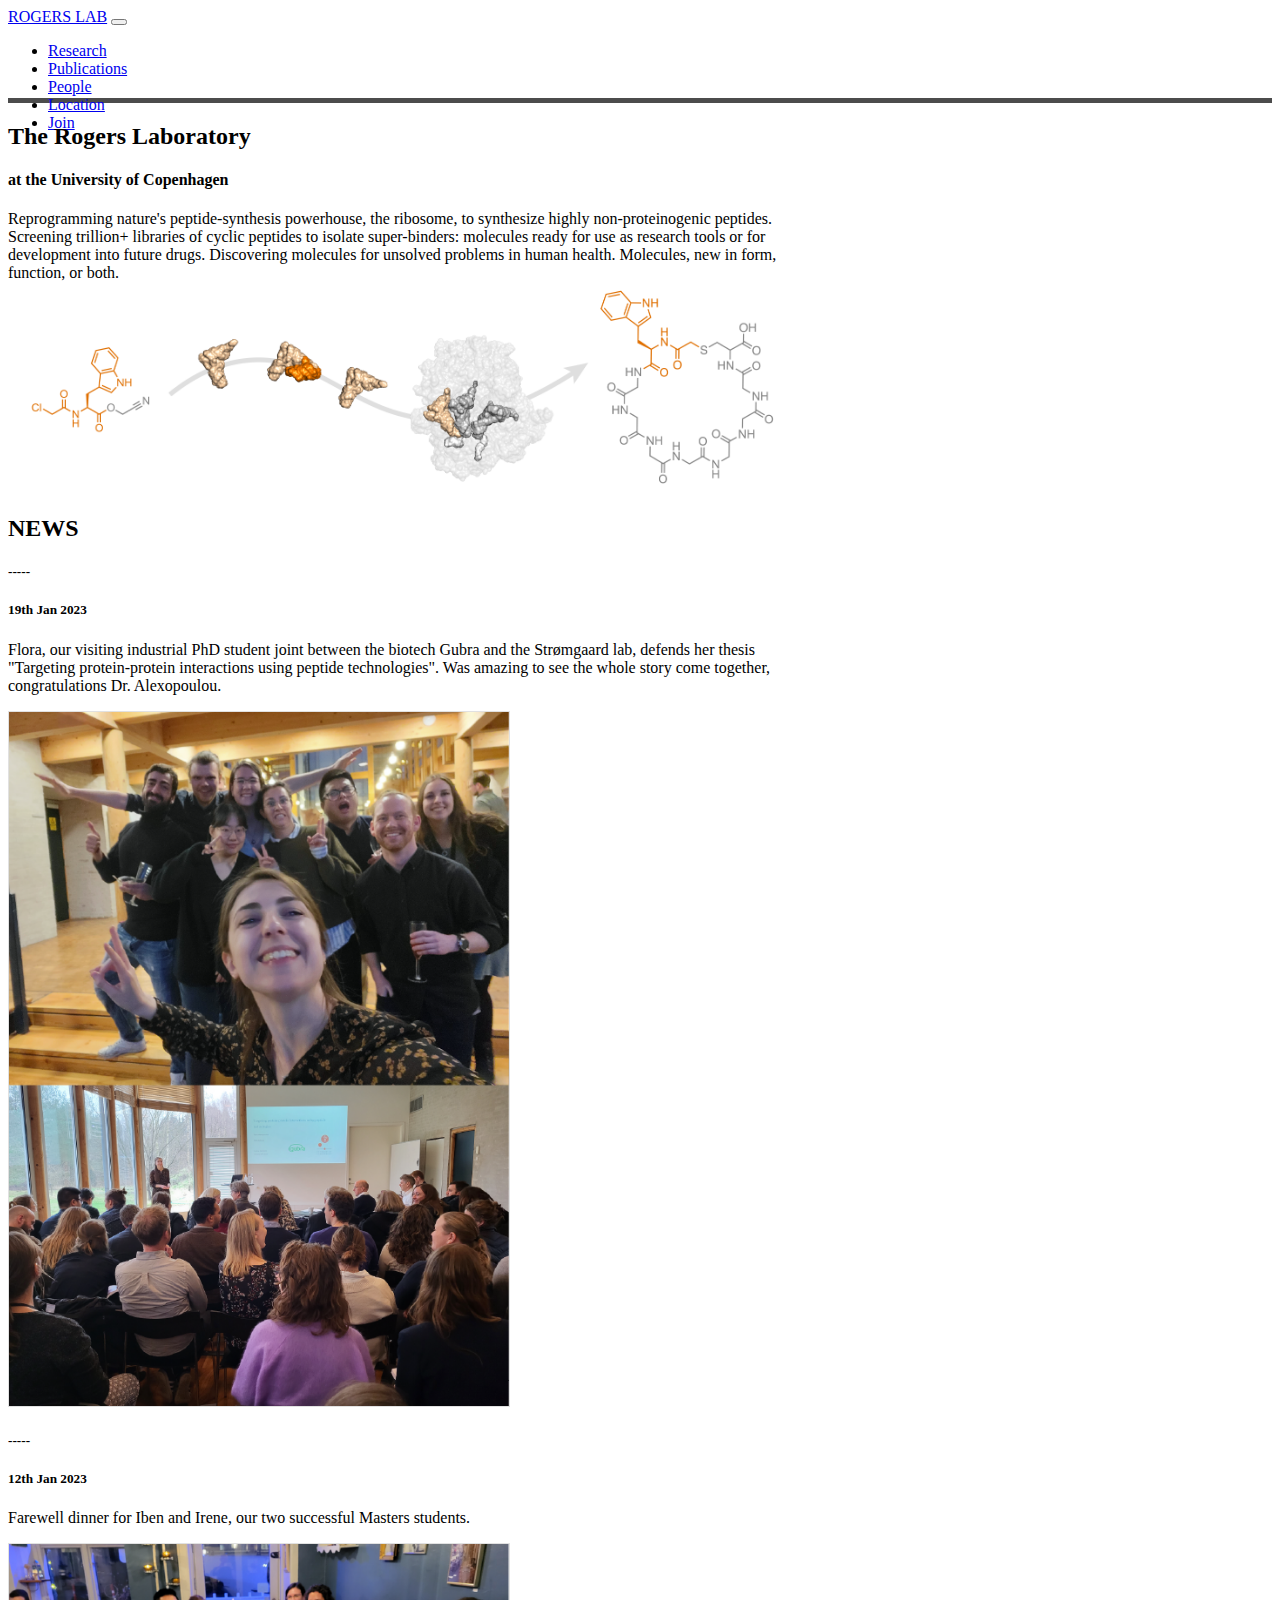
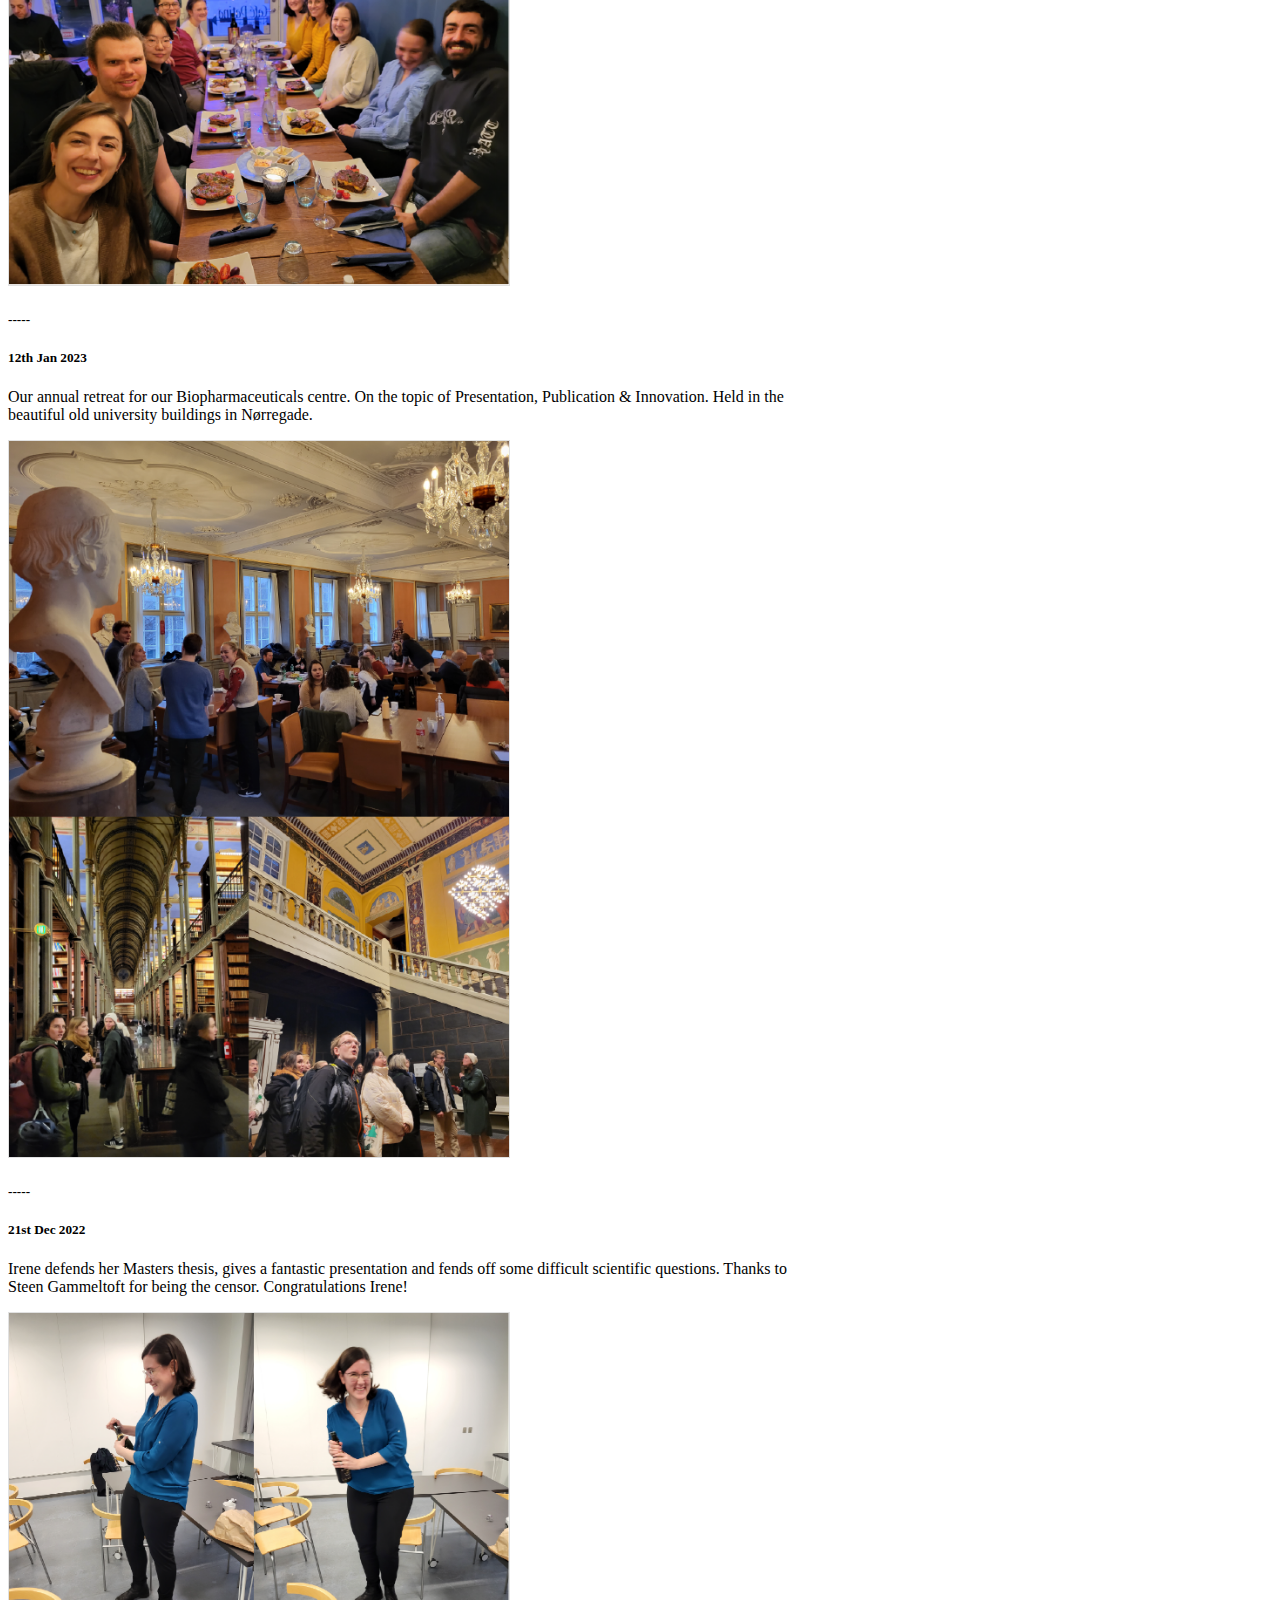
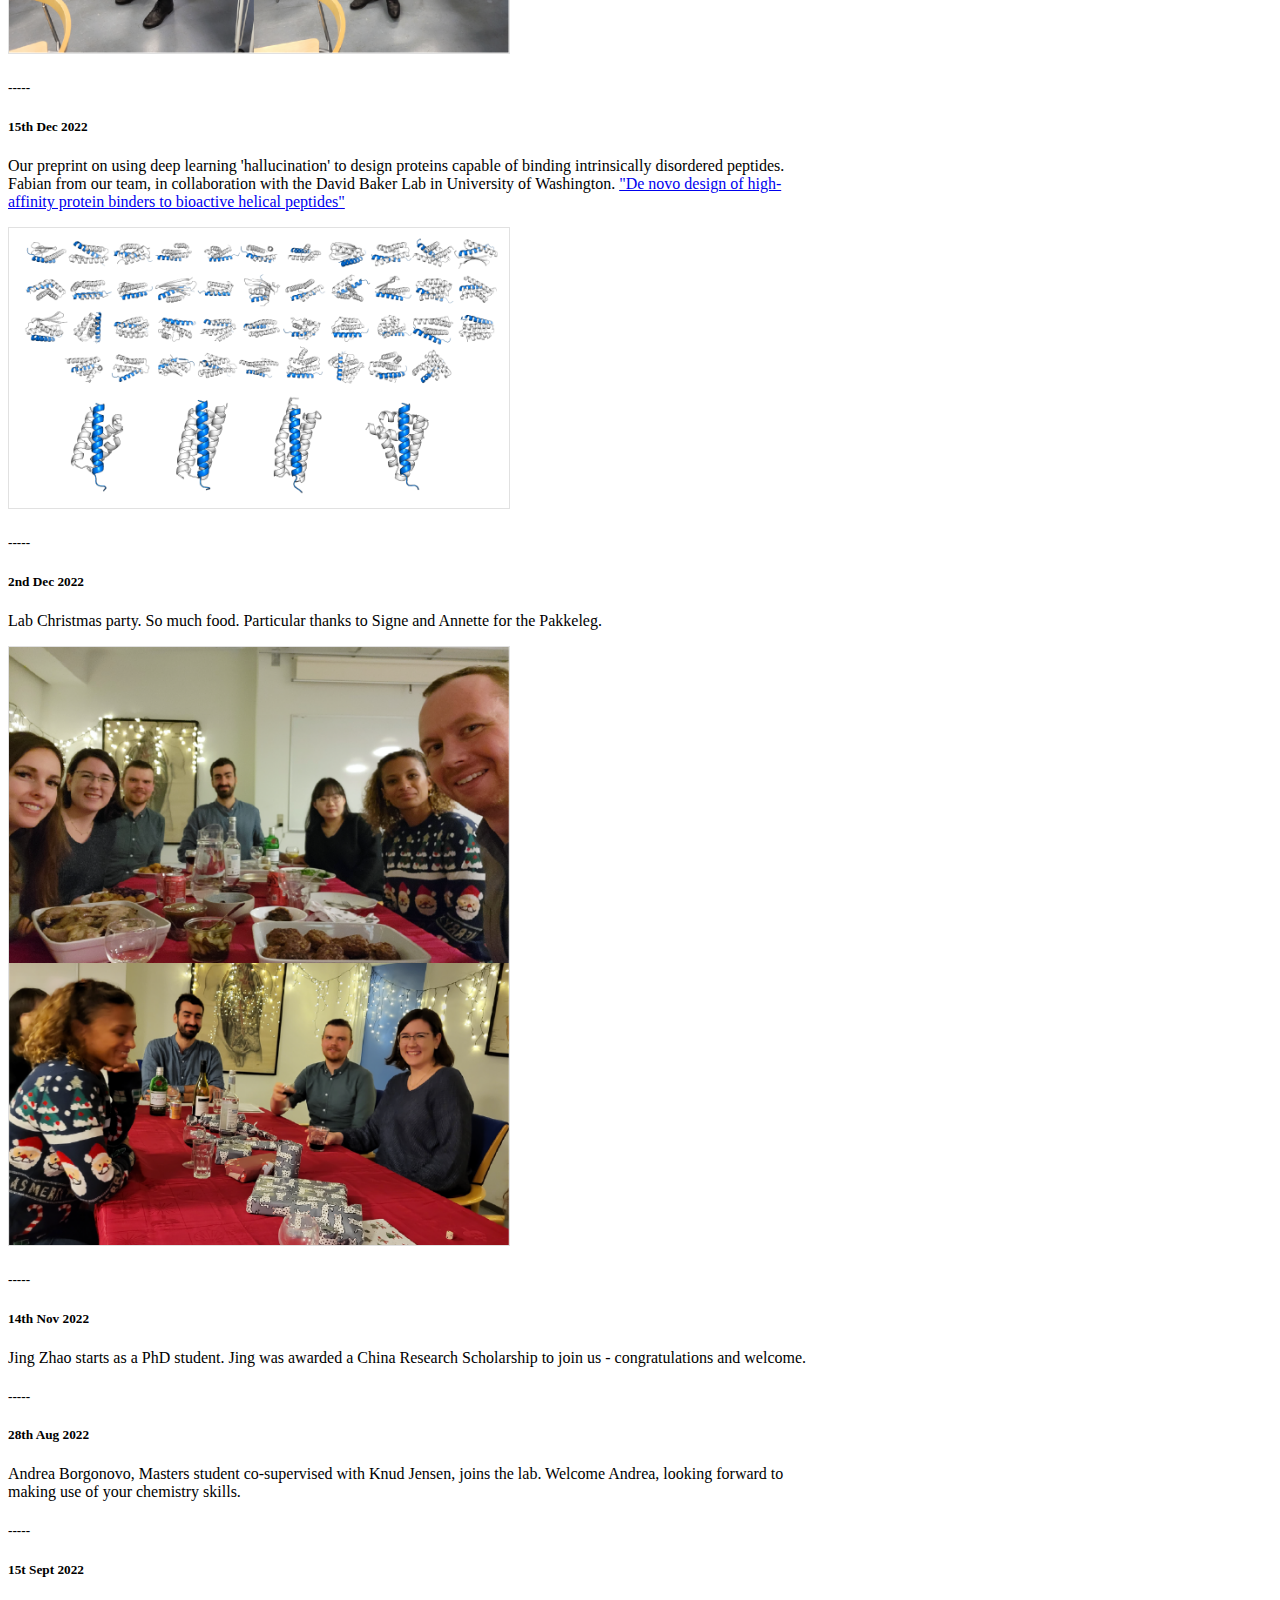
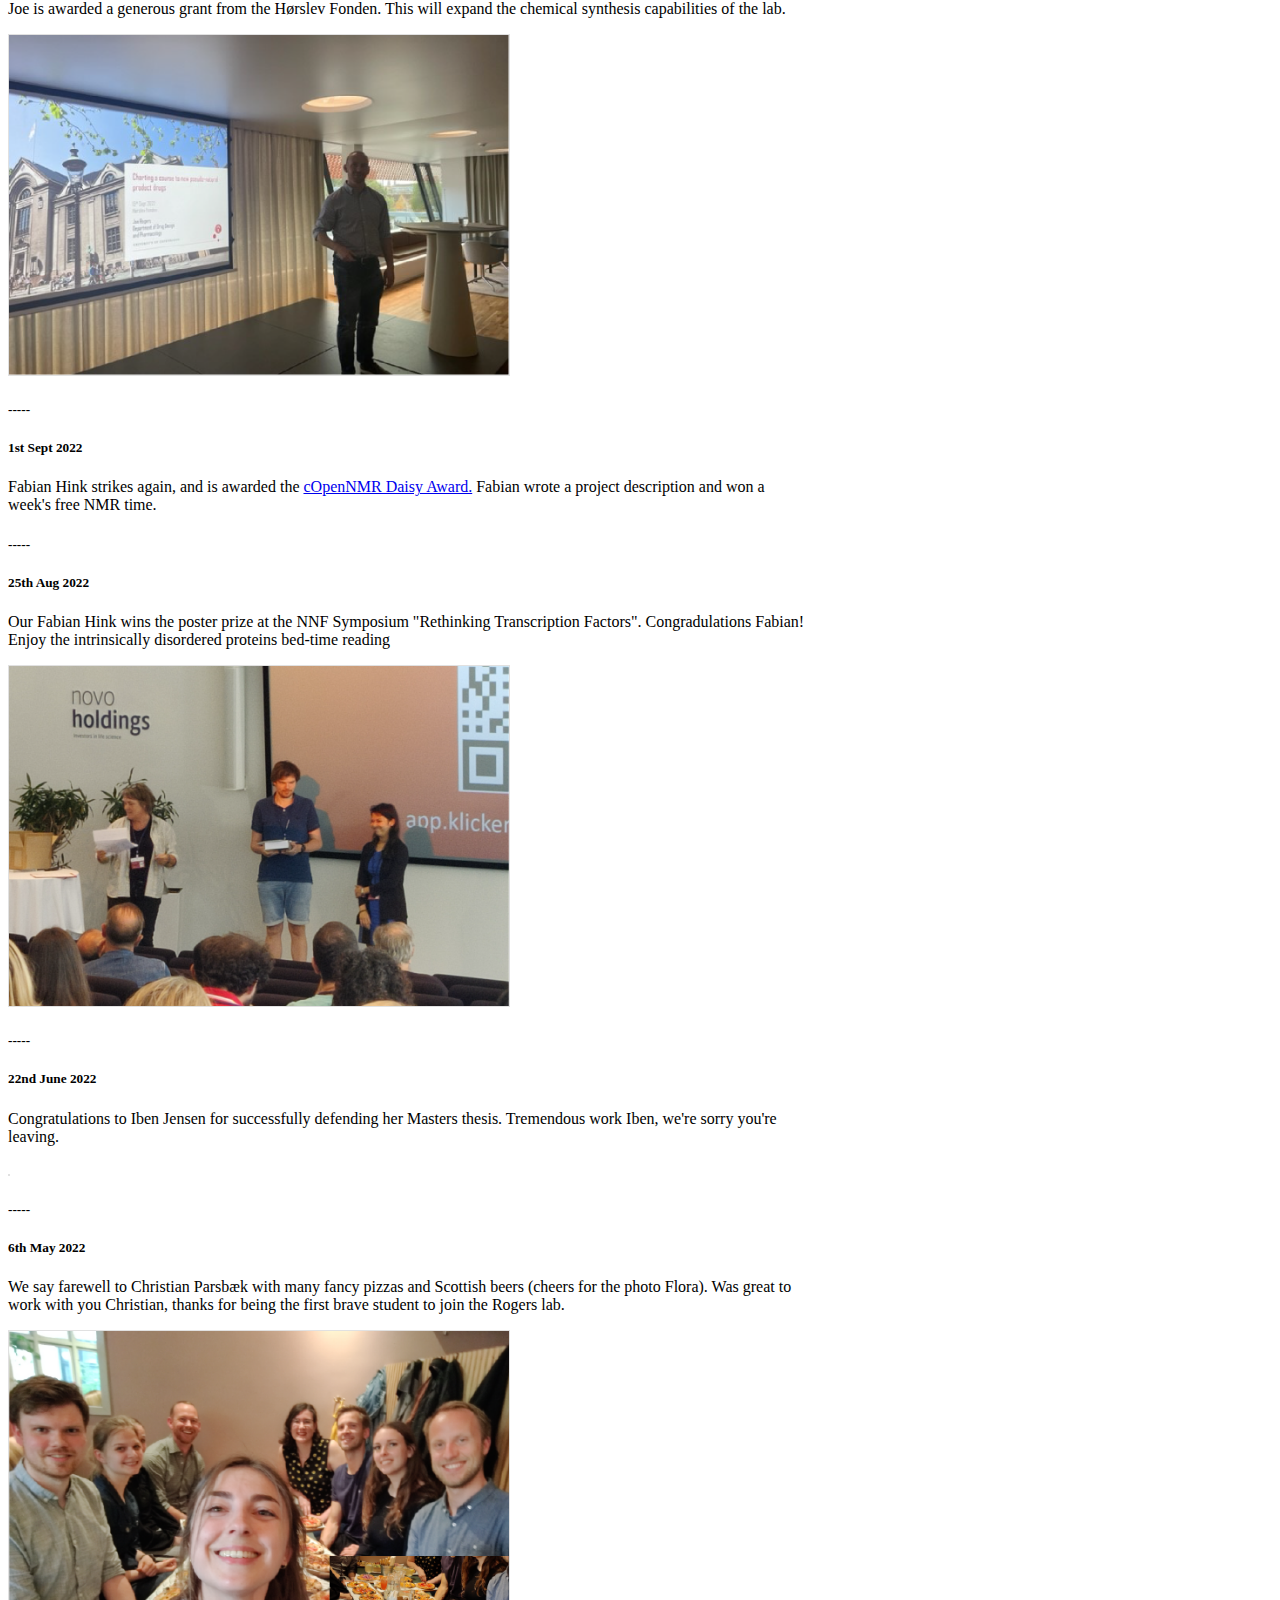
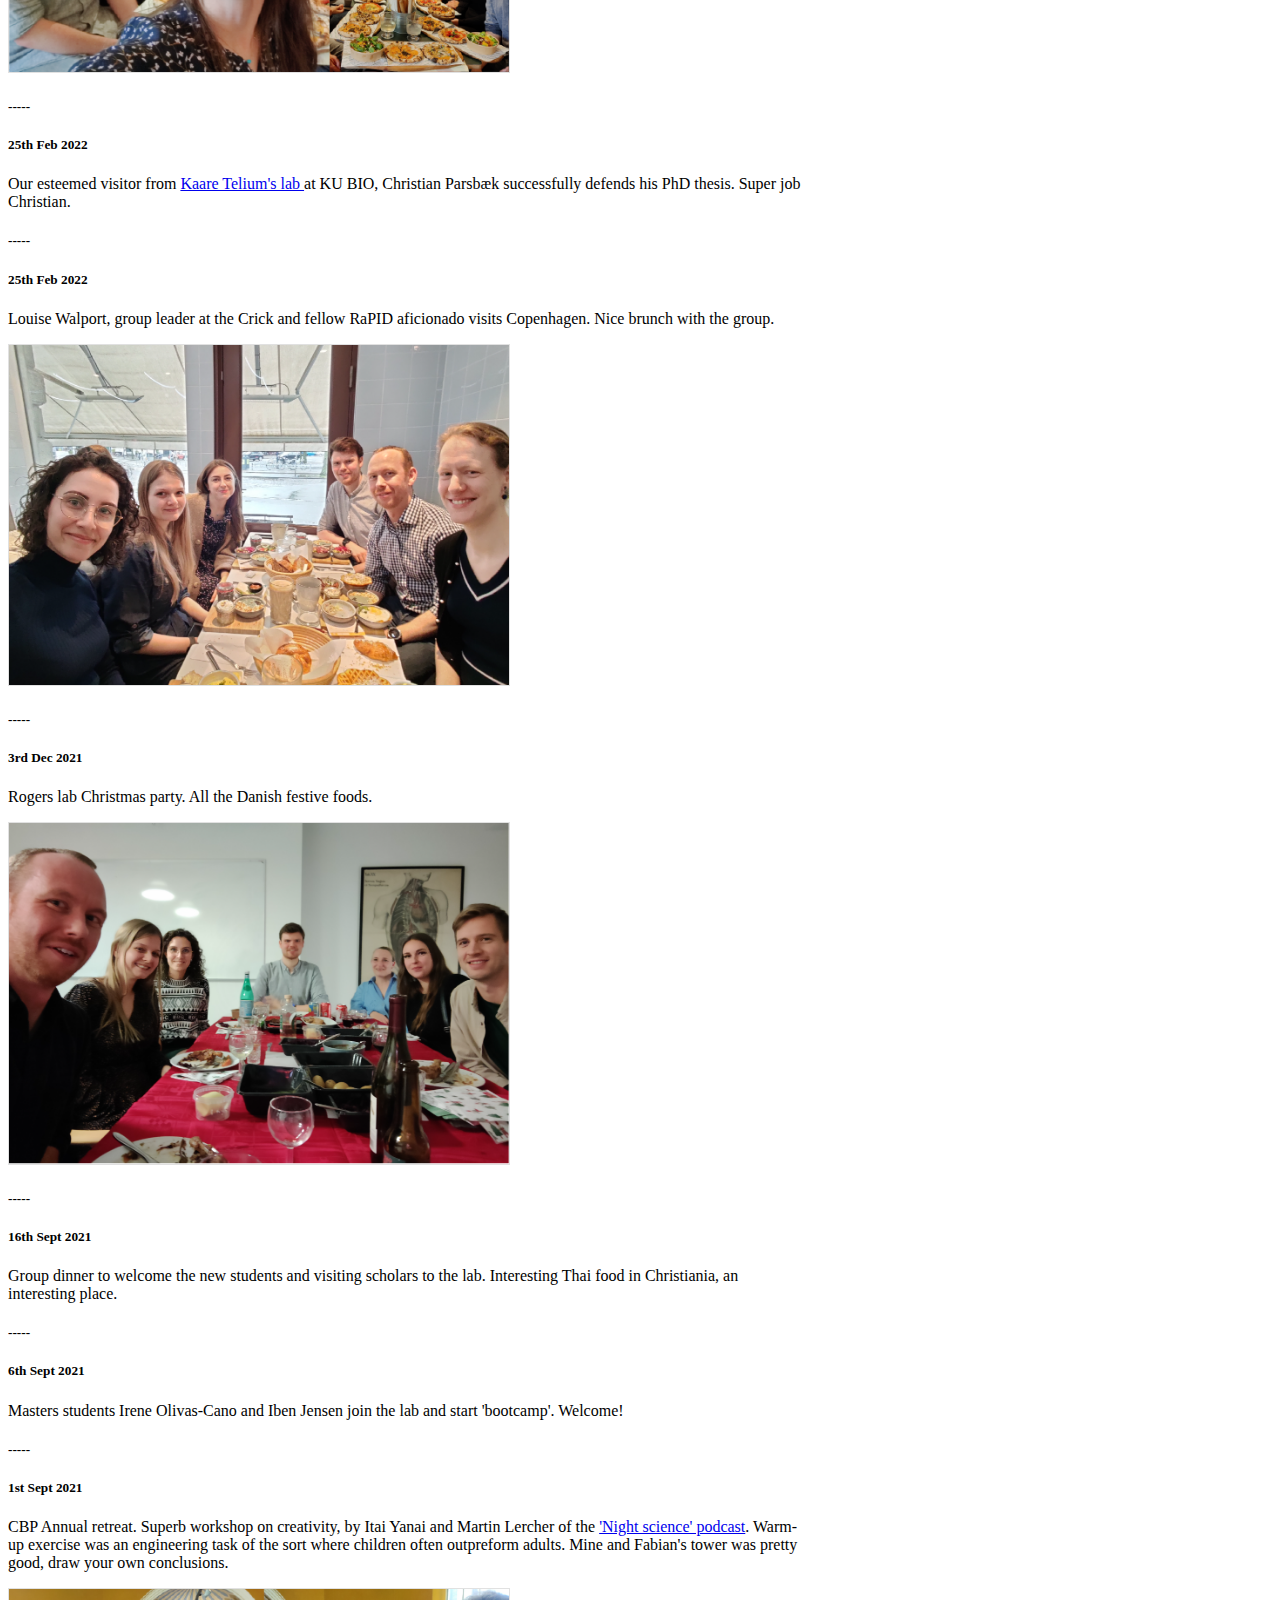
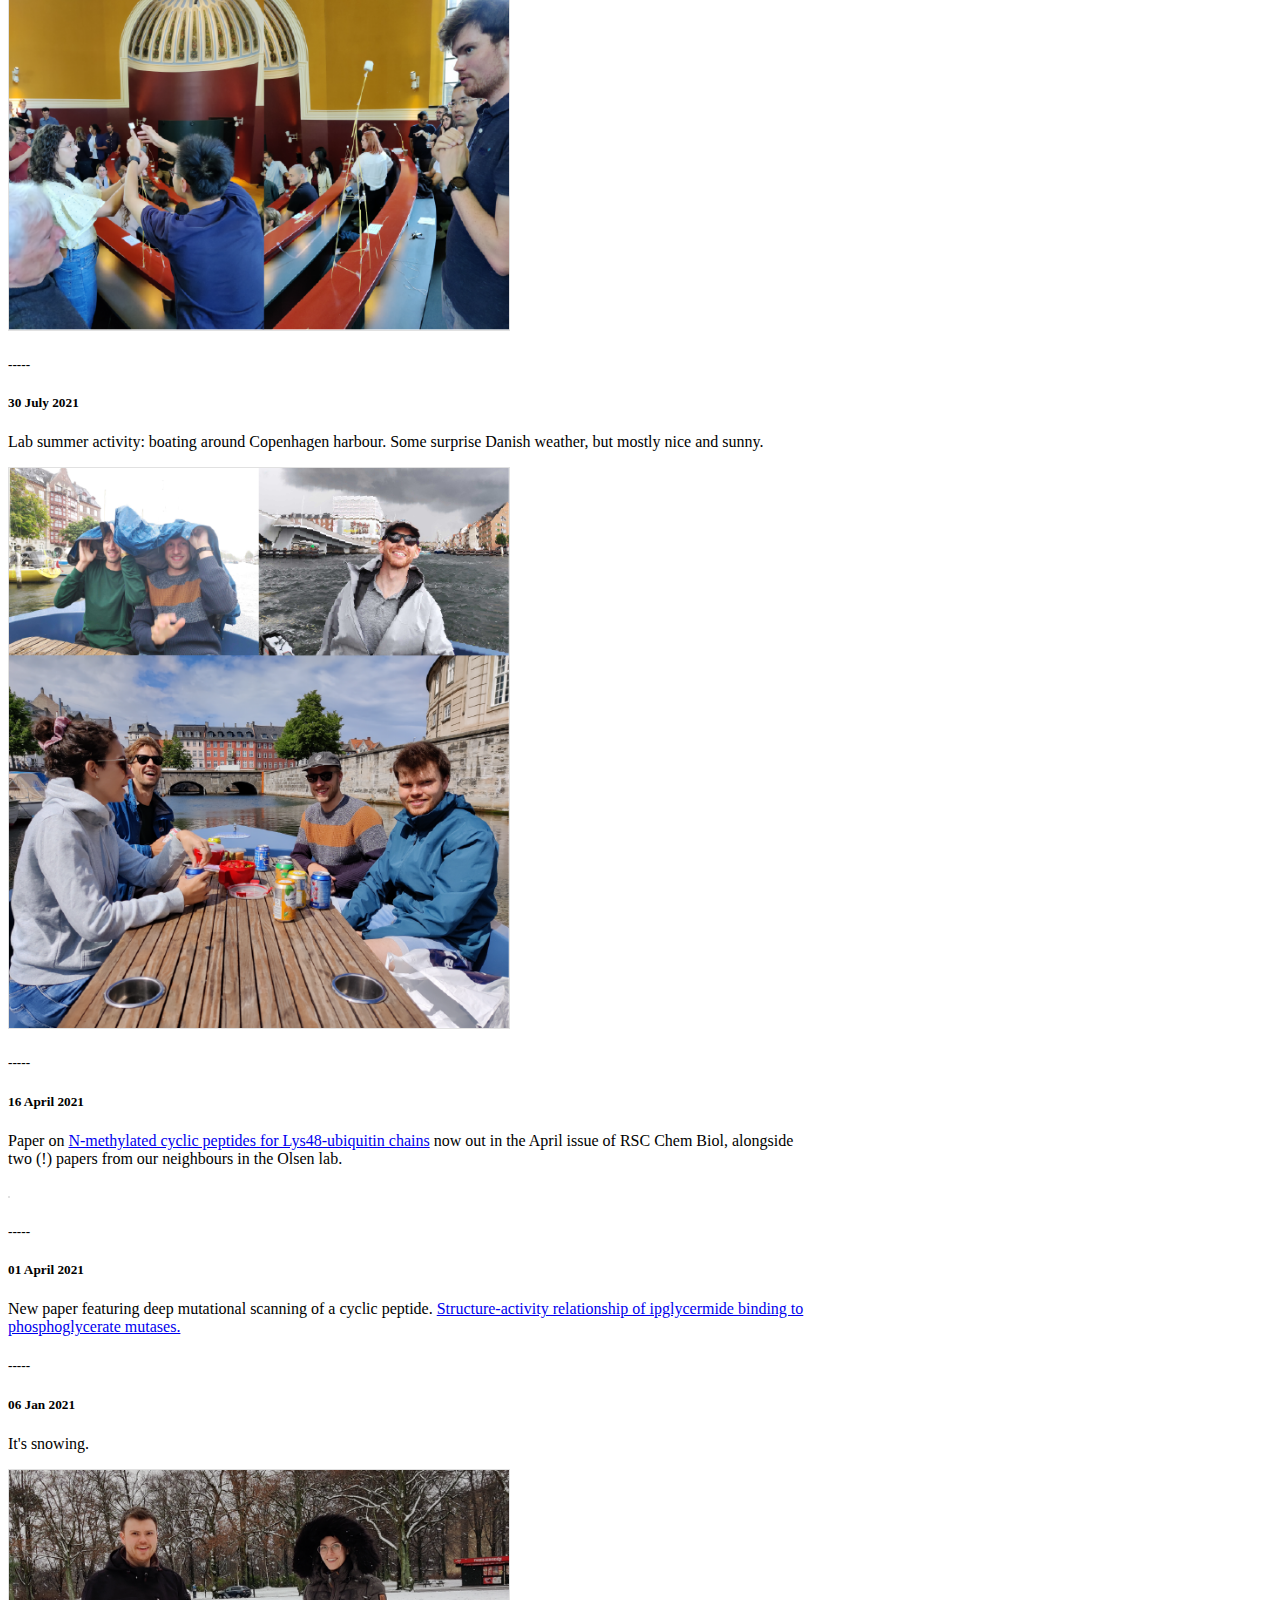
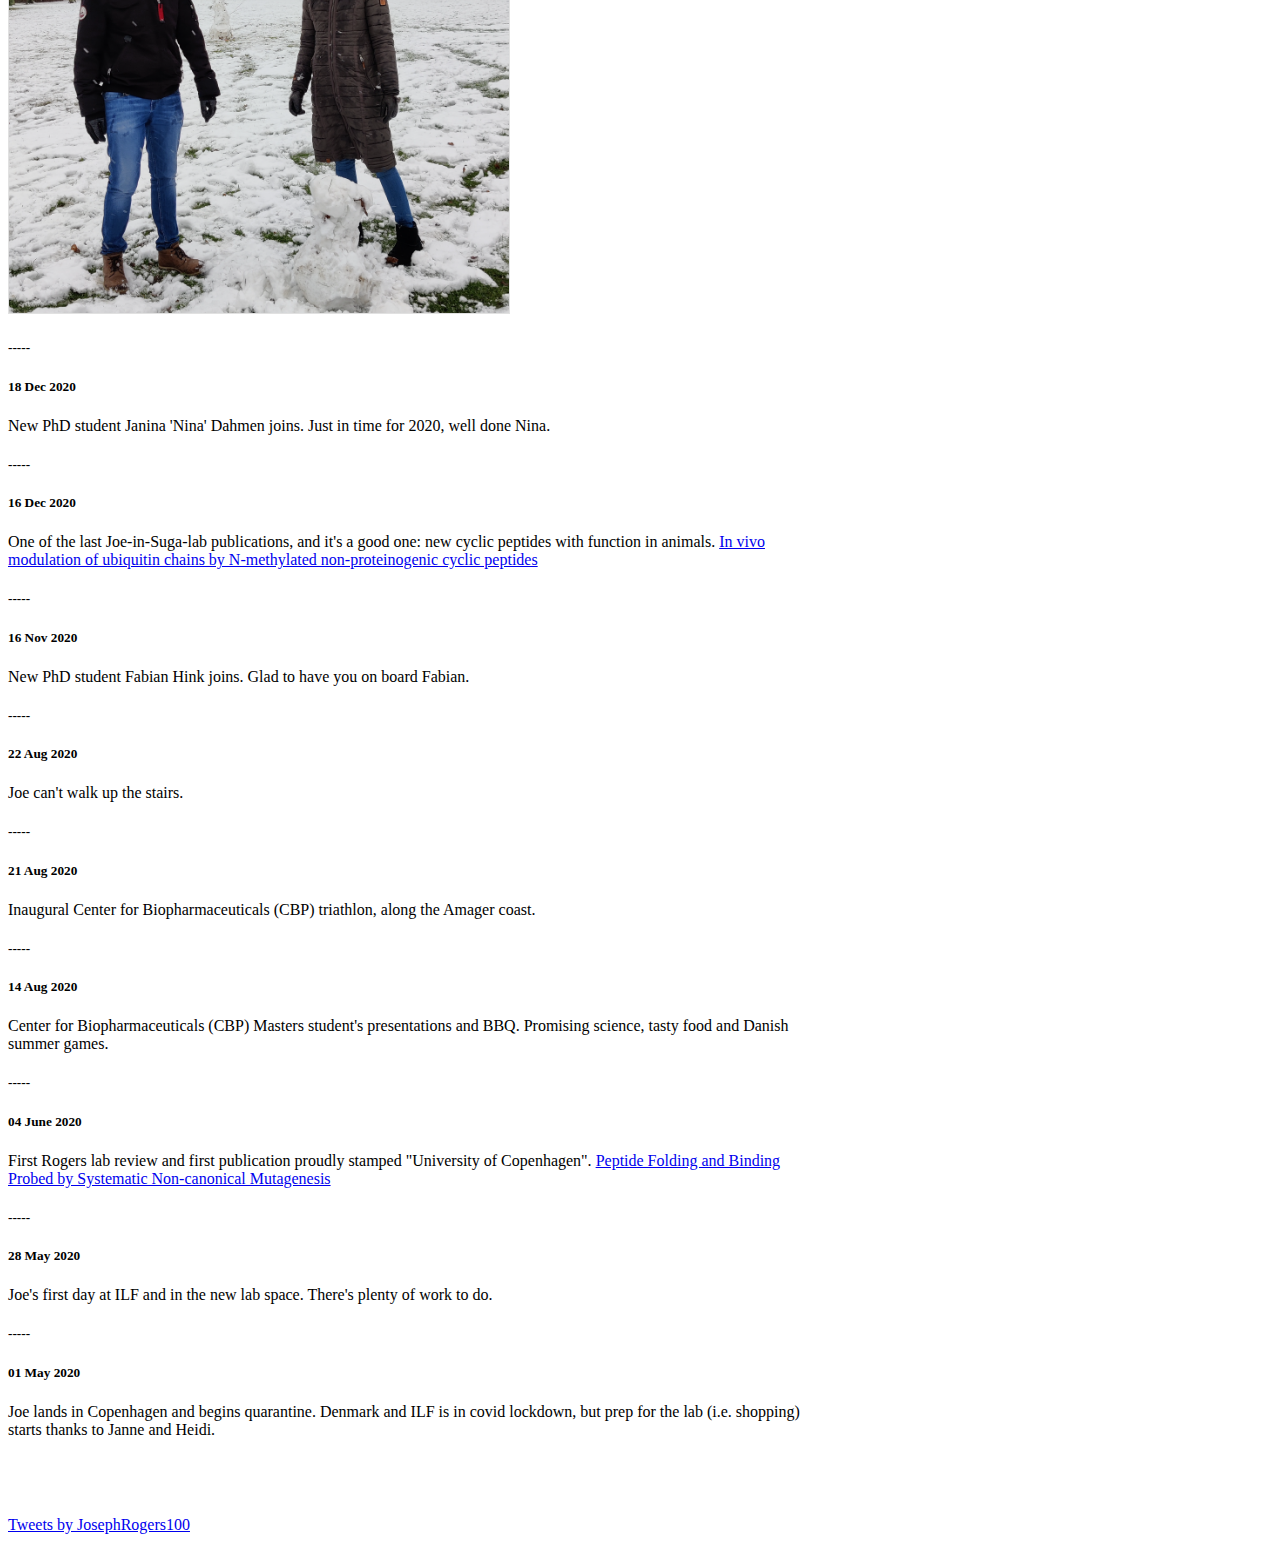
==== index.html @ dbb6676a "230123_2" ====
<!DOCTYPE html>
<html lang="en">
  <head>
    <meta charset="UTF-8">
	<meta http-equiv="X-UA-Compatible" content="IE=edge">
	<meta name="viewport" content="width=device-width, initial-scale=1">
    <title>- Rogers Lab -</title>
    <!-- Bootstrap -->
	<link href="css/bootstrap-4.4.1.css" rel="stylesheet">
	<link href="css/bootstrap_Lux.css" rel="stylesheet" type="text/css">
	<link href="css/custom.css" rel="stylesheet" type="text/css">
  </head>
  <body>
  	<!-- body code goes here -->


    <nav class="navbar navbar-expand-lg navbar-light bg-light" id="navbar-container">
	<div class="container">
		 <a class="navbar-brand" href="index.html">ROGERS LAB</a>
	  <button class="navbar-toggler" type="button" data-toggle="collapse" data-target="#navbarSupportedContent1" aria-controls="navbarSupportedContent1" aria-expanded="false" aria-label="Toggle navigation"> <span class="navbar-toggler-icon"></span> </button>
	    <div class="collapse navbar-collapse" id="navbarSupportedContent1">
	      <ul class="navbar-nav mr-auto">

			<li class="nav-item"> <a class="nav-link" href="Research.html">Research<a> </li>
			<li class="nav-item"> <a class="nav-link" href="Pubs.html">Publications</a> </li>
	        <li class="nav-item"> <a class="nav-link" href="People.html">People</a> </li>
			<li class="nav-item"> <a class="nav-link" href="irl.html">Location</a> </li>
			<li class="nav-item"> <a class="nav-link" href="Join.html">Join</a> </li>
			
          </ul>
         <img src="images/Rogers_site_banner-01.png" alt="" id="nav_img"/>
		</div>
		
		
	</div>
  	</nav>
	  
  <div class="container" id="page_content">
	<h2>The Rogers Laboratory  </h2>
		<h4>at the University of Copenhagen <img src="images/Denmark_logo-01.png" height="50px" alt=""/> </h4> 
	  <a>Reprogramming nature's peptide-synthesis powerhouse, the ribosome, to synthesize highly non-proteinogenic peptides. Screening trillion+ libraries of cyclic peptides to isolate super-binders: molecules ready for use as research tools or for development into future drugs. Discovering molecules for unsolved problems in human health. Molecules, new in form, function, or both. </a>
	   <img src="images/chemical_biology-01.png" width="800px"  alt=""/>
	
	
	 
<div class="row" >
	
    <div class="col-xl-8"><h2>NEWS</h2>

		

	<h5>-----</h5>
	<h5>19th Jan 2023</h5>
	<p>Flora, our visiting industrial PhD student joint between the biotech Gubra and the Strømgaard lab, defends her thesis "Targeting protein-protein interactions using peptide technologies". Was amazing to see the whole story come together, congratulations Dr. Alexopoulou.</p>
	<img src="images/2312 Flora defence-01.png" style="width:500px;border: 1px solid rgba(218,218,218,0.80)" alt=""/> 	
	
	<h5>-----</h5>
	<h5>12th Jan 2023</h5>
	<p>Farewell dinner for Iben and Irene, our two successful Masters students. </p>
	<img src="images/2312 Masters dinner-01.png" style="width:500px;border: 1px solid rgba(218,218,218,0.80)" alt=""/> 	
	
		
	<h5>-----</h5>
	<h5>12th Jan 2023</h5>
	<p>Our annual retreat for our Biopharmaceuticals centre. On the topic of Presentation, Publication & Innovation. Held in the beautiful old university buildings in Nørregade. </p>
	<img src="images/230112 CBP retreat-01.png" style="width:500px;border: 1px solid rgba(218,218,218,0.80)" alt=""/> 	
	
		
	<h5>-----</h5>
	<h5>21st Dec 2022</h5>
	<p>Irene defends her Masters thesis, gives a fantastic presentation and fends off some difficult scientific questions. Thanks to Steen Gammeltoft for being the censor. Congratulations Irene!</p>
	<img src="images/221221 Irene defence-01.png" style="width:500px;border: 1px solid rgba(218,218,218,0.80)" alt=""/> 	
	
	<h5>-----</h5>
	<h5>15th Dec 2022</h5>
	<p> Our preprint on using deep learning 'hallucination' to design proteins capable of binding intrinsically disordered peptides. Fabian from our team, in collaboration with the David Baker Lab in University of Washington. <a href = "https://www.biorxiv.org/content/10.1101/2022.12.10.519862v4"> "De novo design of high-affinity protein binders to bioactive helical peptides"</a>  </p>
	<img src="images/221215 Hallucination-01.png" style="width:500px;border: 1px solid rgba(218,218,218,0.80)" alt=""/> 	
	
	
	<h5>-----</h5>
	<h5>2nd Dec 2022</h5>
	<p> Lab Christmas party. So much food. Particular thanks to Signe and Annette for the Pakkeleg. </p>
	<img src="images/221202 Christmas party-01.png" style="width:500px;border: 1px solid rgba(218,218,218,0.80)" alt=""/> 	
	
	<h5>-----</h5>
	<h5>14th Nov 2022</h5>
	<p> Jing Zhao starts as a PhD student. Jing was awarded a China Research Scholarship to join us - congratulations and welcome.  </p>
		
	<h5>-----</h5>
	<h5>28th Aug 2022</h5>
	<p> Andrea Borgonovo, Masters student co-supervised with Knud Jensen, joins the lab. Welcome Andrea, looking forward to making use of your chemistry skills. </p>
		
	<h5>-----</h5>
	<h5>15t Sept 2022</h5>
	<p> Joe is awarded a generous grant from the Hørslev Fonden. This will expand the chemical synthesis capabilities of the lab. </p>
	  

	<img src="images/220915 Hørslev-01.png" style="width:500px;border: 1px solid rgba(218,218,218,0.80)" alt=""/> 	
		
		
	<h5>-----</h5>
	<h5>1st Sept 2022</h5>
	<p> Fabian Hink strikes again, and is awarded the <a href = "https://www1.bio.ku.dk/copennmr/daisy-award/">cOpenNMR Daisy Award.</a> Fabian wrote a project description and won a week's free NMR time. </p>
		

	  
	  
	<h5>-----</h5>
	<h5>25th Aug 2022</h5>
	<p> Our Fabian Hink wins the poster prize at the NNF Symposium "Rethinking Transcription Factors". Congradulations Fabian! Enjoy the intrinsically disordered proteins bed-time reading</p>
	  
  	<img src="images/220825 Fabian poster-01.png" style="width:500px;border: 1px solid rgba(218,218,218,0.80)" alt=""/> 
		
	<h5>-----</h5>
	<h5>22nd June 2022</h5>
	<p> Congratulations to Iben Jensen for successfully defending her Masters thesis. Tremendous work Iben, we're sorry you're leaving. </a></p>

  	<img src="images/220506 Iben graduation-01.png" style="width:500px;border: 1px solid rgba(218,218,218,0.80)" alt=""/> 

		  	
		
	<h5>-----</h5>
	<h5>6th May 2022</h5>
	<p> We say farewell to Christian Parsbæk with many fancy pizzas and Scottish beers (cheers for the photo Flora). Was great to work with you Christian, thanks for being the first brave student to join the Rogers lab. </p>

  	<img src="images/220506 Chrisitans leaving-01.png" style="width:500px;border: 1px solid rgba(218,218,218,0.80)" alt=""/> 

		  
	<h5>-----</h5>
	<h5>25th Feb 2022</h5>
	<p>Our esteemed visitor from <a href="https://www1.bio.ku.dk/english/research/bms/sbinlab/kt/"> Kaare Telium's lab </a> at KU BIO, Christian Parsbæk successfully defends his PhD thesis. Super job Christian.  </p>


			
	  
	<h5>-----</h5>
	<h5>25th Feb 2022</h5>
	<p>Louise Walport, group leader at the Crick and fellow RaPID aficionado visits Copenhagen. Nice brunch with the group. </a></p>

  	<img src="images/220225 Louise-01.png" style="width:500px;border: 1px solid rgba(218,218,218,0.80)" alt=""/> 

		
		
		  	 
	<h5>-----</h5>
	<h5>3rd Dec 2021</h5>
	<p>Rogers lab Christmas party. All the Danish festive foods</a>.</p>

  	<img src="images/220115 Christmas party-01.png" style="width:500px;border: 1px solid rgba(218,218,218,0.80)" alt=""/> 


		
		
	<h5>-----</h5>
	<h5>16th Sept 2021</h5>
	<p>Group dinner to welcome the new students and visiting scholars to the lab. Interesting Thai food in Christiania, an interesting place. </p>

	<h5>-----</h5>
	<h5>6th Sept 2021</h5>
	<p>Masters students Irene Olivas-Cano and Iben Jensen join the lab and start 'bootcamp'. Welcome! </p>

  	 
	<h5>-----</h5>
	<h5>1st Sept 2021</h5>
	<p>CBP Annual retreat. Superb workshop on creativity, by Itai Yanai and Martin Lercher of the <a  href="https://night-science.org/>">'Night science' podcast</a>. Warm-up exercise was an engineering task of the sort where children often outpreform adults. Mine and Fabian's tower was pretty good, draw your own conclusions.</p>

  	<img src="images/210901 CBP retreat-01.png" style="width:500px;border: 1px solid rgba(218,218,218,0.80)" alt=""/> 



	<h5>-----</h5>

	<h5>30 July 2021</h5>
	<p> Lab summer activity: boating around Copenhagen harbour. Some surprise Danish weather, but mostly nice and sunny. </p>

  	<img src="images/210729 Go boat summer acitivty-01.png" style="width:500px;border: 1px solid rgba(218,218,218,0.80)" alt=""/> 

	<h5>-----</h5>
		<h5>16 April 2021</h5>
		<p> Paper on <a href="https://doi.org/10.1039/D0CB00179A">N-methylated cyclic peptides for Lys48-ubiquitin chains</a>  now out in the April issue of RSC Chem Biol, alongside two (!) papers from our neighbours in the Olsen lab. </p>

  	<img src="images/RSC_Chem_Biol_cover.png" style="width:500px;border: 1px solid rgba(218,218,218,0.80)" alt=""/> 

	<h5>-----</h5>
	<h5>01 April 2021</h5>
	<p> New paper featuring deep mutational scanning of a cyclic peptide. <a href="https://www.jbc.org/article/S0021-9258(21)00414-2/fulltext#sectitle0120">Structure-activity relationship of ipglycermide binding to phosphoglycerate mutases. </a> </p>
	
		
	<h5>-----</h5>
	<h5>06 Jan 2021</h5>
	<p>It's snowing.</p>

	<img src="images/210106 snow-01.png" style="width:500px;border: 1px solid rgba(218,218,218,0.80)" alt=""/>

	<h5>-----</h5>
	<h5>18 Dec 2020</h5>
	<p>New PhD student Janina 'Nina' Dahmen joins. Just in time for 2020, well done Nina.</p>
	<h5>-----</h5>
	<h5>16 Dec 2020</h5>
	<p>One of the last Joe-in-Suga-lab publications, and it's a good one: new cyclic peptides with function in animals. <a href="https://pubs.rsc.org/en/content/articlehtml/2021/cb/d0cb00179a">In vivo modulation of ubiquitin chains by N-methylated non-proteinogenic cyclic peptides </a></p>
	<h5>-----</h5>
	<h5>16 Nov 2020</h5>
	<p>New PhD student Fabian Hink joins. Glad to have you on board Fabian.</p>
	<h5>-----</h5>
	<h5>22 Aug 2020</h5>
	<p> Joe can't walk up the stairs.</p>
	<h5>-----</h5>
	<h5>21 Aug 2020</h5>
	<p> Inaugural Center for Biopharmaceuticals (CBP) triathlon, along the Amager coast.</p>
	<h5>-----</h5>
	<h5>14 Aug 2020</h5>
	<p> Center for Biopharmaceuticals (CBP) Masters student's presentations and BBQ. Promising science, tasty food and Danish summer games. </p>
	<h5>-----</h5>
	<h5>04 June 2020</h5>
	<p> First Rogers lab review and first publication proudly stamped "University of Copenhagen". <a href="https://www.frontiersin.org/articles/10.3389/fmolb.2020.00100/full"> Peptide Folding and Binding Probed by Systematic Non-canonical Mutagenesis</a></p>
	<h5>-----</h5>
	<h5>28 May 2020</h5>
	<p> Joe's first day at ILF and in the new lab space. There's plenty of work to do. </p>
	<h5>-----</h5>
	<h5>01 May 2020</h5>
	<p> Joe lands in Copenhagen and begins quarantine. Denmark and ILF is in covid lockdown, but prep for the lab (i.e. shopping) starts thanks to Janne and Heidi.</p>
	
		
    </div>
	
	  <div class="col-xl-4">
		<h3> </h3><br>

		  
		<h5></h5><br>
			<a class="twitter-timeline" data-width="400" data-height="8000" data-theme="light" href="https://twitter.com/JosephRogers100?ref_src=twsrc%5Etfw">Tweets by JosephRogers100</a> <script async src="https://platform.twitter.com/widgets.js" charset="utf-8"></script>
		</div>
	  </div>

	</div>
	
	  
	<!-- jQuery (necessary for Bootstrap's JavaScript plugins) --> 
	<script src="js/jquery-3.4.1.min.js"></script>

	<!-- Include all compiled plugins (below), or include individual files as needed -->
	<script src="js/popper.min.js"></script> 
	<script src="js/bootstrap-4.4.1.js"></script>
  </body>
</html>
---- css/custom.css ----
@charset "UTF-8";
/* CSS Document */

.container {
    max-width: 800px;

}

/*
.navbar { 
	margin-bottom: 0;
	margin-top: 0;
}
*/

body{
/*	background-color:#D0D0D0;*/
}

#navbar-container {
		border-top: 0px solid rgba(0,0,0,0.1);
		border-right: 0px solid rgba(0,0,0,0.1);
		border-left: 0px solid rgba(0,0,0,0.1);
	border-bottom: 5px solid rgba(0,0,0,0.70);
}

#littleheading {
padding:30px;
}

#nav_img{
	height:0px;
}

@media screen and (min-width: 991px) {   
	
#navbar-container {
	padding-top: 0;
	padding-bottom: 0;
	height:90px;
	
}
	#nav_img{
	height:85px;
}
}
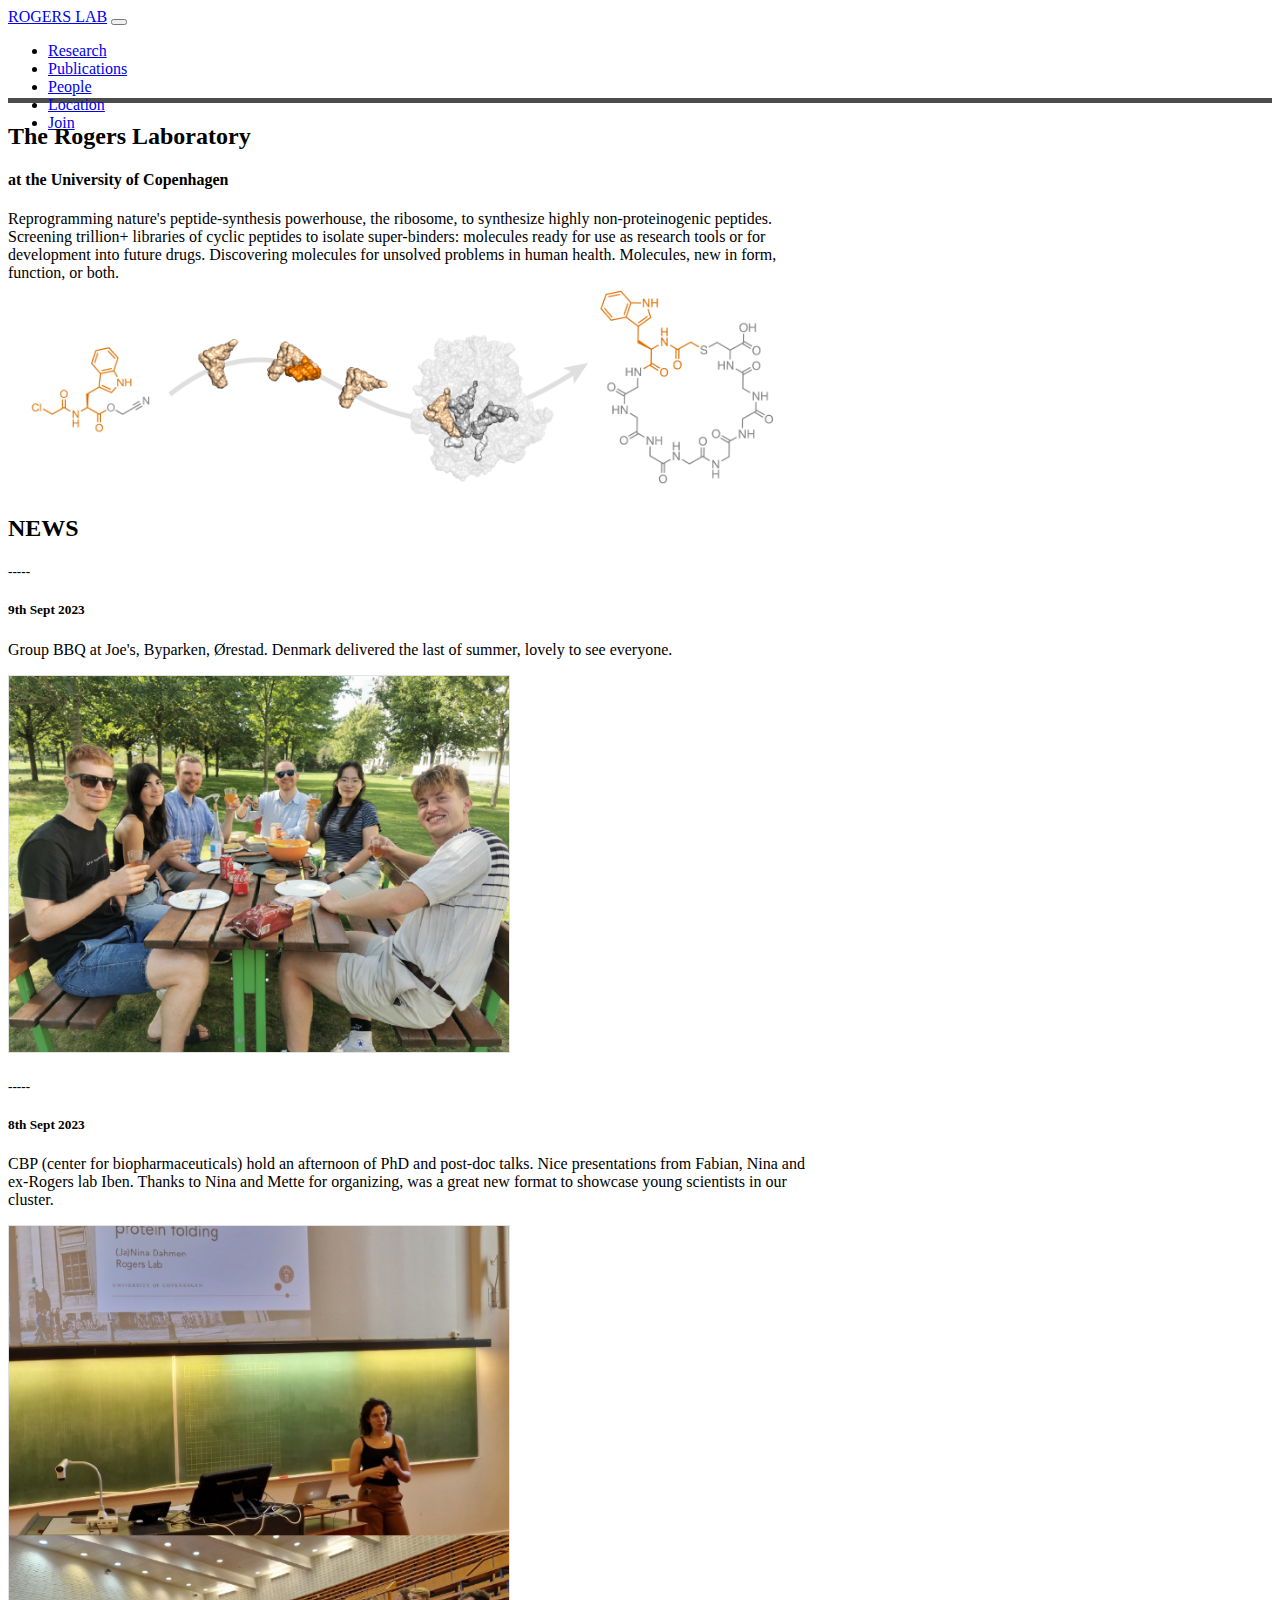
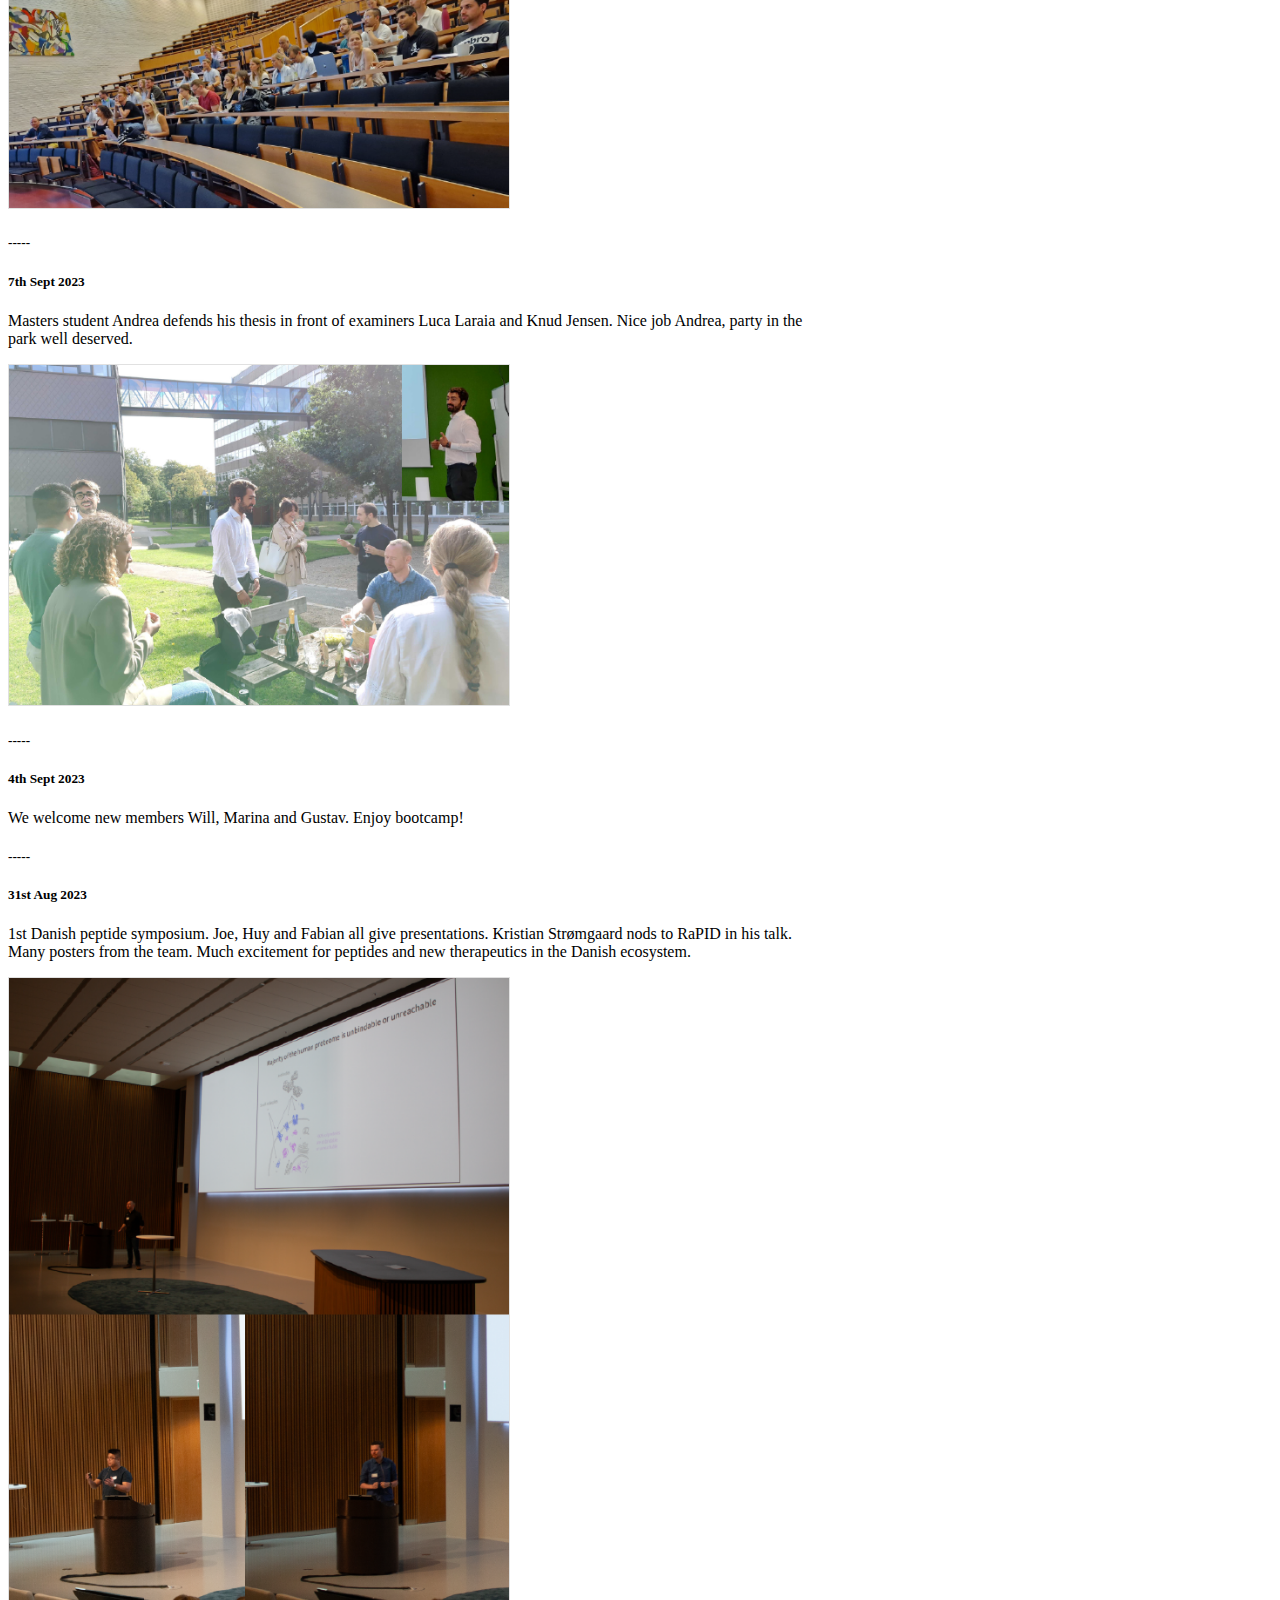
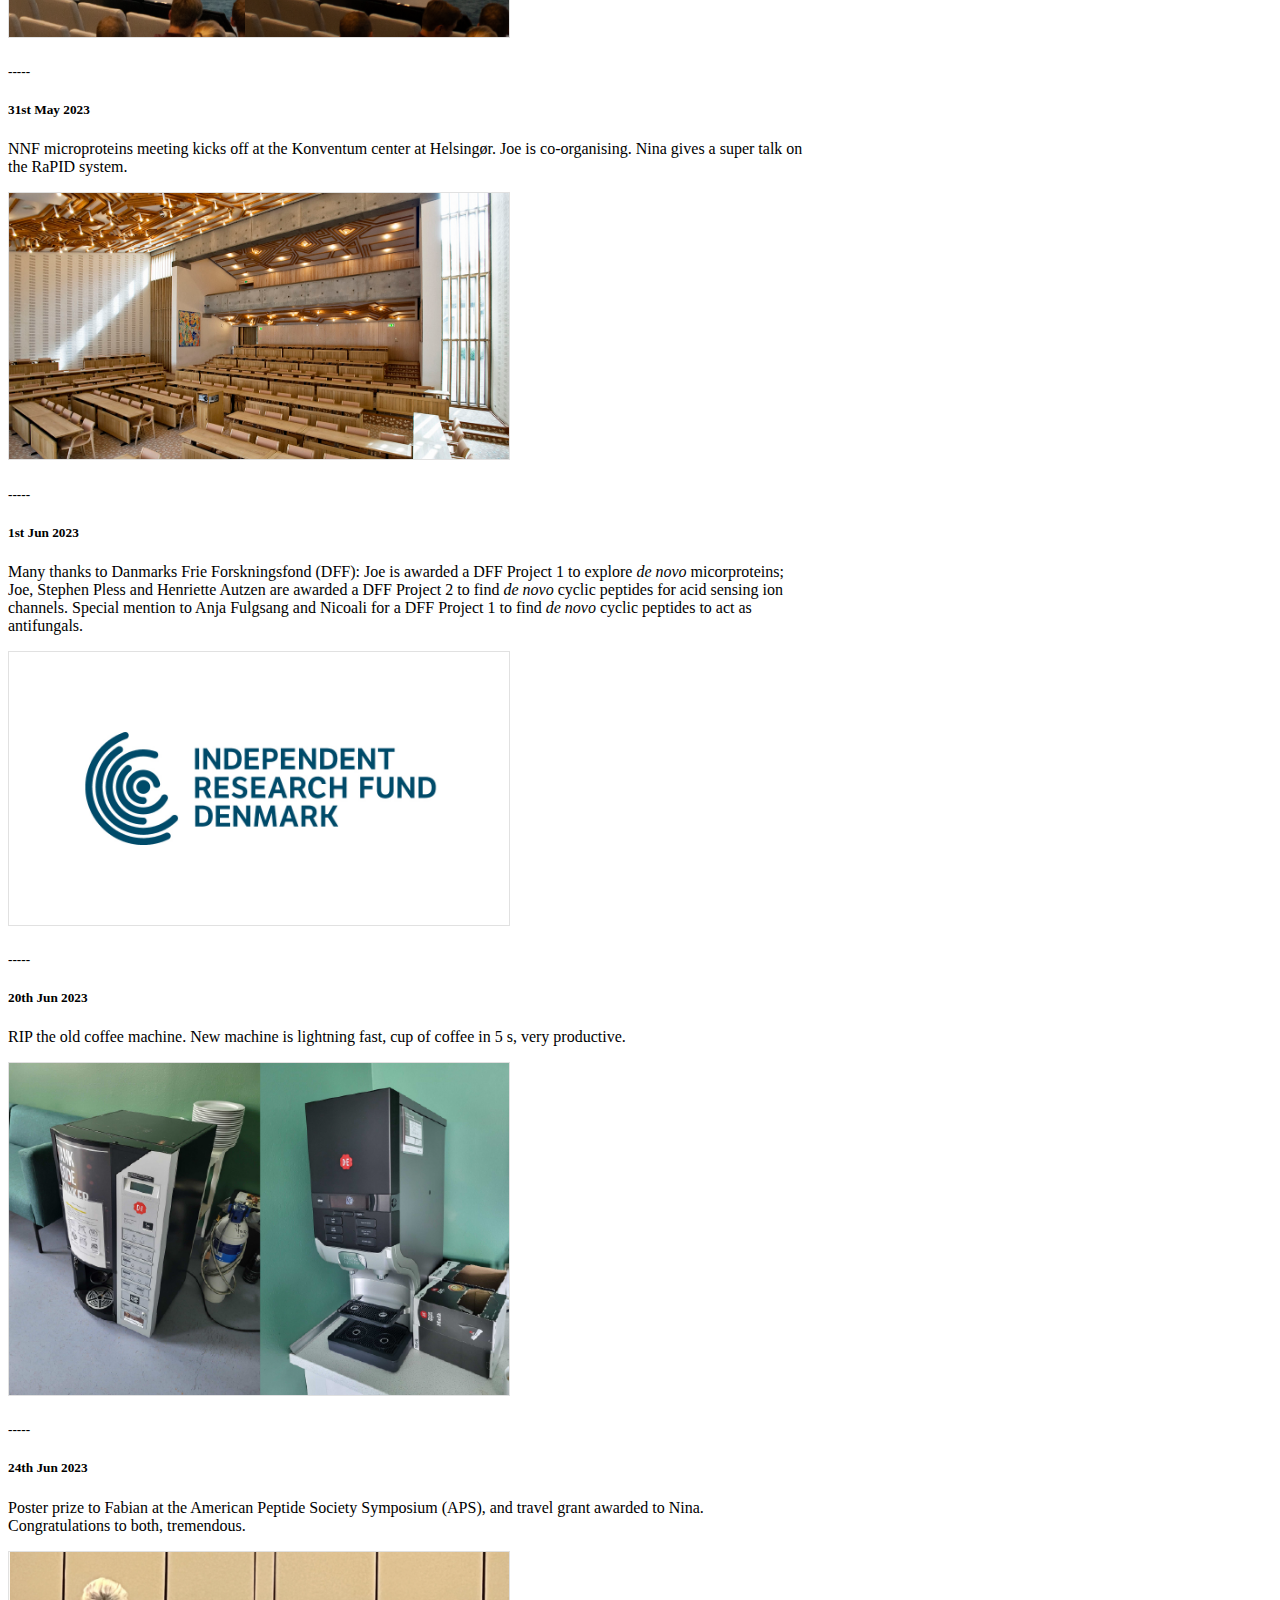
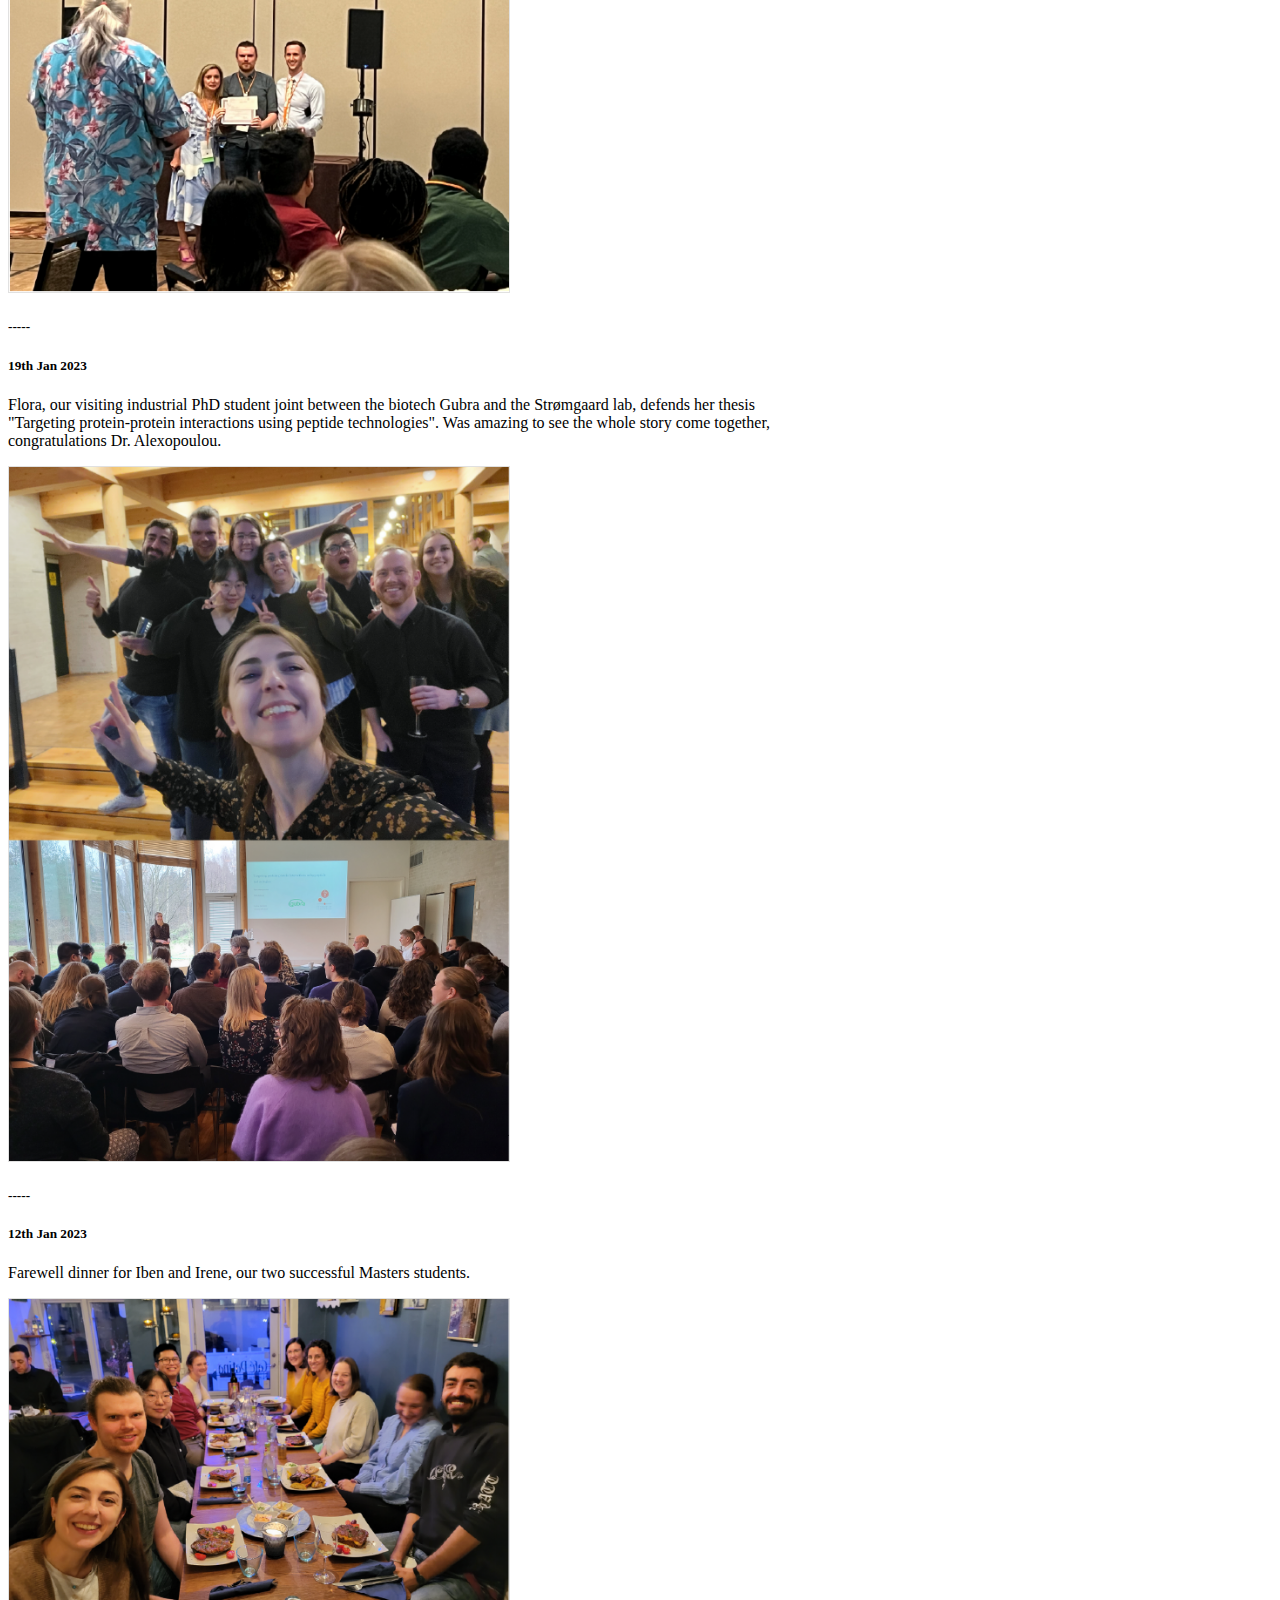
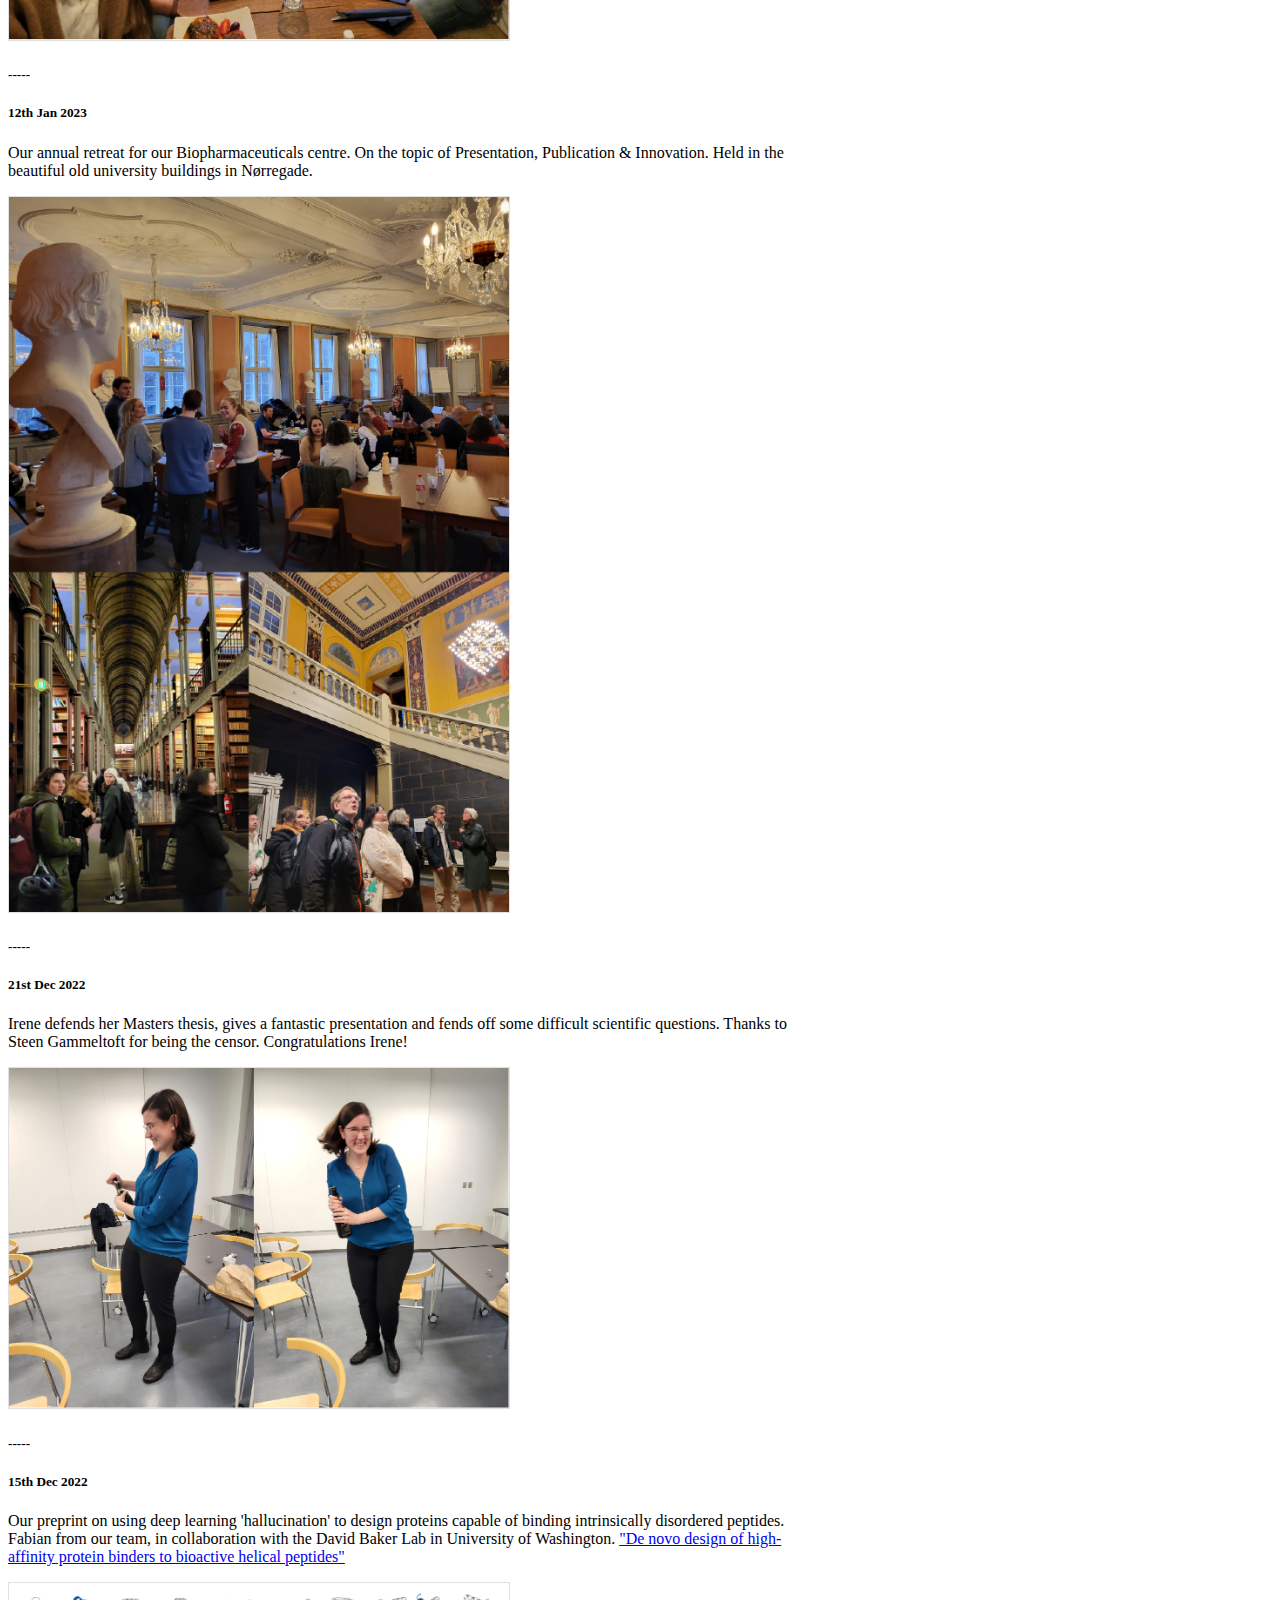
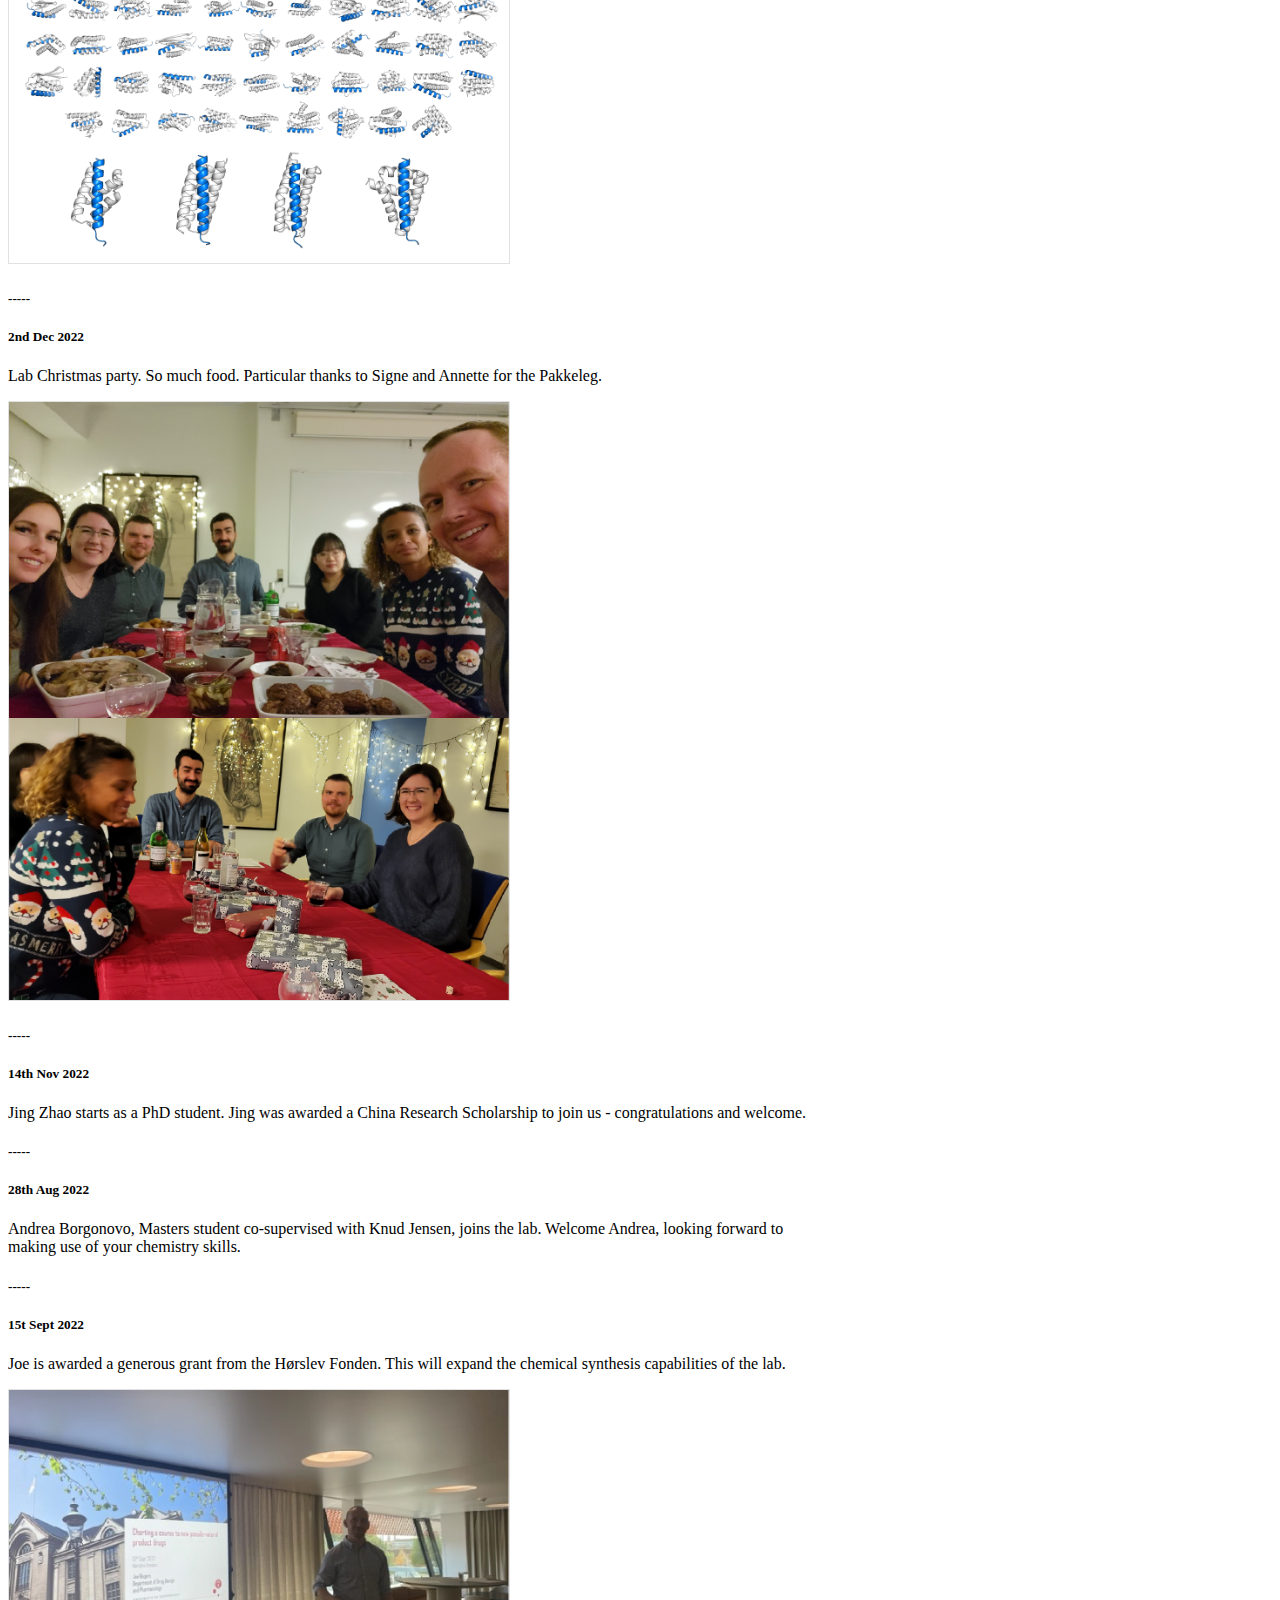
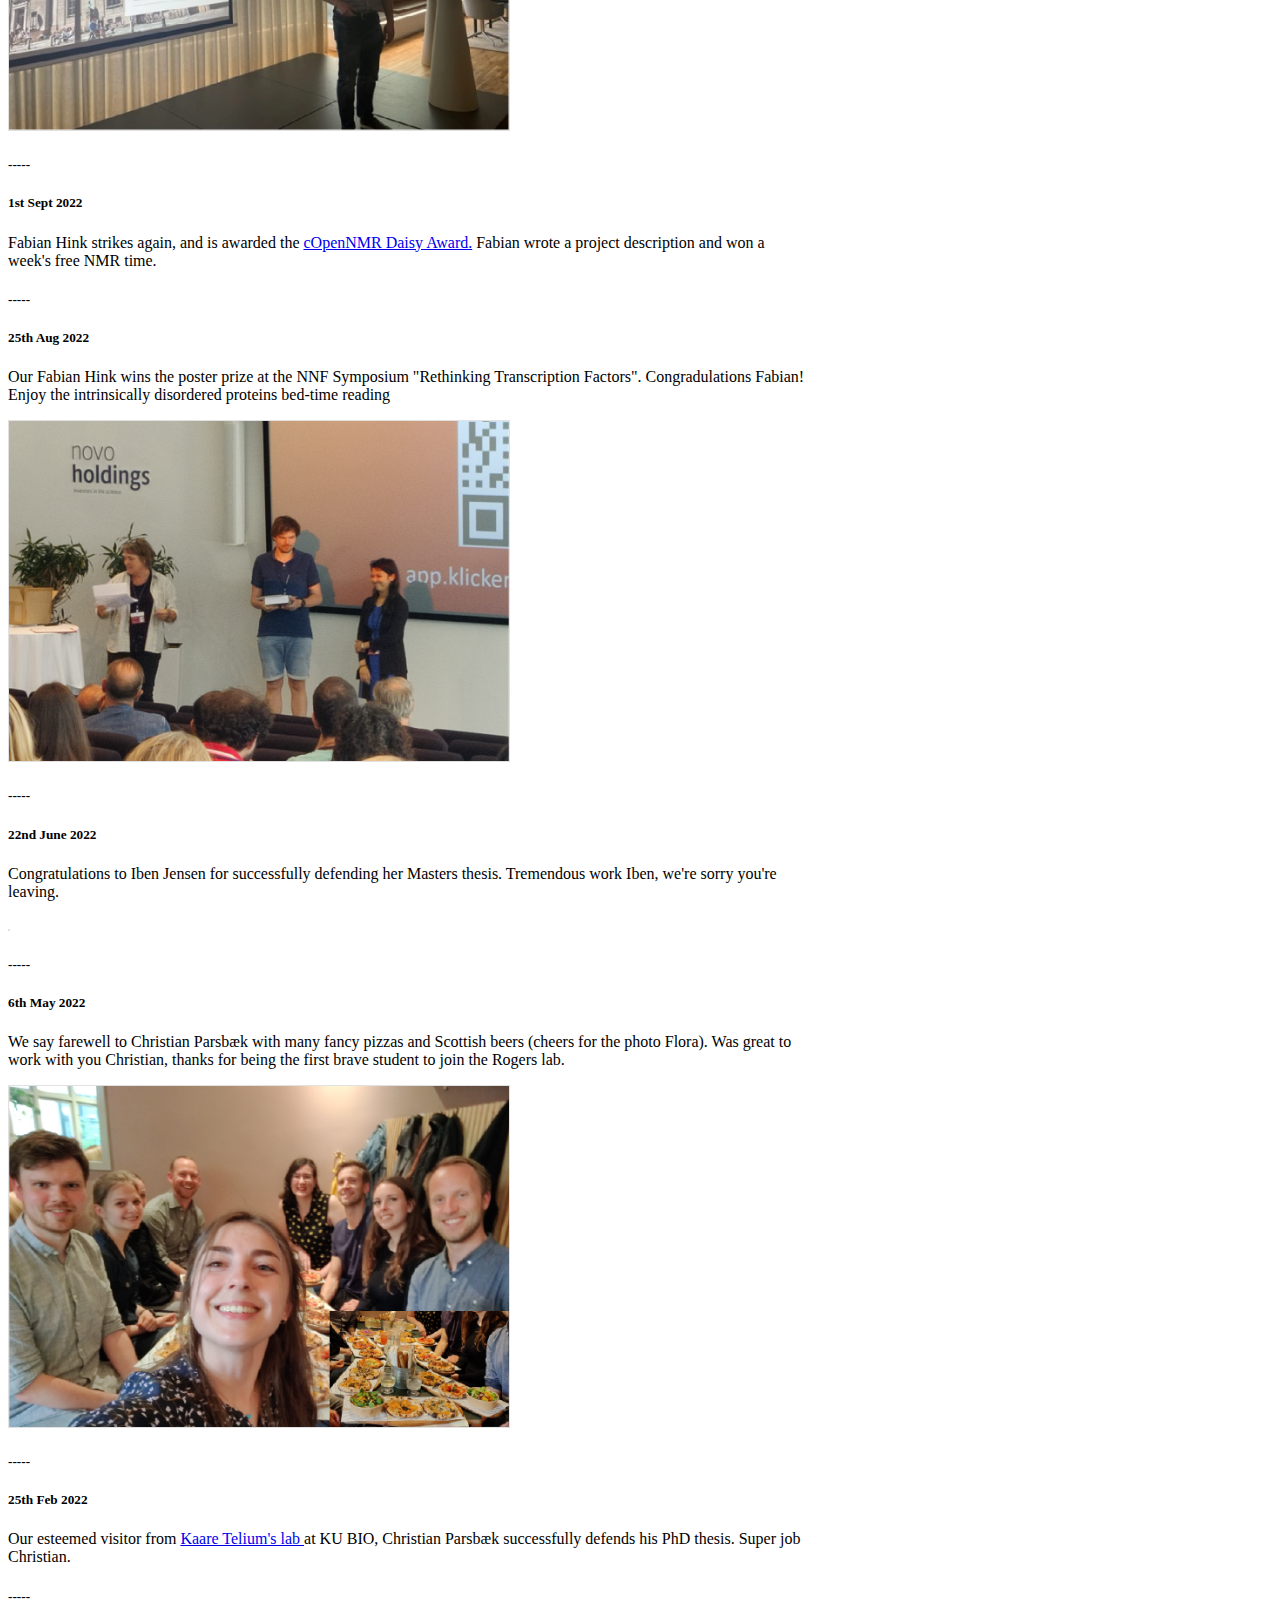
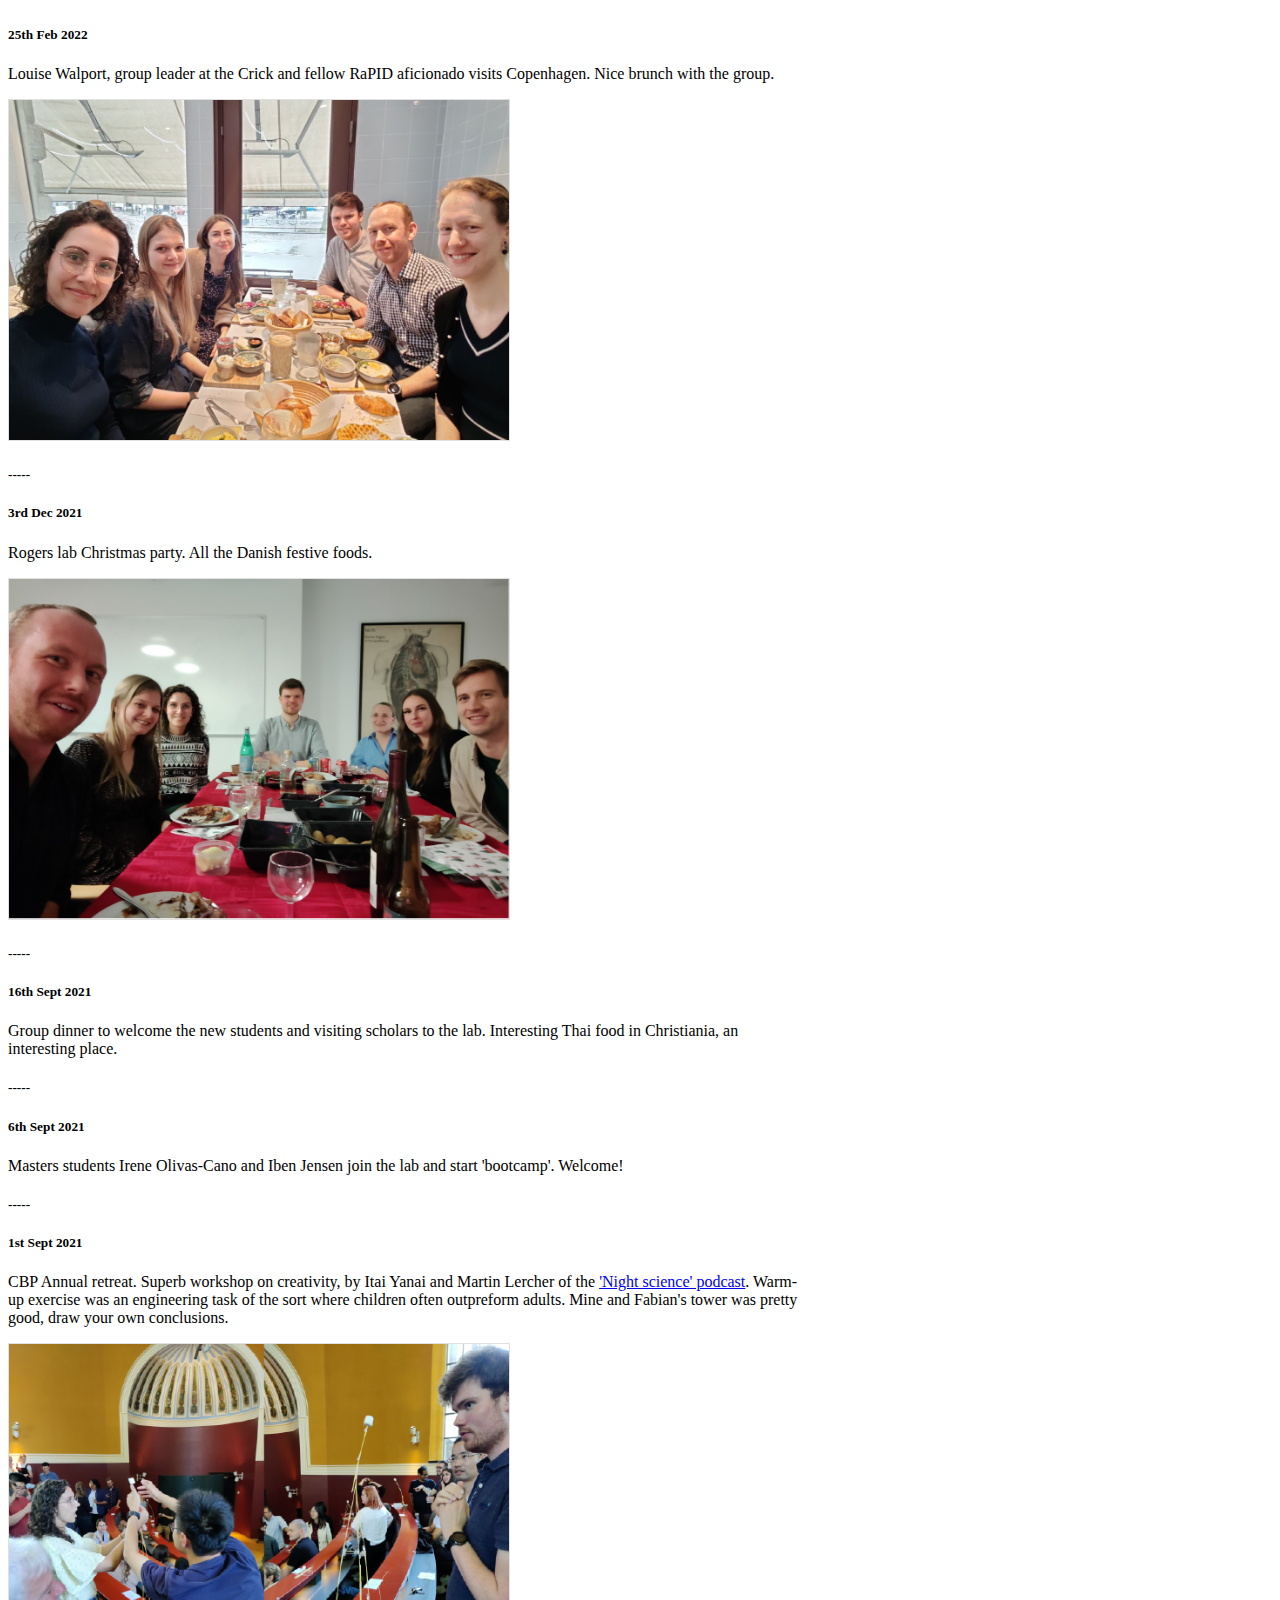
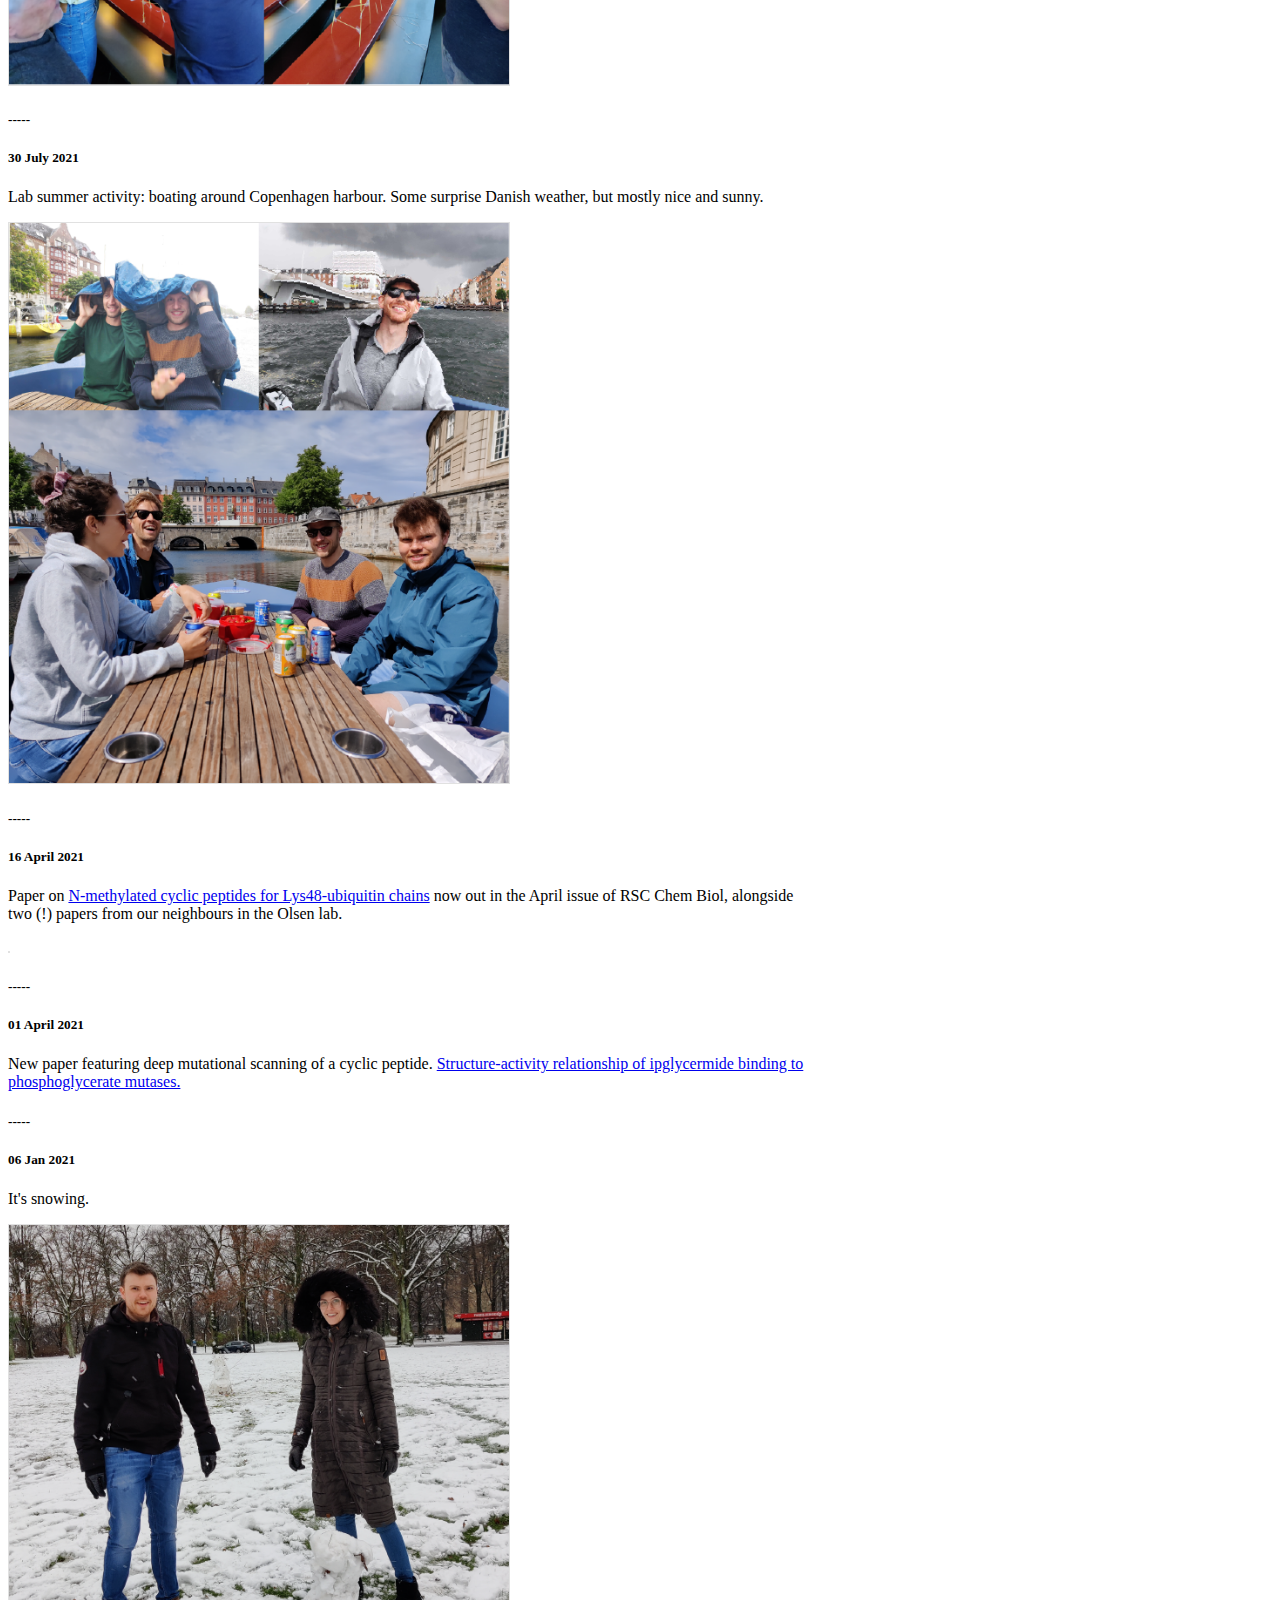
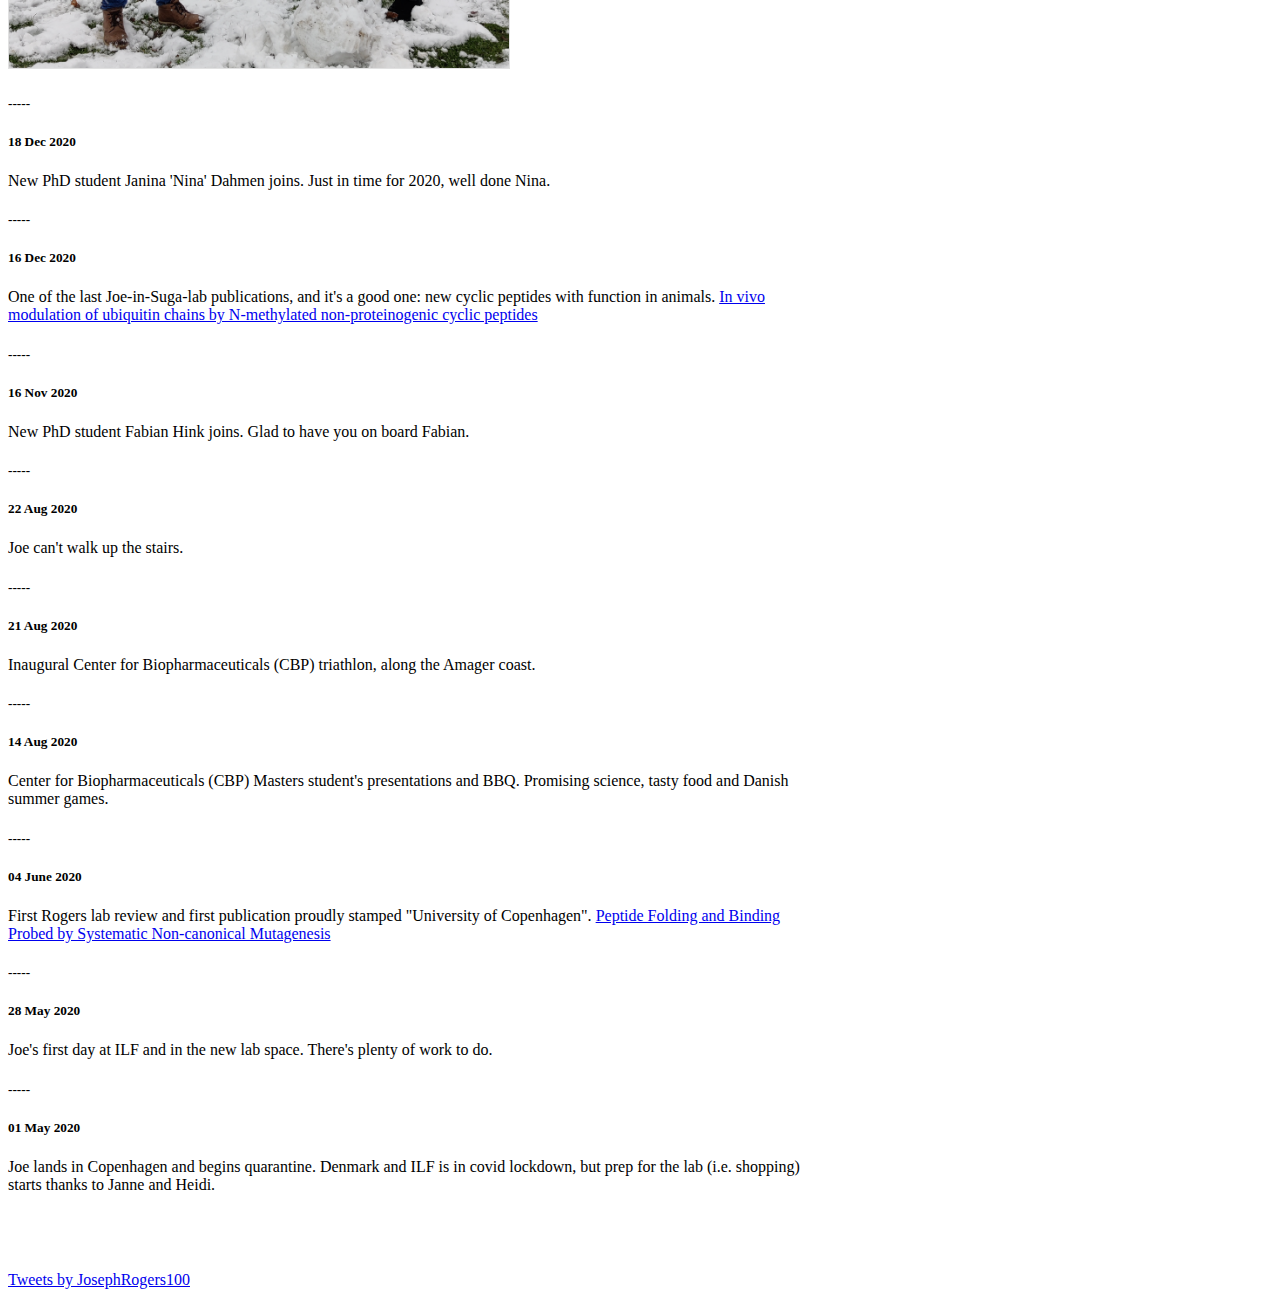
==== commit 8dd078ca: "230926 commit" ====
--- a/index.html
+++ b/index.html
@@ -46,7 +46,60 @@
 <div class="row" >
 	
     <div class="col-xl-8"><h2>NEWS</h2>
-
+		
+		
+
+	<h5>-----</h5>
+	<h5>9th Sept 2023</h5>
+	<p>Group BBQ at Joe's, Byparken, Ørestad. Denmark delivered the last of summer, lovely to see everyone. </p>
+		
+	<img src="images/230926 BBQ-01.png" style="width:500px;border: 1px solid rgba(218,218,218,0.80)" alt=""/> 	
+
+	<h5>-----</h5>
+	<h5>8th Sept 2023</h5>
+	<p>CBP (center for biopharmaceuticals) hold an afternoon of PhD and post-doc talks. Nice presentations from Fabian, Nina and ex-Rogers lab Iben. Thanks to Nina and Mette for organizing, was a great new format to showcase young scientists in our cluster. </p>
+	<img src="images/230926 new CBP lunch-01.png" style="width:500px;border: 1px solid rgba(218,218,218,0.80)" alt=""/> 	
+		
+			<h5>-----</h5>
+	<h5>7th Sept 2023</h5>
+	<p>Masters student Andrea defends his thesis in front of examiners Luca Laraia and Knud Jensen. Nice job Andrea, party in the park well deserved.</p>
+	<img src="images/230926 Andrea defence-01.png" style="width:500px;border: 1px solid rgba(218,218,218,0.80)" alt=""/> 	
+		
+		
+	<h5>-----</h5>
+	<h5>4th Sept 2023</h5>
+	<p>We welcome new members Will, Marina and Gustav. Enjoy bootcamp! </p>
+<!--	<img src="images/.png" style="width:500px;border: 1px solid rgba(218,218,218,0.80)" alt=""/> 	-->
+		
+	<h5>-----</h5>
+	<h5>31st Aug 2023</h5>
+	<p>1st Danish peptide symposium. Joe, Huy and Fabian all give presentations. Kristian Strømgaard nods to RaPID in his talk. Many posters from the team. Much excitement for peptides and new therapeutics in the Danish ecosystem.</p>
+	<img src="images/230926 DPS-01.png" style="width:500px;border: 1px solid rgba(218,218,218,0.80)" alt=""/> 	
+		
+	<h5>-----</h5>
+	<h5>31st May 2023</h5>
+	<p>NNF microproteins meeting kicks off at the Konventum center at Helsingør. Joe is co-organising. Nina gives a super talk on the RaPID system.</p>
+	<img src="images/Konventum.png" style="width:500px;border: 1px solid rgba(218,218,218,0.80)" alt=""/> 	
+		
+		
+	<h5>-----</h5>
+	<h5>1st Jun 2023</h5>
+	<p>Many thanks to Danmarks Frie Forskningsfond (DFF): Joe is awarded a DFF Project 1 to explore <em>de novo</em> micorproteins; Joe, Stephen Pless and Henriette Autzen are awarded a DFF Project 2 to find <em>de novo</em> cyclic peptides for acid sensing ion channels. Special mention to Anja Fulgsang and Nicoali for a DFF Project 1 to find <em>de novo</em> cyclic peptides to act as antifungals. </p>
+	<img src="images/DFF.jpeg" style="width:500px;border: 1px solid rgba(218,218,218,0.80)" alt=""/> 	
+	
+		
+	<h5>-----</h5>
+	<h5>20th Jun 2023</h5>
+	<p>RIP the old coffee machine. New machine is lightning fast, cup of coffee in 5 s, very productive.</p>
+	<img src="images/230926 coffee change-01.png" style="width:500px;border: 1px solid rgba(218,218,218,0.80)" alt=""/> 	
+		
+		
+
+		
+	<h5>-----</h5>
+	<h5>24th Jun 2023</h5>
+	<p>Poster prize to Fabian at the American Peptide Society Symposium (APS), and travel grant awarded to Nina. Congratulations to both, tremendous.</p>
+	<img src="images/230926 Fabian APS-01.png" style="width:500px;border: 1px solid rgba(218,218,218,0.80)" alt=""/> 	
 		
 
 	<h5>-----</h5>
@@ -71,6 +124,8 @@
 	<p>Irene defends her Masters thesis, gives a fantastic presentation and fends off some difficult scientific questions. Thanks to Steen Gammeltoft for being the censor. Congratulations Irene!</p>
 	<img src="images/221221 Irene defence-01.png" style="width:500px;border: 1px solid rgba(218,218,218,0.80)" alt=""/> 	
 	
+		
+		
 	<h5>-----</h5>
 	<h5>15th Dec 2022</h5>
 	<p> Our preprint on using deep learning 'hallucination' to design proteins capable of binding intrinsically disordered peptides. Fabian from our team, in collaboration with the David Baker Lab in University of Washington. <a href = "https://www.biorxiv.org/content/10.1101/2022.12.10.519862v4"> "De novo design of high-affinity protein binders to bioactive helical peptides"</a>  </p>
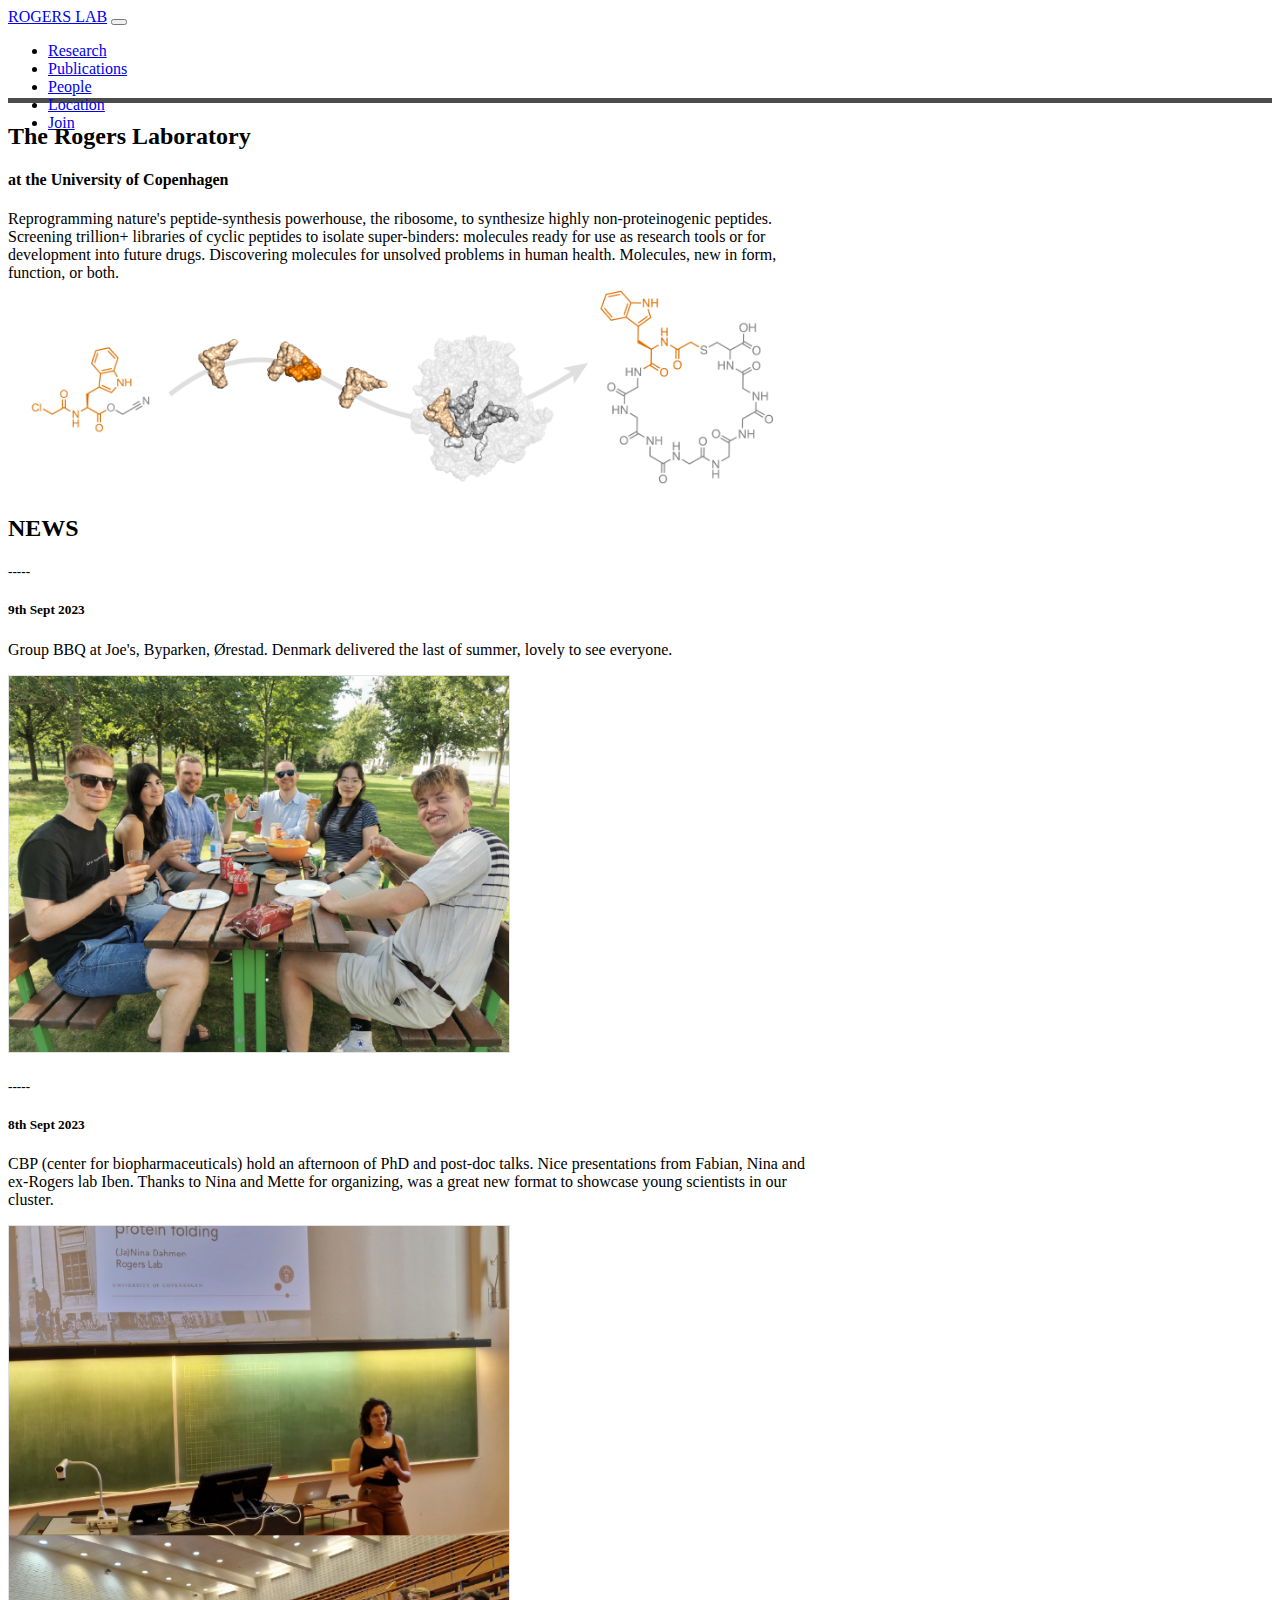
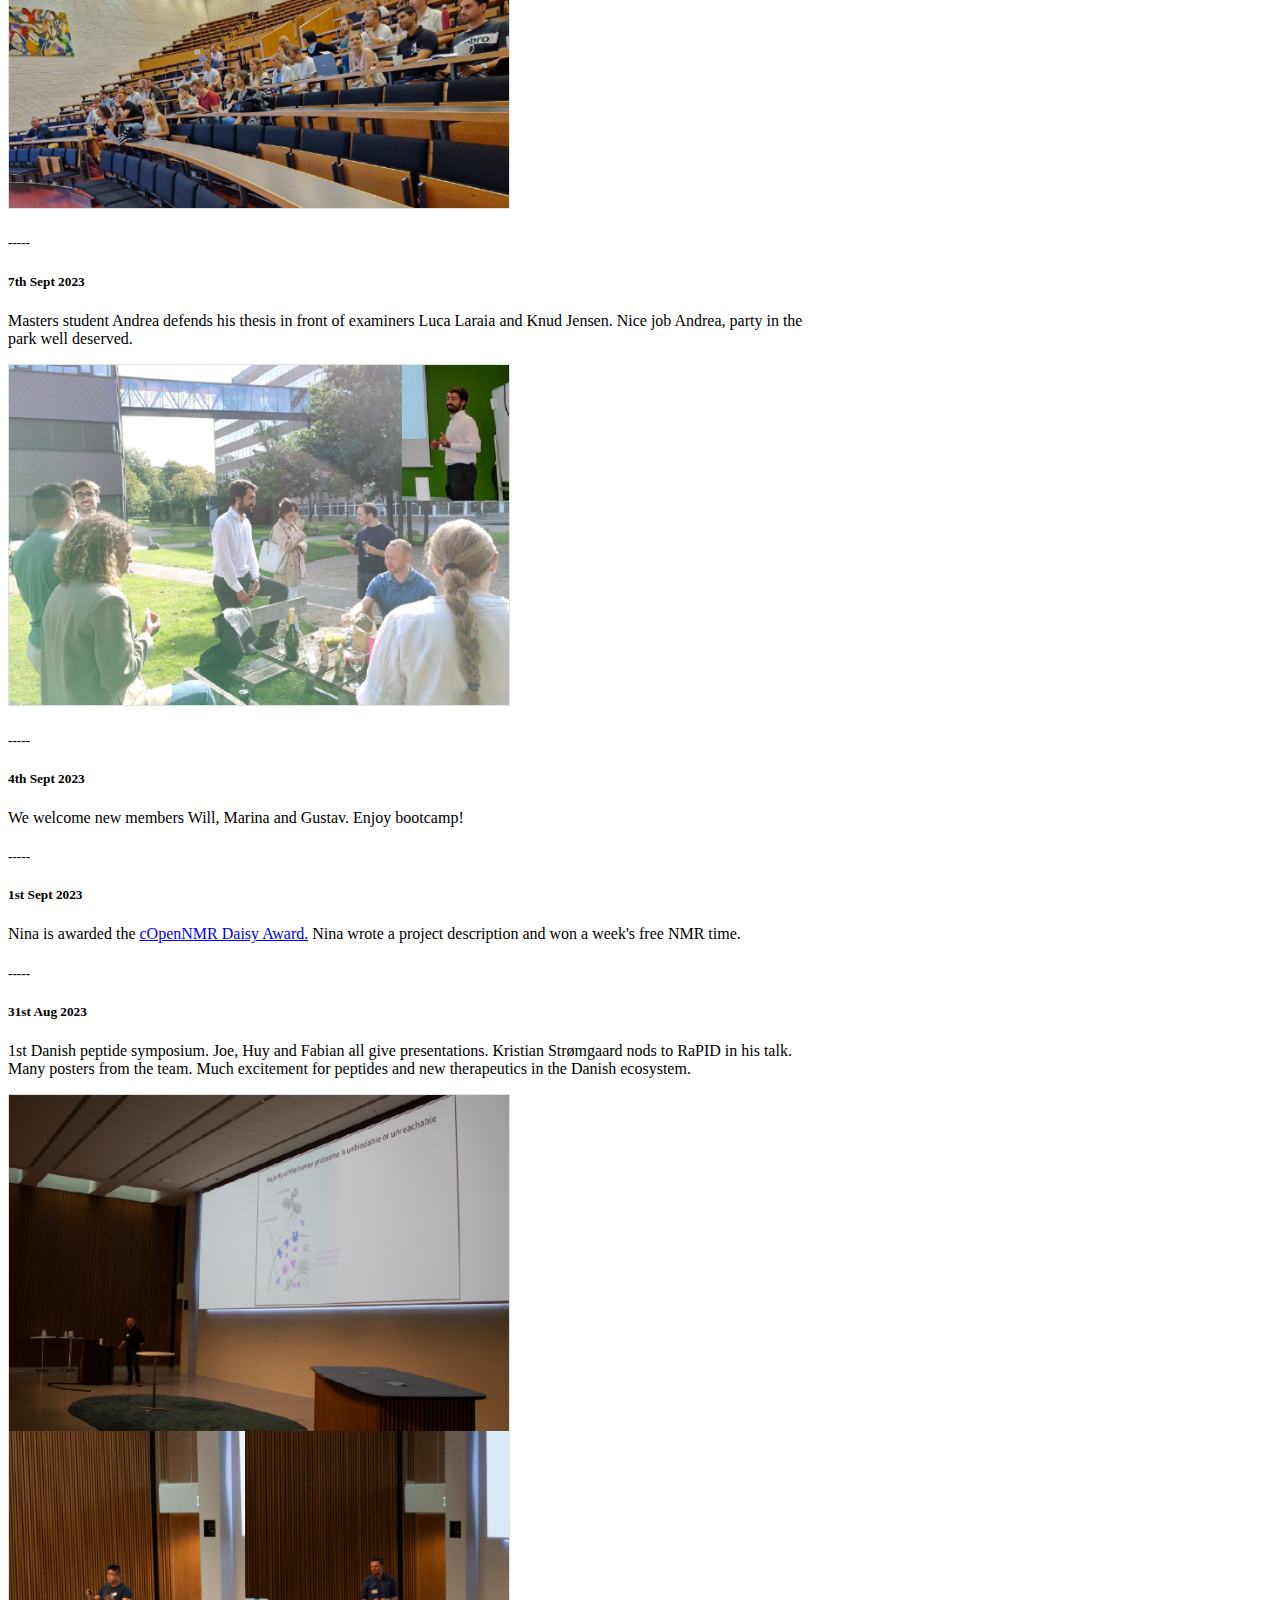
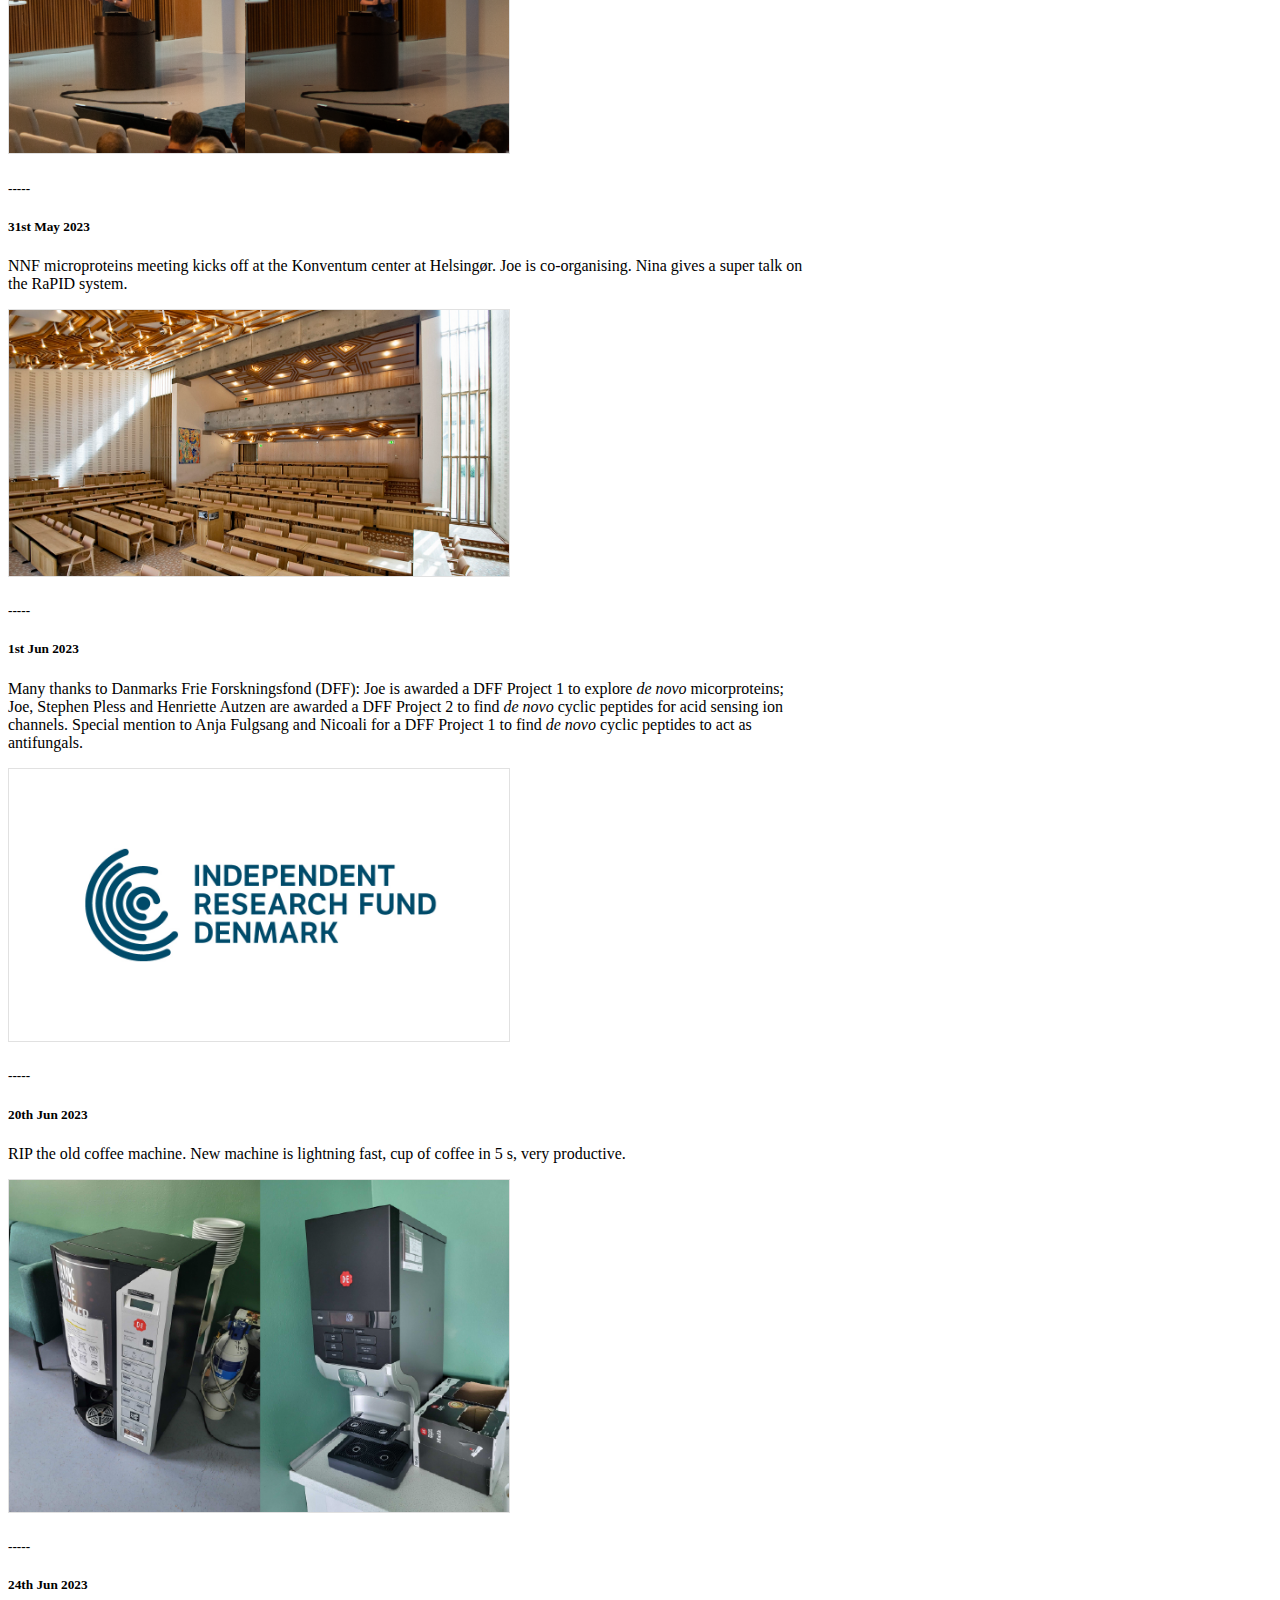
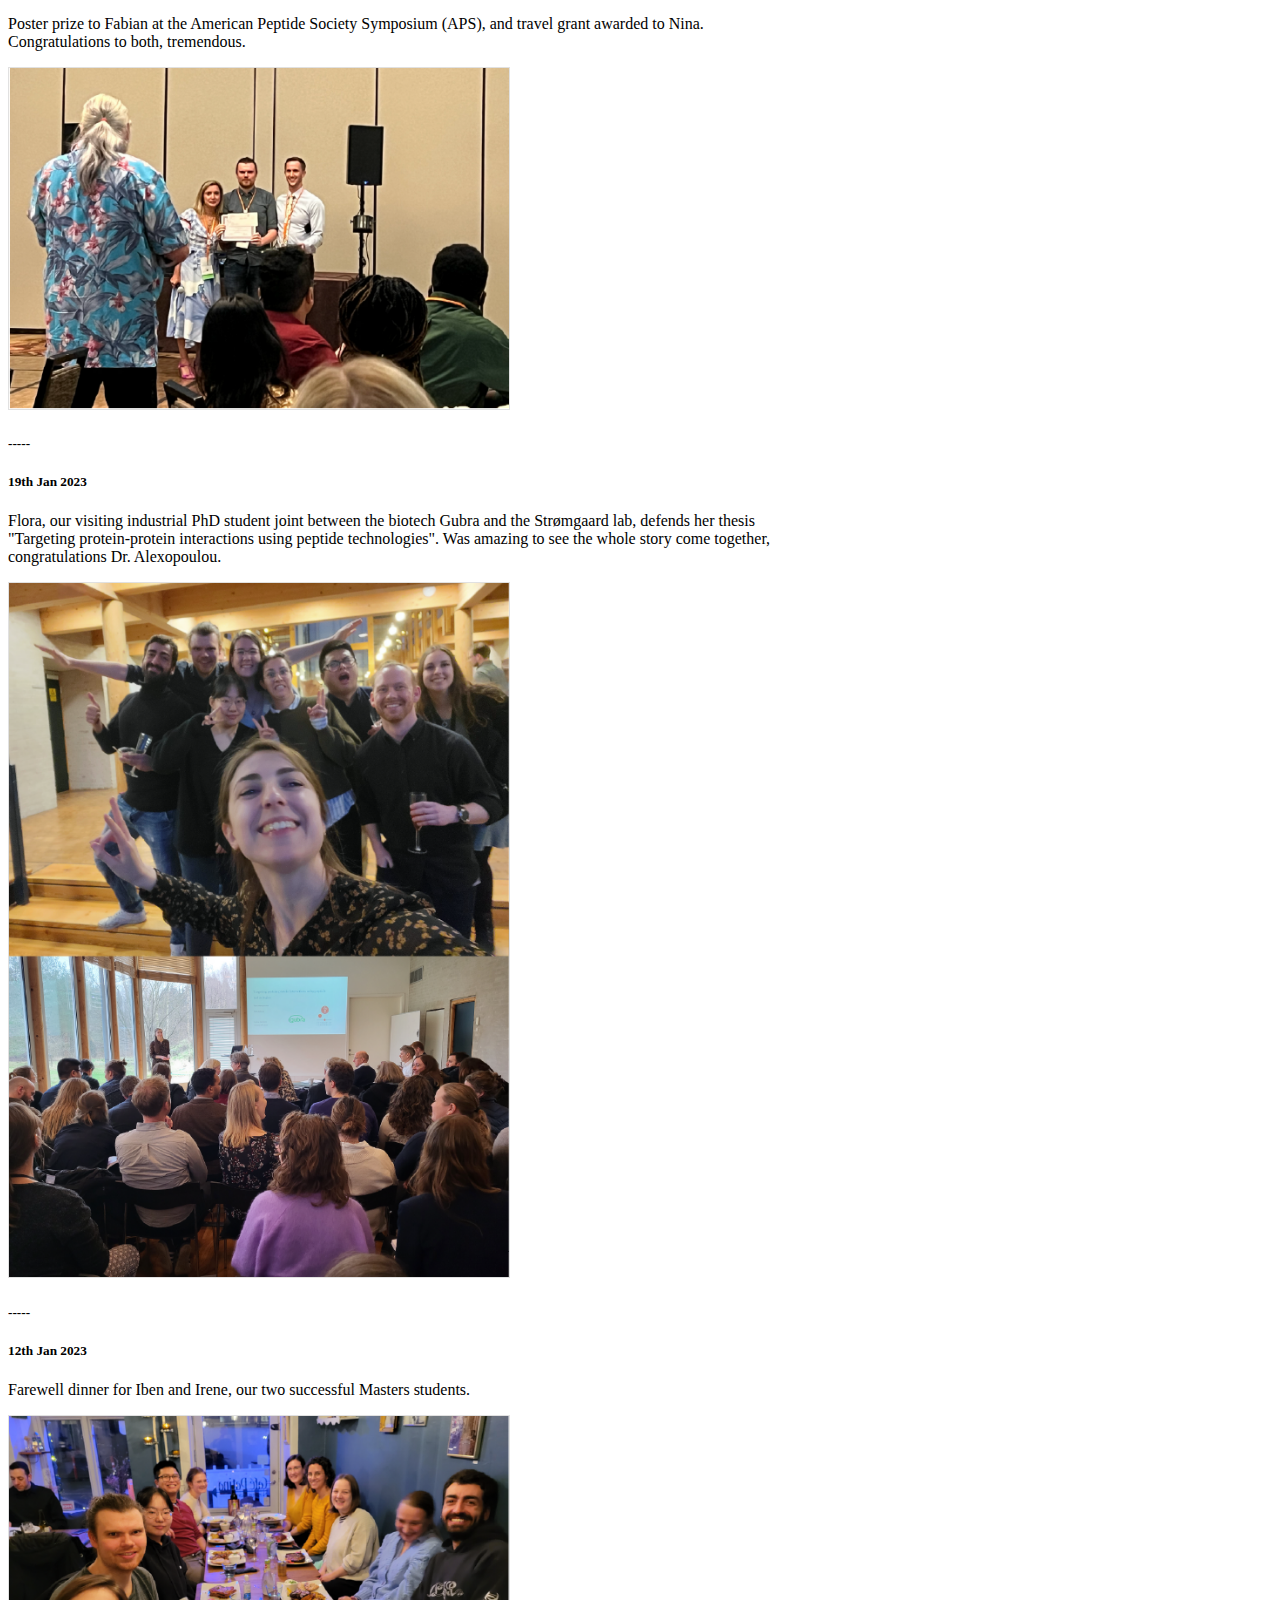
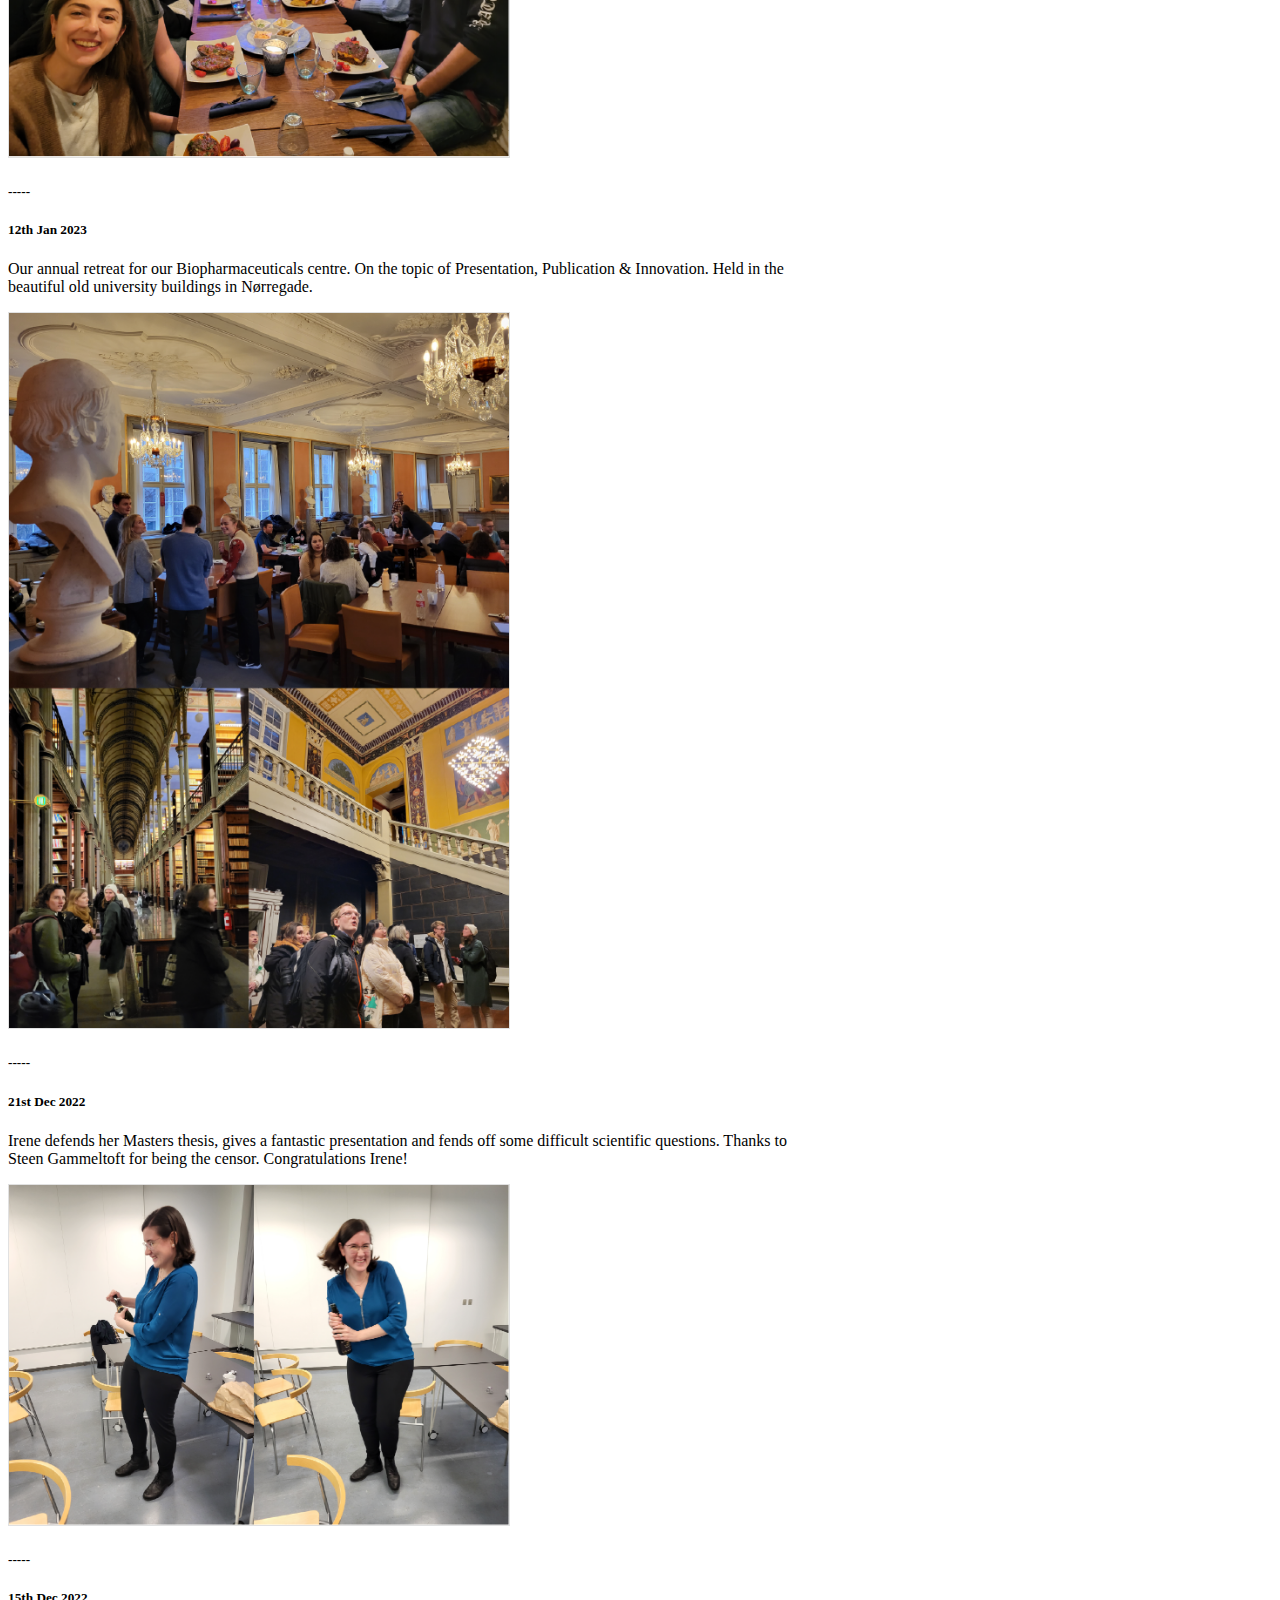
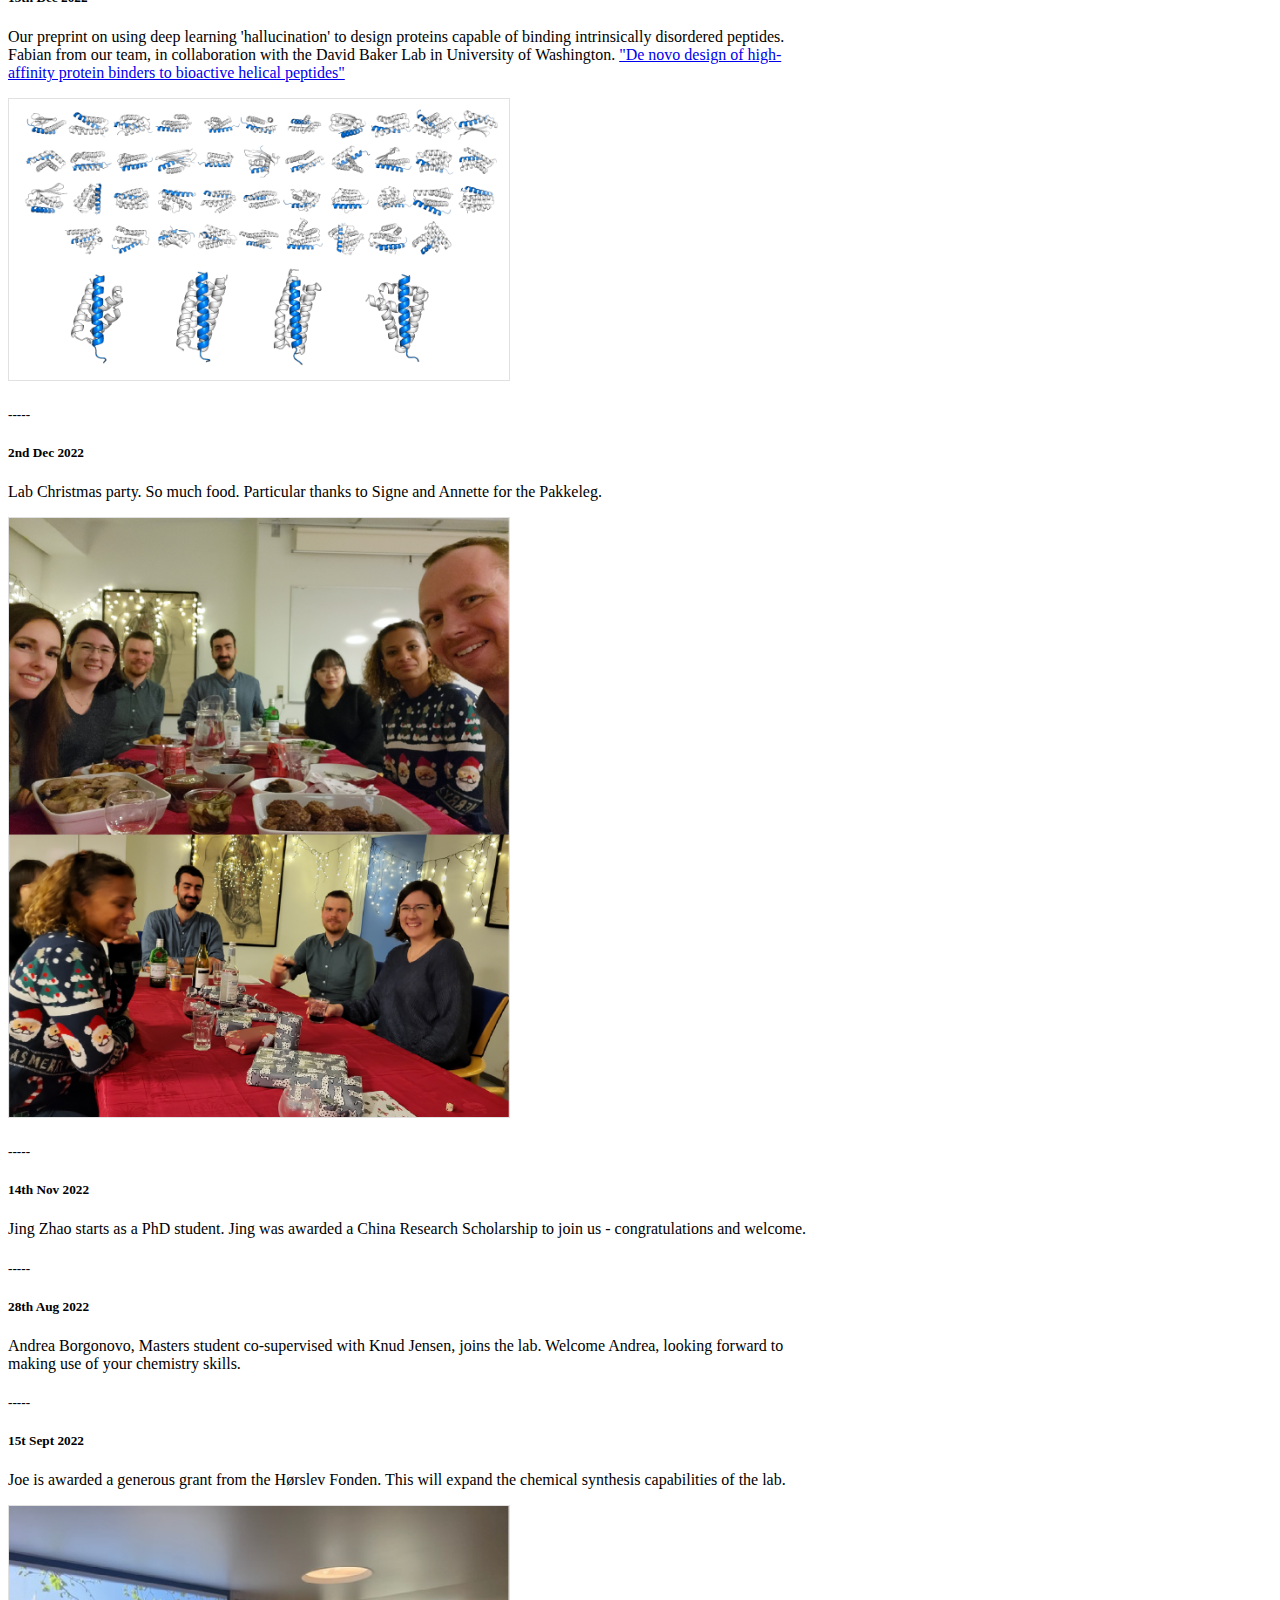
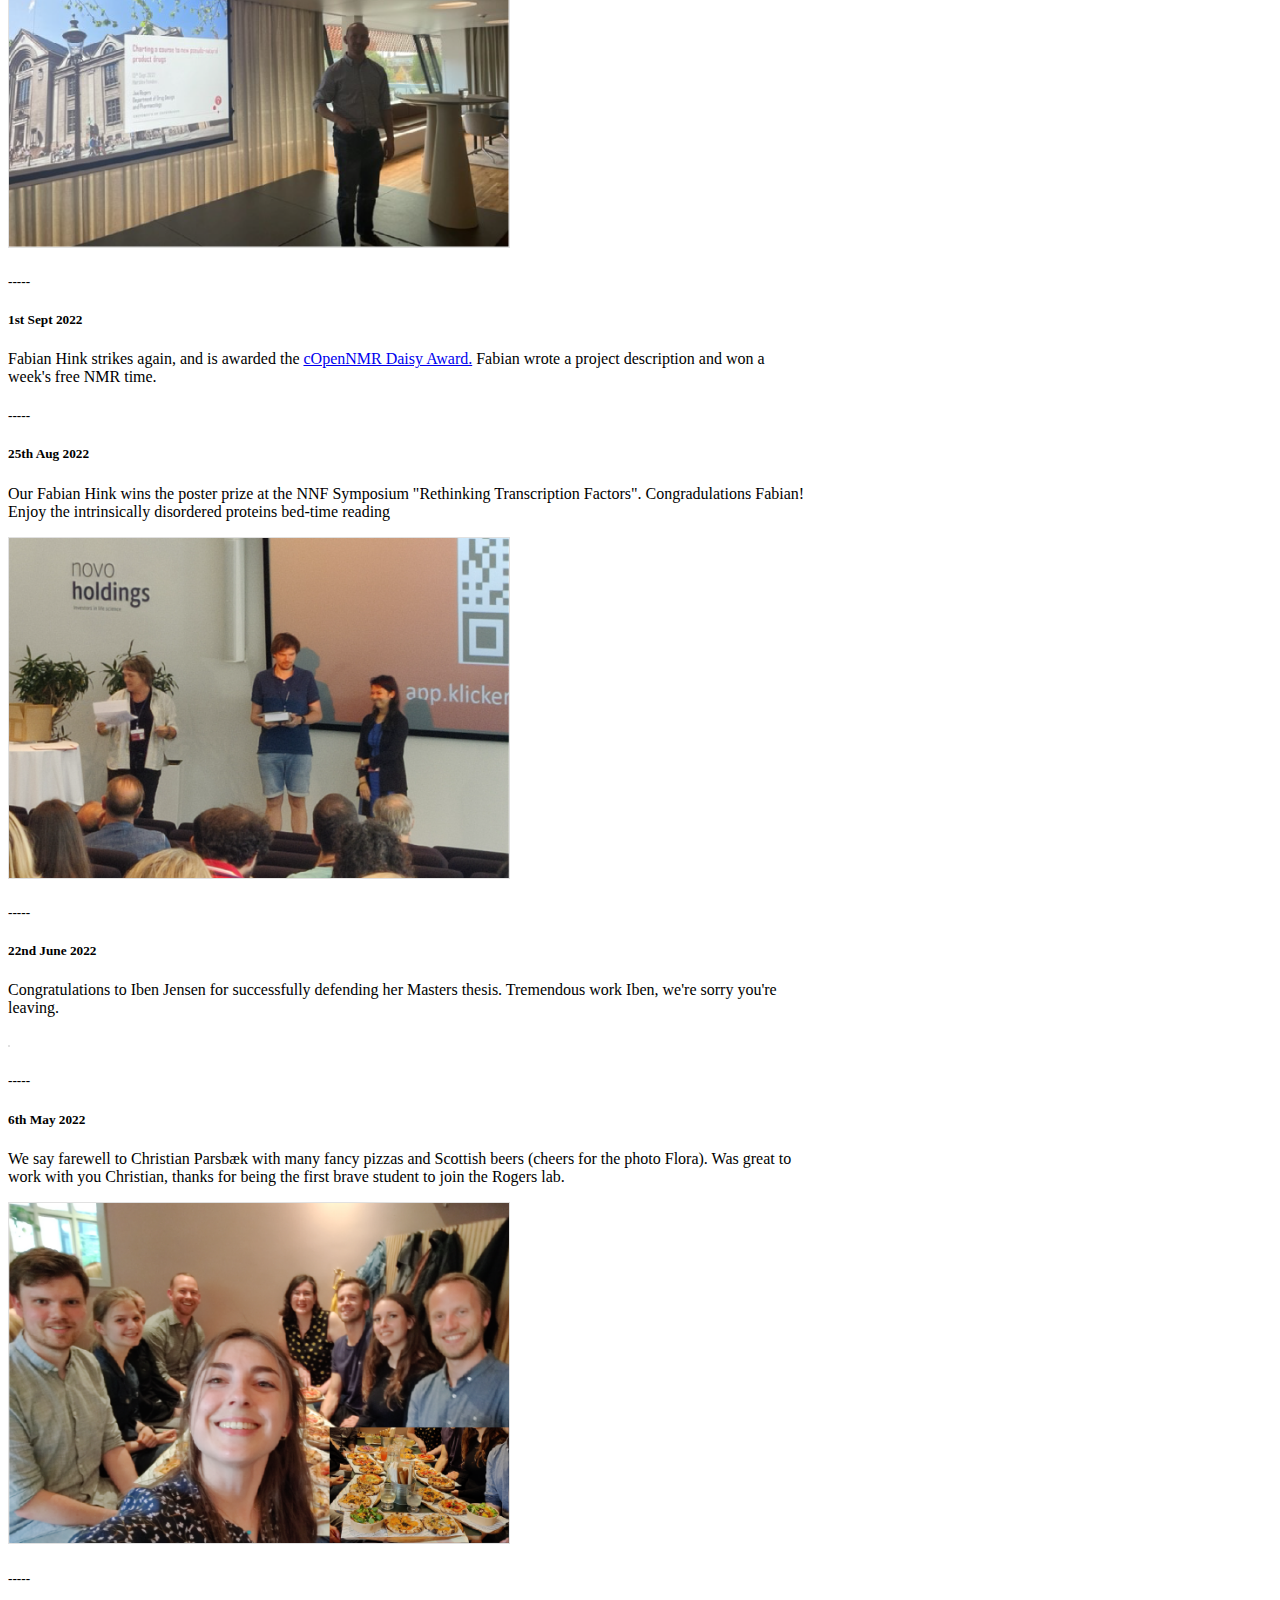
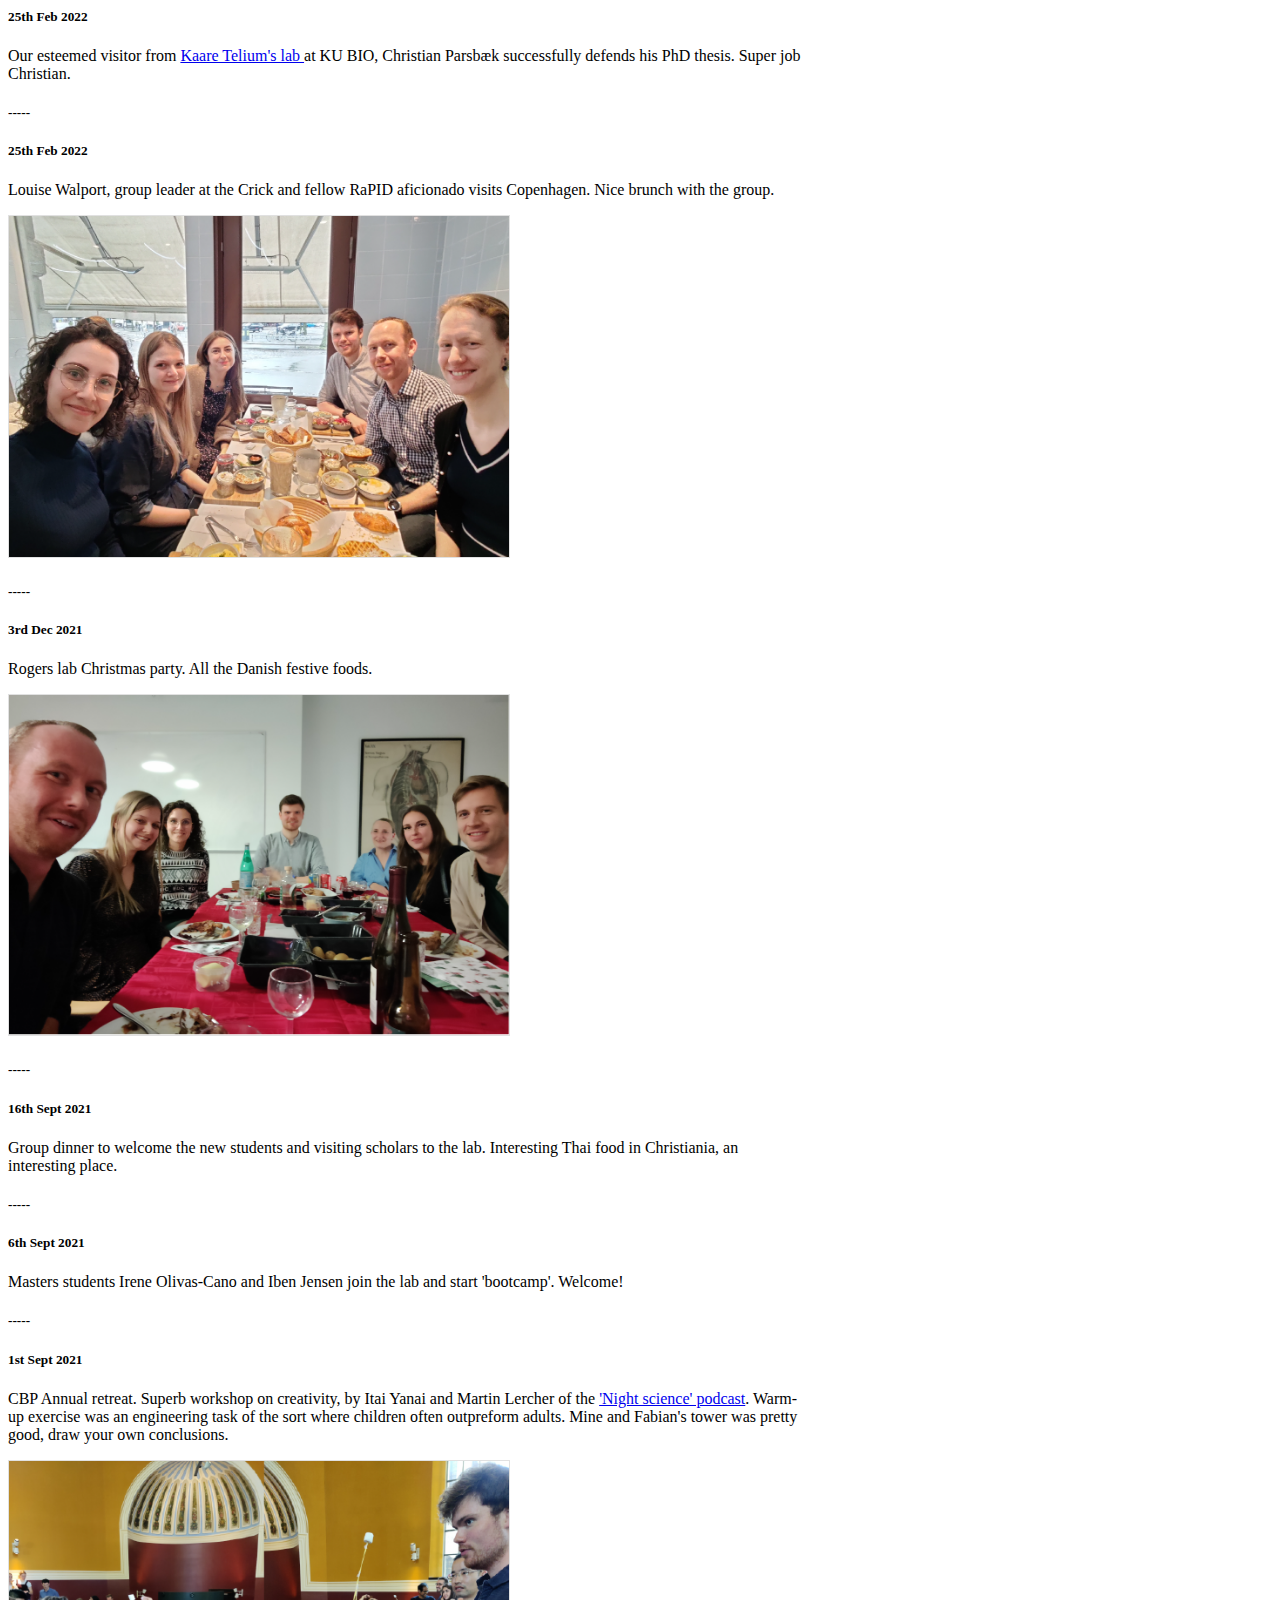
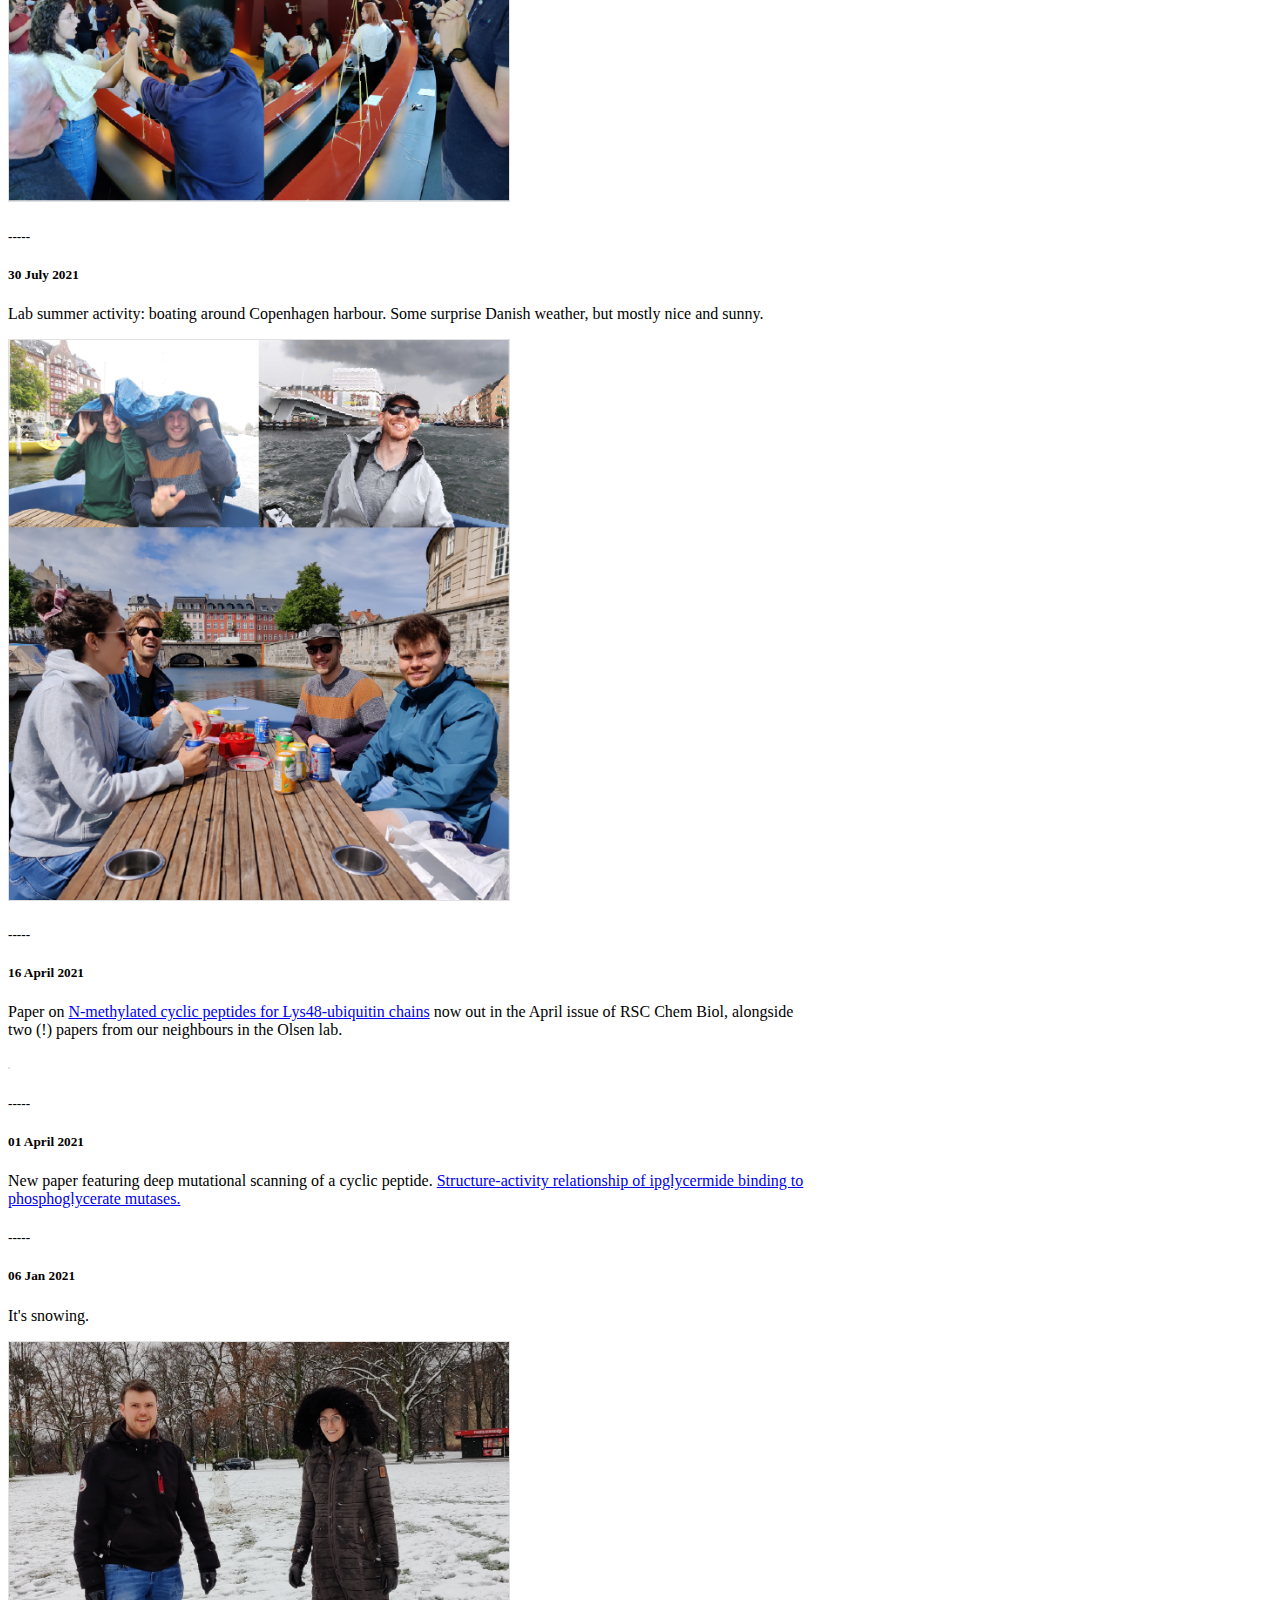
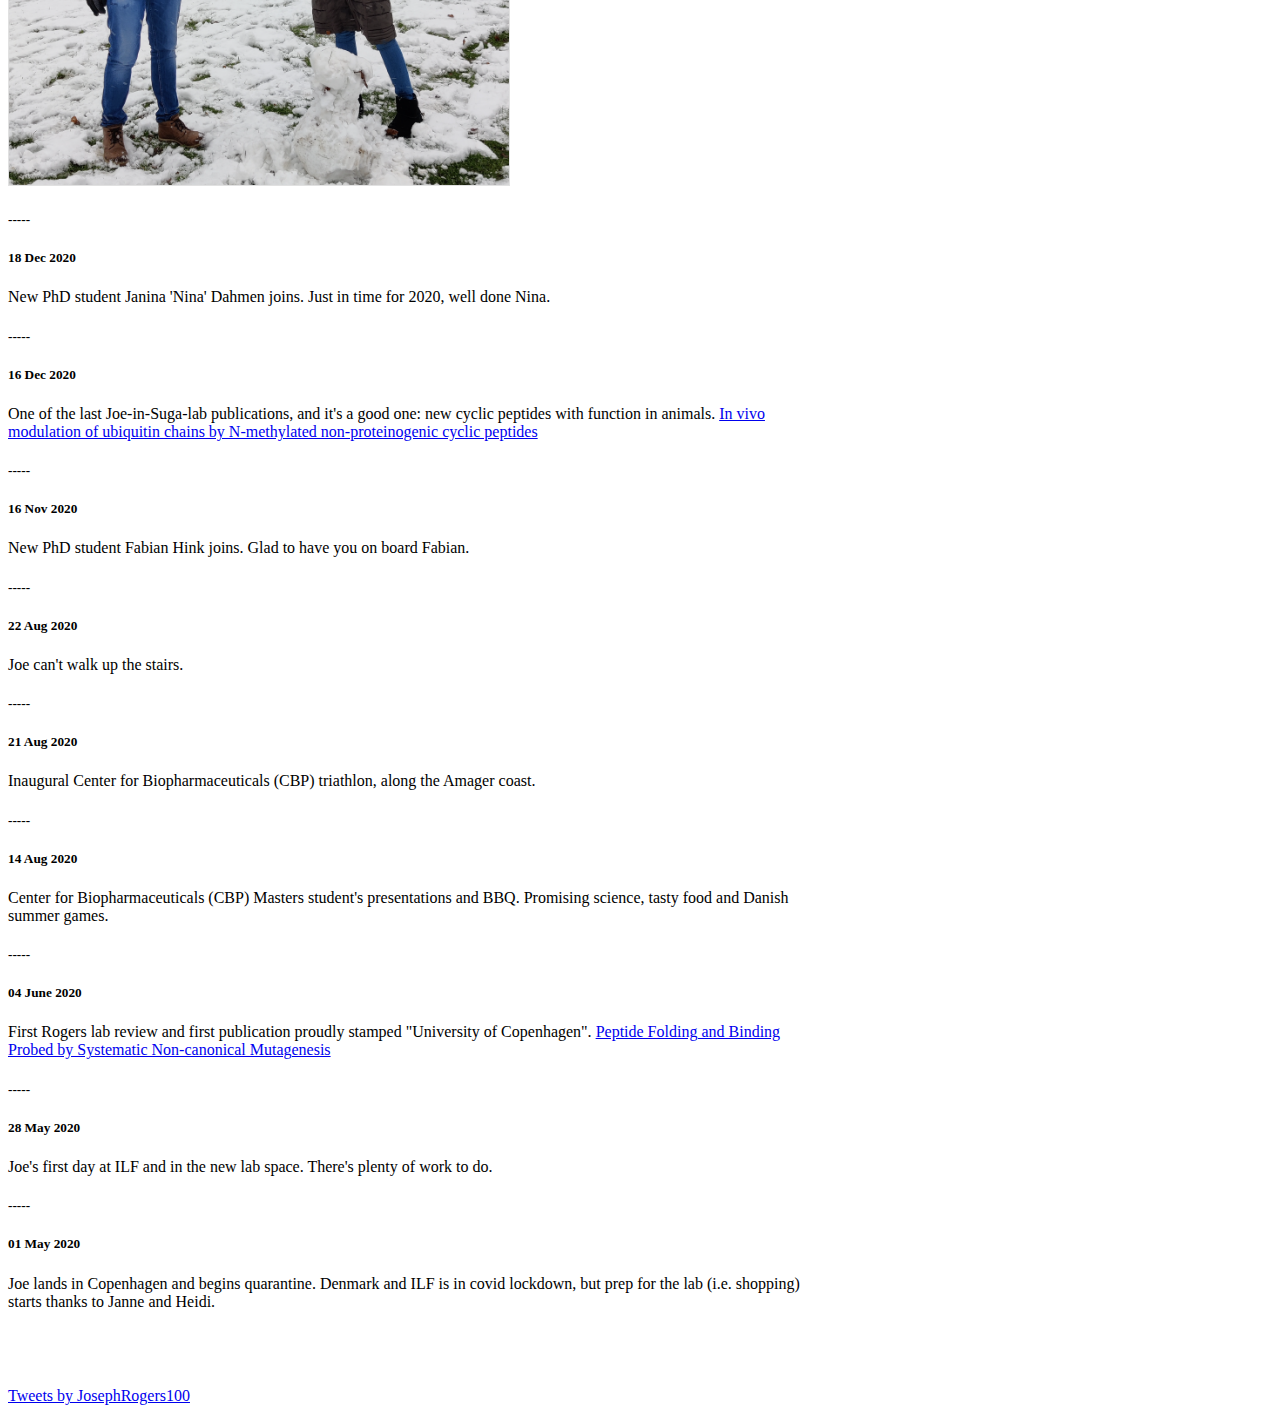
==== commit 766927ed: "230926 commit2" ====
--- a/index.html
+++ b/index.html
@@ -71,11 +71,16 @@
 	<p>We welcome new members Will, Marina and Gustav. Enjoy bootcamp! </p>
 <!--	<img src="images/.png" style="width:500px;border: 1px solid rgba(218,218,218,0.80)" alt=""/> 	-->
 		
+			<h5>-----</h5>
+	<h5>1st Sept 2023</h5>
+	<p> Nina is awarded the <a href = "https://www1.bio.ku.dk/copennmr/daisy-award/">cOpenNMR Daisy Award.</a> Nina wrote a project description and won a week's free NMR time. </p>
+		
+		
 	<h5>-----</h5>
 	<h5>31st Aug 2023</h5>
 	<p>1st Danish peptide symposium. Joe, Huy and Fabian all give presentations. Kristian Strømgaard nods to RaPID in his talk. Many posters from the team. Much excitement for peptides and new therapeutics in the Danish ecosystem.</p>
 	<img src="images/230926 DPS-01.png" style="width:500px;border: 1px solid rgba(218,218,218,0.80)" alt=""/> 	
-		
+
 	<h5>-----</h5>
 	<h5>31st May 2023</h5>
 	<p>NNF microproteins meeting kicks off at the Konventum center at Helsingør. Joe is co-organising. Nina gives a super talk on the RaPID system.</p>
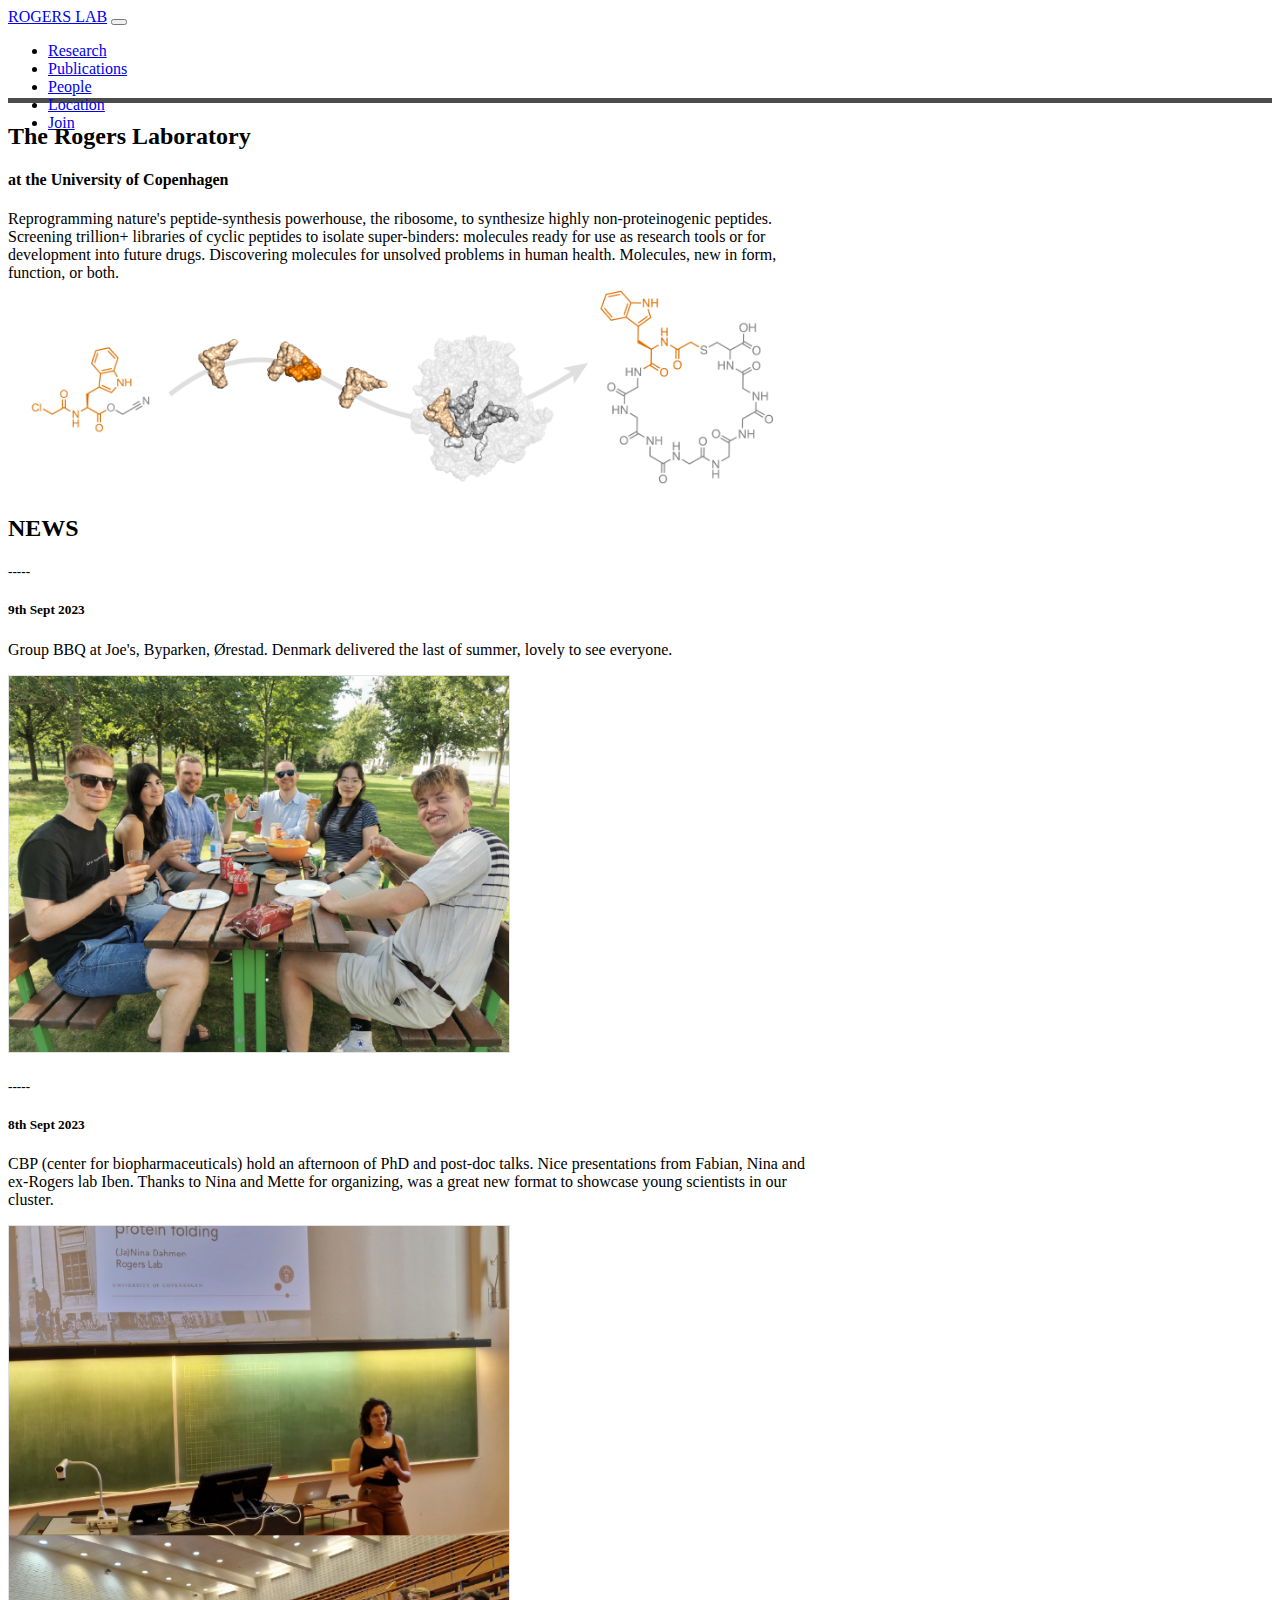
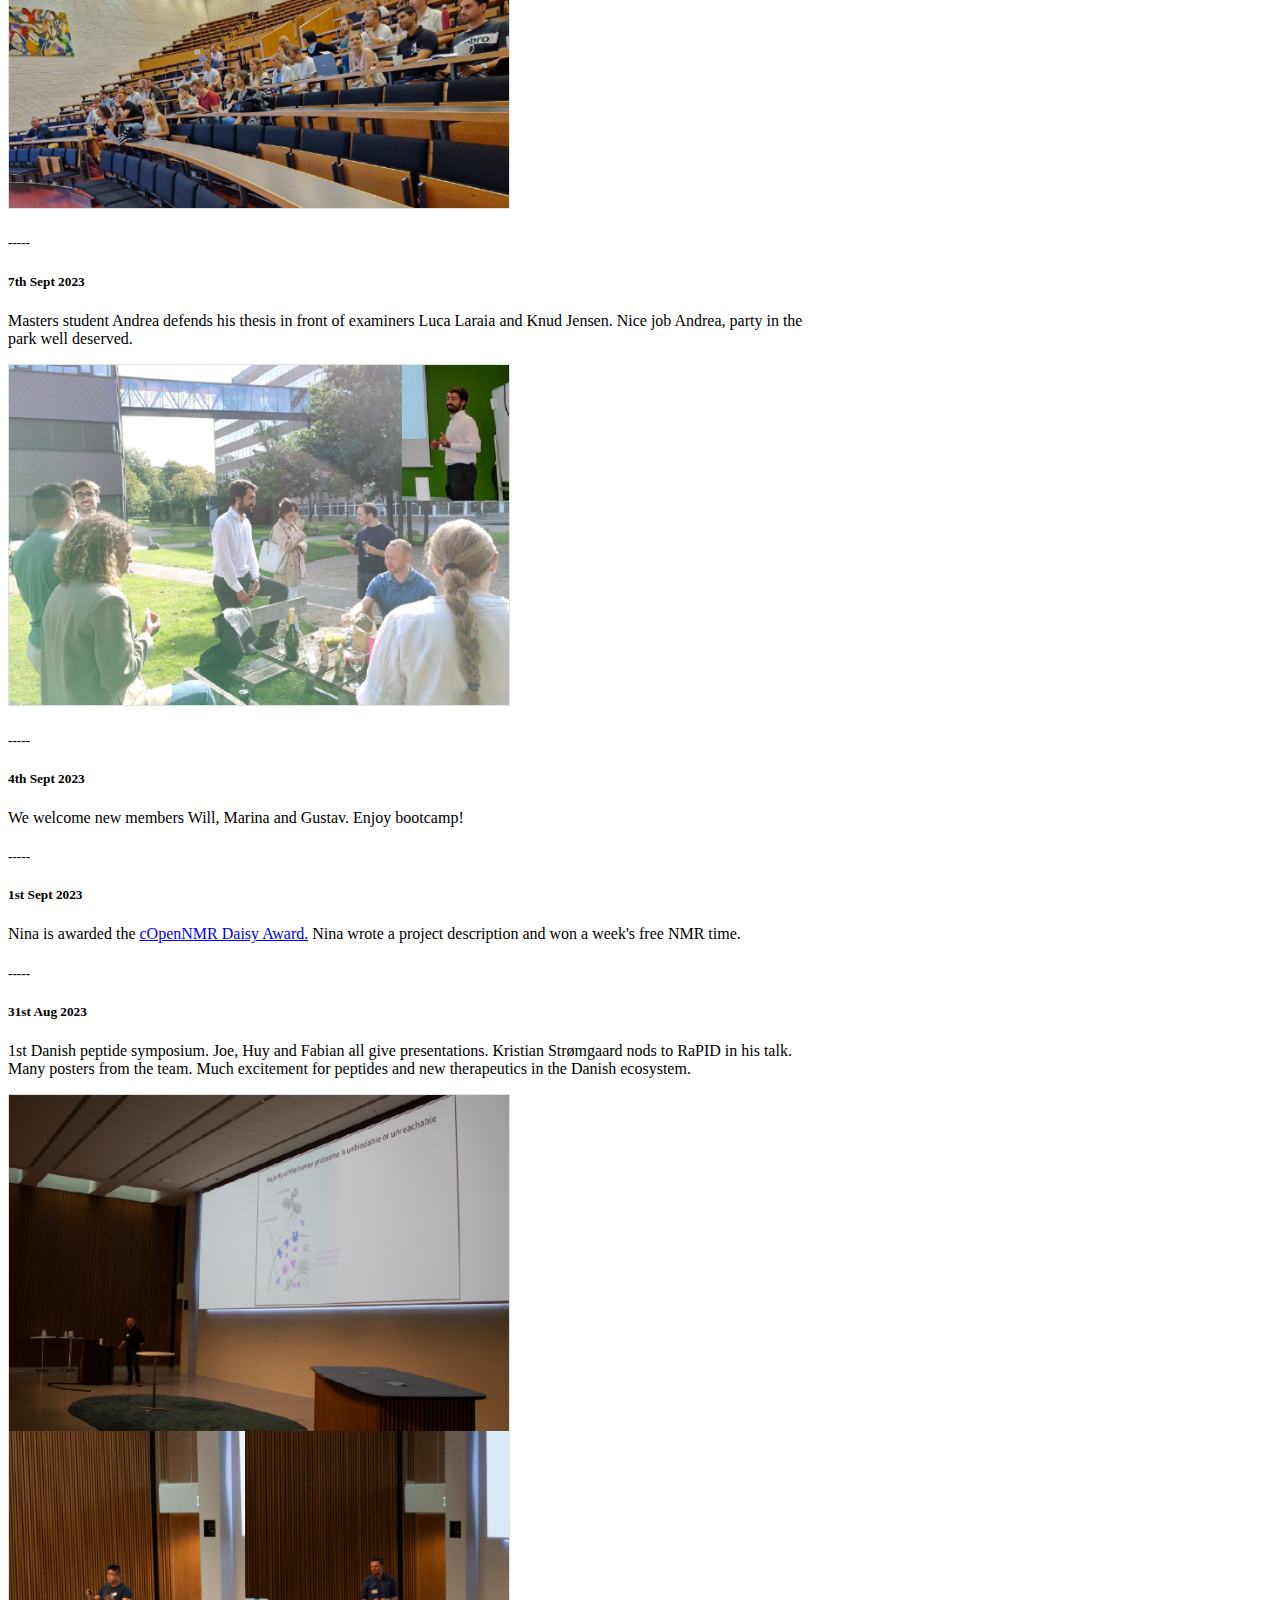
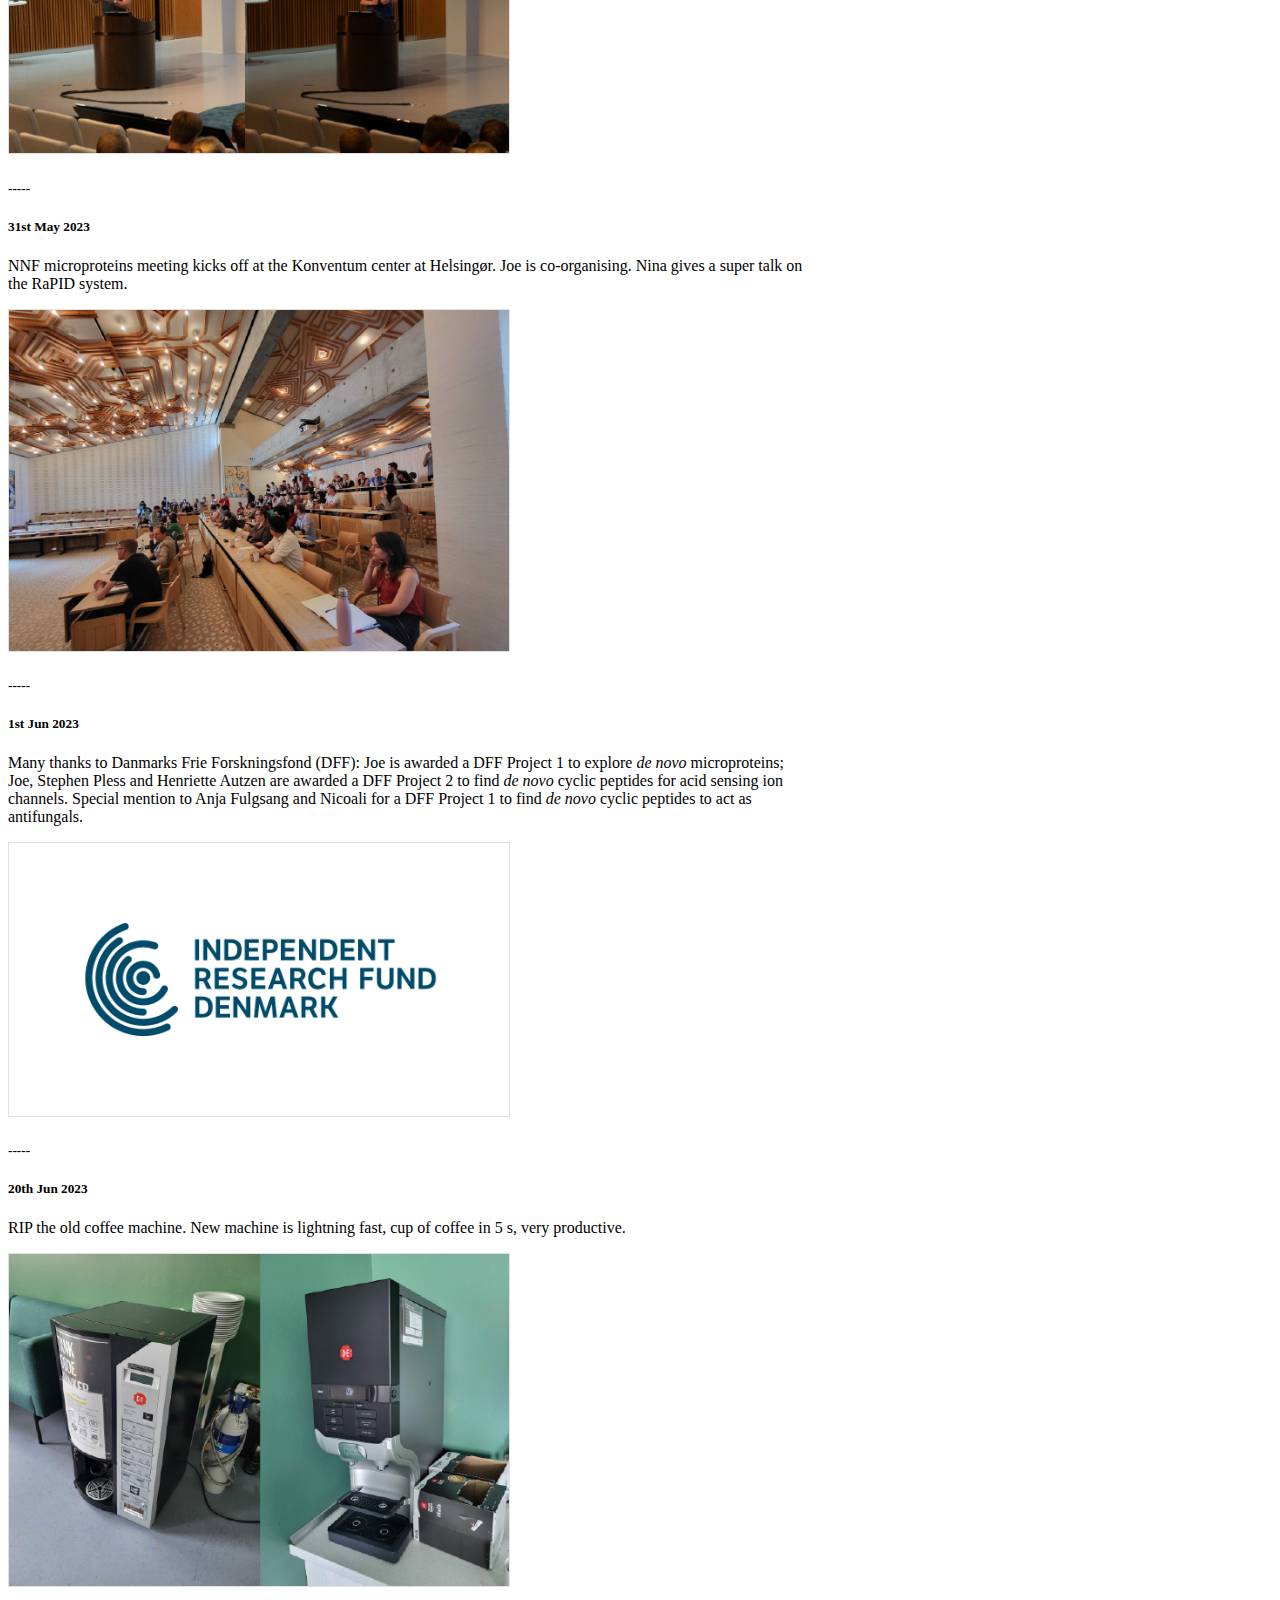
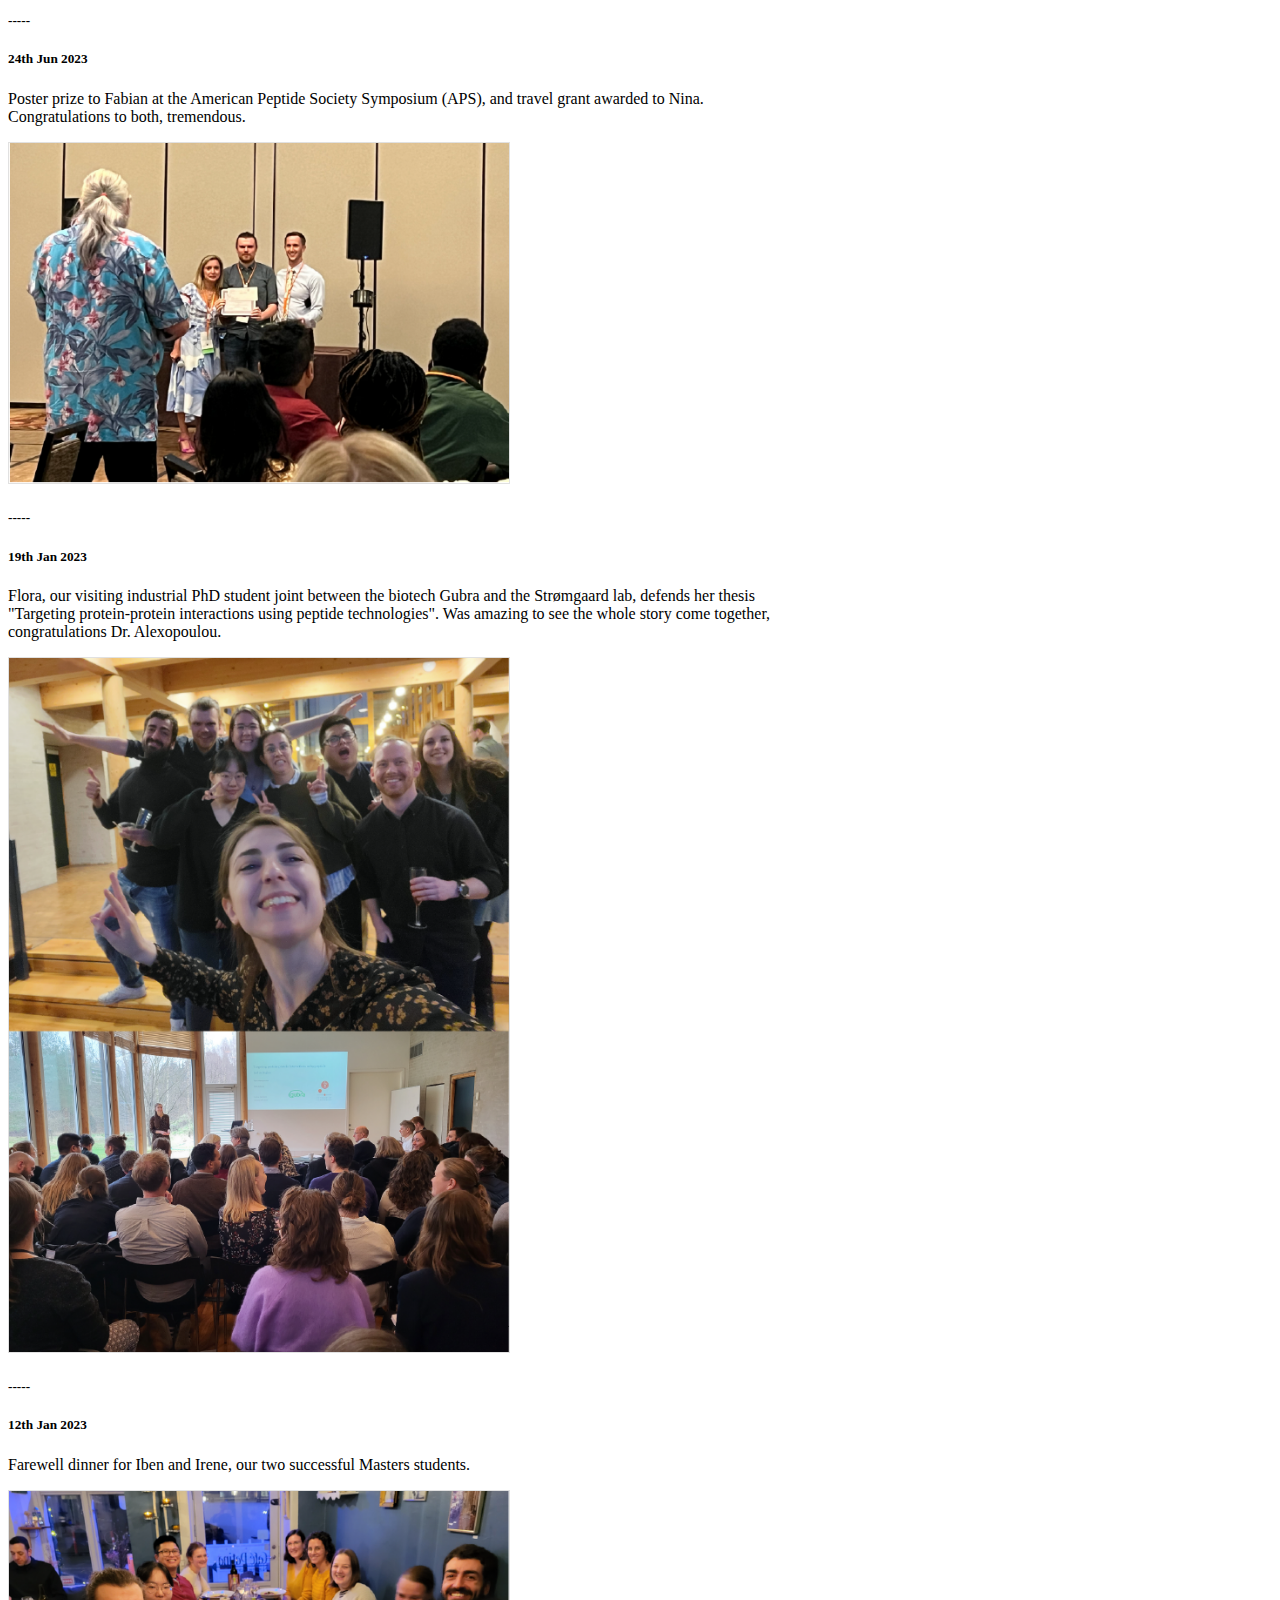
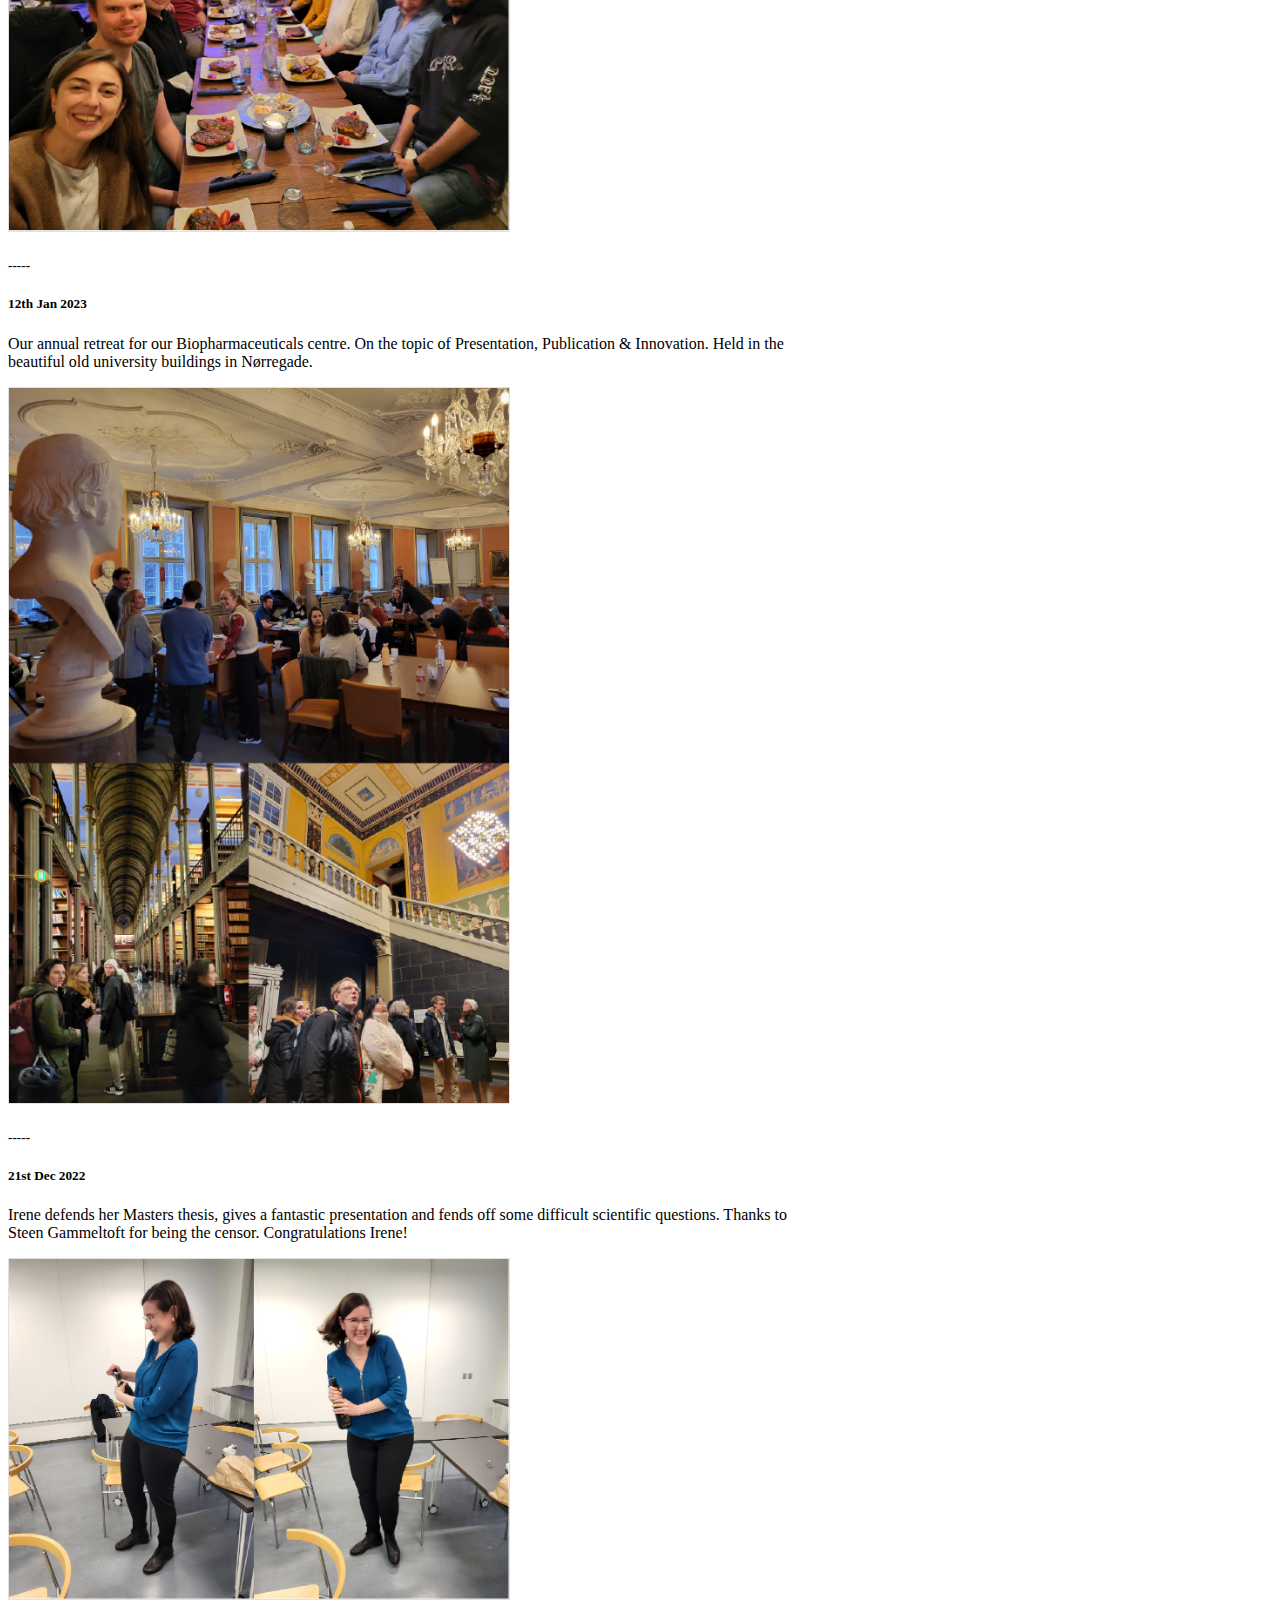
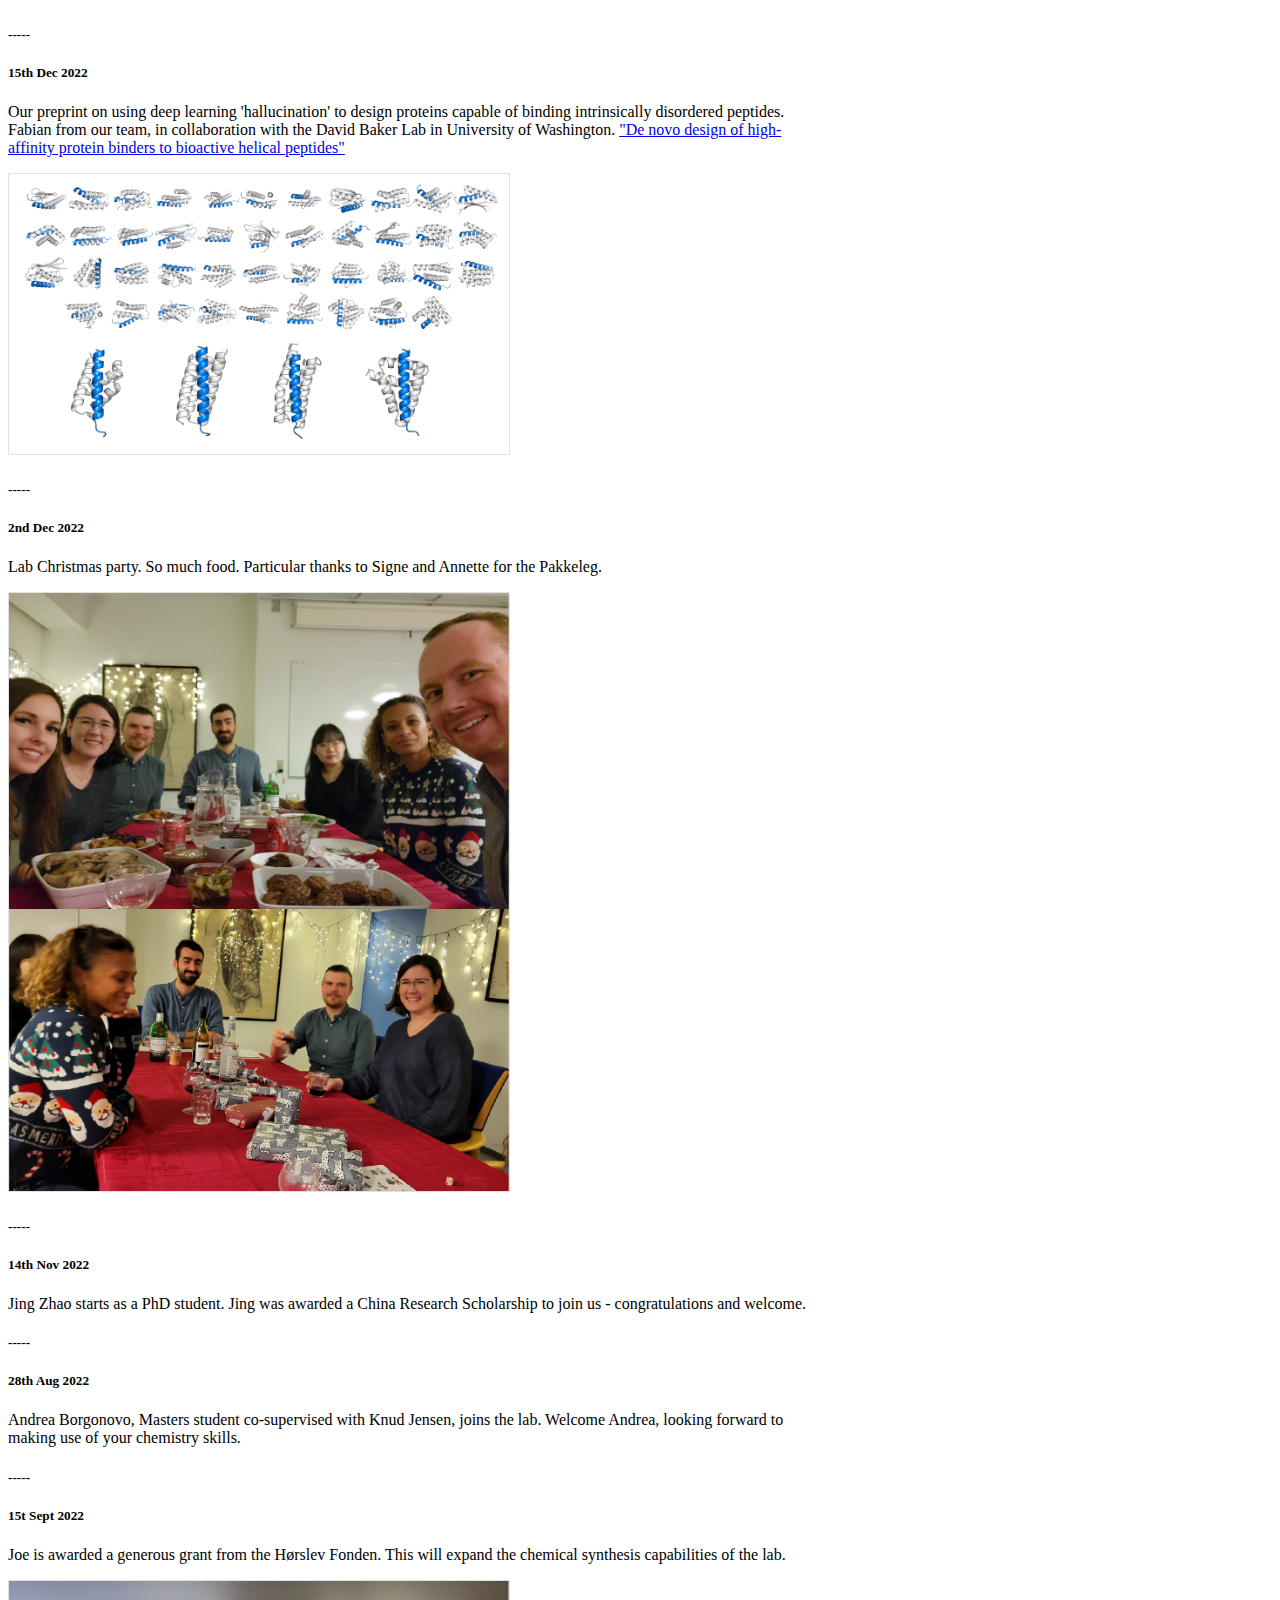
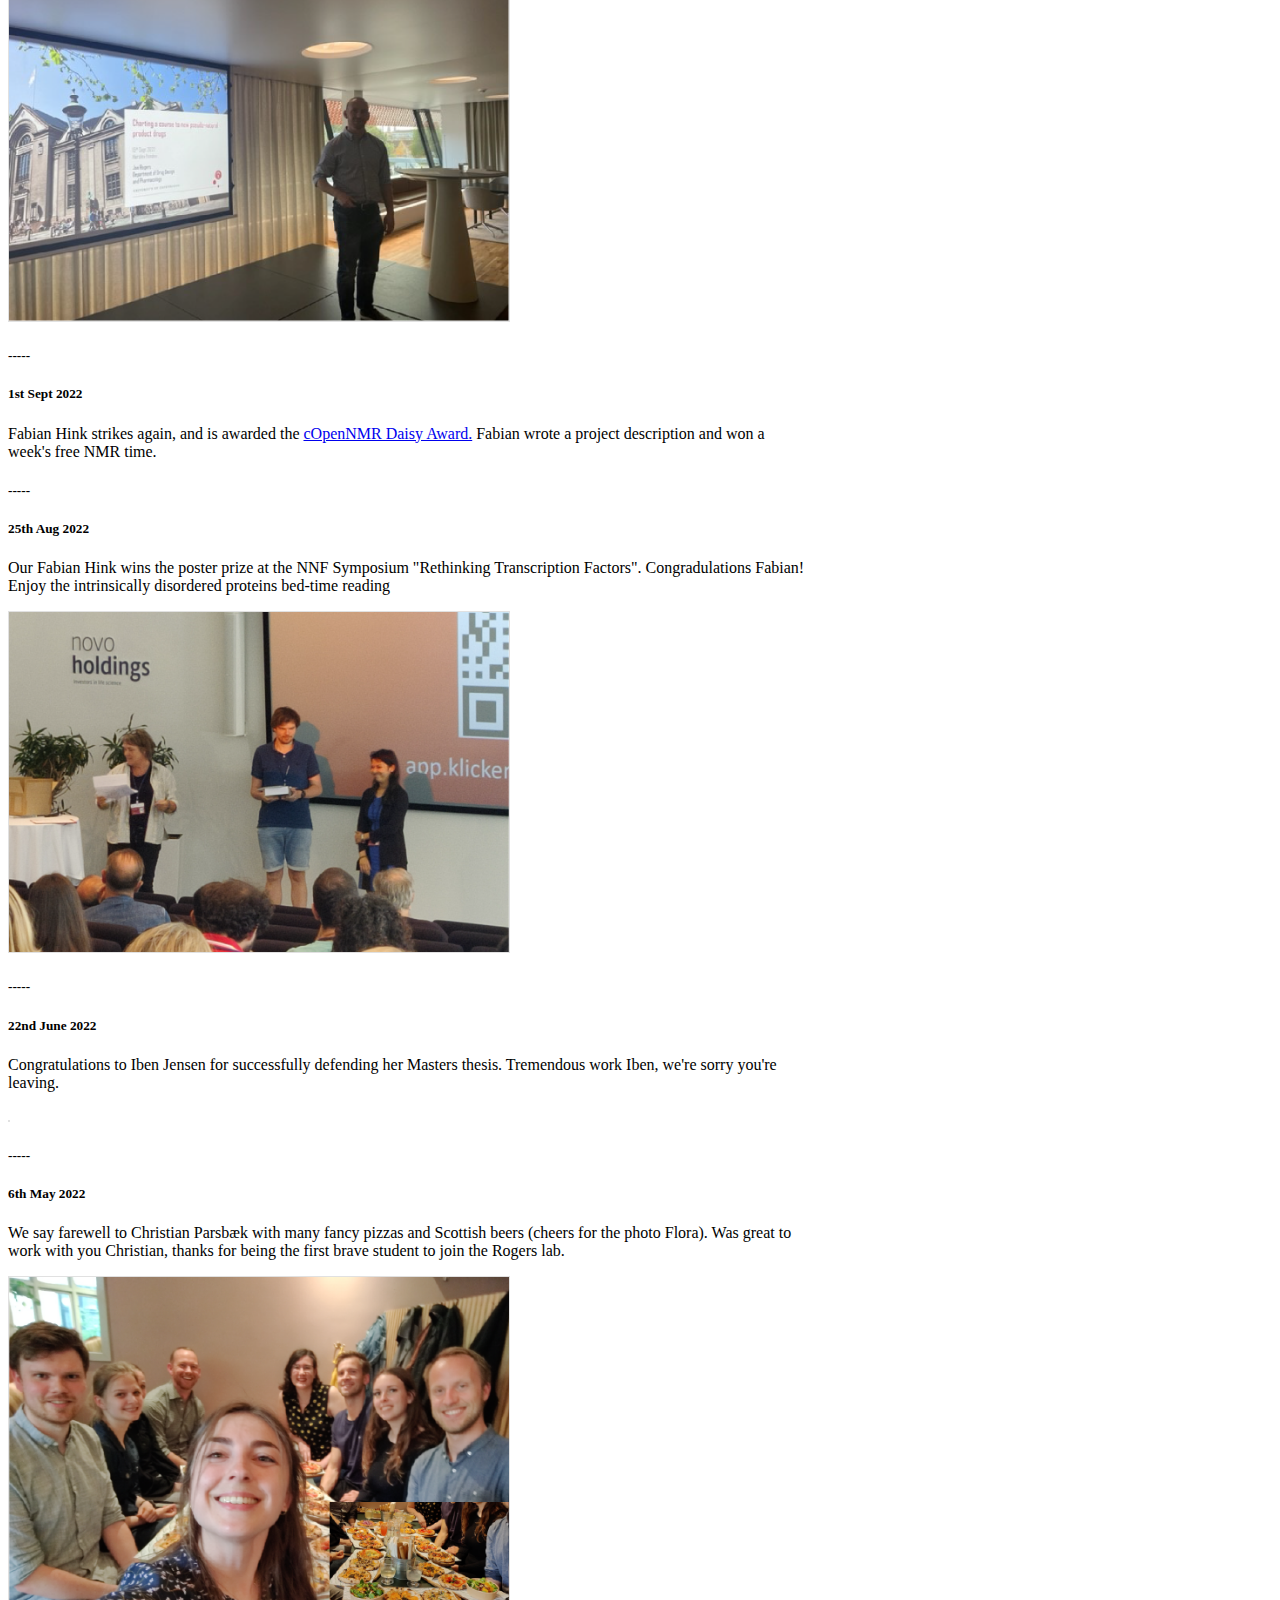
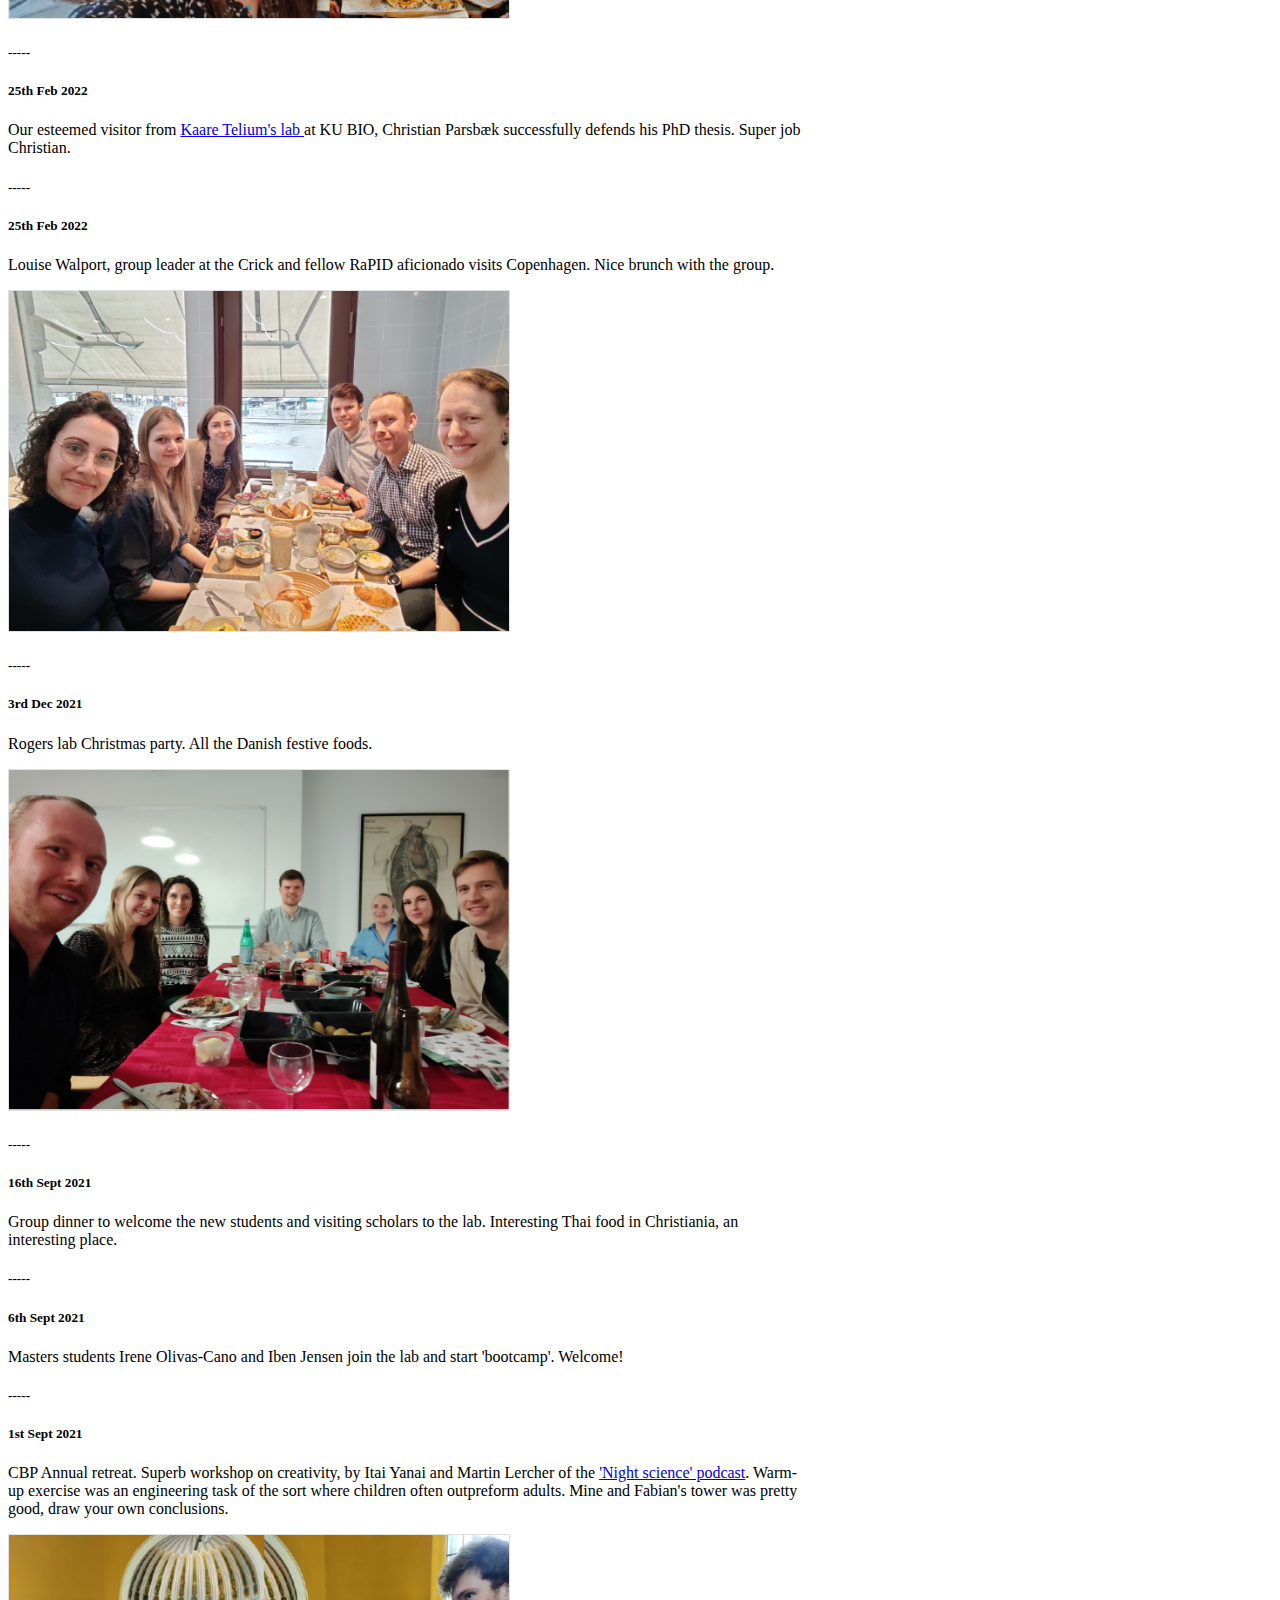
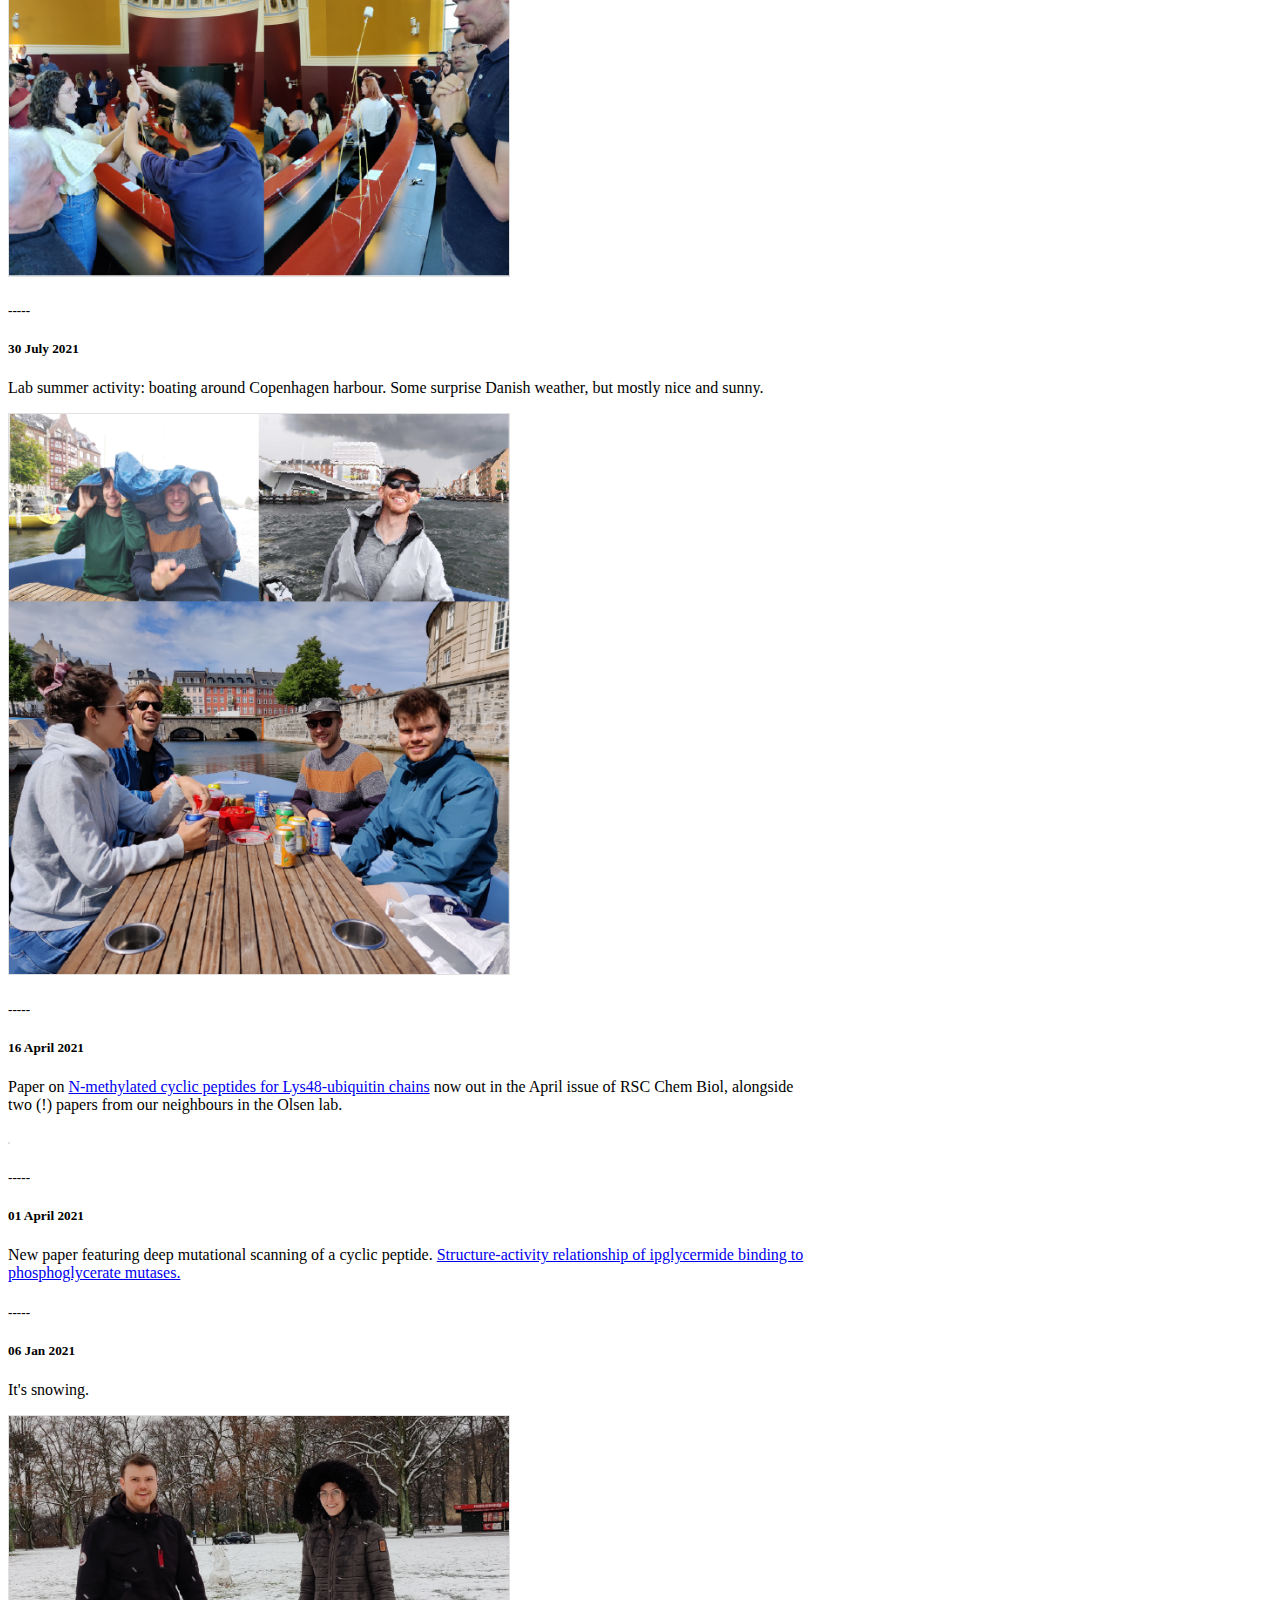
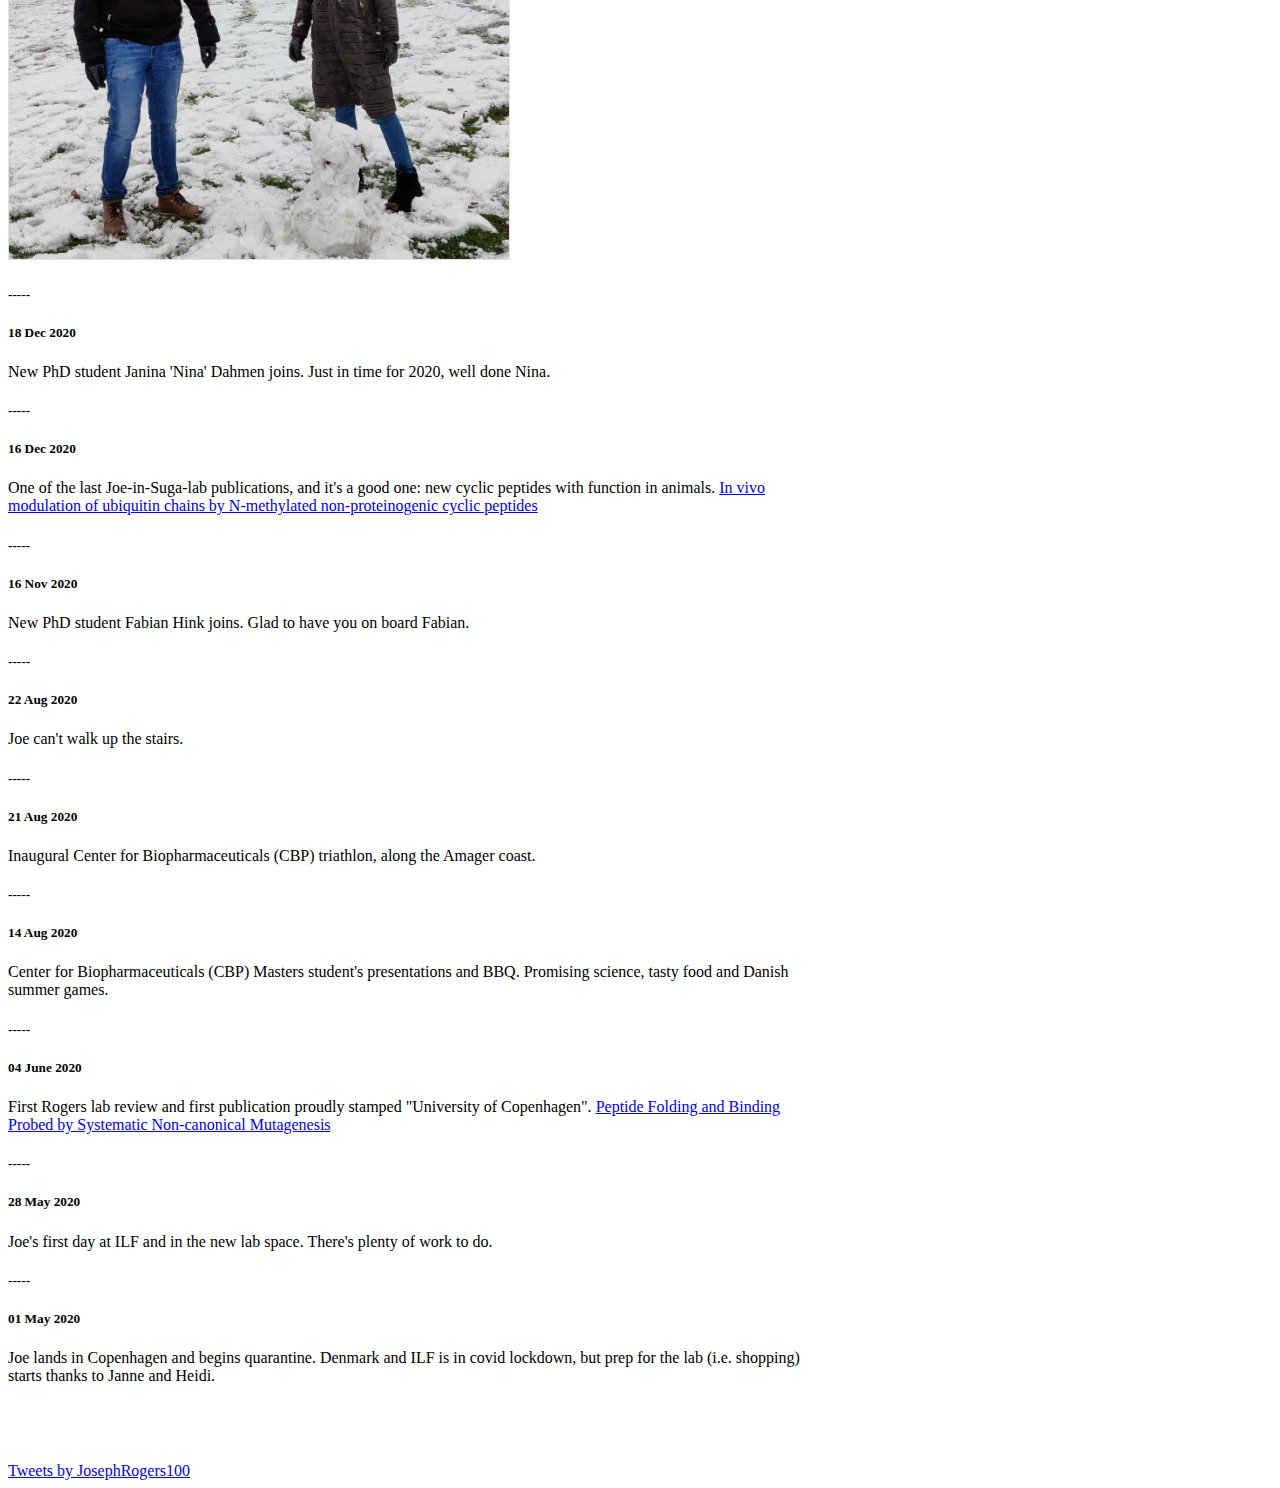
==== commit 18cfcd14: "230929 commit 3" ====
--- a/index.html
+++ b/index.html
@@ -84,12 +84,12 @@
 	<h5>-----</h5>
 	<h5>31st May 2023</h5>
 	<p>NNF microproteins meeting kicks off at the Konventum center at Helsingør. Joe is co-organising. Nina gives a super talk on the RaPID system.</p>
-	<img src="images/Konventum.png" style="width:500px;border: 1px solid rgba(218,218,218,0.80)" alt=""/> 	
+	<img src="images/230929 NNF microproteins-01.png" style="width:500px;border: 1px solid rgba(218,218,218,0.80)" alt=""/> 	
 		
 		
 	<h5>-----</h5>
 	<h5>1st Jun 2023</h5>
-	<p>Many thanks to Danmarks Frie Forskningsfond (DFF): Joe is awarded a DFF Project 1 to explore <em>de novo</em> micorproteins; Joe, Stephen Pless and Henriette Autzen are awarded a DFF Project 2 to find <em>de novo</em> cyclic peptides for acid sensing ion channels. Special mention to Anja Fulgsang and Nicoali for a DFF Project 1 to find <em>de novo</em> cyclic peptides to act as antifungals. </p>
+	<p>Many thanks to Danmarks Frie Forskningsfond (DFF): Joe is awarded a DFF Project 1 to explore <em>de novo</em> microproteins; Joe, Stephen Pless and Henriette Autzen are awarded a DFF Project 2 to find <em>de novo</em> cyclic peptides for acid sensing ion channels. Special mention to Anja Fulgsang and Nicoali for a DFF Project 1 to find <em>de novo</em> cyclic peptides to act as antifungals. </p>
 	<img src="images/DFF.jpeg" style="width:500px;border: 1px solid rgba(218,218,218,0.80)" alt=""/> 	
 	
 		
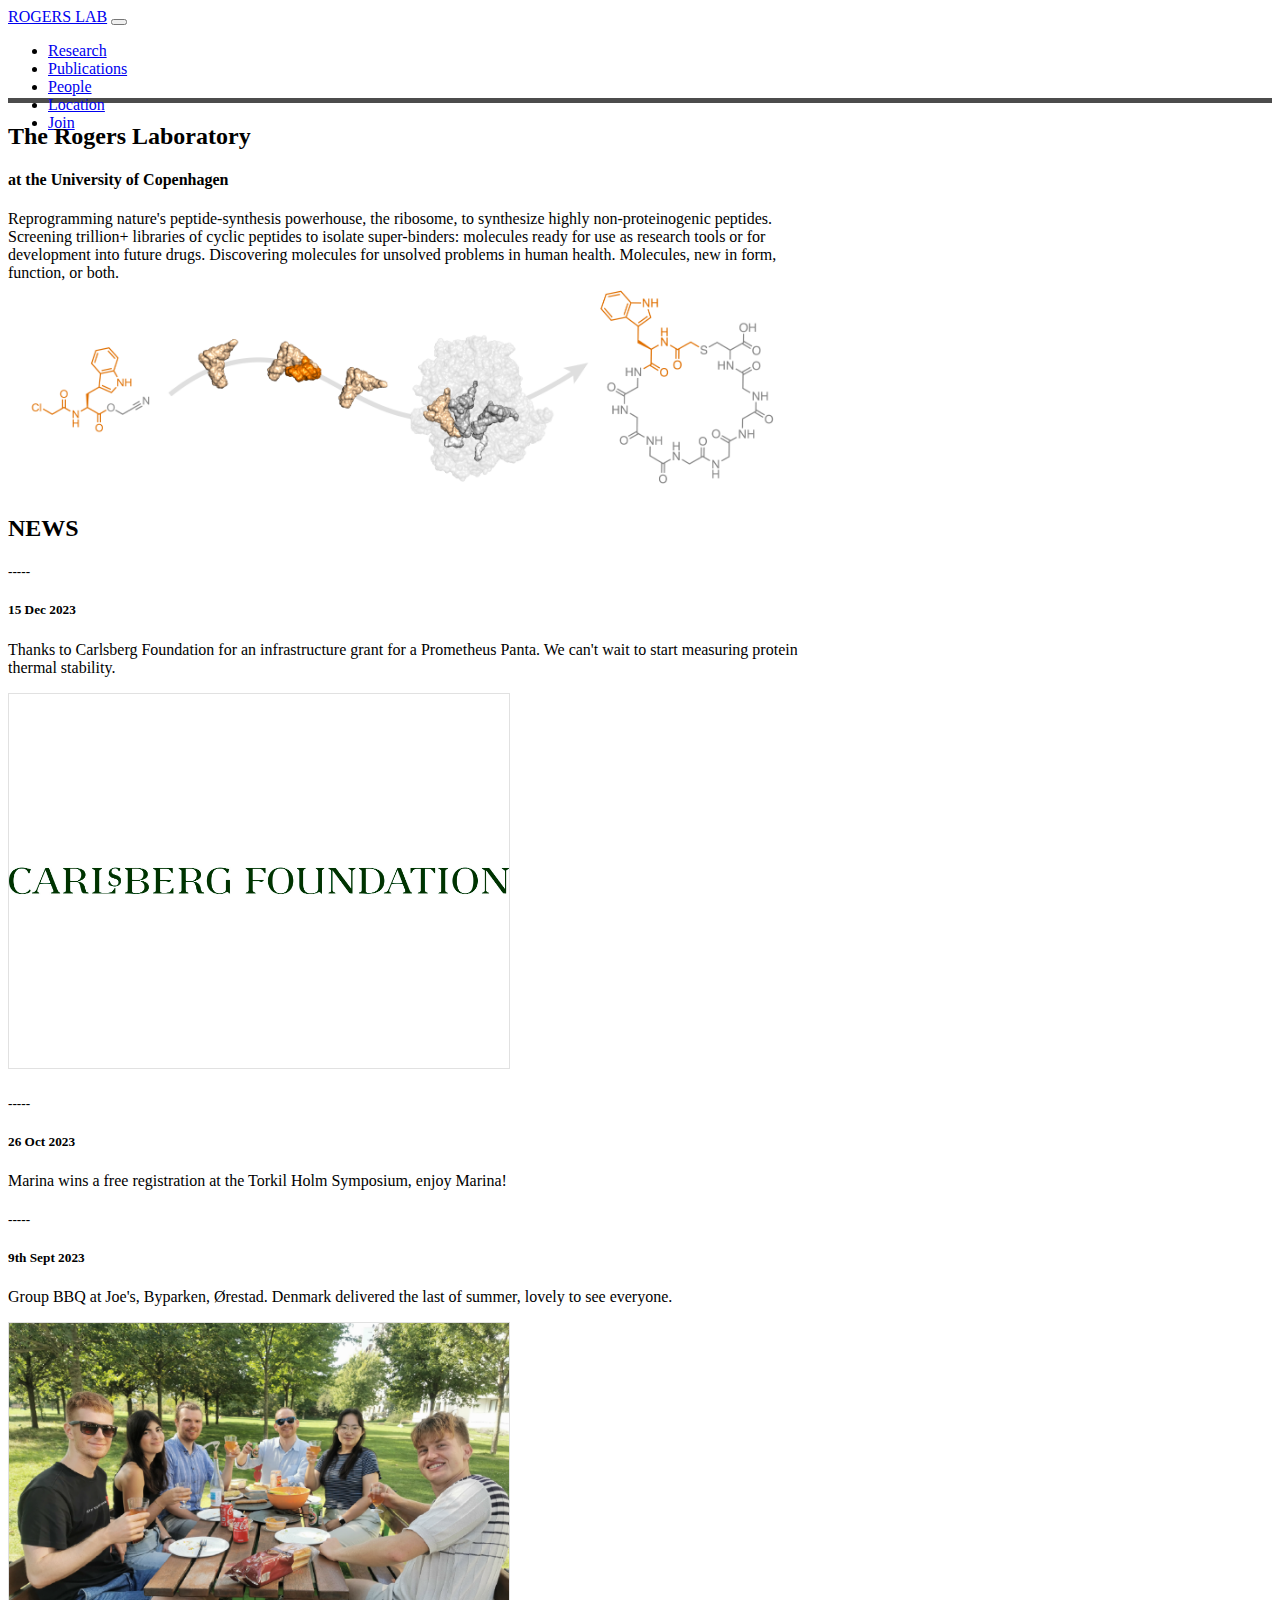
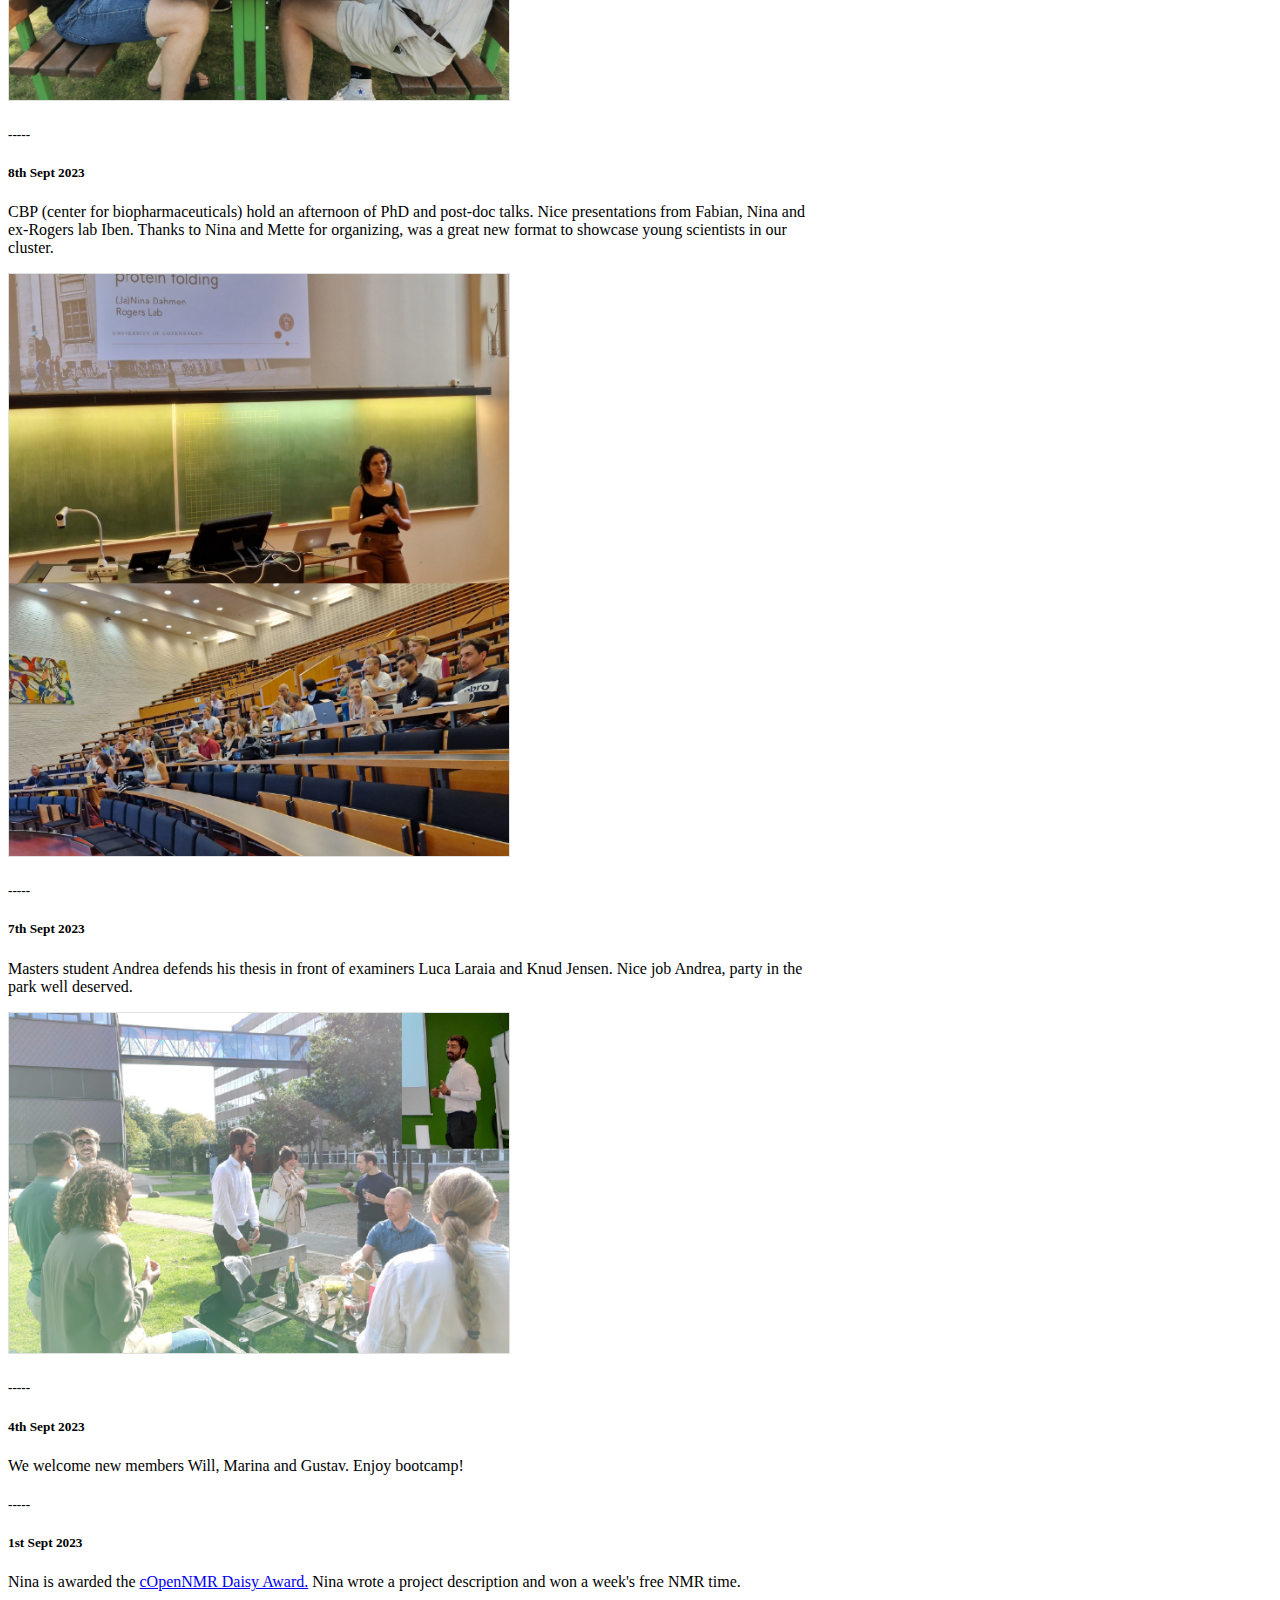
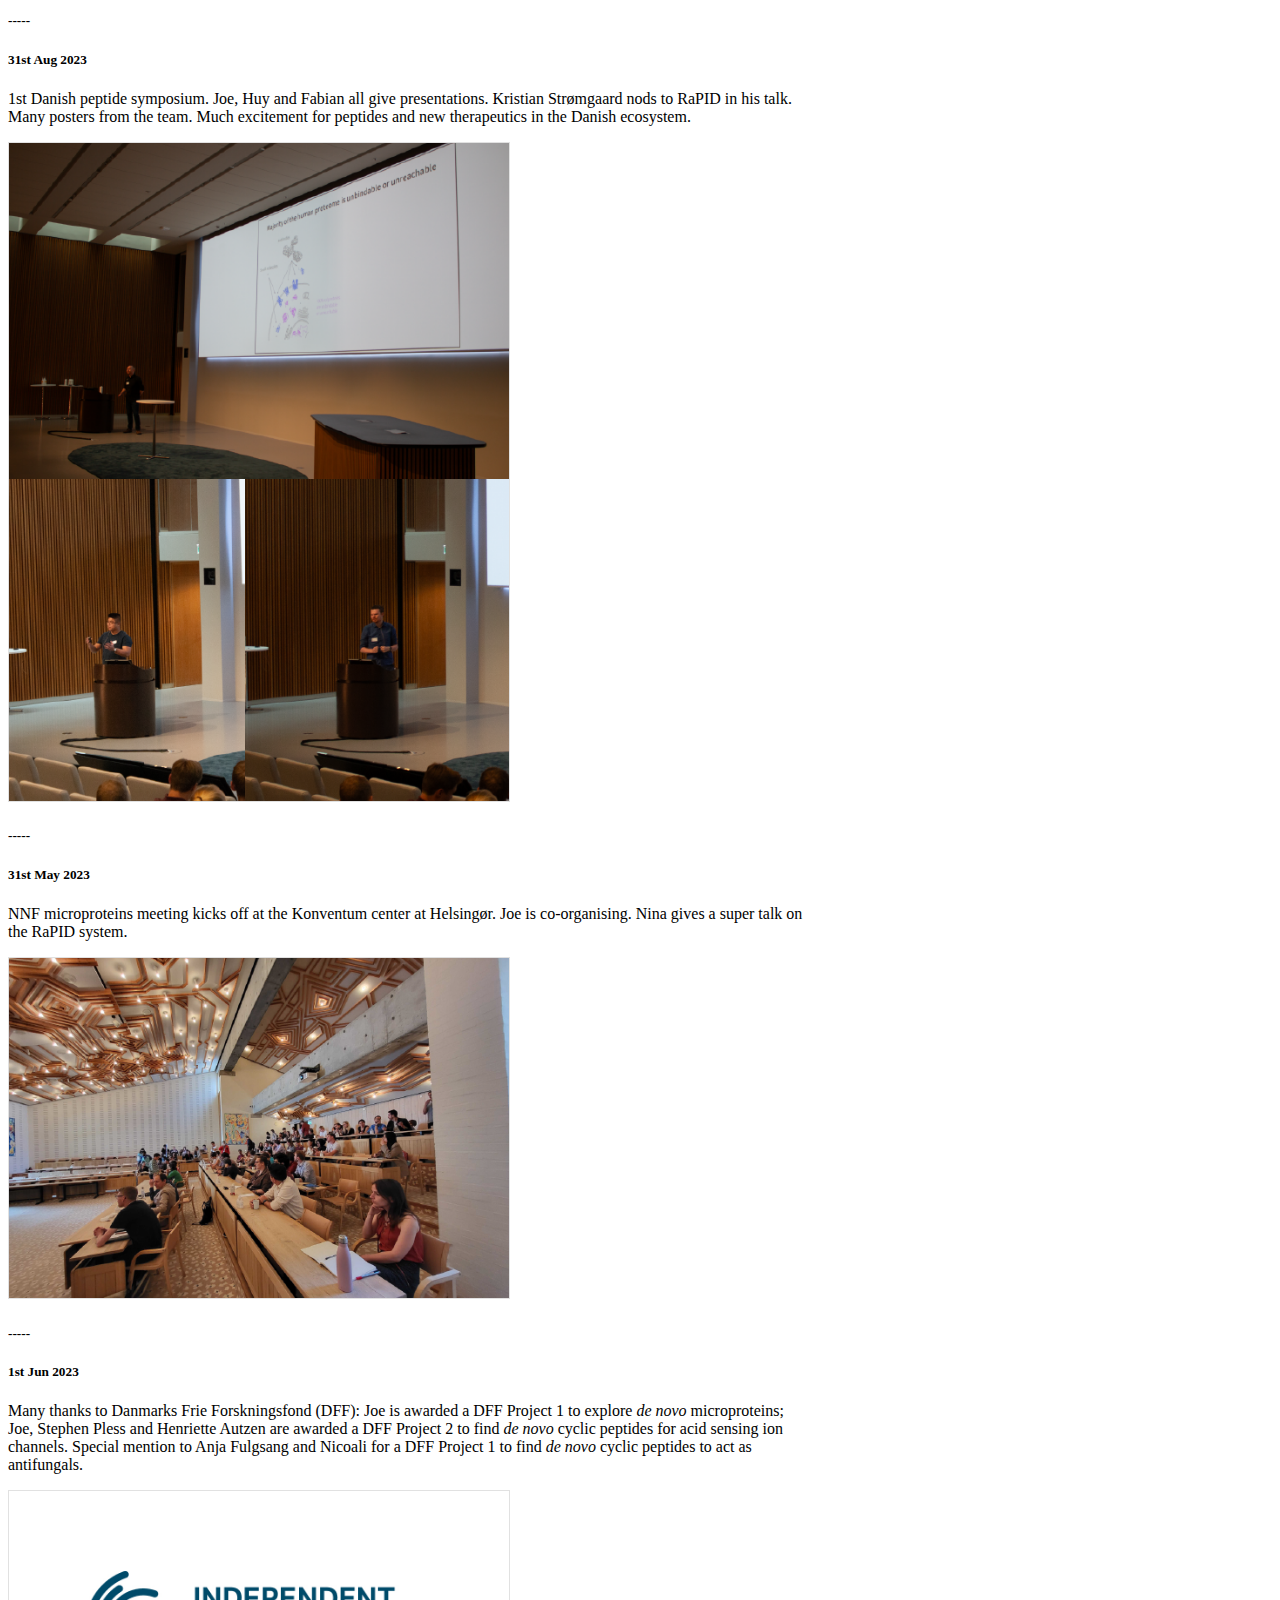
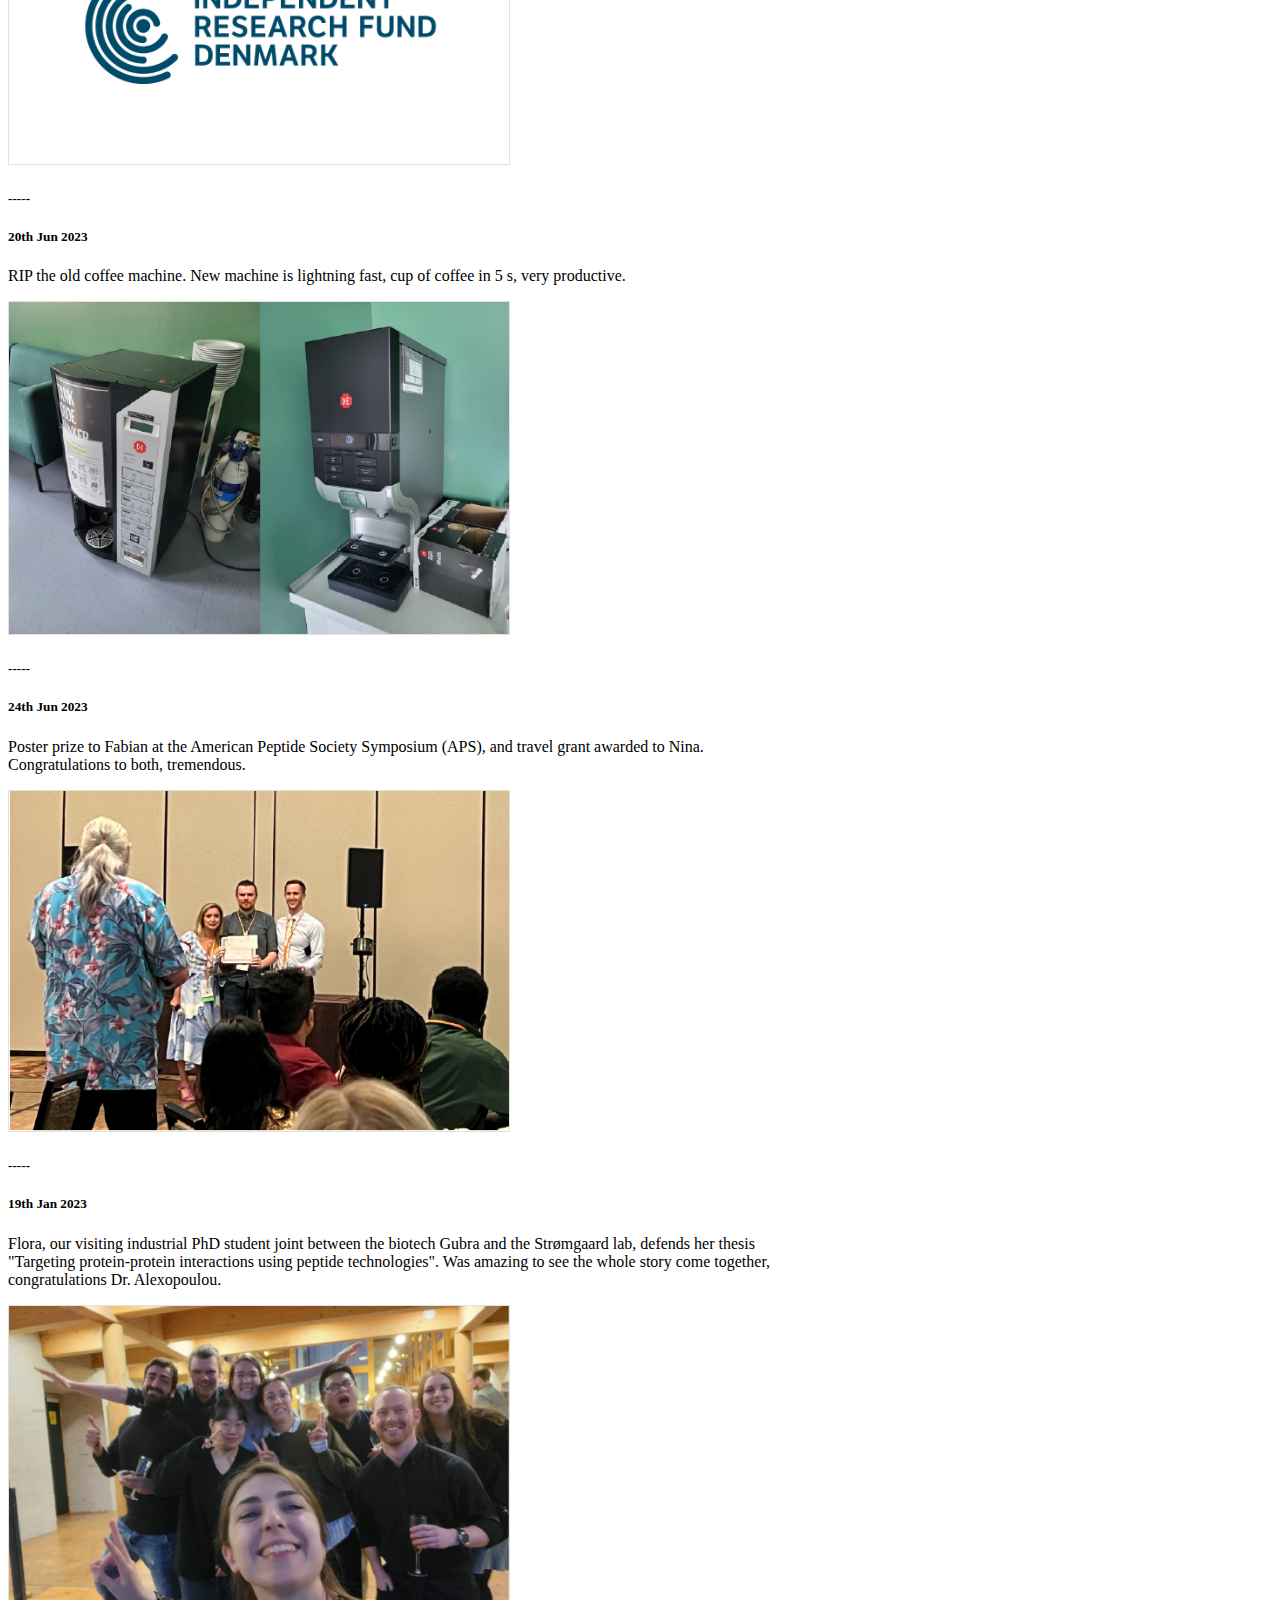
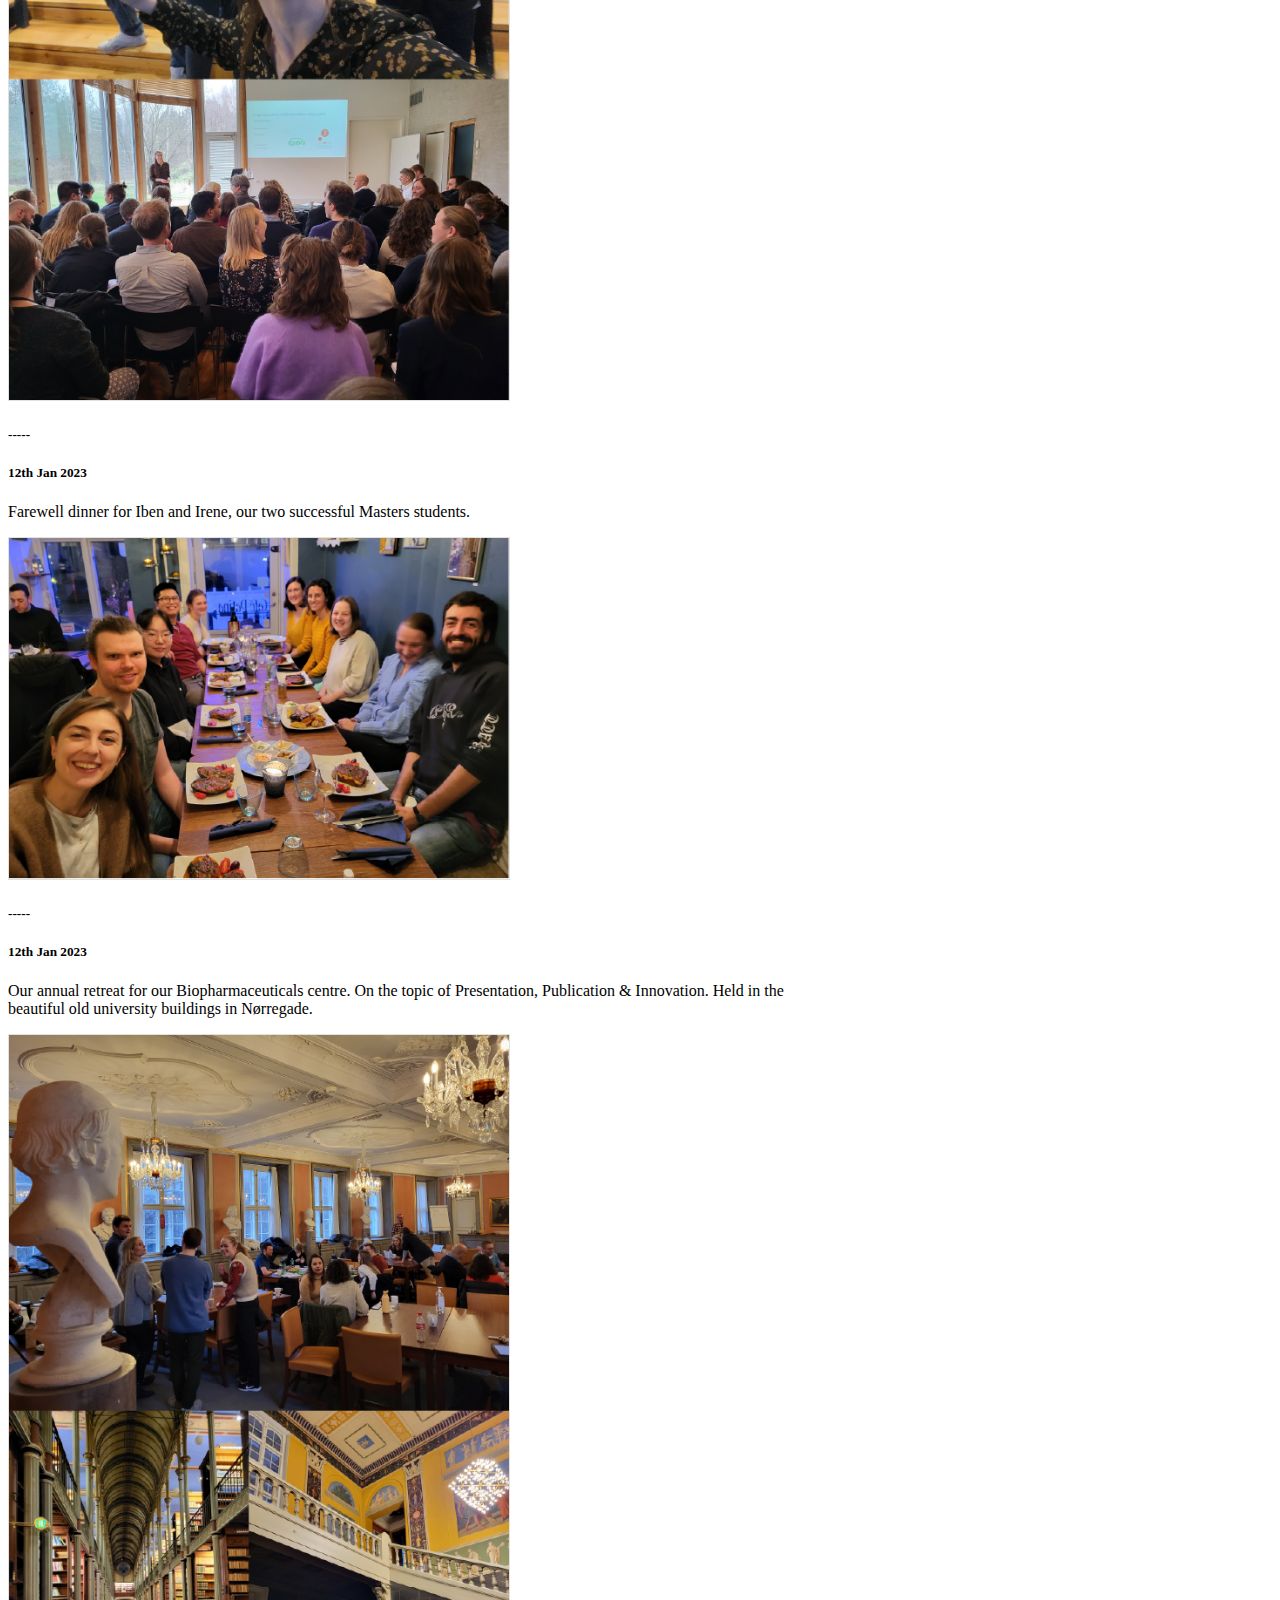
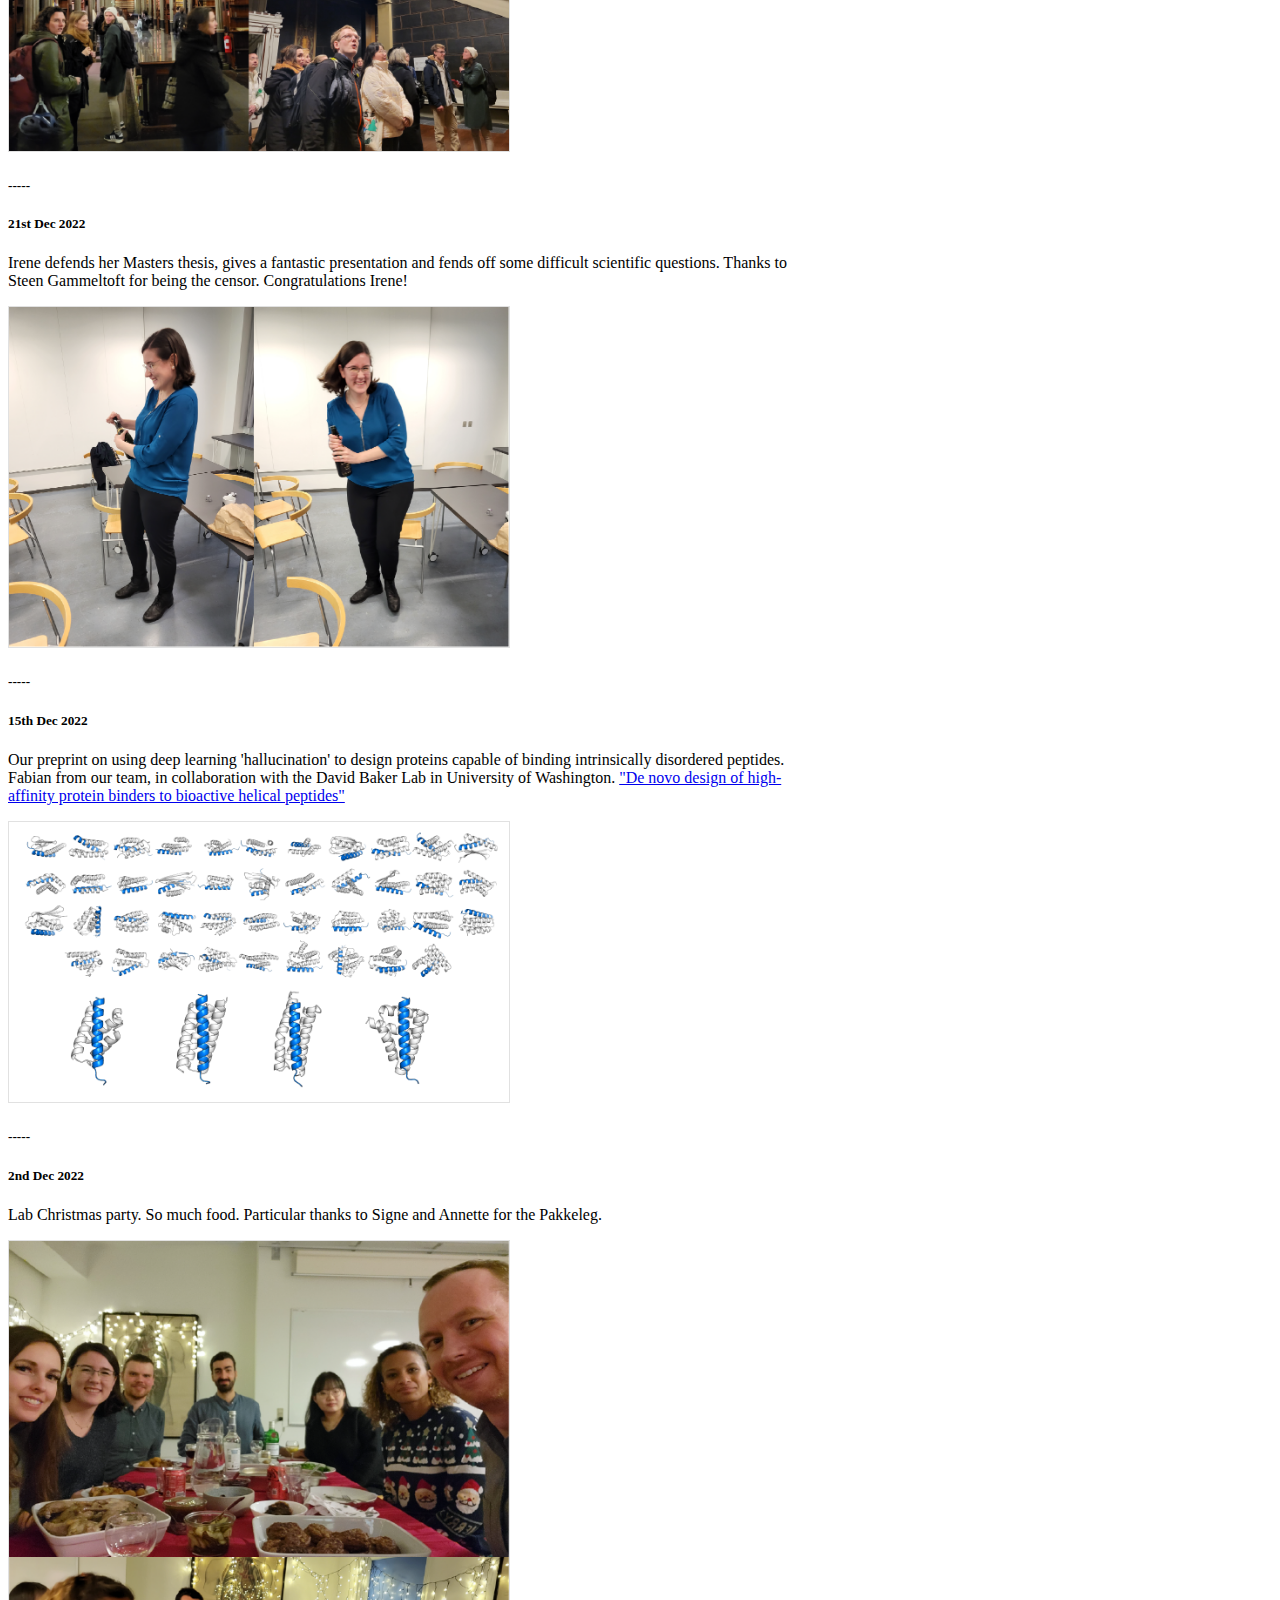
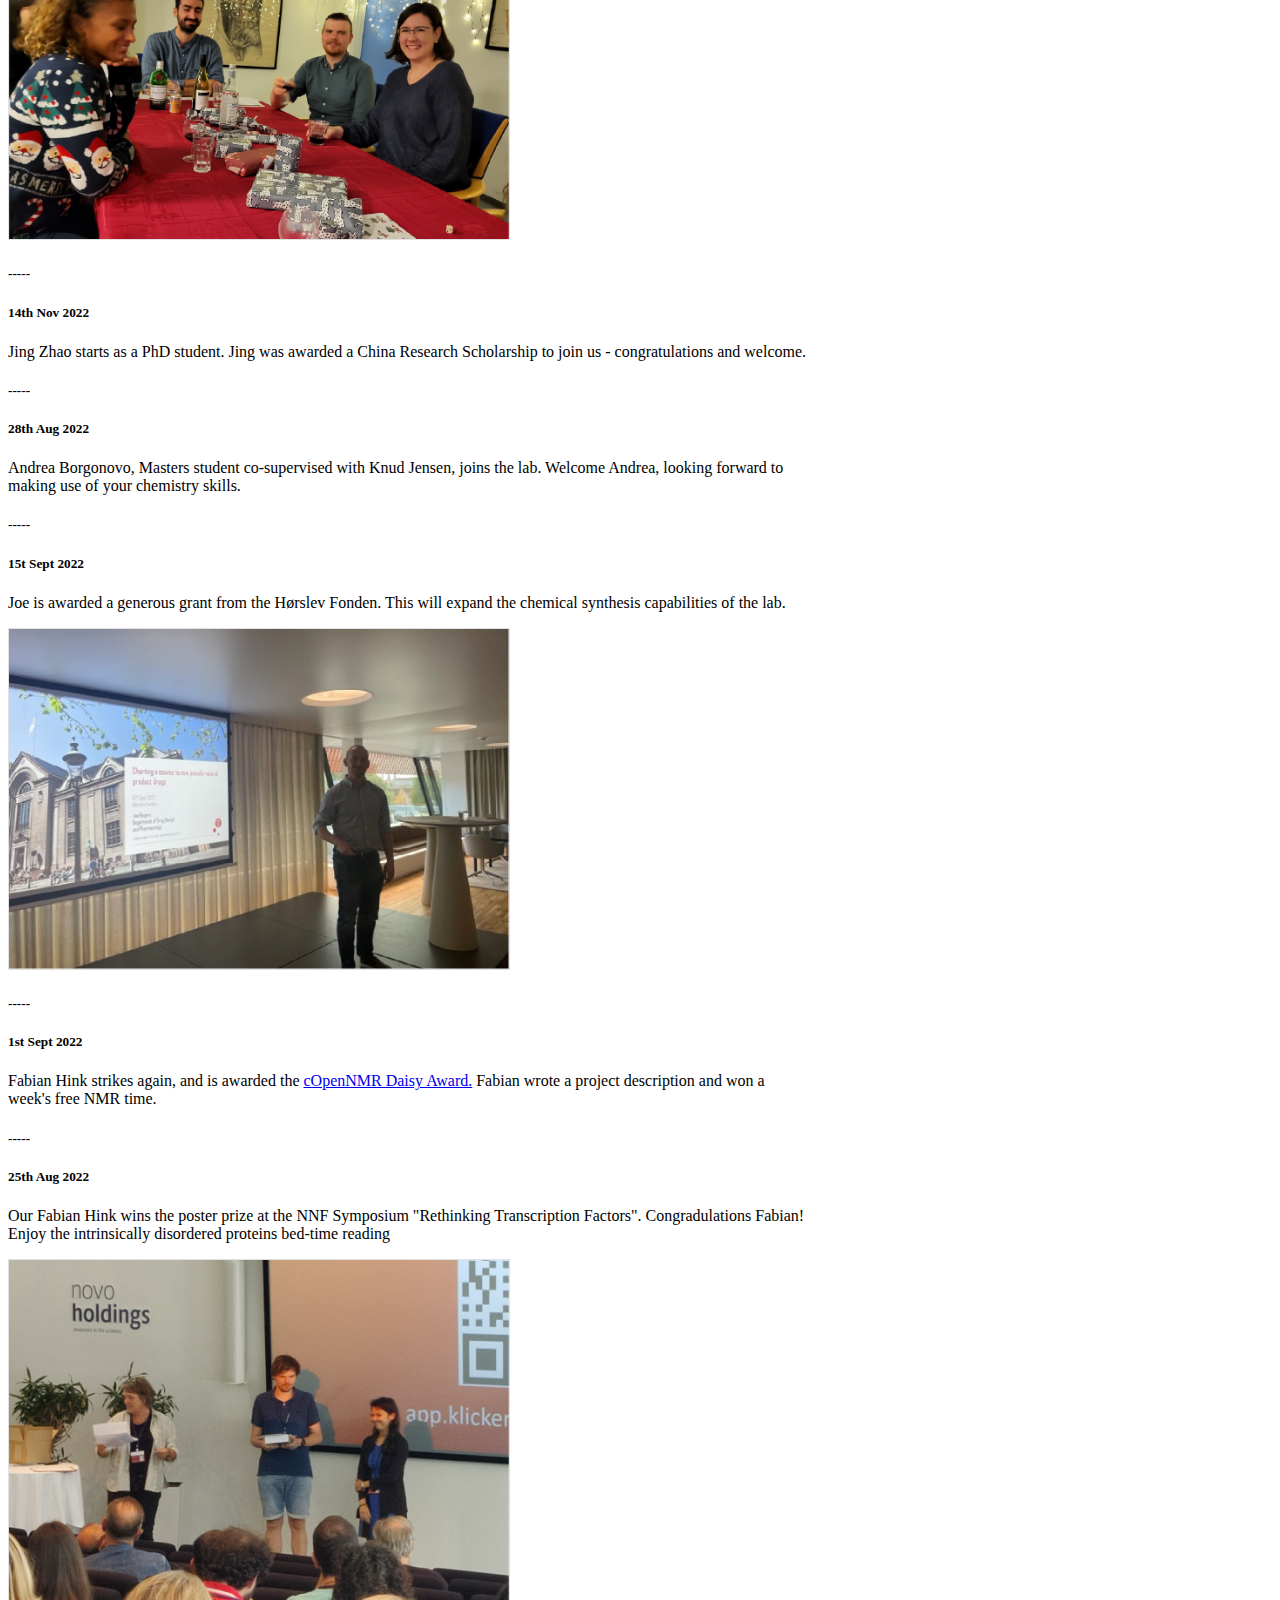
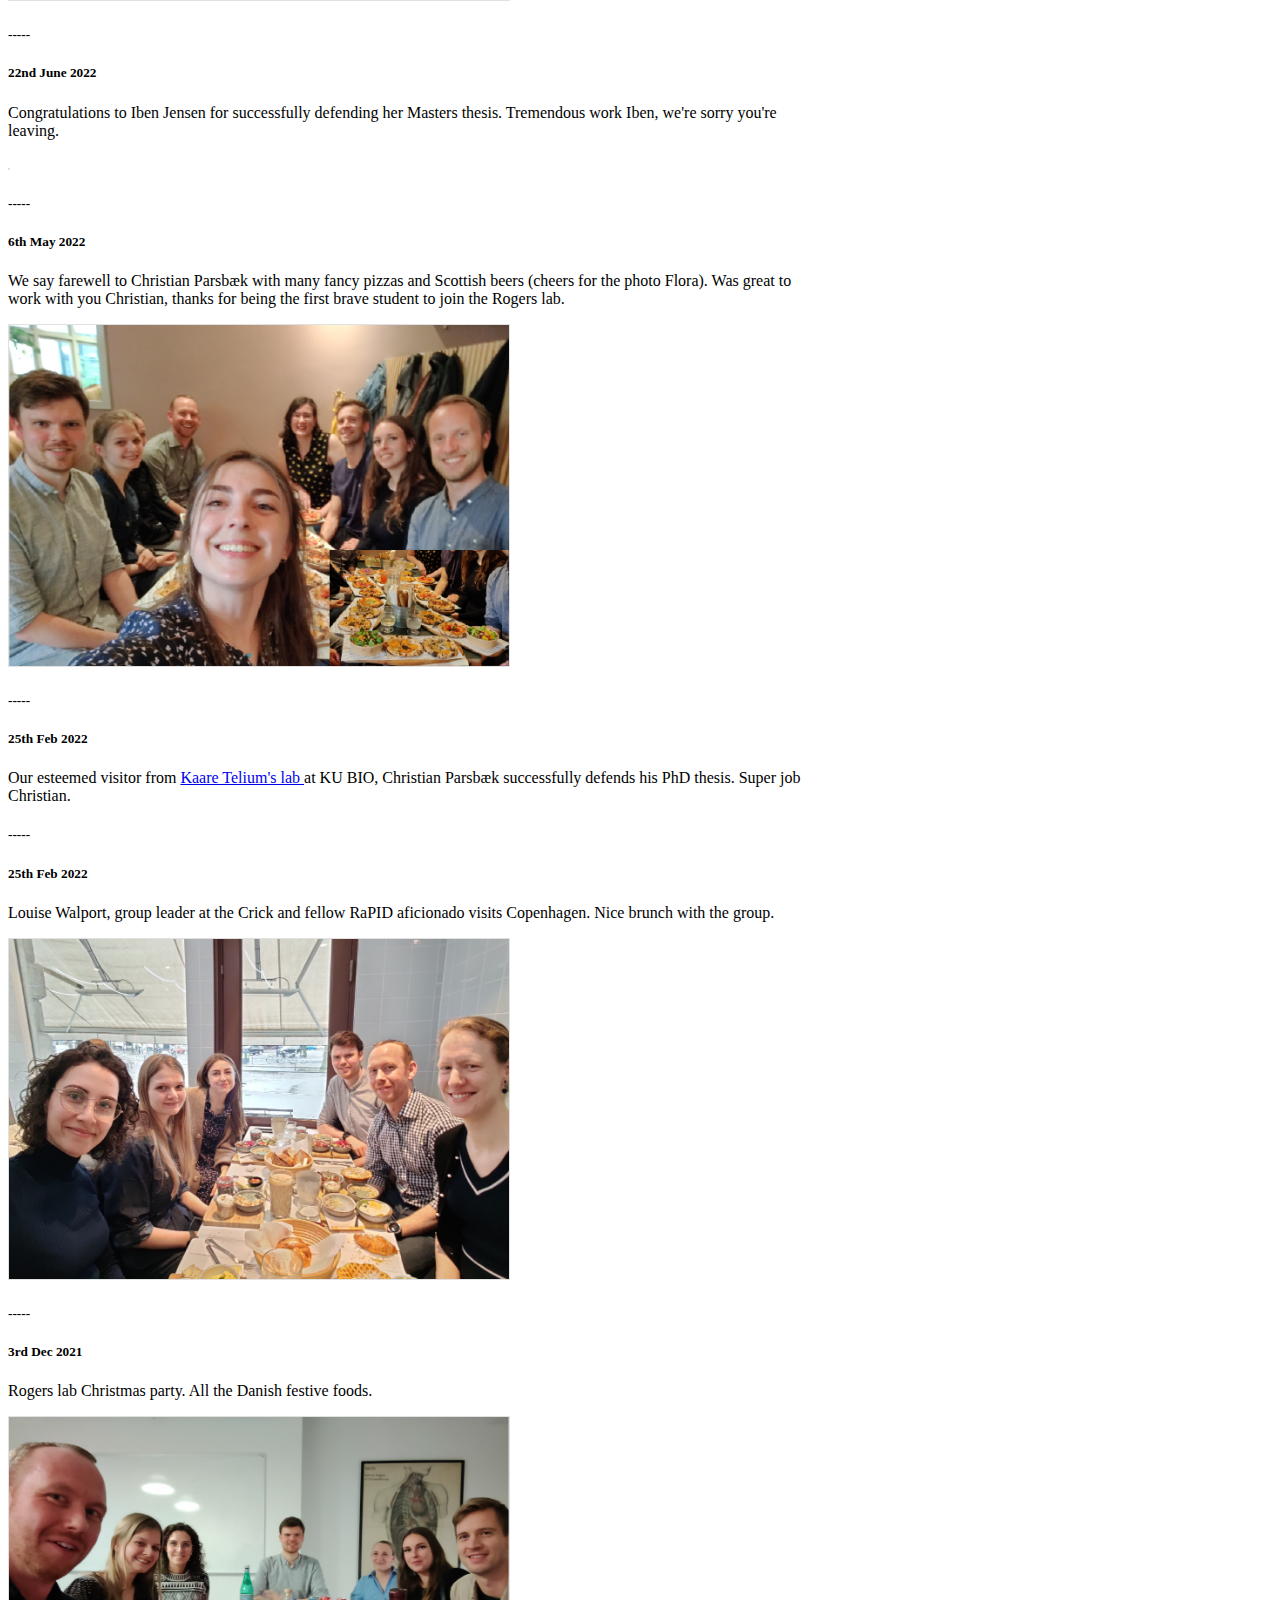
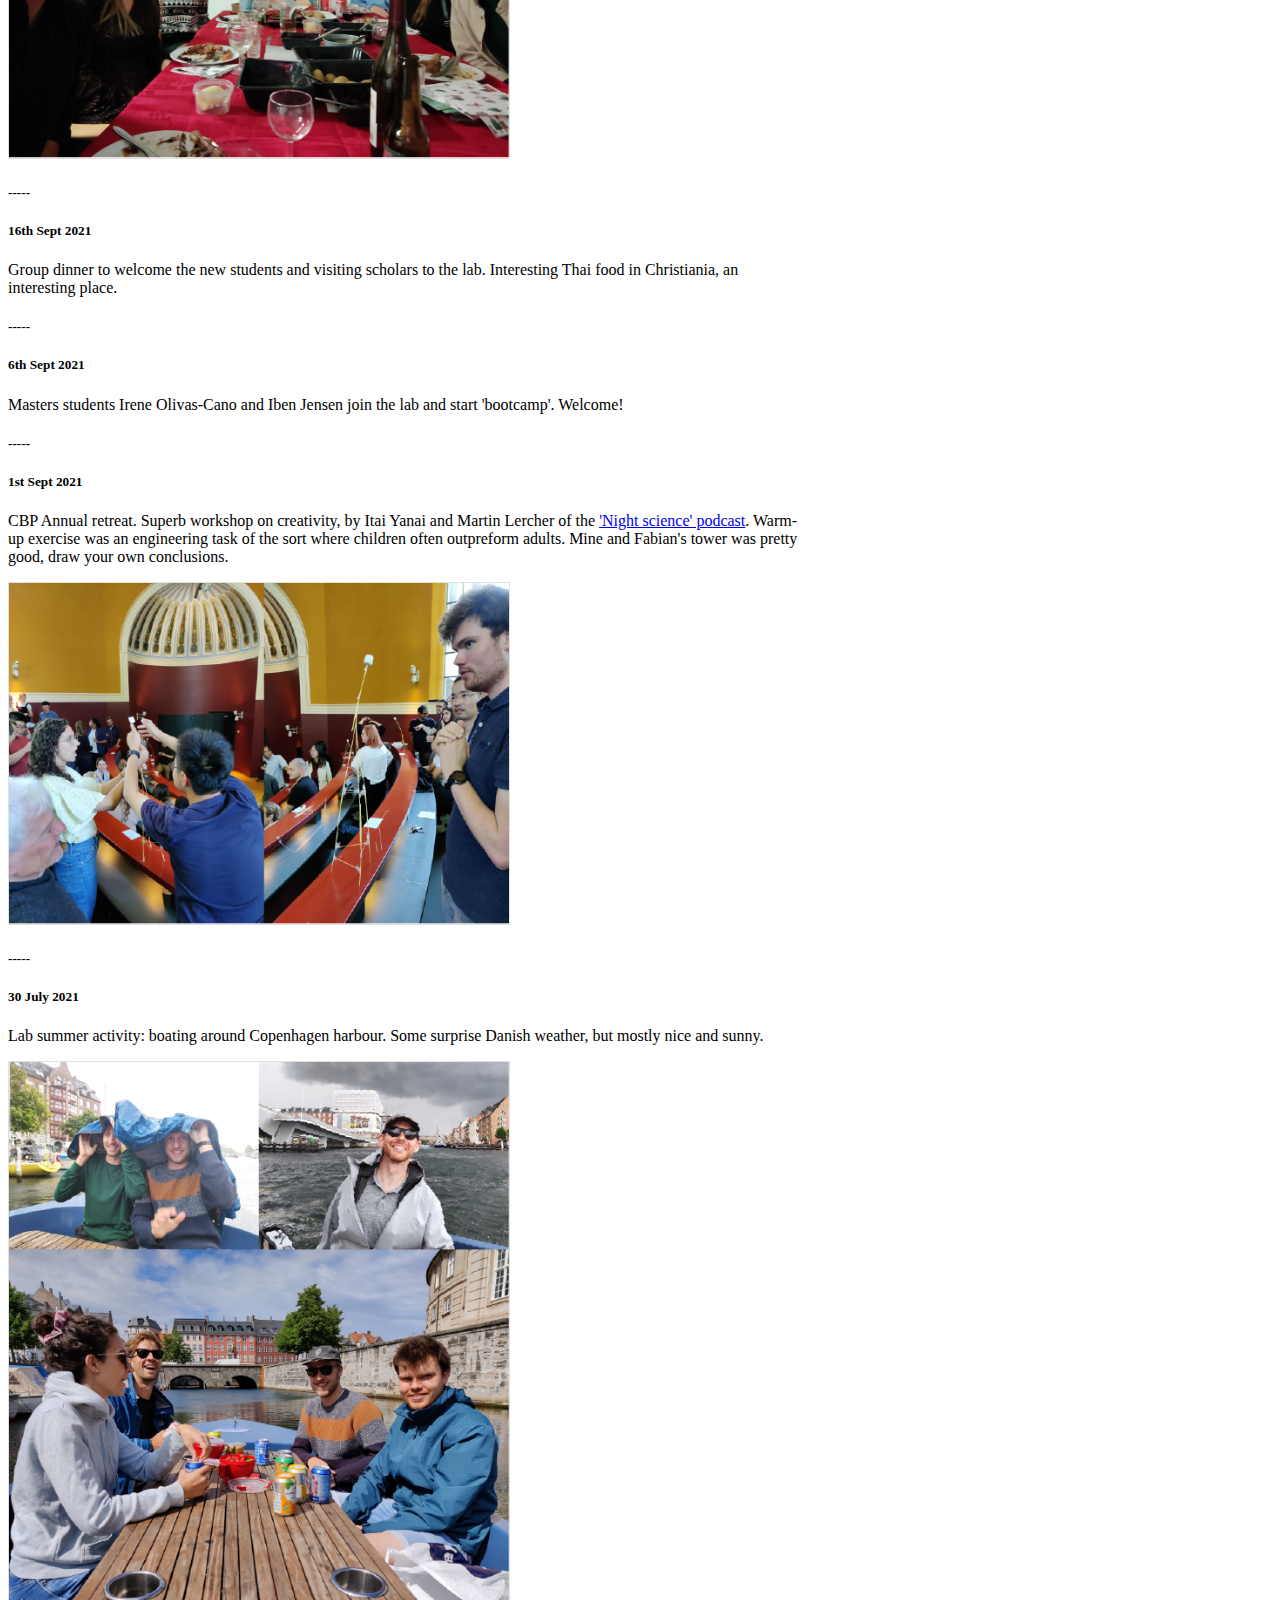
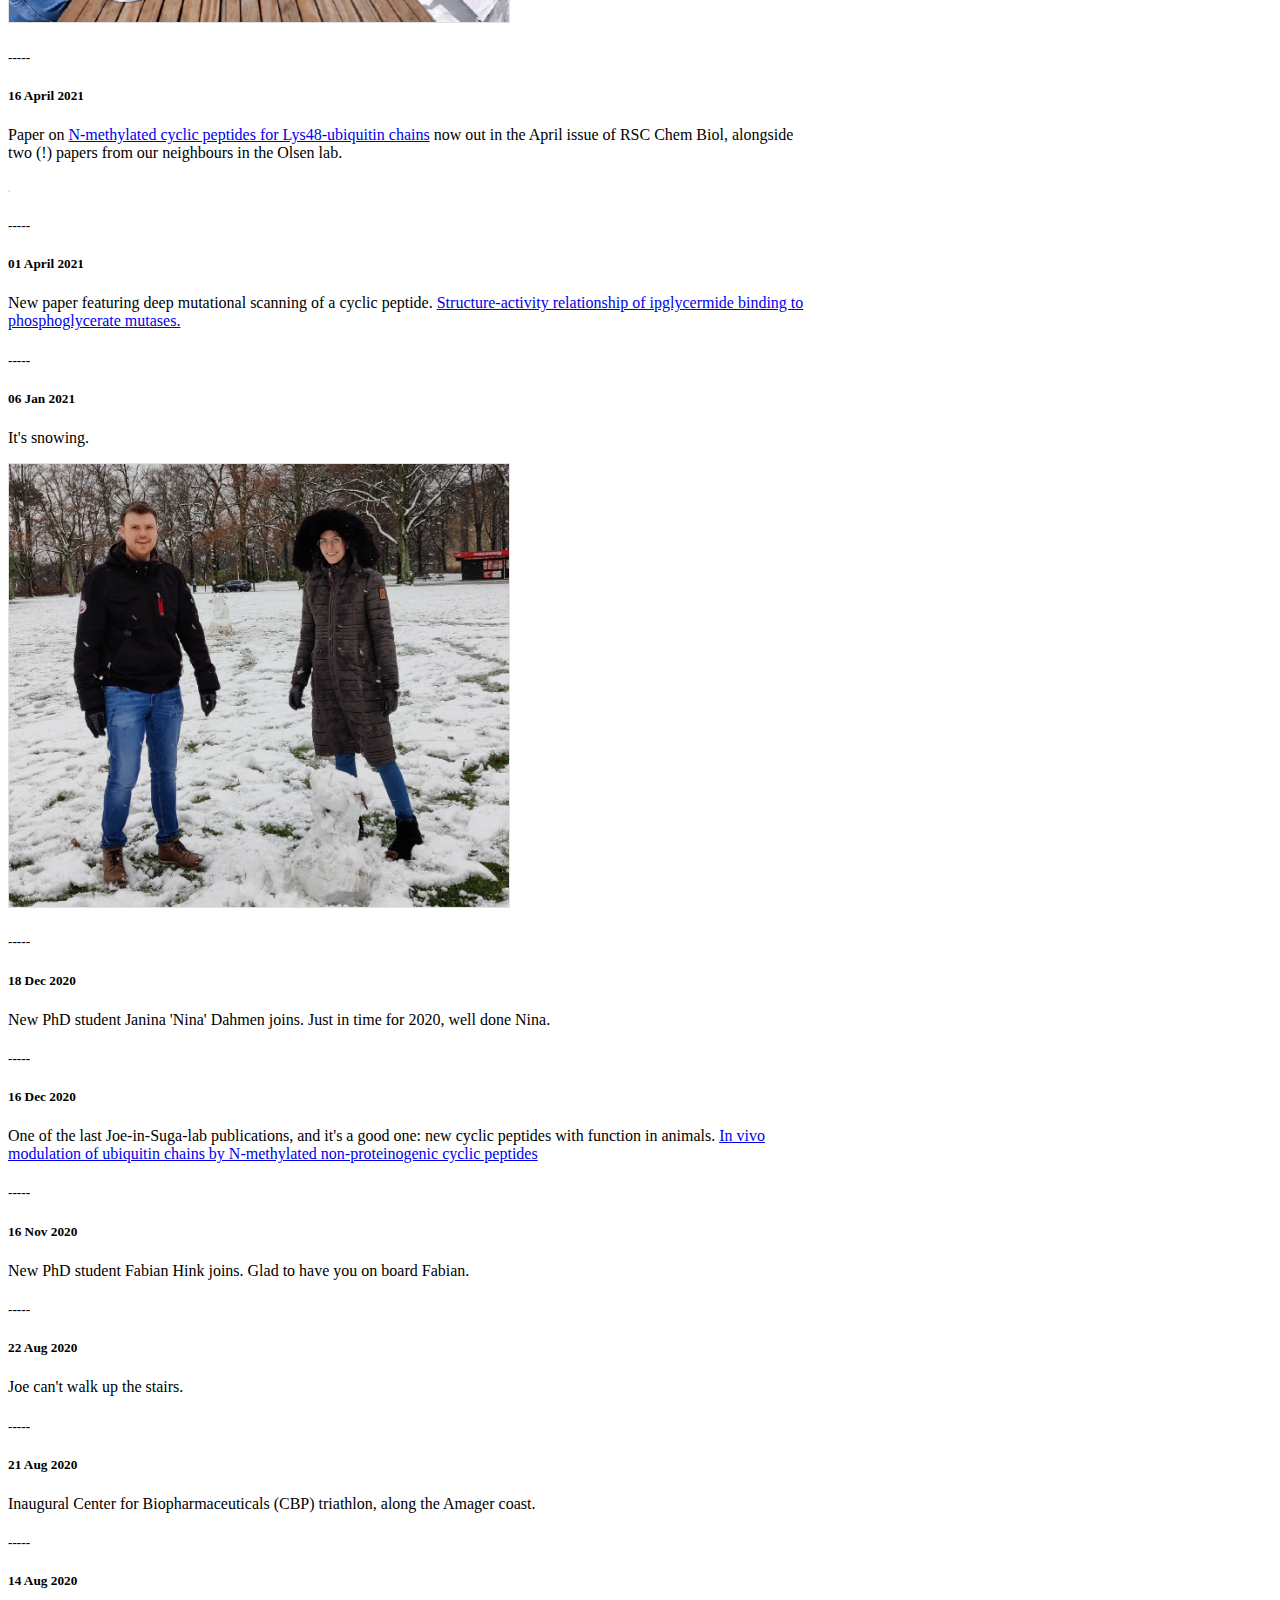
==== commit 860aa6b3: "240116 commit" ====
--- a/index.html
+++ b/index.html
@@ -47,7 +47,17 @@
 	
     <div class="col-xl-8"><h2>NEWS</h2>
 		
-		
+	<h5>-----</h5>
+	<h5>15 Dec 2023</h5>
+	<p>Thanks to Carlsberg Foundation for an infrastructure grant for a Prometheus Panta. We can't wait to start measuring protein thermal stability. </p>
+		
+	<img src="images/Carlsberg_logo.jpg" style="width:500px;border: 1px solid rgba(218,218,218,0.80)" alt=""/> 	
+
+	
+	<h5>-----</h5>
+	<h5>26 Oct 2023</h5>
+	<p>Marina wins a free registration at the Torkil Holm Symposium, enjoy Marina! </p>
+	
 
 	<h5>-----</h5>
 	<h5>9th Sept 2023</h5>
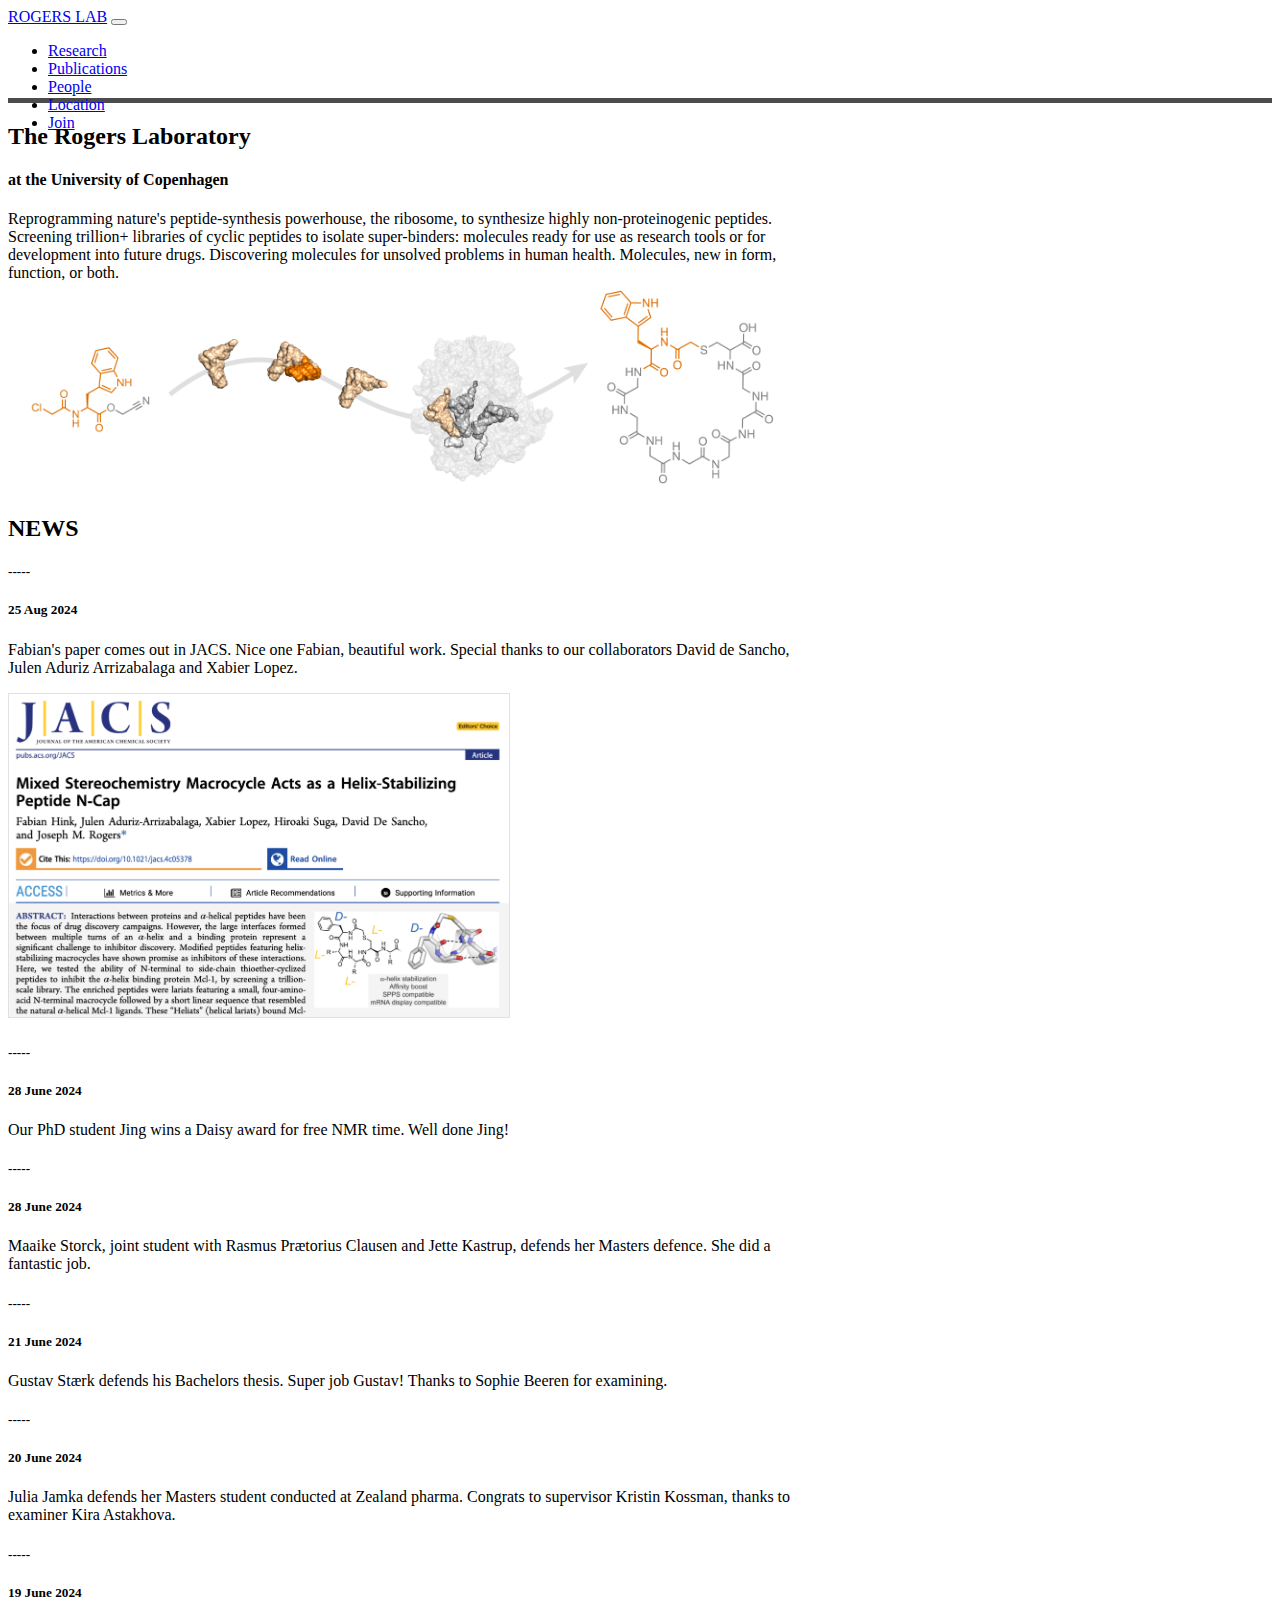
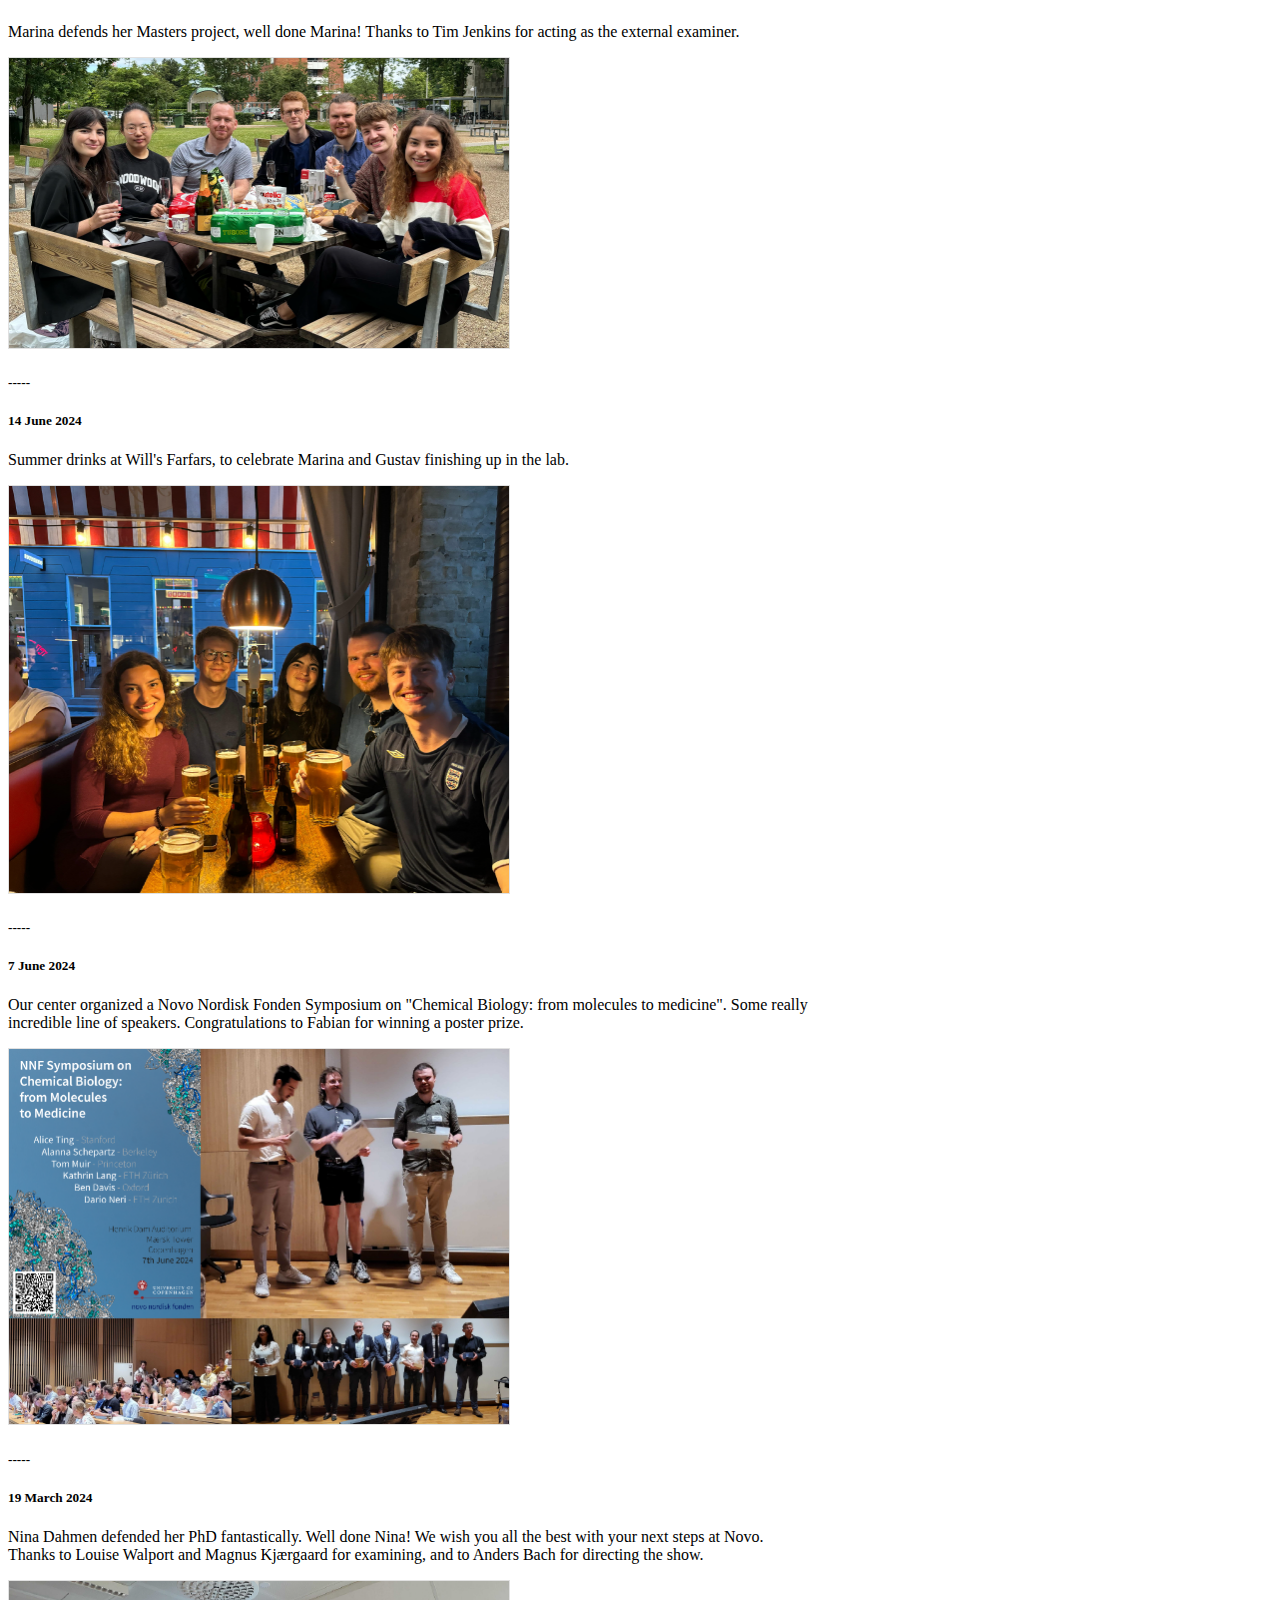
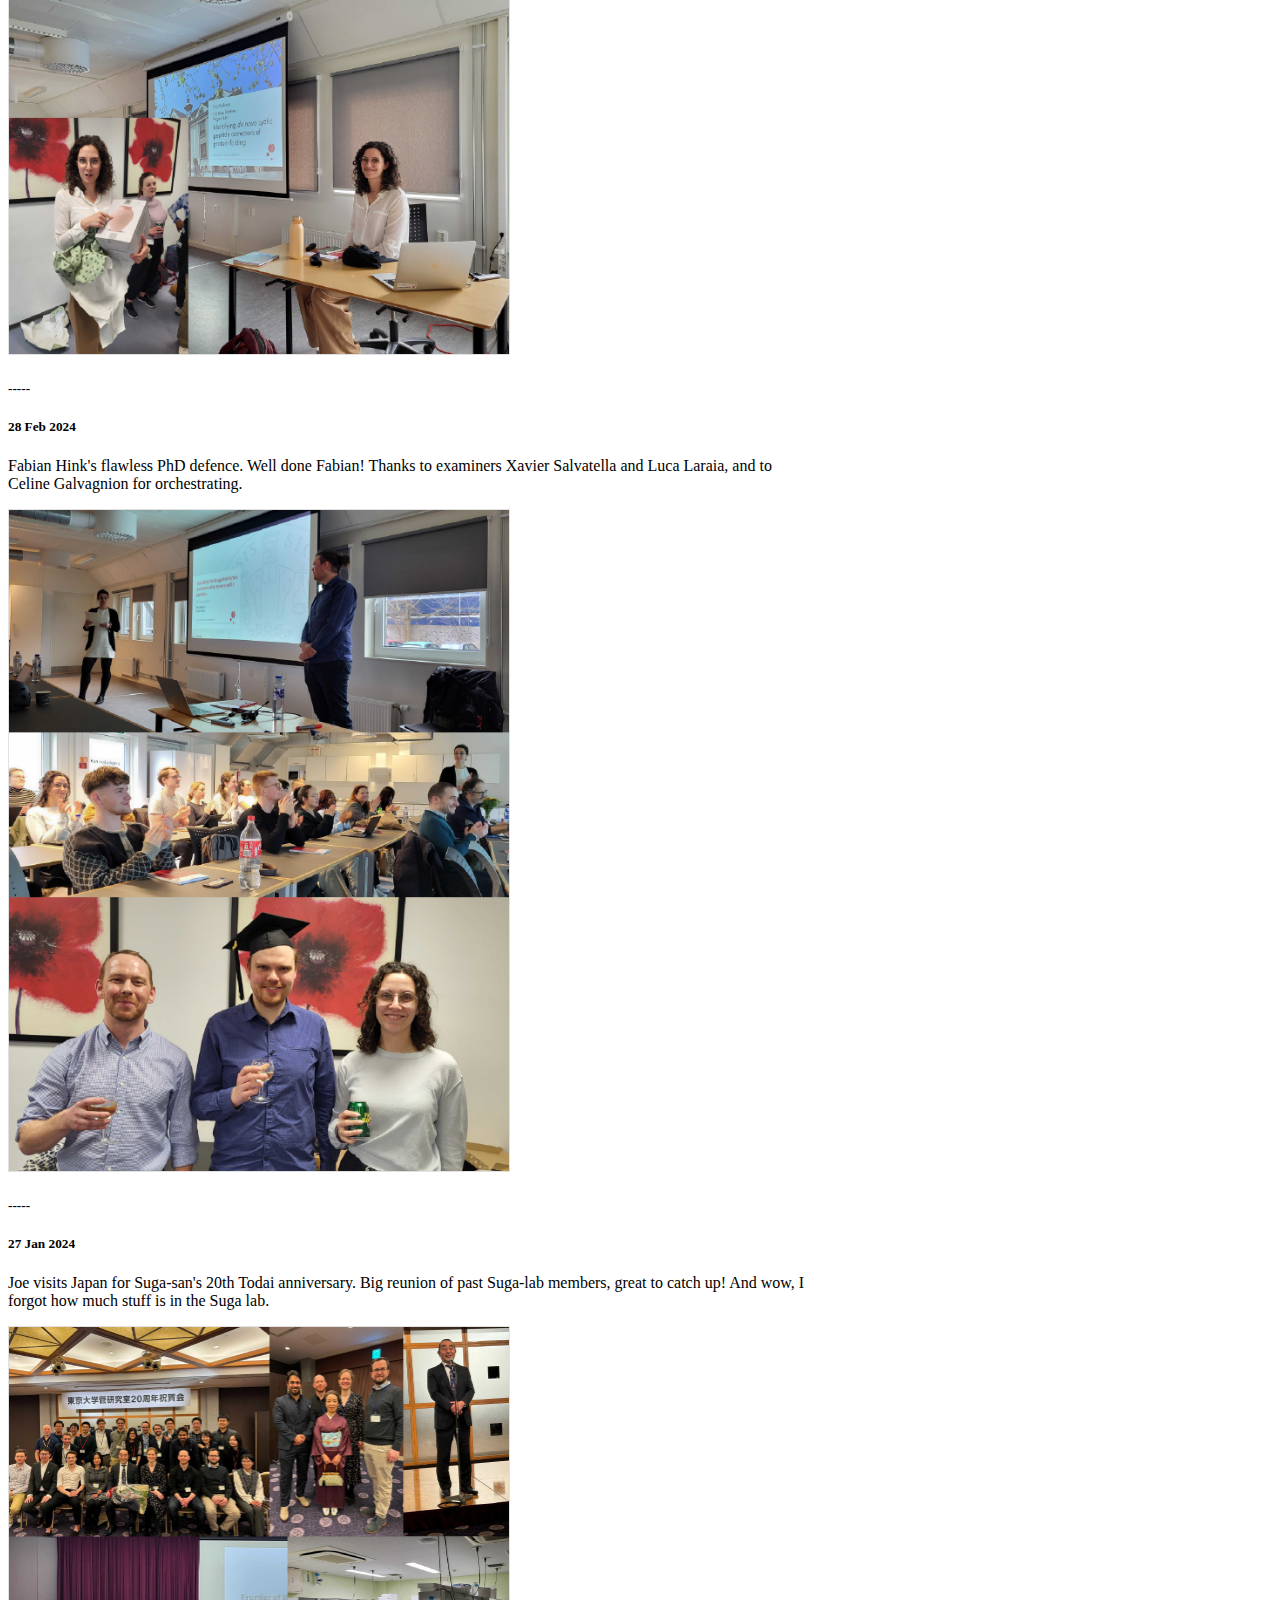
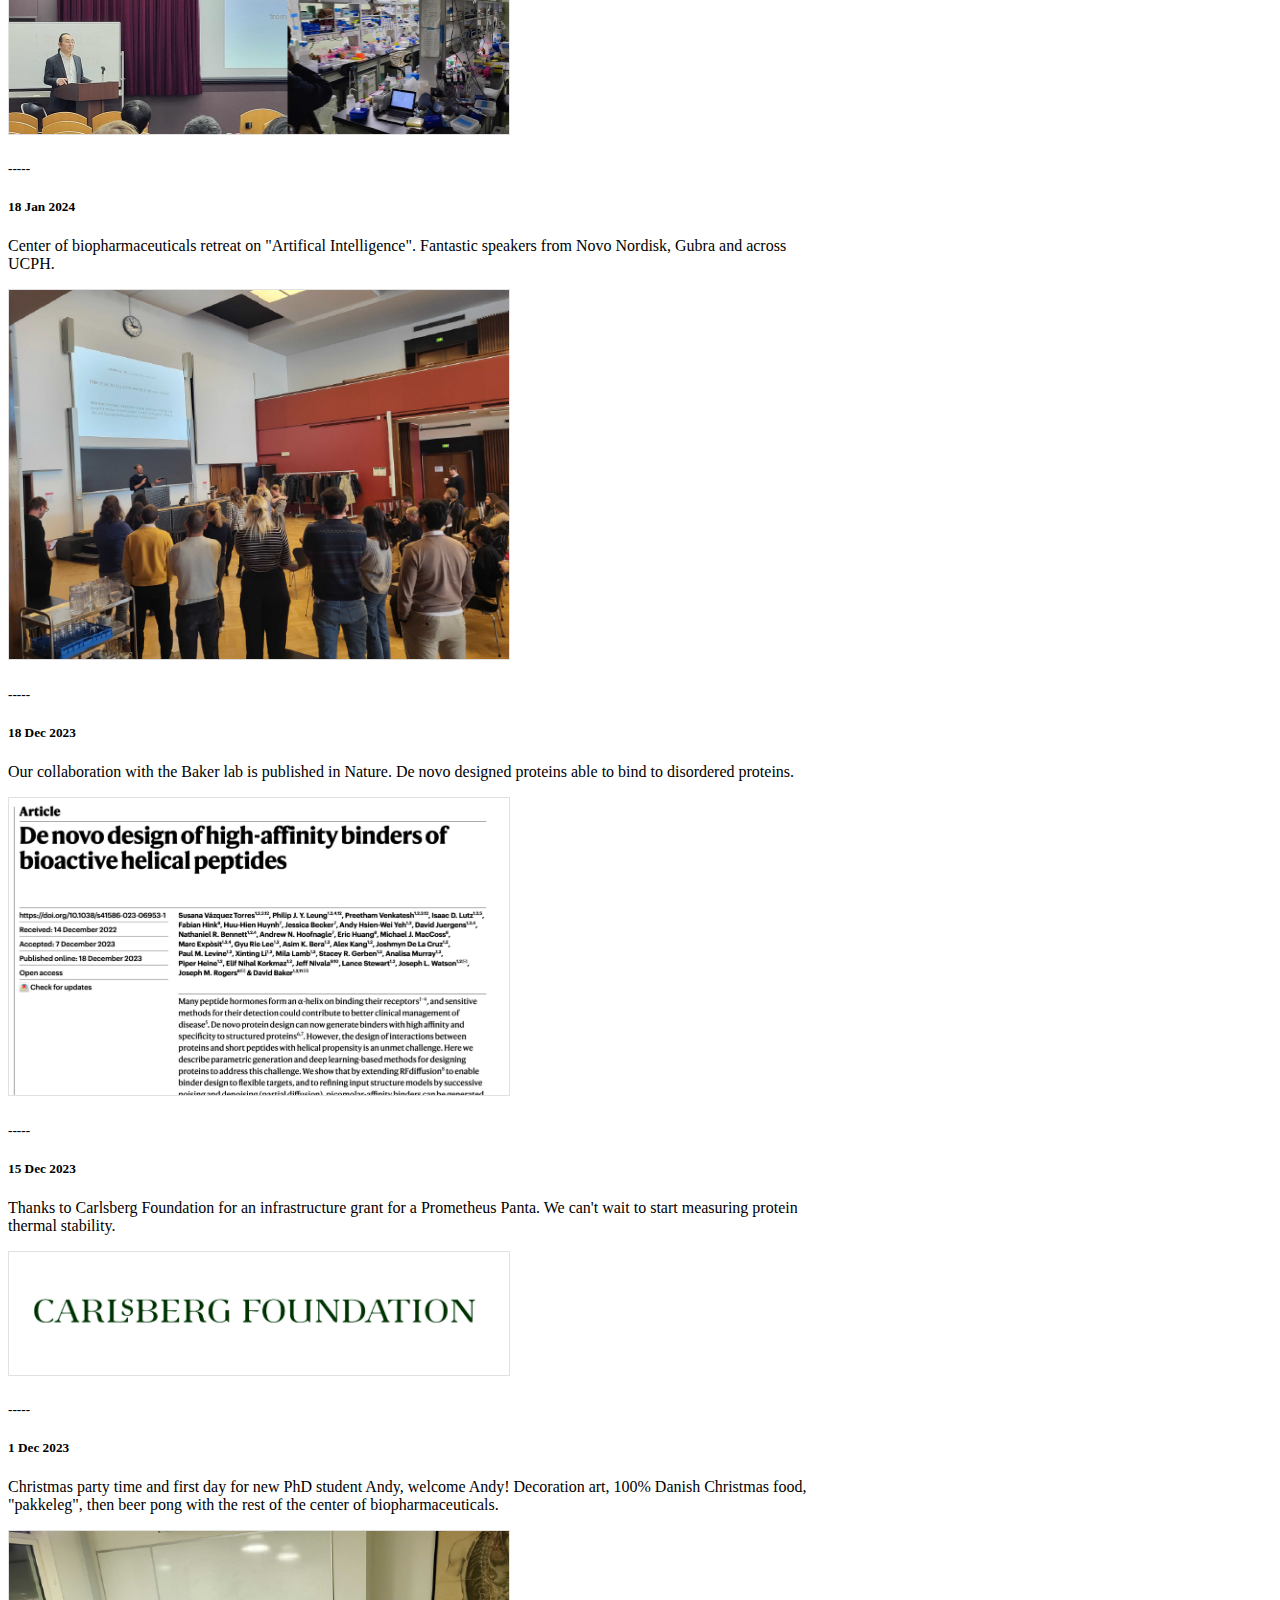
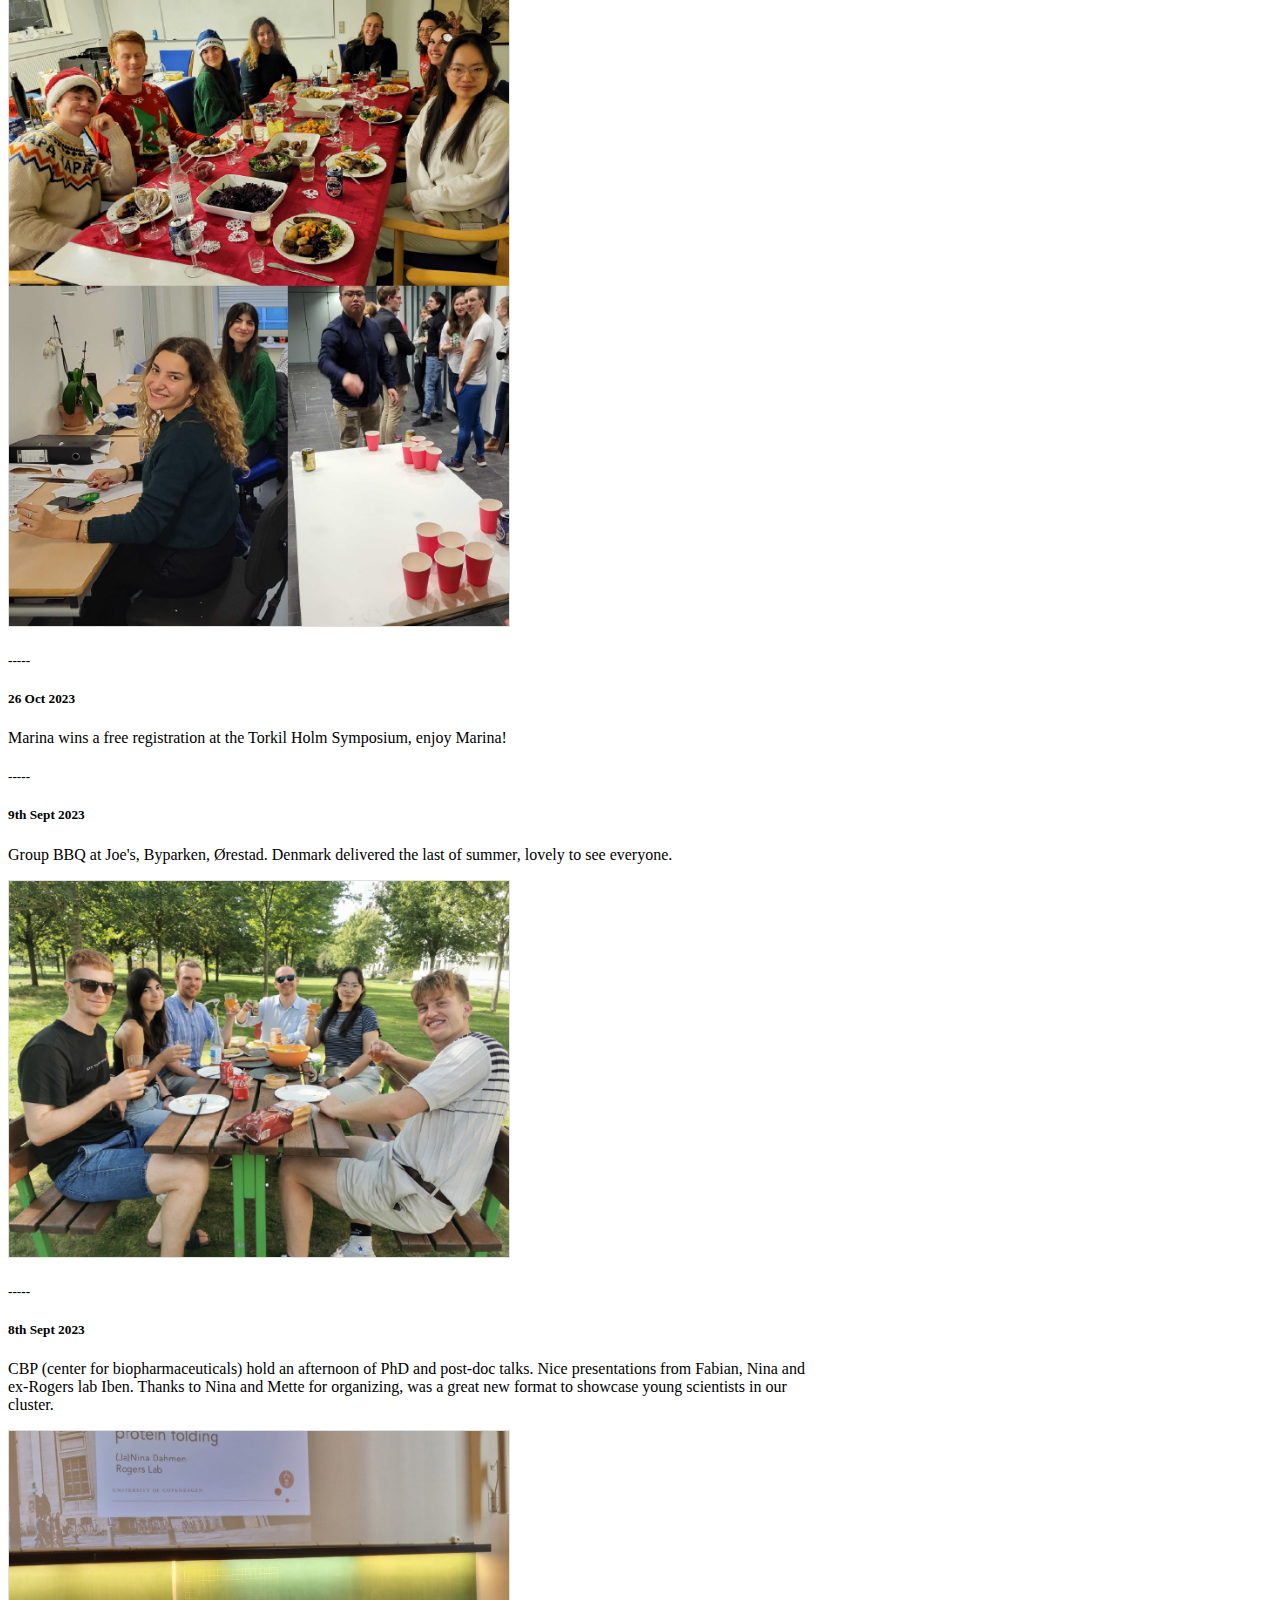
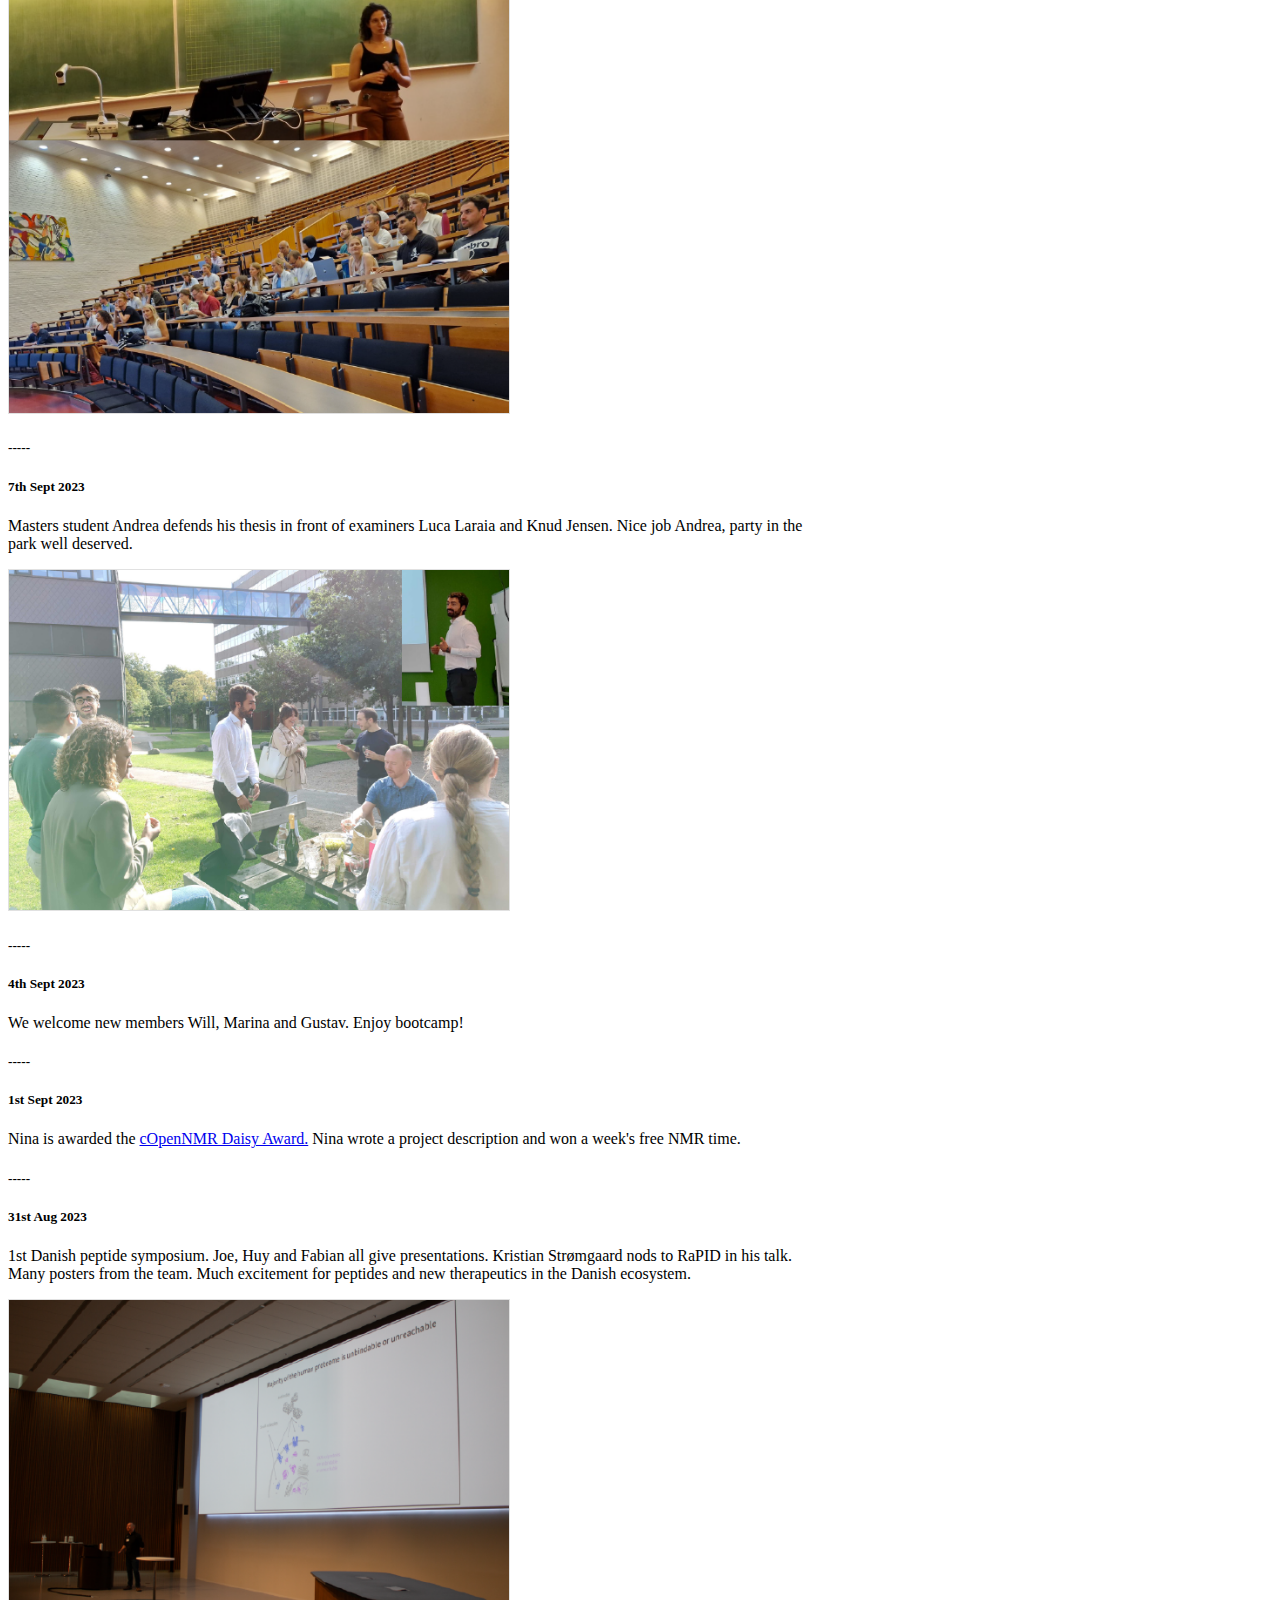
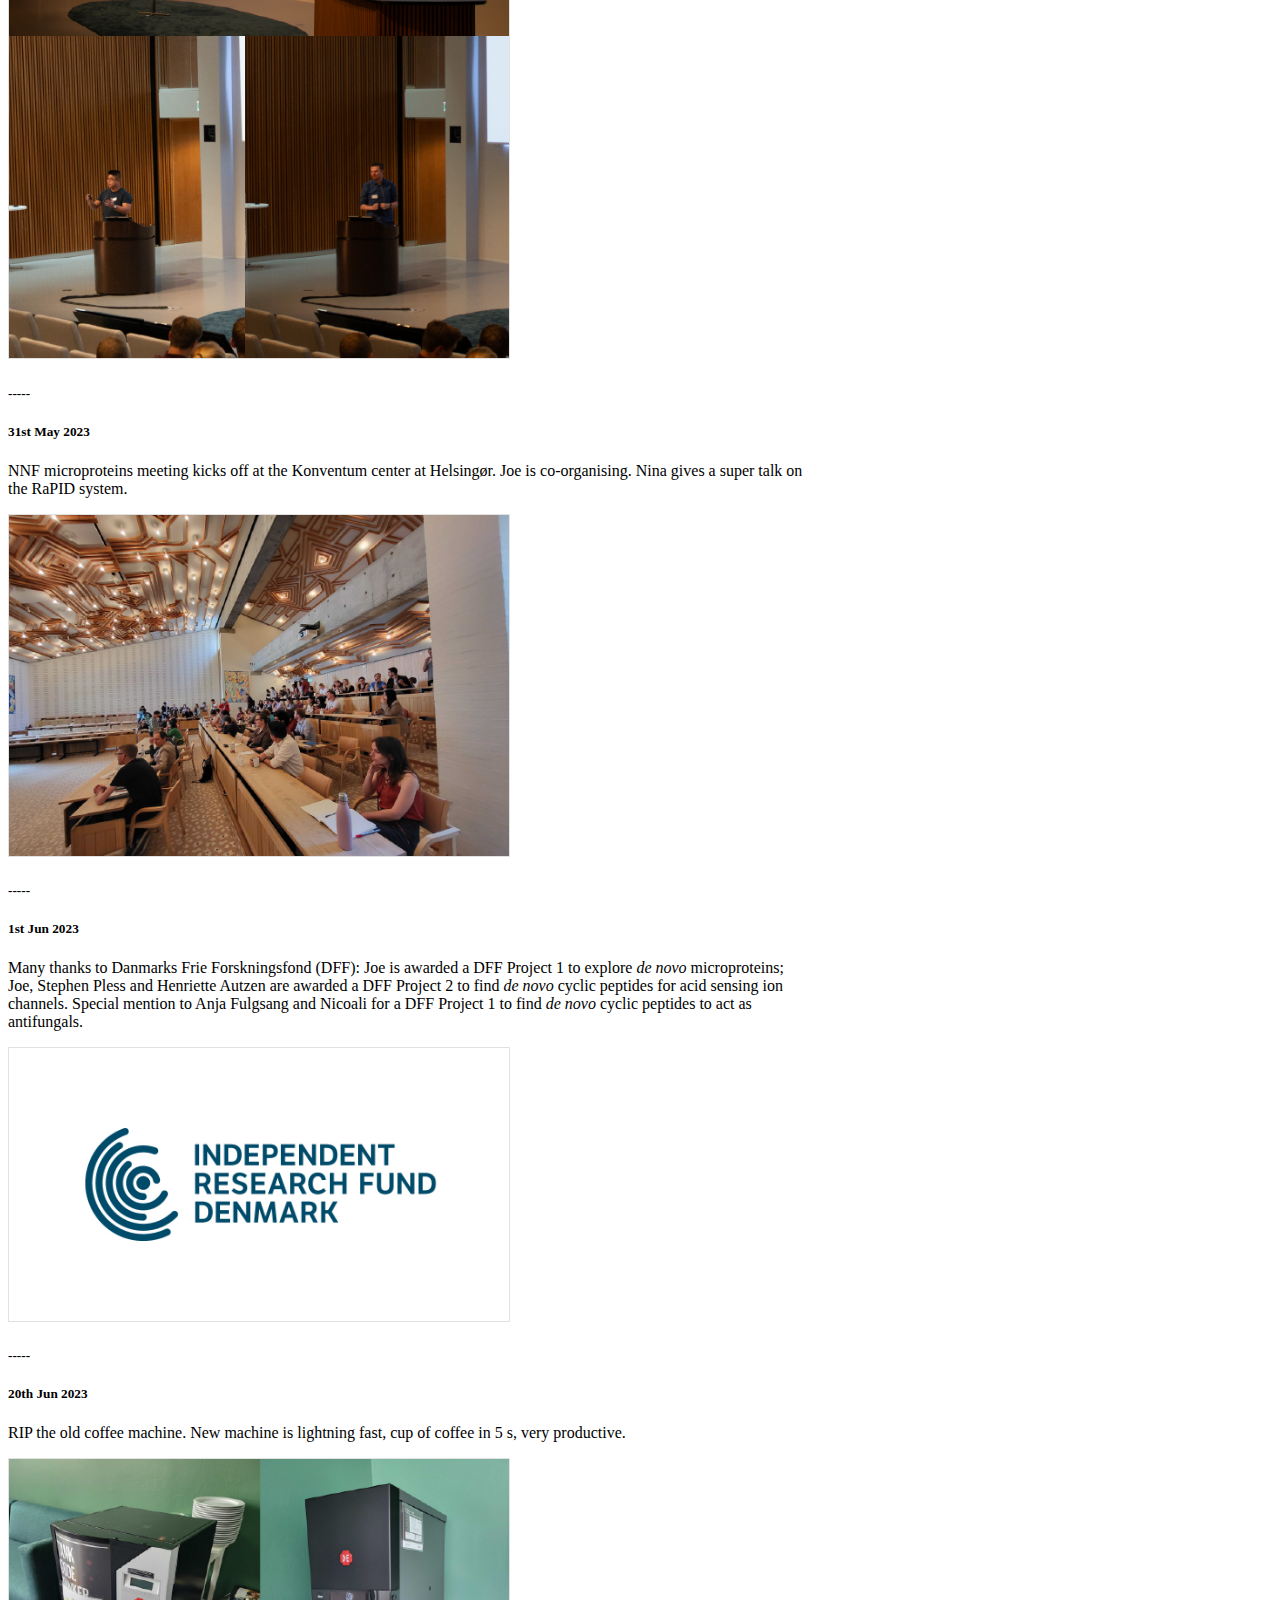
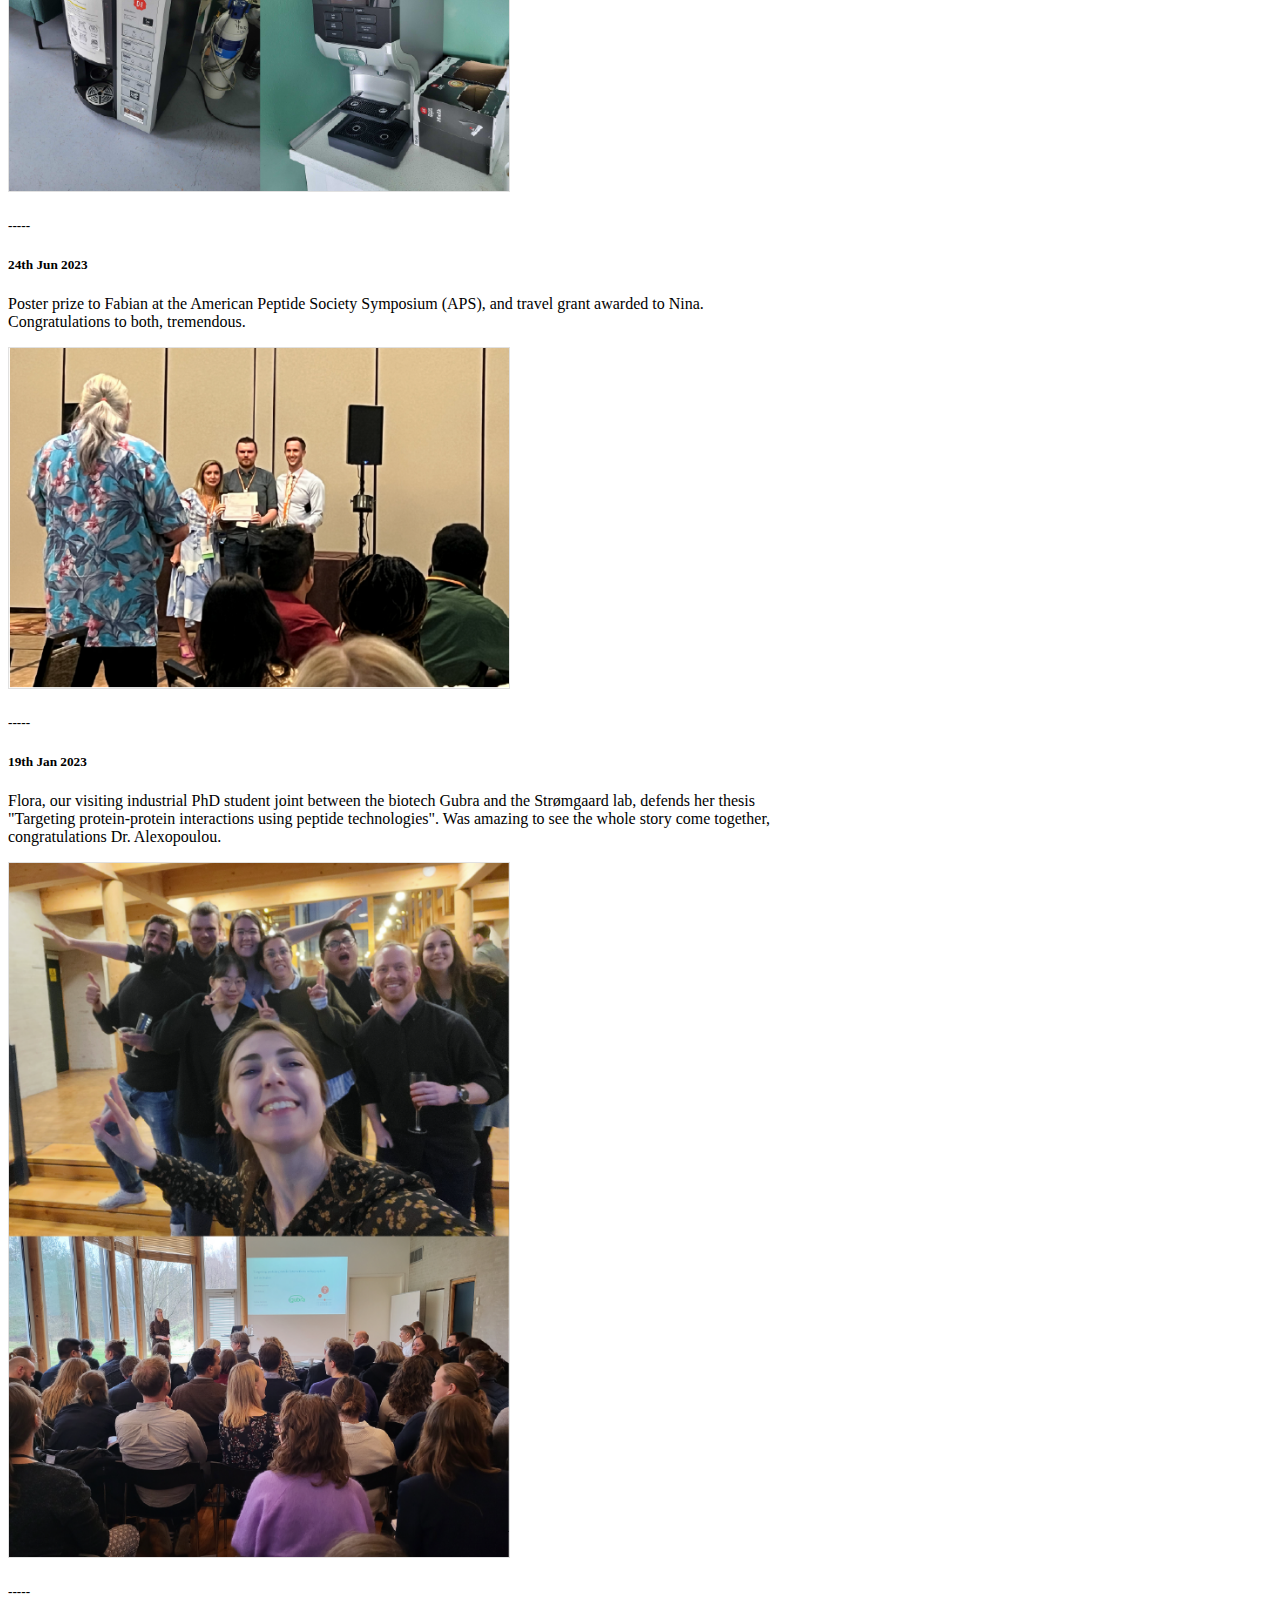
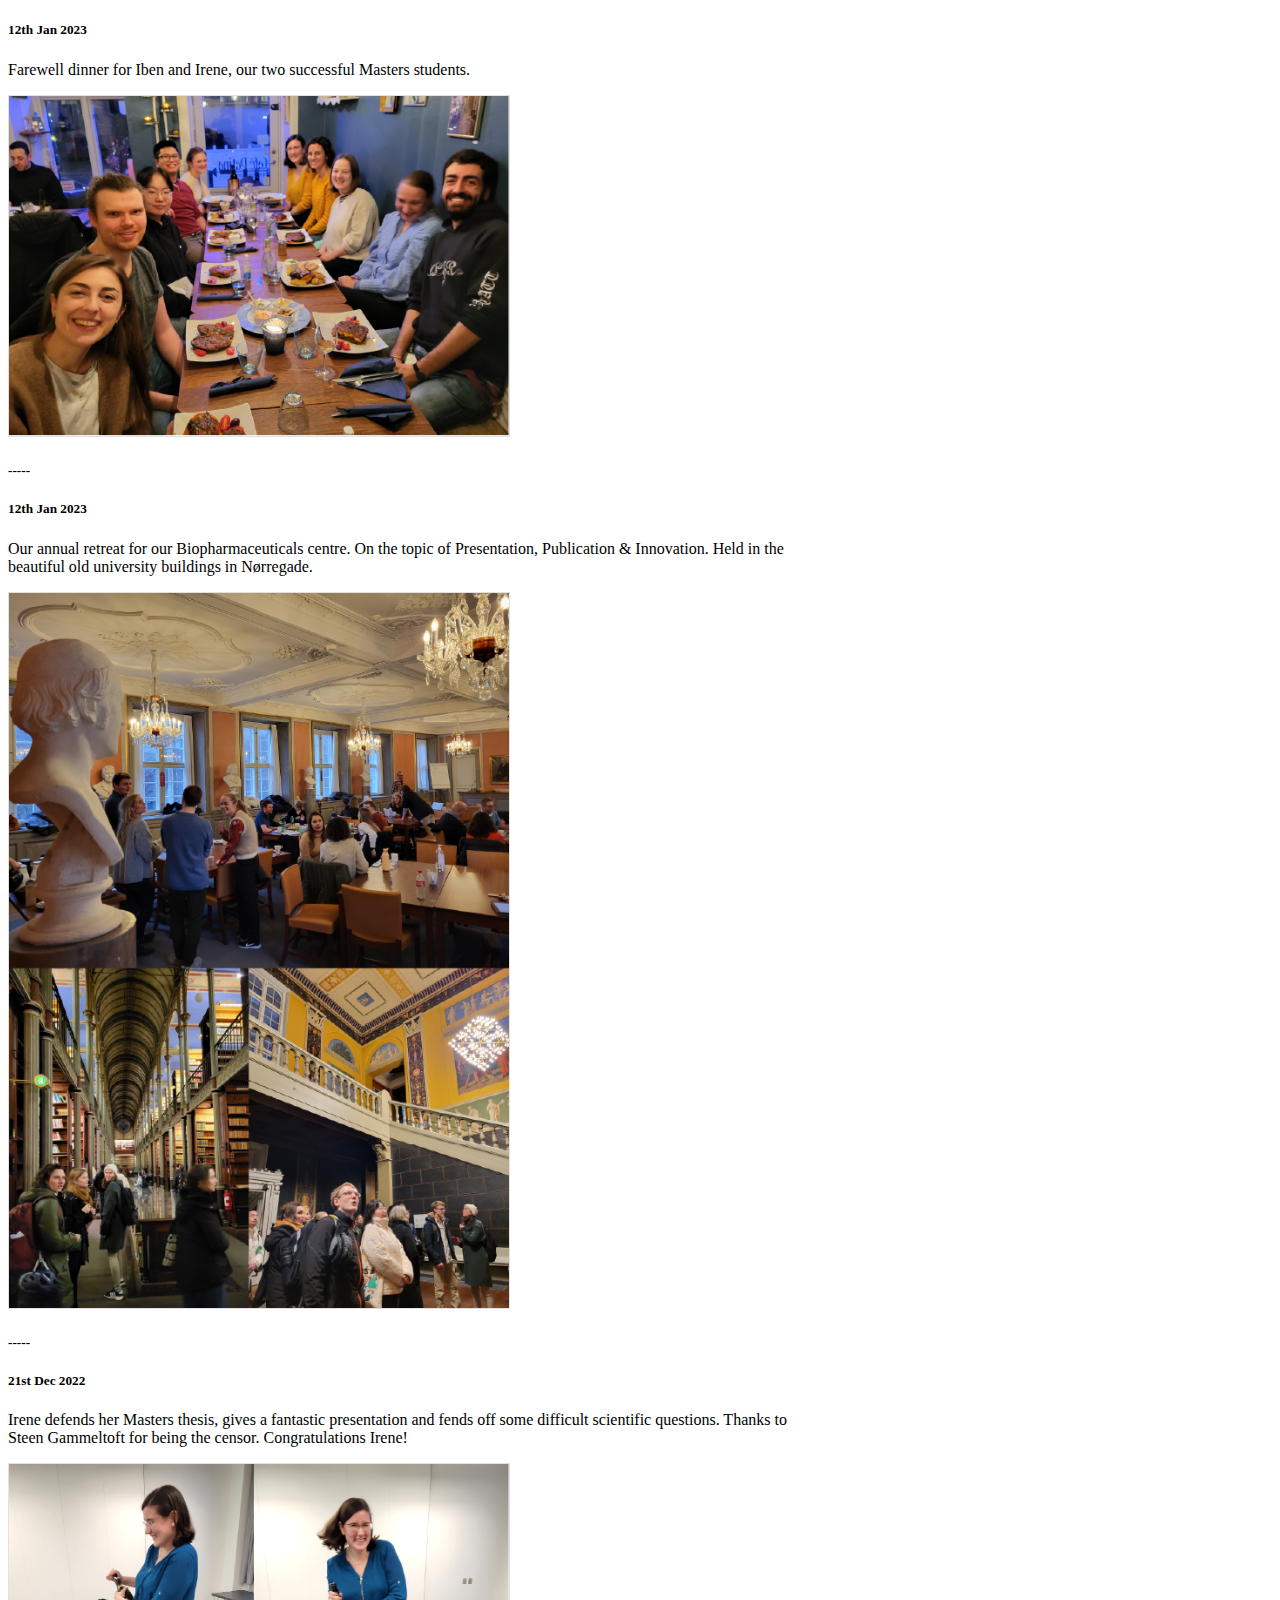
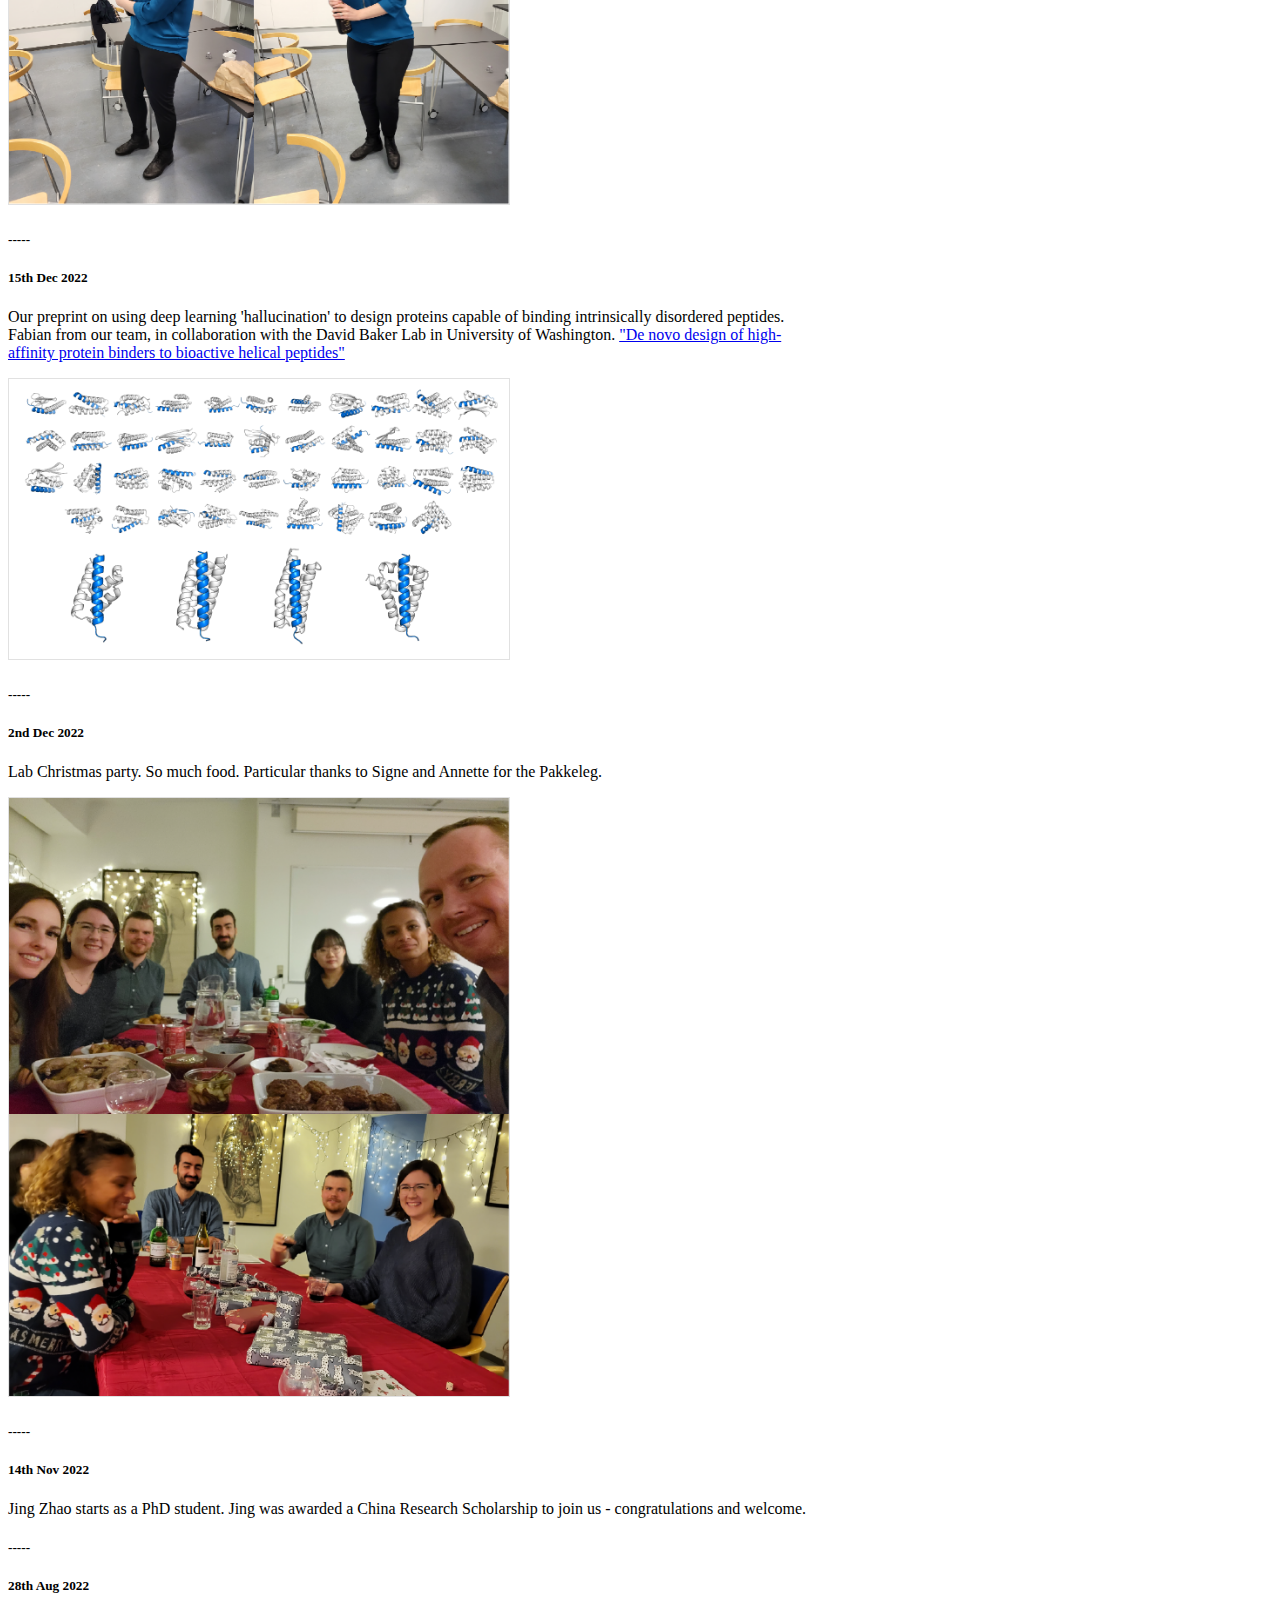
==== commit 9aadaa52: "240829" ====
--- a/index.html
+++ b/index.html
@@ -45,13 +45,117 @@
 	 
 <div class="row" >
 	
-    <div class="col-xl-8"><h2>NEWS</h2>
-		
+   <div class="col-xl-8"><h2>NEWS</h2>
+		
+
+
+
+	<h5>-----</h5>
+	<h5>25 Aug 2024</h5>
+	<p>Fabian's paper comes out in JACS. Nice one Fabian, beautiful work. Special thanks to our collaborators David de Sancho, Julen Aduriz Arrizabalaga and Xabier Lopez.</p>
+	<img src="images/JACS-01.png" style="width:500px;border: 1px solid rgba(218,218,218,0.80)" alt=""/> 	
+
+
+	<h5>-----</h5>
+	<h5>28 June 2024</h5>
+	<p>Our PhD student Jing wins a Daisy award for free NMR time. Well done Jing!</p>
+
+
+	<h5>-----</h5>
+	<h5>28 June 2024</h5>
+	<p>Maaike Storck, joint student with Rasmus Prætorius Clausen and Jette Kastrup, defends her Masters defence. She did a fantastic job.</p>
+
+
+	<h5>-----</h5>
+	<h5>21 June 2024</h5>
+	<p>Gustav Stærk defends his Bachelors thesis. Super job Gustav! Thanks to Sophie Beeren for examining.</p>
+		
+
+
+	<h5>-----</h5>
+	<h5>20 June 2024</h5>
+	<p>Julia Jamka defends her Masters student conducted at Zealand pharma. Congrats to supervisor Kristin Kossman, thanks to examiner Kira Astakhova.</p>
+		
+
+
+
+	<h5>-----</h5>
+	<h5>19 June 2024</h5>
+	<p>Marina defends her Masters project, well done Marina! Thanks to Tim Jenkins for acting as the external examiner. </p>
+		
+	<img src="images/Marina defence-01.png" style="width:500px;border: 1px solid rgba(218,218,218,0.80)" alt=""/> 	
+
+
+
+
+	<h5>-----</h5>
+	<h5>14 June 2024</h5>
+	<p>Summer drinks at Will's Farfars, to celebrate Marina and Gustav finishing up in the lab.  </p>
+		
+	<img src="images/2024 summer.png" style="width:500px;border: 1px solid rgba(218,218,218,0.80)" alt=""/> 	
+
+
+
+
+
+	<h5>-----</h5>
+	<h5>7 June 2024</h5>
+	<p>Our center organized a Novo Nordisk Fonden Symposium on "Chemical Biology: from molecules to medicine". Some really incredible line of speakers. Congratulations to Fabian for winning a poster prize.  </p>
+		
+	<img src="images/2406 NNF-01.png" style="width:500px;border: 1px solid rgba(218,218,218,0.80)" alt=""/> 	
+
+
+
+	<h5>-----</h5>
+	<h5>19 March 2024</h5>
+	<p>Nina Dahmen defended her PhD fantastically. Well done Nina! We wish you all the best with your next steps at Novo. Thanks to Louise Walport and Magnus Kjærgaard for examining, and to Anders Bach for directing the show. </p>
+		
+	<img src="images/2403 Nina defence-01.png" style="width:500px;border: 1px solid rgba(218,218,218,0.80)" alt=""/> 	
+
+
+
+	<h5>-----</h5>
+	<h5>28 Feb 2024</h5>
+	<p>Fabian Hink's flawless PhD defence. Well done Fabian! Thanks to examiners Xavier Salvatella and Luca Laraia, and to Celine Galvagnion for orchestrating.</p>
+		
+	<img src="images/2402 Fabian defence-01.png" style="width:500px;border: 1px solid rgba(218,218,218,0.80)" alt=""/> 	
+
+
+	<h5>-----</h5>
+	<h5>27 Jan 2024</h5>
+	<p> Joe visits Japan for Suga-san's 20th Todai anniversary. Big reunion of past Suga-lab members, great to catch up! And wow, I forgot how much stuff is in the Suga lab.</p>
+		
+	<img src="images/Tokyo reunion-01.png" style="width:500px;border: 1px solid rgba(218,218,218,0.80)" alt=""/> 	
+
+
+
+	<h5>-----</h5>
+	<h5>18 Jan 2024</h5>
+	<p>Center of biopharmaceuticals retreat on "Artifical Intelligence". Fantastic speakers from Novo Nordisk, Gubra and across UCPH. </p>
+		
+	<img src="images/2401 retreat-01.png" style="width:500px;border: 1px solid rgba(218,218,218,0.80)" alt=""/> 	
+
+
+
+
+
+<h5>-----</h5>
+	<h5>18 Dec 2023</h5>
+	<p>Our collaboration with the Baker lab is published in Nature. De novo designed proteins able to bind to disordered proteins. </p>
+		
+	<img src="images/23 Nature-01.png" style="width:500px;border: 1px solid rgba(218,218,218,0.80)" alt=""/> 	
+
 	<h5>-----</h5>
 	<h5>15 Dec 2023</h5>
 	<p>Thanks to Carlsberg Foundation for an infrastructure grant for a Prometheus Panta. We can't wait to start measuring protein thermal stability. </p>
 		
-	<img src="images/Carlsberg_logo.jpg" style="width:500px;border: 1px solid rgba(218,218,218,0.80)" alt=""/> 	
+	<img src="images/Carlsberg logo-01.png" style="width:500px;border: 1px solid rgba(218,218,218,0.80)" alt=""/> 	
+
+	<h5>-----</h5>
+	<h5>1 Dec 2023</h5>
+	<p>Christmas party time and first day for new PhD student Andy, welcome Andy! Decoration art, 100% Danish Christmas food, "pakkeleg", then beer pong with the rest of the center of biopharmaceuticals.  </p>
+		
+	<img src="images/2312 Xmas-01.png" style="width:500px;border: 1px solid rgba(218,218,218,0.80)" alt=""/> 	
 
 	
 	<h5>-----</h5>
@@ -214,7 +318,7 @@
 		  	 
 	<h5>-----</h5>
 	<h5>3rd Dec 2021</h5>
-	<p>Rogers lab Christmas party. All the Danish festive foods</a>.</p>
+	<p>Rogers lab Christmas party. All the Danish festive foods.</a></p>
 
   	<img src="images/220115 Christmas party-01.png" style="width:500px;border: 1px solid rgba(218,218,218,0.80)" alt=""/> 
 
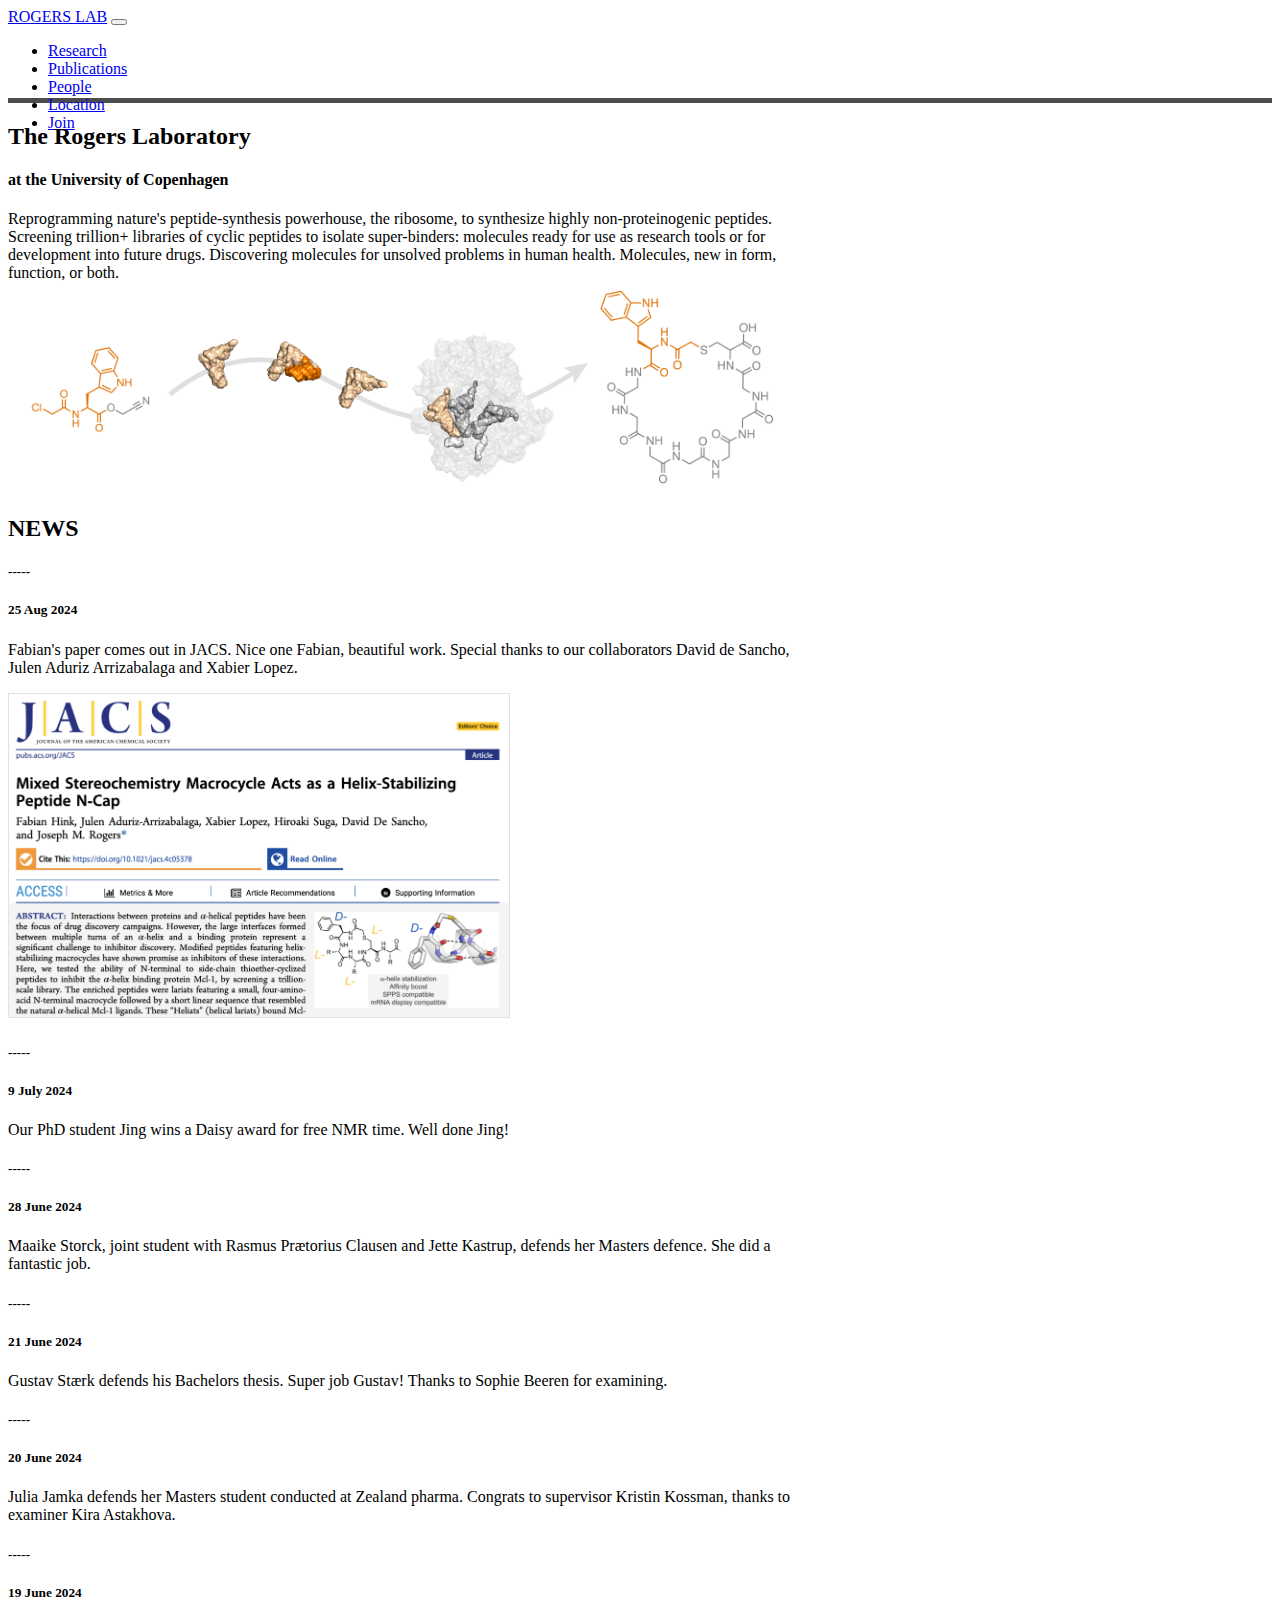
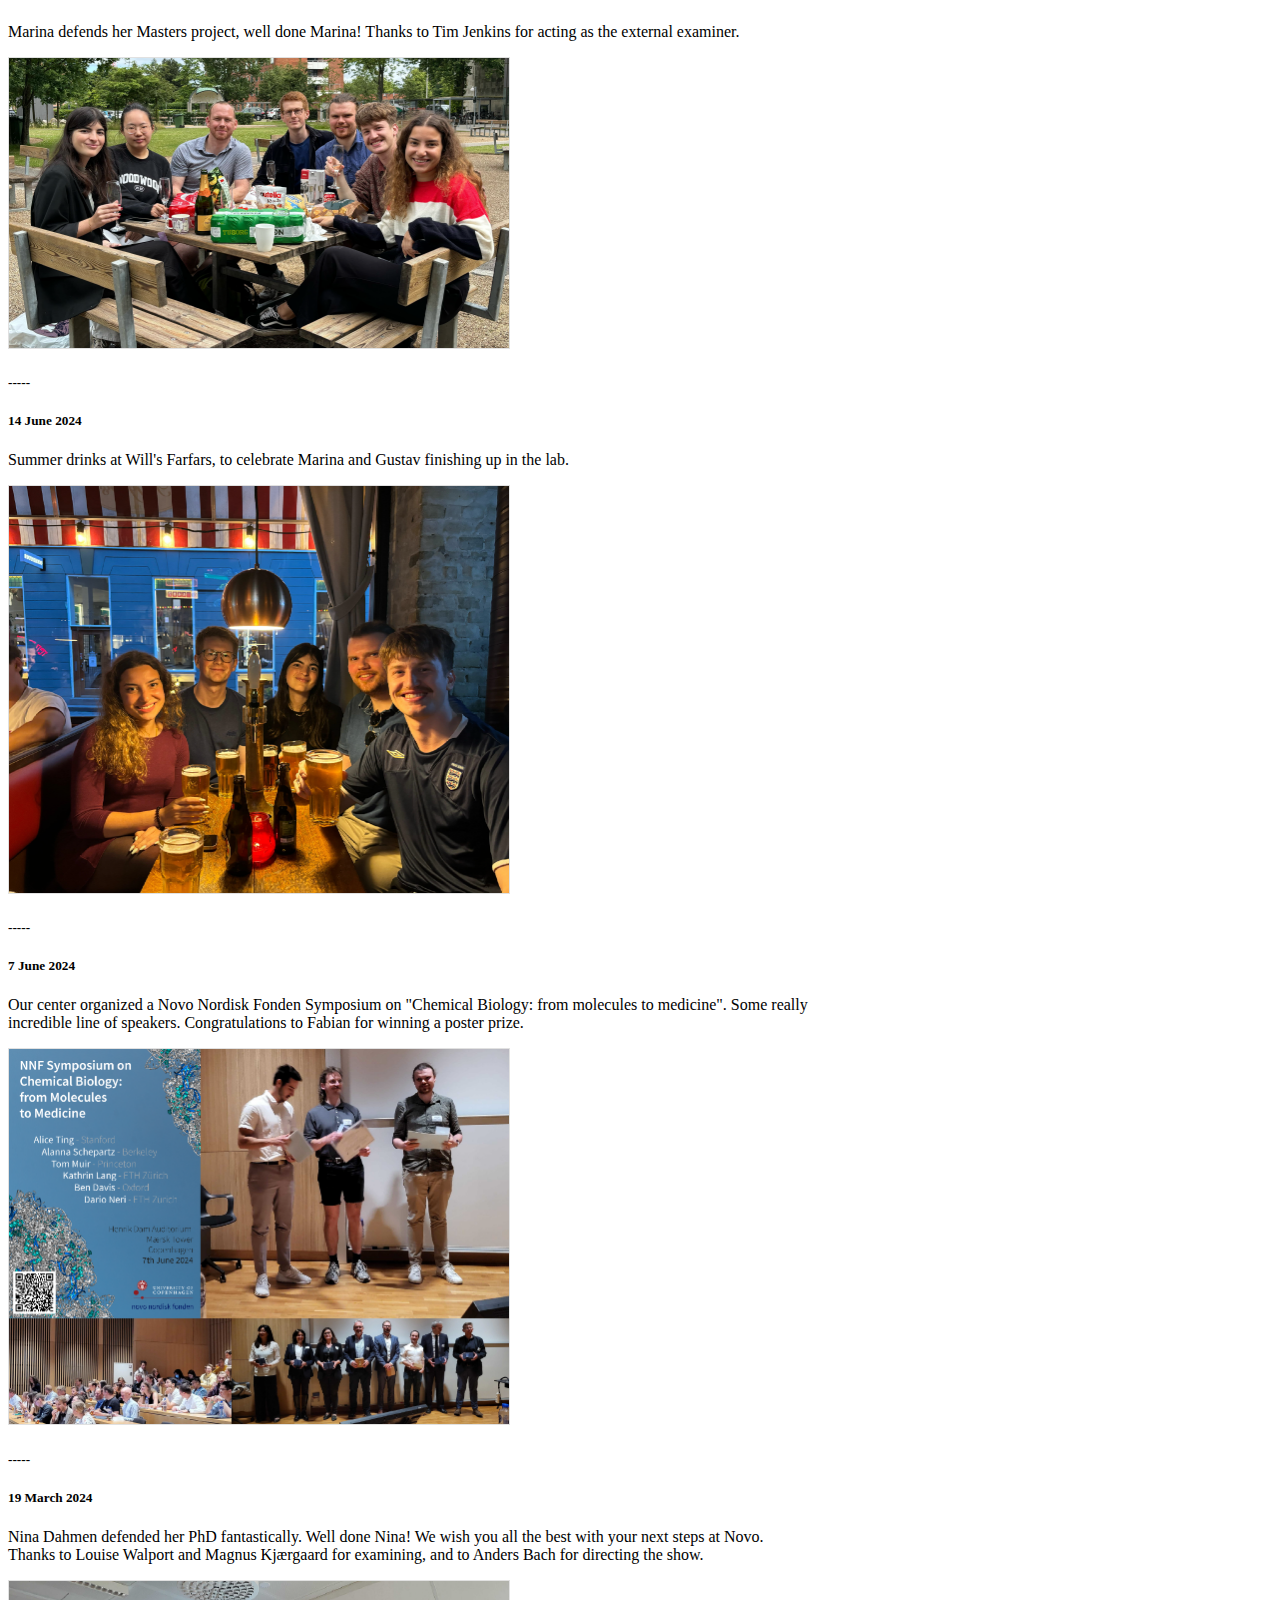
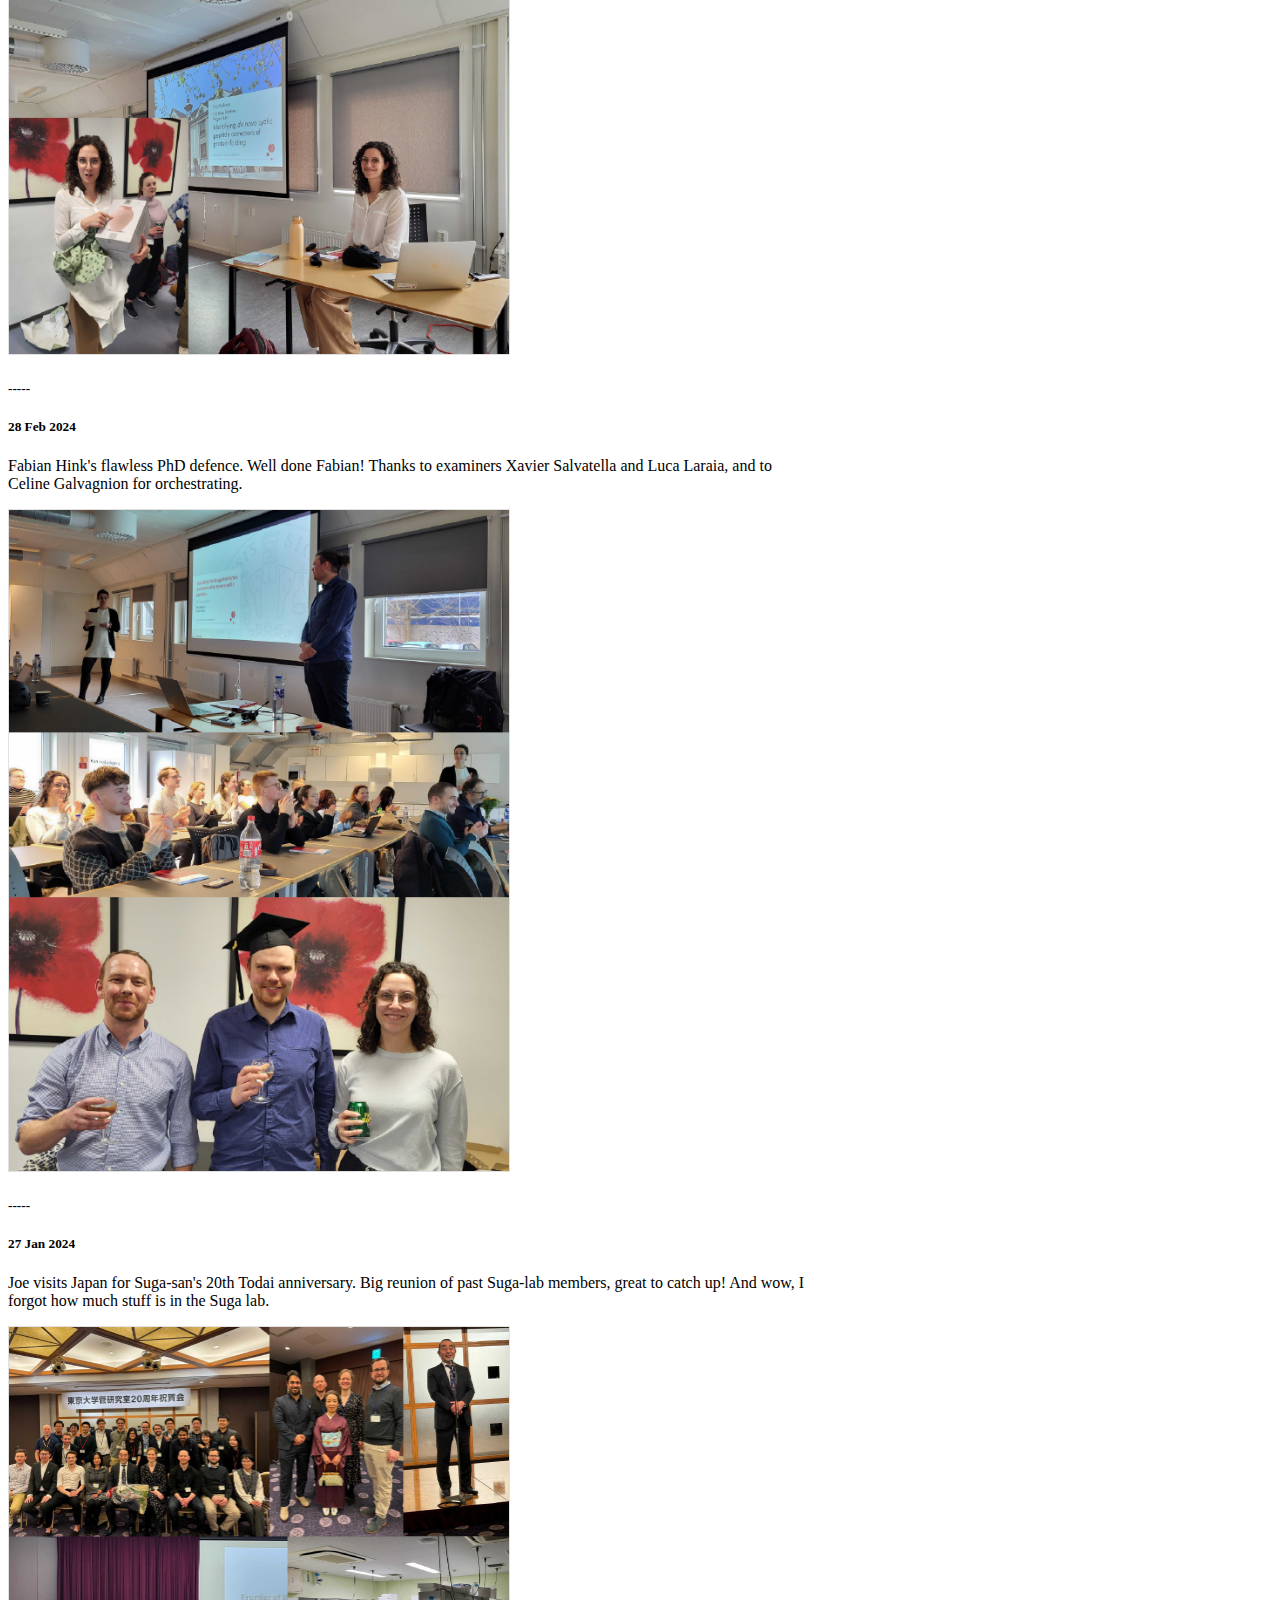
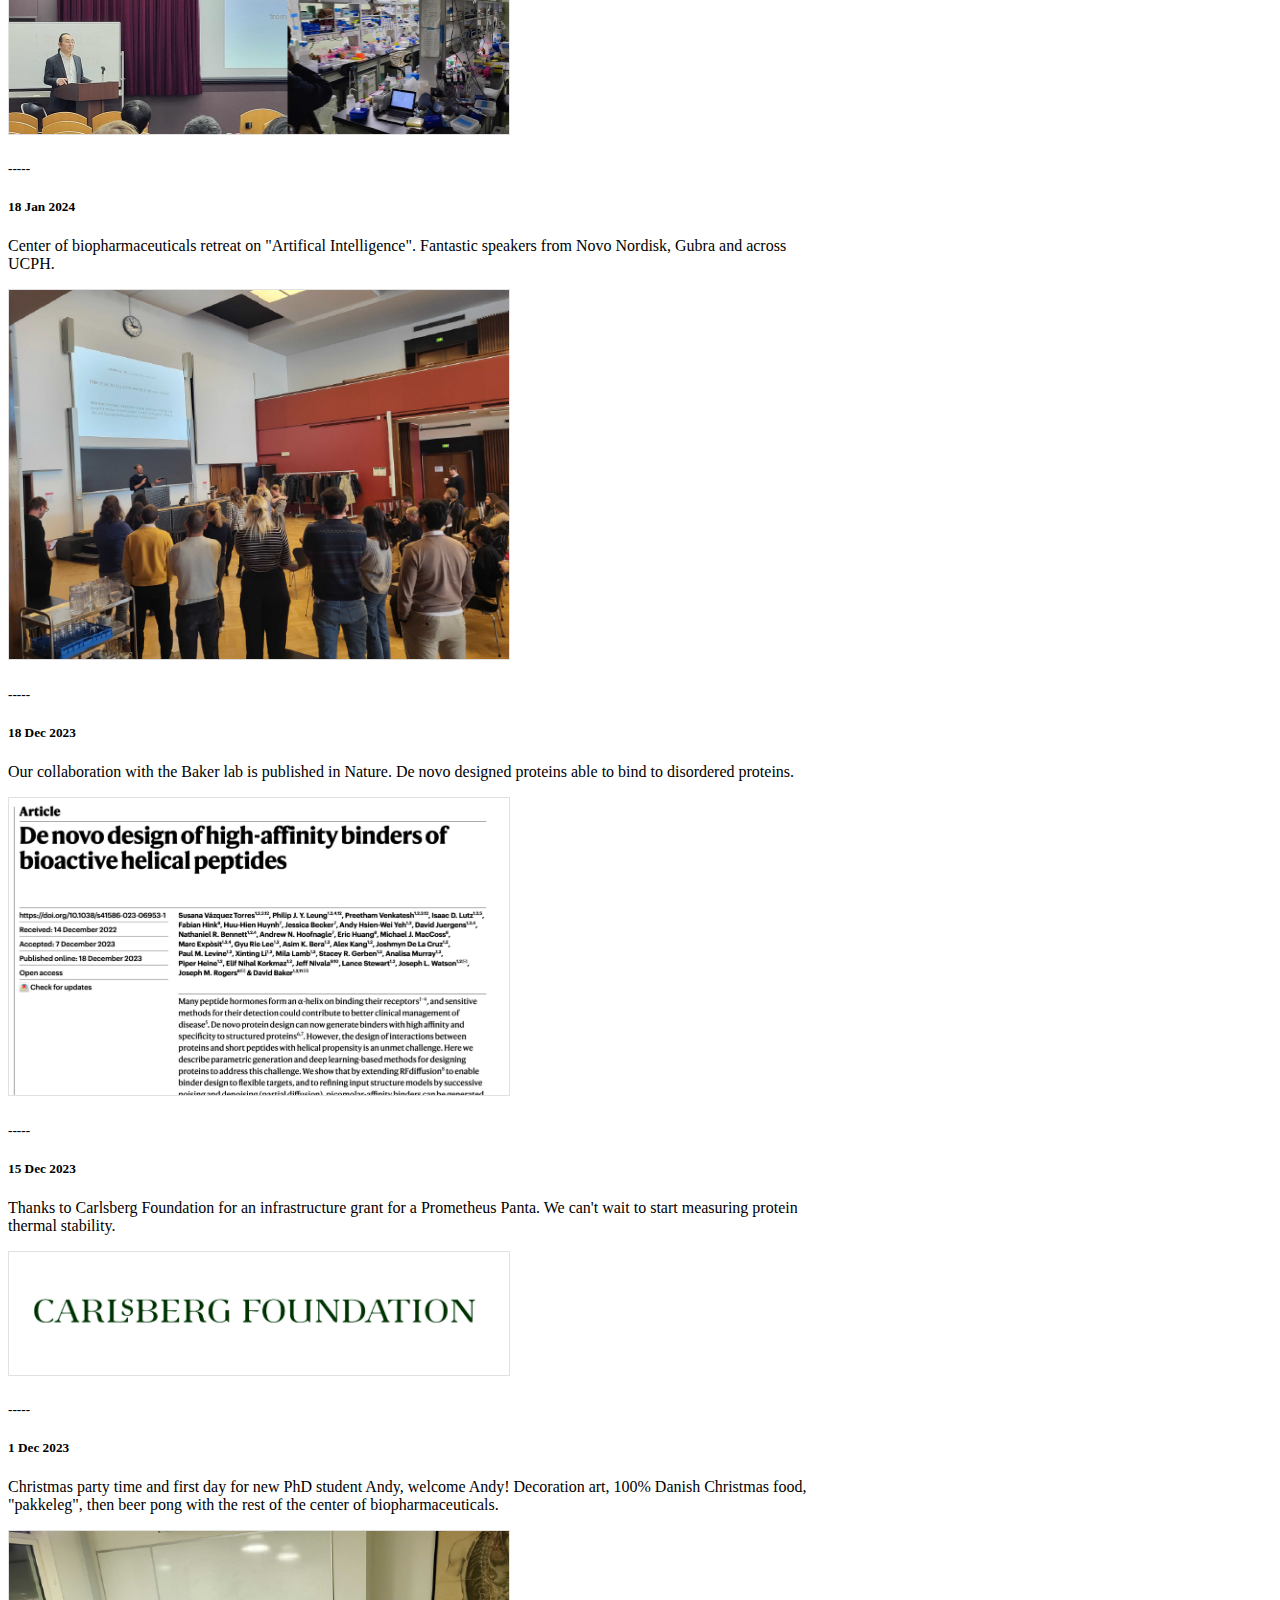
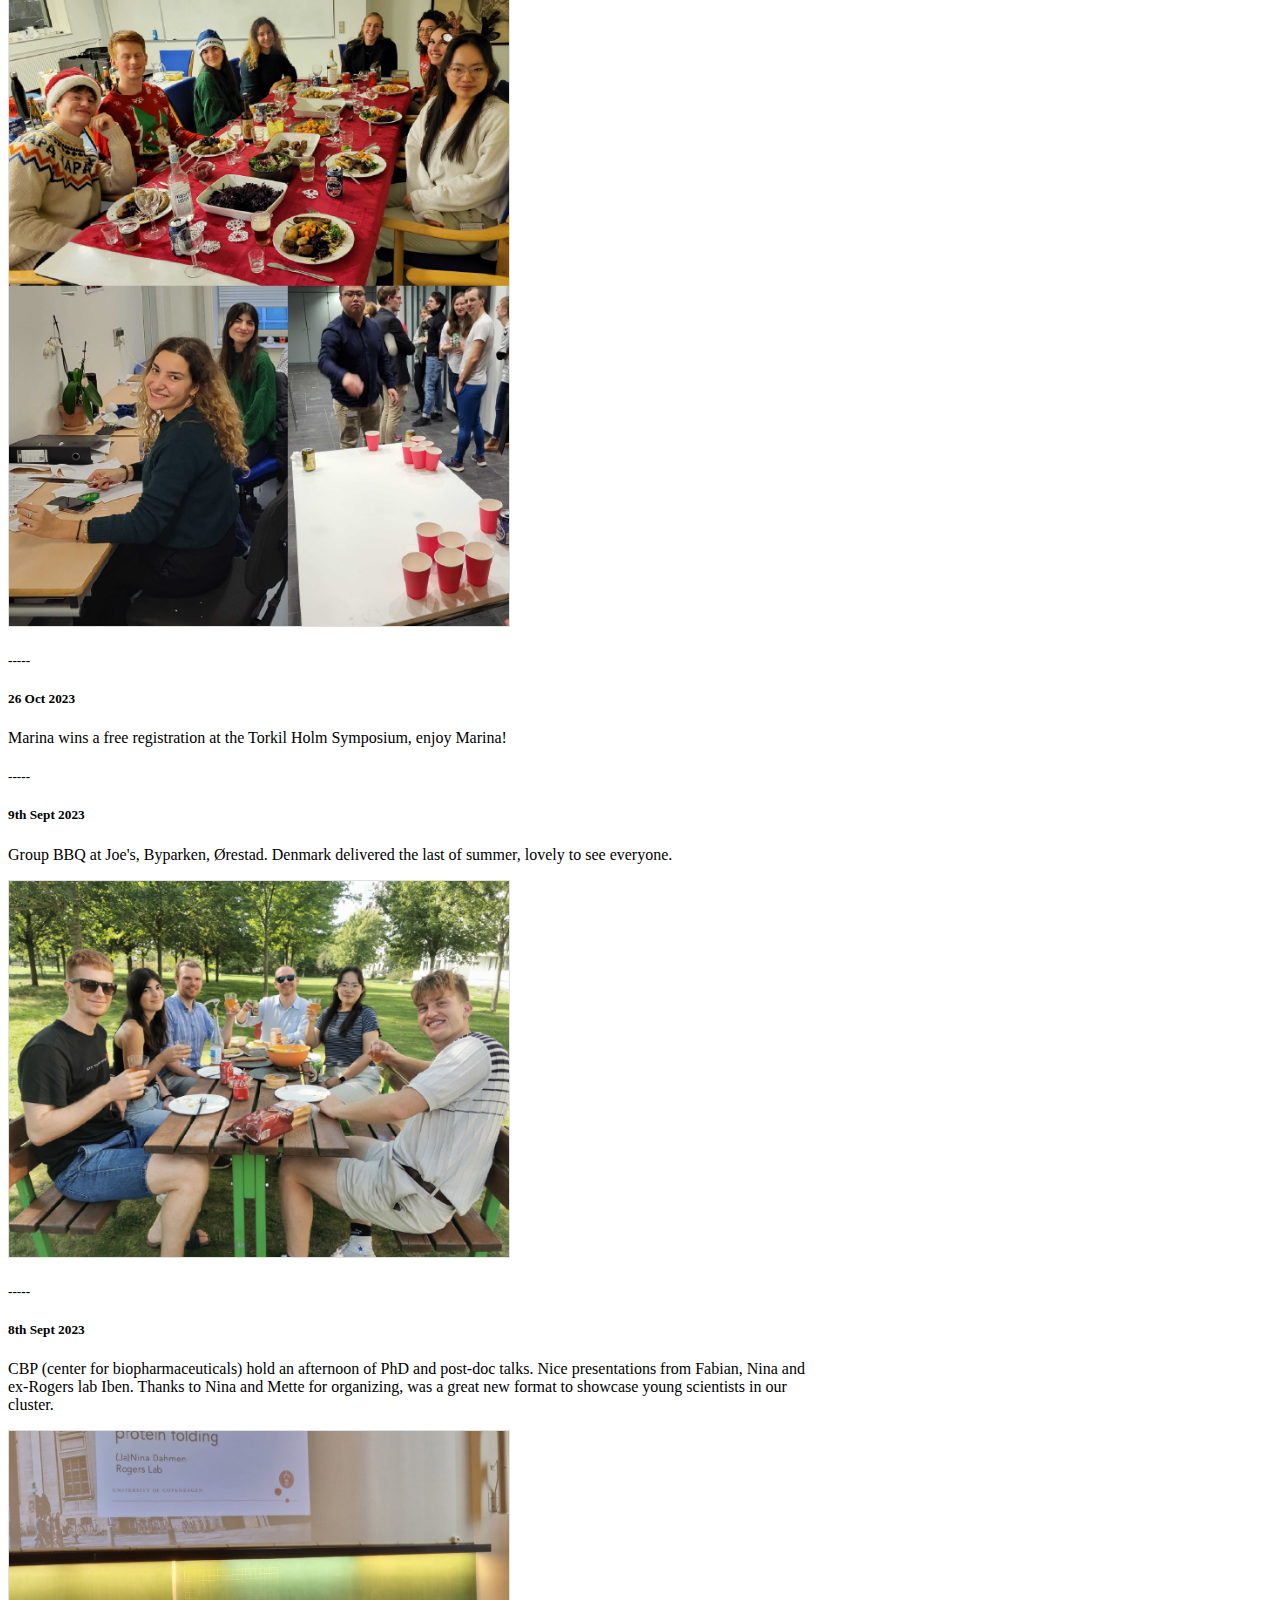
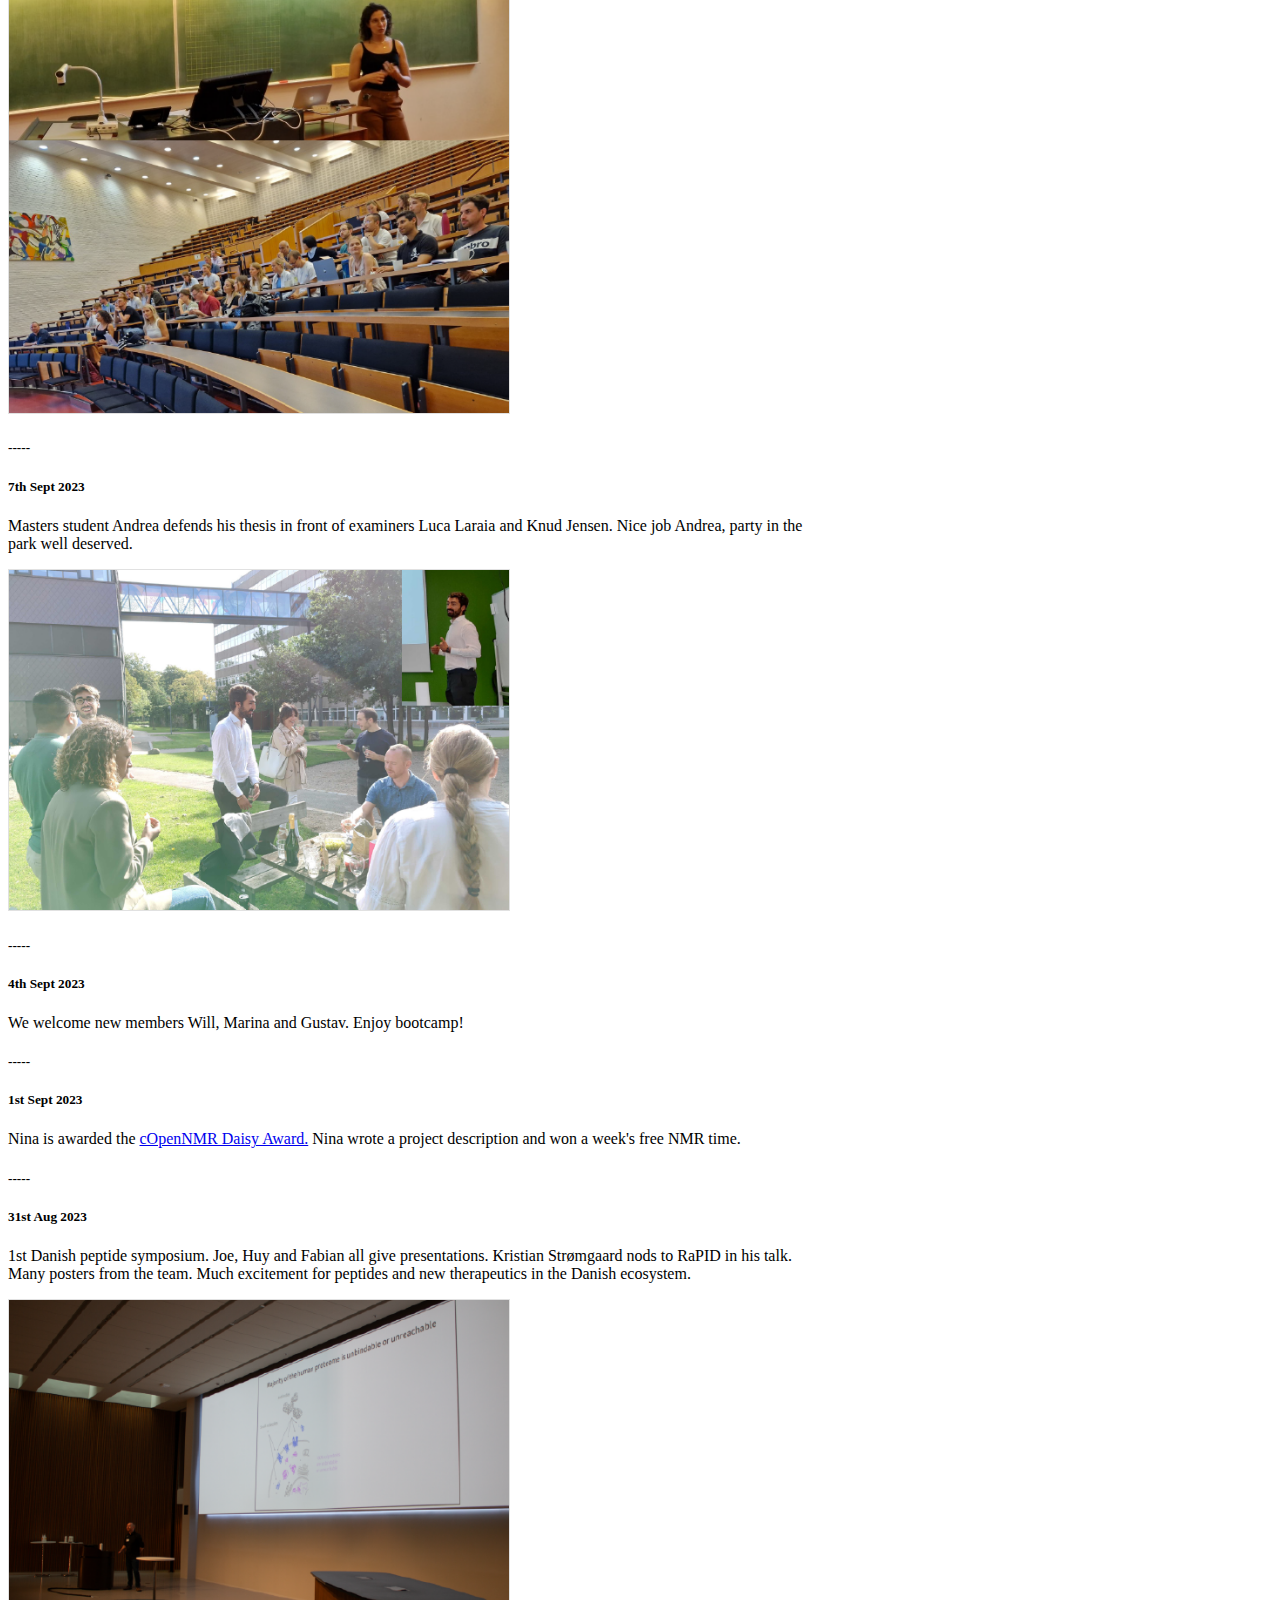
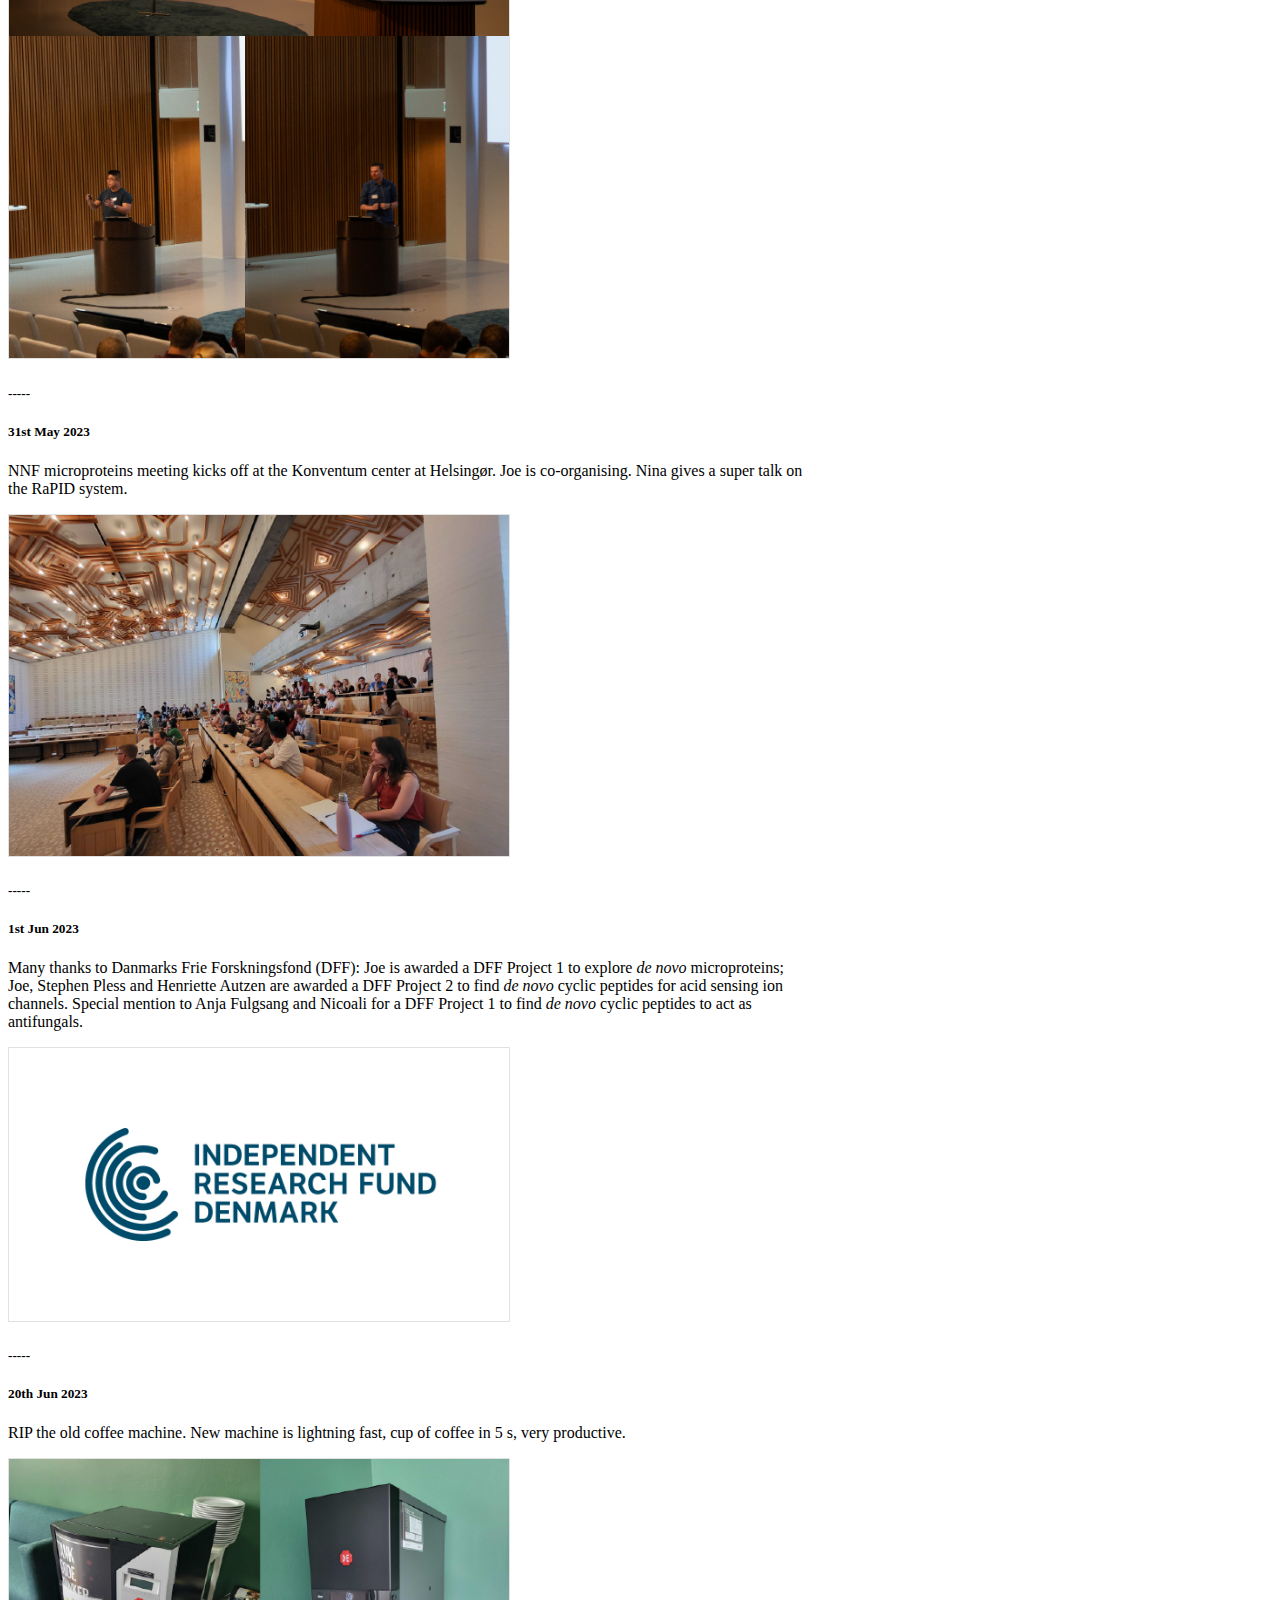
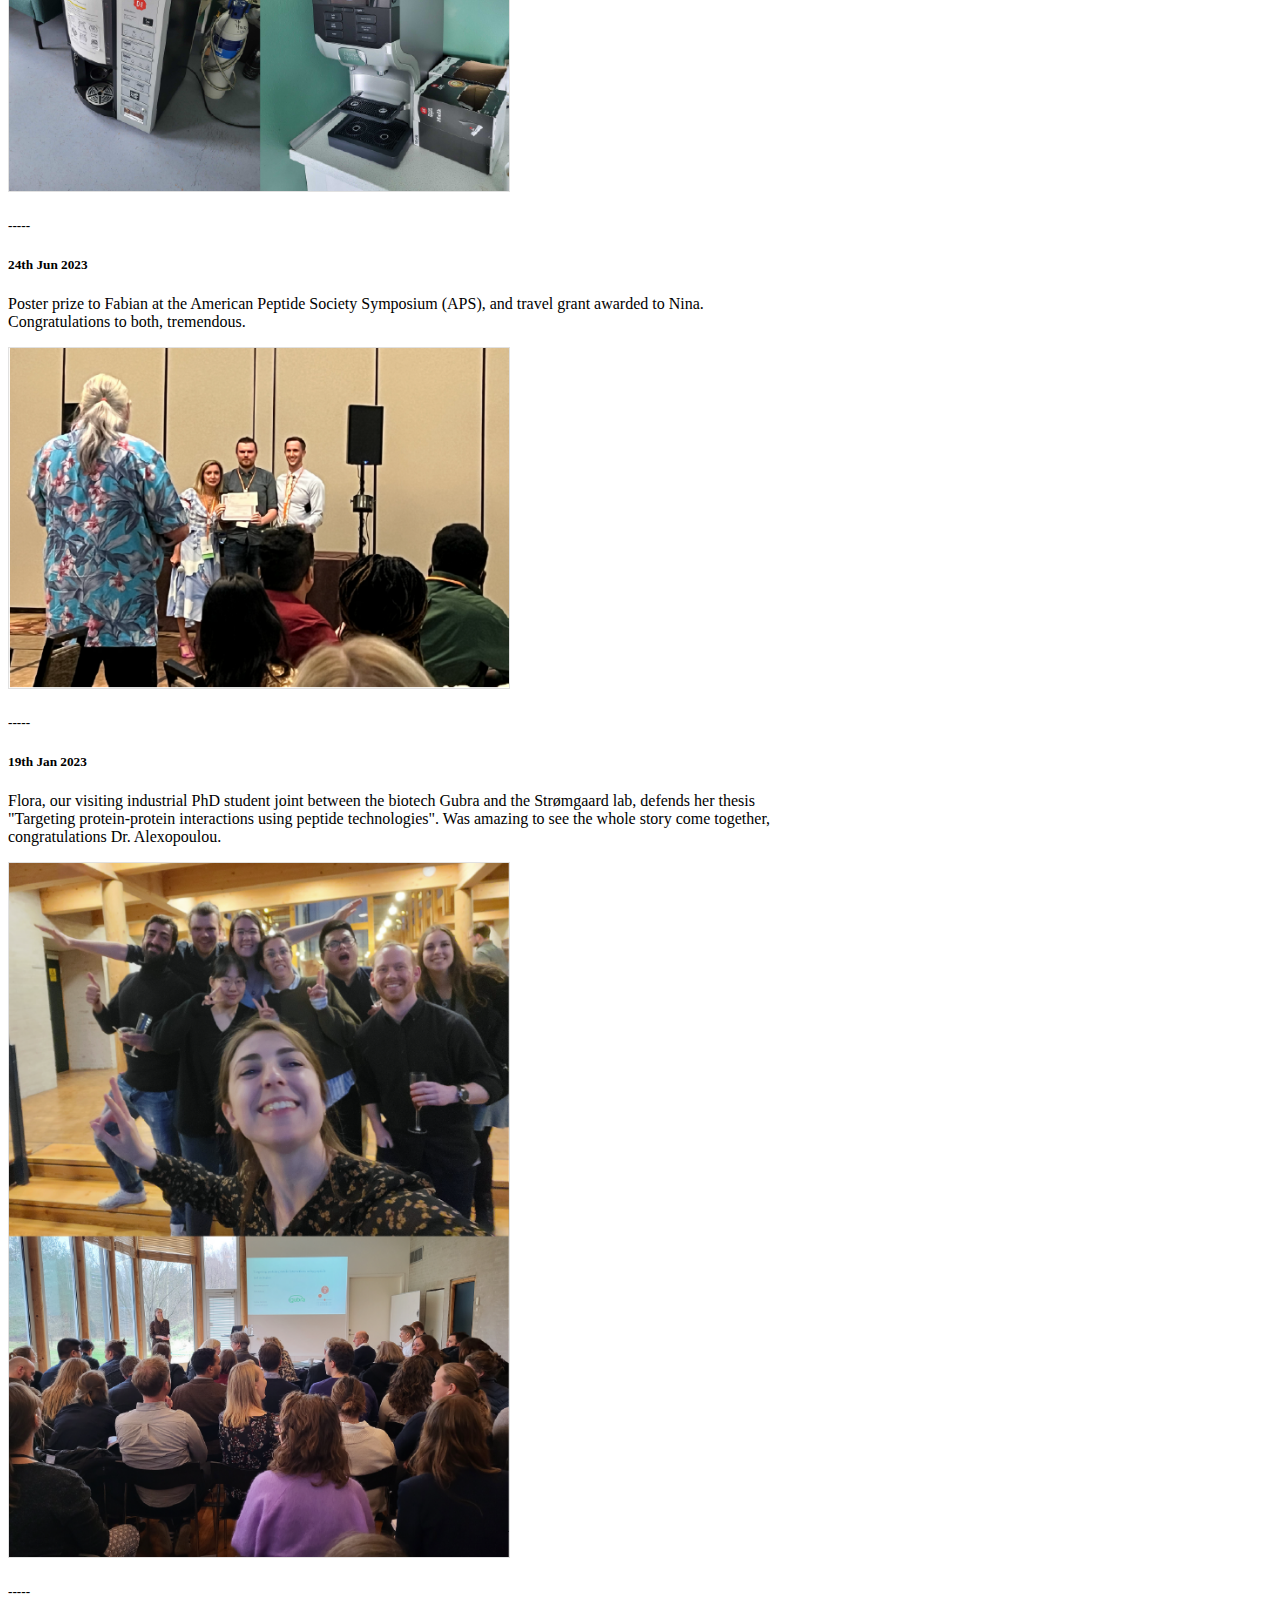
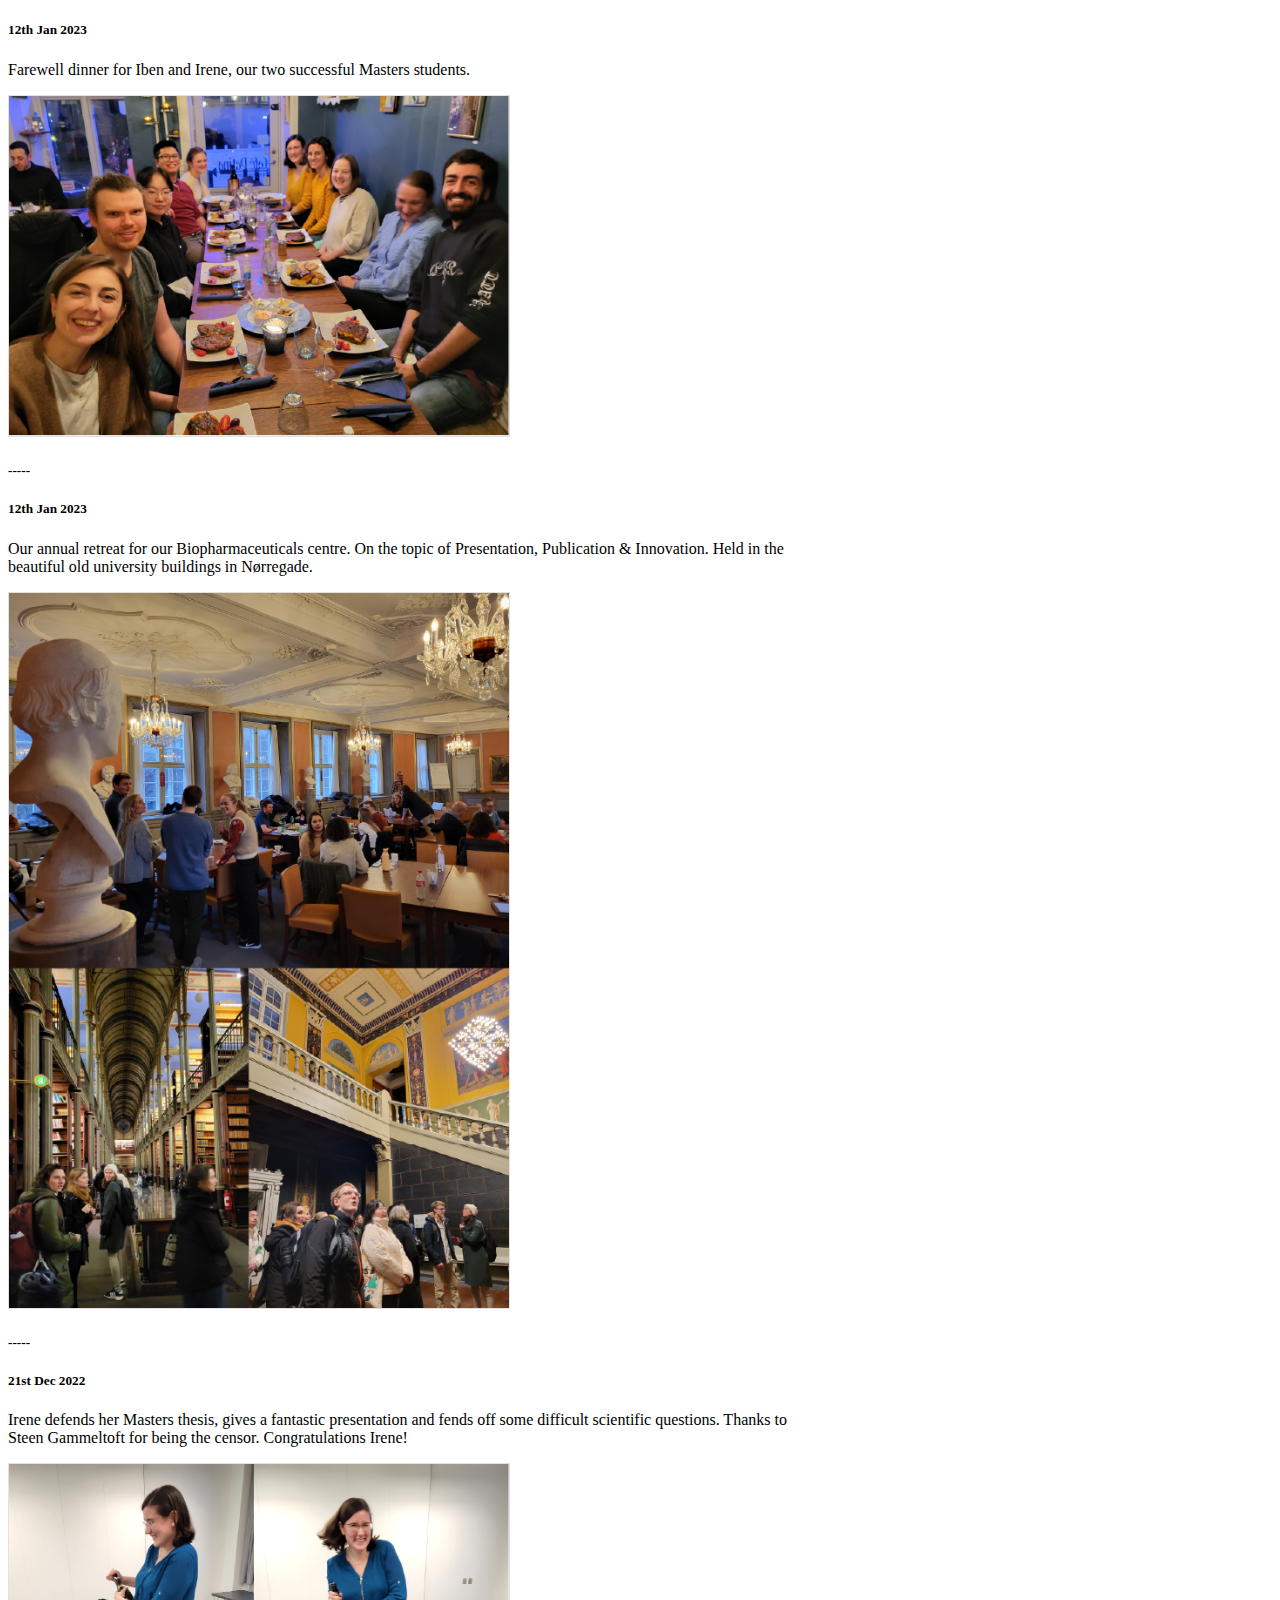
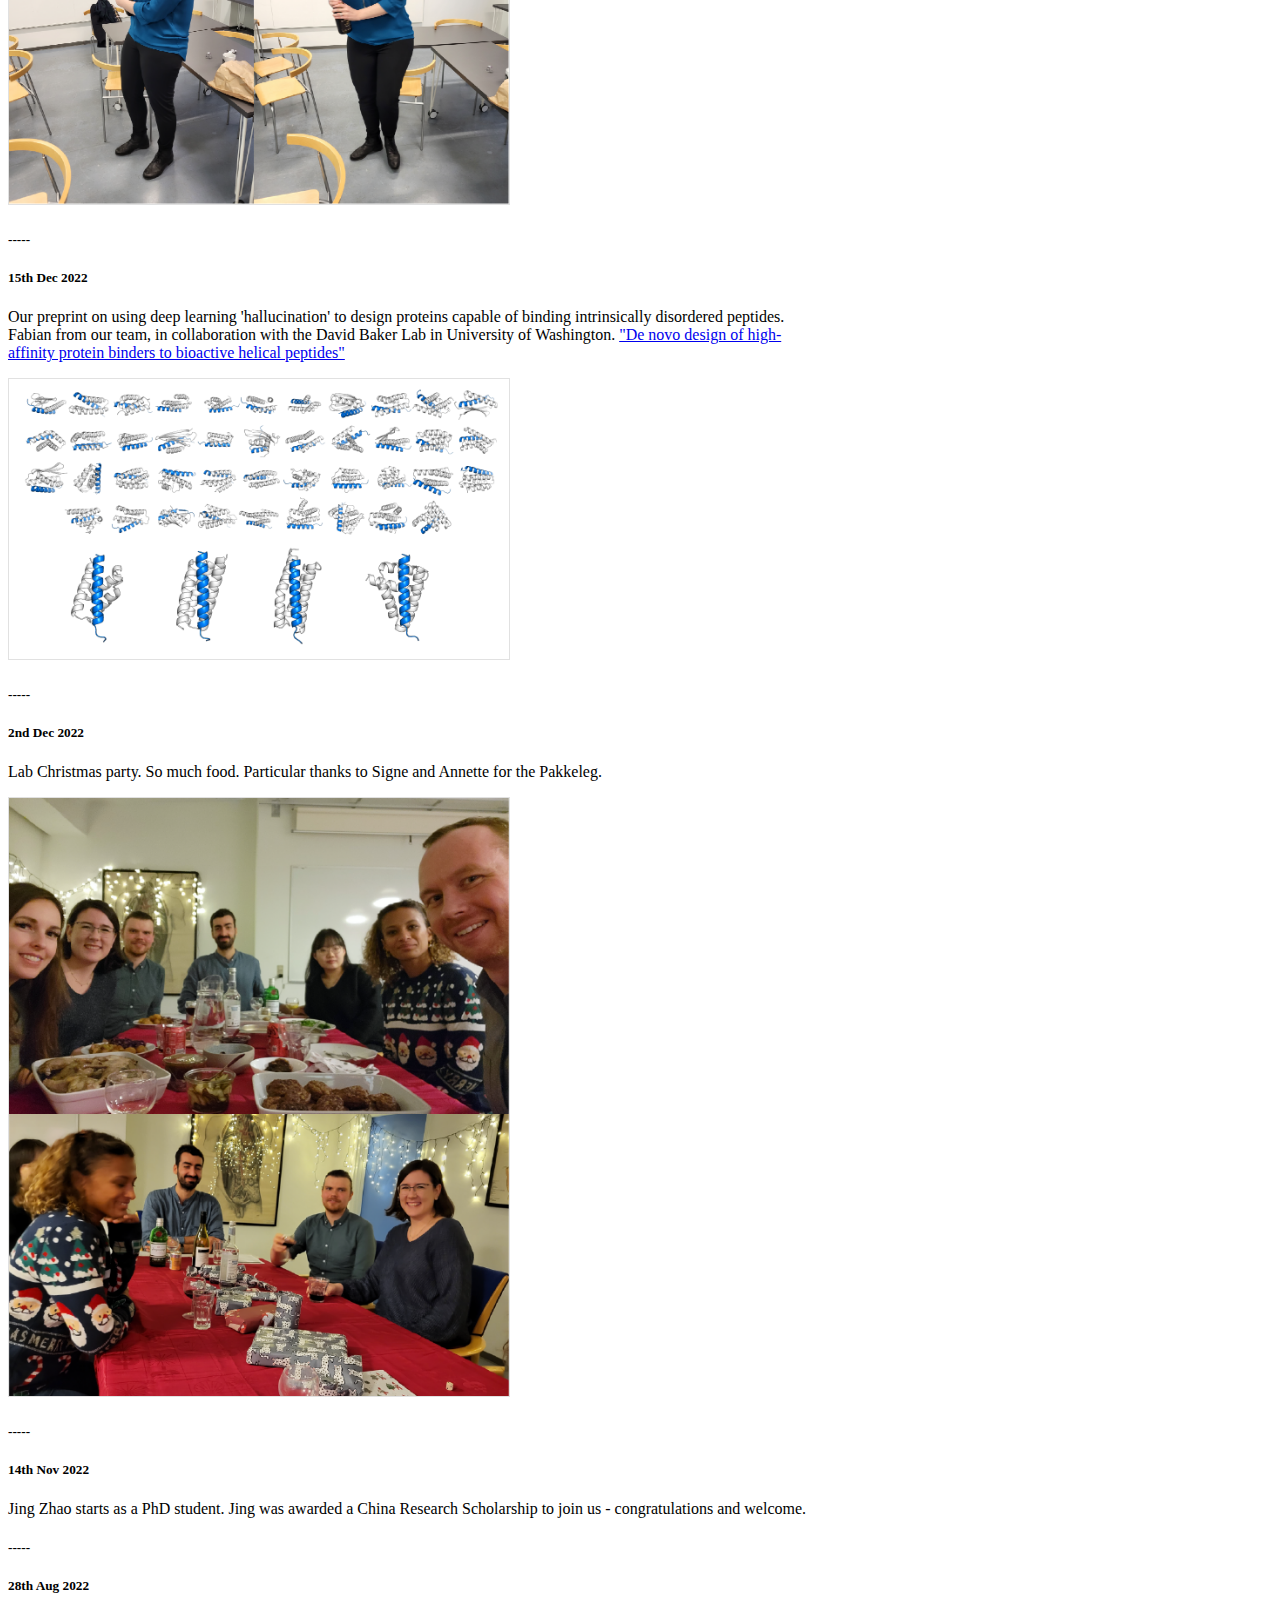
==== commit 9f7e1d1d: "240910 commit" ====
--- a/index.html
+++ b/index.html
@@ -57,7 +57,7 @@
 
 
 	<h5>-----</h5>
-	<h5>28 June 2024</h5>
+	<h5>9 July 2024</h5>
 	<p>Our PhD student Jing wins a Daisy award for free NMR time. Well done Jing!</p>
 
 
